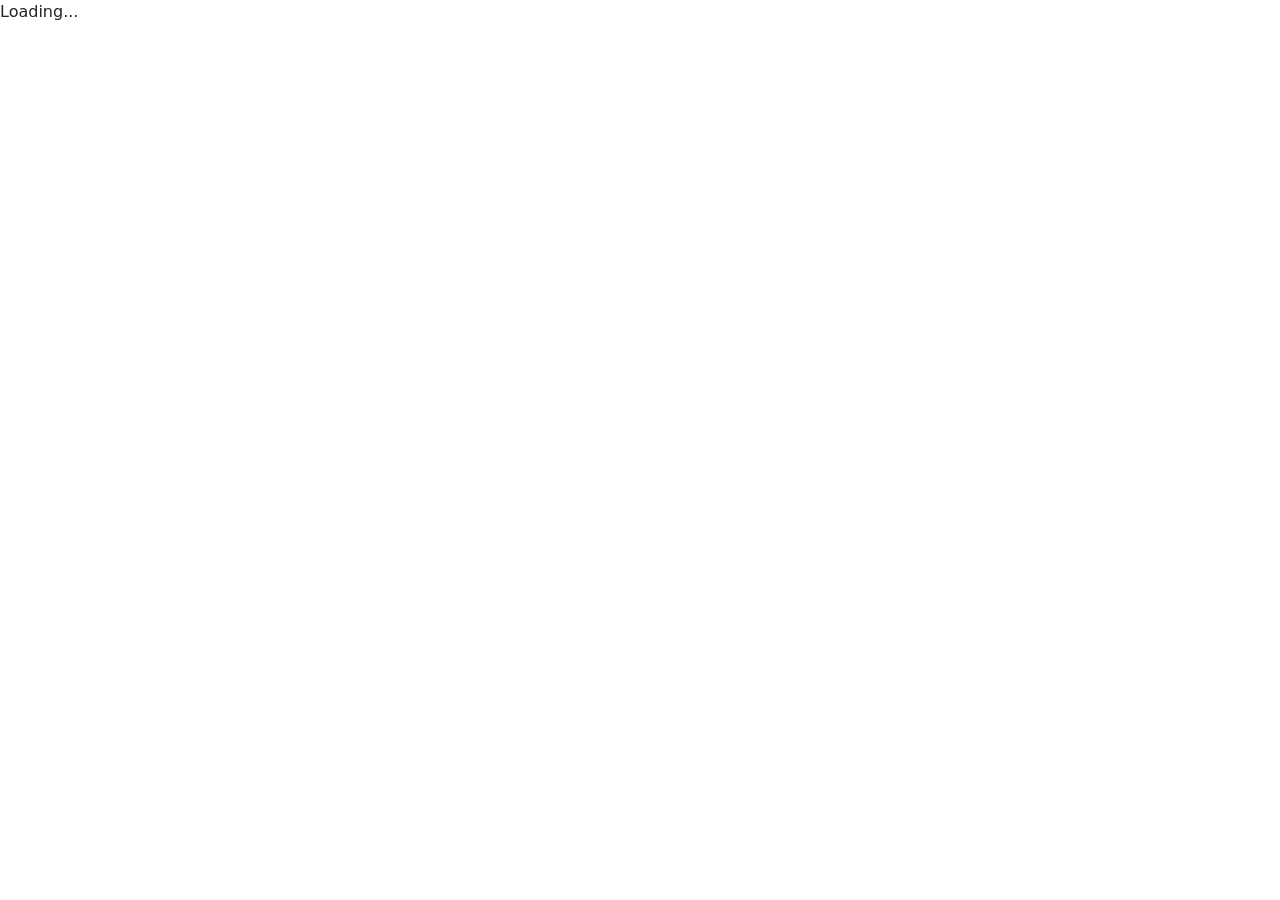
==== admin/index.html @ ad16d54c "Change base href to '/admin' in index.html" ====
<!doctype html>
<html lang="en" data-beasties-container>
<head>
  <!-- Basic document metadata -->
  <meta charset="utf-8">
  <title>Travlr Getaways Admin</title>
  <base href="/admin">

  <!-- Responsive layout support -->
  <meta name="viewport" content="width=device-width, initial-scale=1">

  <!-- Application favicon -->
  <link rel="icon" type="image/x-icon" href="favicon.ico">

  <!-- Bootstrap CSS for layout and styling -->
  <link href="https://cdn.jsdelivr.net/npm/bootstrap@5.3.2/dist/css/bootstrap.min.css" rel="stylesheet" crossorigin="anonymous">
<style>body{background-color:#f5f7fa;font-family:Segoe UI,Roboto,sans-serif;color:#343a40}:root{--bs-blue:#0d6efd;--bs-indigo:#6610f2;--bs-purple:#6f42c1;--bs-pink:#d63384;--bs-red:#dc3545;--bs-orange:#fd7e14;--bs-yellow:#ffc107;--bs-green:#198754;--bs-teal:#20c997;--bs-cyan:#0dcaf0;--bs-black:#000;--bs-white:#fff;--bs-gray:#6c757d;--bs-gray-dark:#343a40;--bs-gray-100:#f8f9fa;--bs-gray-200:#e9ecef;--bs-gray-300:#dee2e6;--bs-gray-400:#ced4da;--bs-gray-500:#adb5bd;--bs-gray-600:#6c757d;--bs-gray-700:#495057;--bs-gray-800:#343a40;--bs-gray-900:#212529;--bs-primary:#0d6efd;--bs-secondary:#6c757d;--bs-success:#198754;--bs-info:#0dcaf0;--bs-warning:#ffc107;--bs-danger:#dc3545;--bs-light:#f8f9fa;--bs-dark:#212529;--bs-primary-rgb:13,110,253;--bs-secondary-rgb:108,117,125;--bs-success-rgb:25,135,84;--bs-info-rgb:13,202,240;--bs-warning-rgb:255,193,7;--bs-danger-rgb:220,53,69;--bs-light-rgb:248,249,250;--bs-dark-rgb:33,37,41;--bs-primary-text-emphasis:#052c65;--bs-secondary-text-emphasis:#2b2f32;--bs-success-text-emphasis:#0a3622;--bs-info-text-emphasis:#055160;--bs-warning-text-emphasis:#664d03;--bs-danger-text-emphasis:#58151c;--bs-light-text-emphasis:#495057;--bs-dark-text-emphasis:#495057;--bs-primary-bg-subtle:#cfe2ff;--bs-secondary-bg-subtle:#e2e3e5;--bs-success-bg-subtle:#d1e7dd;--bs-info-bg-subtle:#cff4fc;--bs-warning-bg-subtle:#fff3cd;--bs-danger-bg-subtle:#f8d7da;--bs-light-bg-subtle:#fcfcfd;--bs-dark-bg-subtle:#ced4da;--bs-primary-border-subtle:#9ec5fe;--bs-secondary-border-subtle:#c4c8cb;--bs-success-border-subtle:#a3cfbb;--bs-info-border-subtle:#9eeaf9;--bs-warning-border-subtle:#ffe69c;--bs-danger-border-subtle:#f1aeb5;--bs-light-border-subtle:#e9ecef;--bs-dark-border-subtle:#adb5bd;--bs-white-rgb:255,255,255;--bs-black-rgb:0,0,0;--bs-font-sans-serif:system-ui,-apple-system,"Segoe UI",Roboto,"Helvetica Neue","Noto Sans","Liberation Sans",Arial,sans-serif,"Apple Color Emoji","Segoe UI Emoji","Segoe UI Symbol","Noto Color Emoji";--bs-font-monospace:SFMono-Regular,Menlo,Monaco,Consolas,"Liberation Mono","Courier New",monospace;--bs-gradient:linear-gradient(180deg, rgba(255, 255, 255, .15), rgba(255, 255, 255, 0));--bs-body-font-family:var(--bs-font-sans-serif);--bs-body-font-size:1rem;--bs-body-font-weight:400;--bs-body-line-height:1.5;--bs-body-color:#212529;--bs-body-color-rgb:33,37,41;--bs-body-bg:#fff;--bs-body-bg-rgb:255,255,255;--bs-emphasis-color:#000;--bs-emphasis-color-rgb:0,0,0;--bs-secondary-color:rgba(33, 37, 41, .75);--bs-secondary-color-rgb:33,37,41;--bs-secondary-bg:#e9ecef;--bs-secondary-bg-rgb:233,236,239;--bs-tertiary-color:rgba(33, 37, 41, .5);--bs-tertiary-color-rgb:33,37,41;--bs-tertiary-bg:#f8f9fa;--bs-tertiary-bg-rgb:248,249,250;--bs-heading-color:inherit;--bs-link-color:#0d6efd;--bs-link-color-rgb:13,110,253;--bs-link-decoration:underline;--bs-link-hover-color:#0a58ca;--bs-link-hover-color-rgb:10,88,202;--bs-code-color:#d63384;--bs-highlight-color:#212529;--bs-highlight-bg:#fff3cd;--bs-border-width:1px;--bs-border-style:solid;--bs-border-color:#dee2e6;--bs-border-color-translucent:rgba(0, 0, 0, .175);--bs-border-radius:.375rem;--bs-border-radius-sm:.25rem;--bs-border-radius-lg:.5rem;--bs-border-radius-xl:1rem;--bs-border-radius-xxl:2rem;--bs-border-radius-2xl:var(--bs-border-radius-xxl);--bs-border-radius-pill:50rem;--bs-box-shadow:0 .5rem 1rem rgba(0, 0, 0, .15);--bs-box-shadow-sm:0 .125rem .25rem rgba(0, 0, 0, .075);--bs-box-shadow-lg:0 1rem 3rem rgba(0, 0, 0, .175);--bs-box-shadow-inset:inset 0 1px 2px rgba(0, 0, 0, .075);--bs-focus-ring-width:.25rem;--bs-focus-ring-opacity:.25;--bs-focus-ring-color:rgba(13, 110, 253, .25);--bs-form-valid-color:#198754;--bs-form-valid-border-color:#198754;--bs-form-invalid-color:#dc3545;--bs-form-invalid-border-color:#dc3545}*,:after,:before{box-sizing:border-box}@media(prefers-reduced-motion:no-preference){:root{scroll-behavior:smooth}}body{margin:0;font-family:var(--bs-body-font-family);font-size:var(--bs-body-font-size);font-weight:var(--bs-body-font-weight);line-height:var(--bs-body-line-height);color:var(--bs-body-color);text-align:var(--bs-body-text-align);background-color:var(--bs-body-bg);-webkit-text-size-adjust:100%;-webkit-tap-highlight-color:transparent}:root{--bs-breakpoint-xs:0;--bs-breakpoint-sm:576px;--bs-breakpoint-md:768px;--bs-breakpoint-lg:992px;--bs-breakpoint-xl:1200px;--bs-breakpoint-xxl:1400px}:root{--bs-btn-close-filter: }:root{--bs-carousel-indicator-active-bg:#fff;--bs-carousel-caption-color:#fff;--bs-carousel-control-icon-filter: }</style><link rel="stylesheet" href="styles-5HKARJGB.css" media="print" onload="this.media='all'"><noscript><link rel="stylesheet" href="styles-5HKARJGB.css"></noscript></head>

<body>
  <!-- Angular root component -->
  <app-root>Loading...</app-root>
<script src="main-IMTOXYMF.js" type="module"></script></body>
</html>
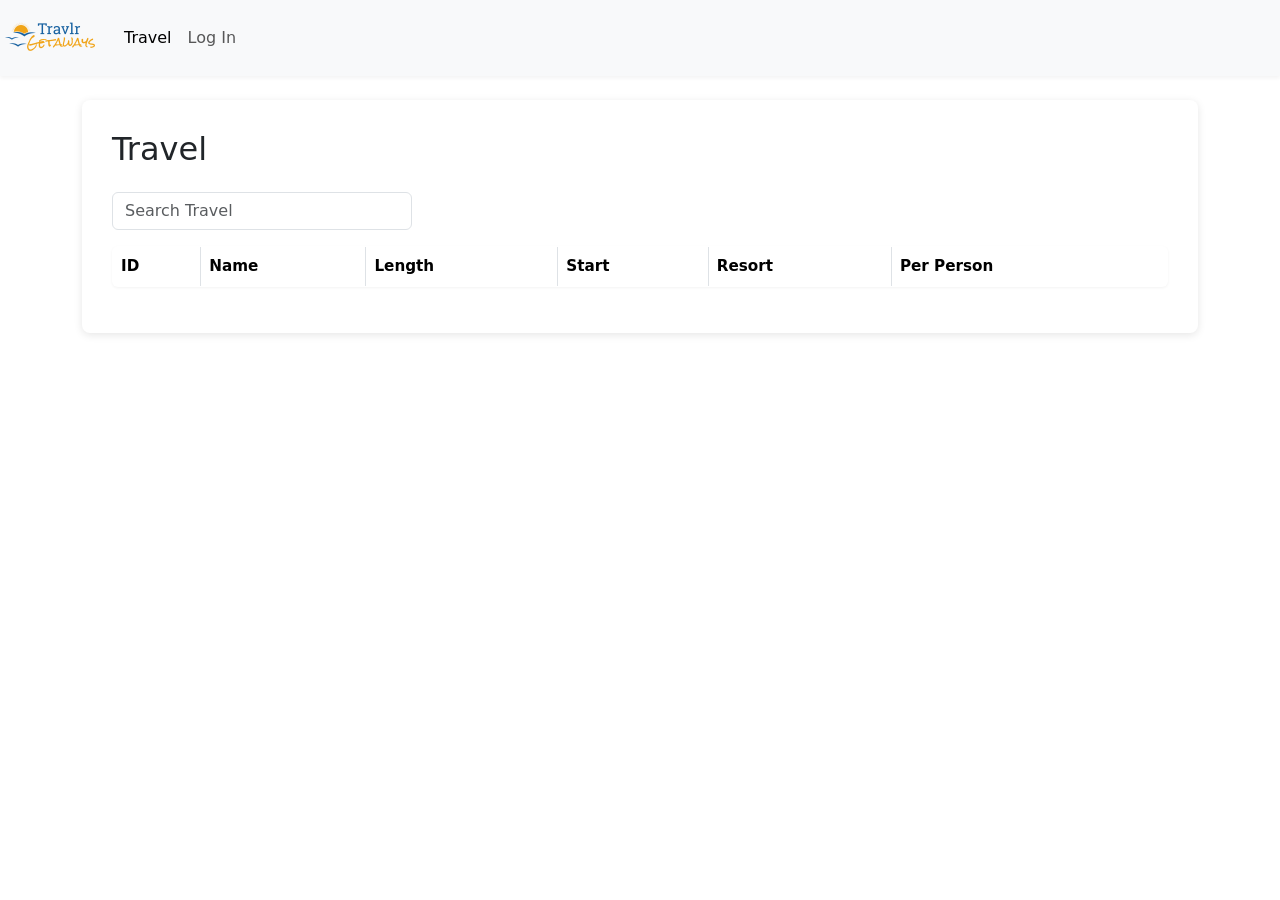
==== commit 1be5f0b5: "Change base href to '/admin/' in index.html" ====
--- a/admin/index.html
+++ b/admin/index.html
@@ -4,7 +4,7 @@
   <!-- Basic document metadata -->
   <meta charset="utf-8">
   <title>Travlr Getaways Admin</title>
-  <base href="/admin">
+  <base href="/admin/">
 
   <!-- Responsive layout support -->
   <meta name="viewport" content="width=device-width, initial-scale=1">
@@ -19,5 +19,5 @@
 <body>
   <!-- Angular root component -->
   <app-root>Loading...</app-root>
-<script src="main-IMTOXYMF.js" type="module"></script></body>
+<script src="main-Q3MGOJSD.js" type="module"></script></body>
 </html>
--- a/admin/styles-5HKARJGB.css
+++ b/admin/styles-5HKARJGB.css
@@ -0,0 +1 @@
+@charset "UTF-8";body{background-color:#f5f7fa;font-family:Segoe UI,Roboto,sans-serif;color:#343a40}app-trip-listing .container,app-add-trip .container,app-edit-trip .container,app-login .container{background:#fff;border-radius:8px;box-shadow:0 2px 8px #0000001a;padding:30px;margin-top:30px}h2{font-weight:600;margin-bottom:20px;color:#212529}table{font-size:.95rem;border-collapse:separate;border-spacing:0;box-shadow:0 1px 3px #0000000d}thead th{background-color:#e9ecef;font-weight:600;border-bottom:2px solid #dee2e6}td,th{vertical-align:middle}tbody tr:hover{background-color:#f1f3f5;transition:background-color .2s ease}.btn-info{padding:3px 10px;background-color:#17a2b8;border:none;border-radius:4px}.btn-danger{padding:3px 10px;background-color:#dc3545;border:none;border-radius:4px}.btn-primary{background-color:#007bff;border:none;border-radius:4px}.btn:hover{opacity:.9}input.form-control{max-width:300px}.navbar{box-shadow:0 2px 4px #0000000d;padding:10px 20px;background-color:#fff}.navbar-brand img{height:50px}.nav-link{font-size:1rem;padding-right:1rem;color:#343a40}.navbar-nav.ml-auto .nav-link{font-weight:500}.nav-link:hover{color:#007bff;text-decoration:none}form .form-group label{font-weight:500}form .form-control{padding:10px}form button{margin-top:10px}.invalid-feedback{font-size:.85rem;color:#d9534f}form{background-color:#fff;border-radius:8px;box-shadow:0 2px 6px #00000014;padding:20px}app-login .login-container{max-width:400px;margin:50px auto;background:#fff;border-radius:8px;box-shadow:0 2px 8px #0000001a;padding:30px}app-login h2{text-align:center;margin-bottom:20px;font-weight:600}app-login form .form-group label{display:block;margin-bottom:6px;font-weight:500}app-login form .form-control{padding:10px;height:42px;border:1px solid #ced4da;border-radius:4px;box-shadow:none}app-login form .form-group{margin-bottom:16px}app-login button.btn-primary{width:100%;height:42px;font-weight:500}button,input,.nav-link{transition:all .2s ease-in-out}table,th,td{border:1px solid #dee2e6}table{border-radius:6px;overflow:hidden}.btn-primary{background-color:#007bff;color:#fff;font-weight:500}.btn-primary:hover{box-shadow:0 0 6px #007bff66}:root,[data-bs-theme=light]{--bs-blue:#0d6efd;--bs-indigo:#6610f2;--bs-purple:#6f42c1;--bs-pink:#d63384;--bs-red:#dc3545;--bs-orange:#fd7e14;--bs-yellow:#ffc107;--bs-green:#198754;--bs-teal:#20c997;--bs-cyan:#0dcaf0;--bs-black:#000;--bs-white:#fff;--bs-gray:#6c757d;--bs-gray-dark:#343a40;--bs-gray-100:#f8f9fa;--bs-gray-200:#e9ecef;--bs-gray-300:#dee2e6;--bs-gray-400:#ced4da;--bs-gray-500:#adb5bd;--bs-gray-600:#6c757d;--bs-gray-700:#495057;--bs-gray-800:#343a40;--bs-gray-900:#212529;--bs-primary:#0d6efd;--bs-secondary:#6c757d;--bs-success:#198754;--bs-info:#0dcaf0;--bs-warning:#ffc107;--bs-danger:#dc3545;--bs-light:#f8f9fa;--bs-dark:#212529;--bs-primary-rgb:13,110,253;--bs-secondary-rgb:108,117,125;--bs-success-rgb:25,135,84;--bs-info-rgb:13,202,240;--bs-warning-rgb:255,193,7;--bs-danger-rgb:220,53,69;--bs-light-rgb:248,249,250;--bs-dark-rgb:33,37,41;--bs-primary-text-emphasis:#052c65;--bs-secondary-text-emphasis:#2b2f32;--bs-success-text-emphasis:#0a3622;--bs-info-text-emphasis:#055160;--bs-warning-text-emphasis:#664d03;--bs-danger-text-emphasis:#58151c;--bs-light-text-emphasis:#495057;--bs-dark-text-emphasis:#495057;--bs-primary-bg-subtle:#cfe2ff;--bs-secondary-bg-subtle:#e2e3e5;--bs-success-bg-subtle:#d1e7dd;--bs-info-bg-subtle:#cff4fc;--bs-warning-bg-subtle:#fff3cd;--bs-danger-bg-subtle:#f8d7da;--bs-light-bg-subtle:#fcfcfd;--bs-dark-bg-subtle:#ced4da;--bs-primary-border-subtle:#9ec5fe;--bs-secondary-border-subtle:#c4c8cb;--bs-success-border-subtle:#a3cfbb;--bs-info-border-subtle:#9eeaf9;--bs-warning-border-subtle:#ffe69c;--bs-danger-border-subtle:#f1aeb5;--bs-light-border-subtle:#e9ecef;--bs-dark-border-subtle:#adb5bd;--bs-white-rgb:255,255,255;--bs-black-rgb:0,0,0;--bs-font-sans-serif:system-ui,-apple-system,"Segoe UI",Roboto,"Helvetica Neue","Noto Sans","Liberation Sans",Arial,sans-serif,"Apple Color Emoji","Segoe UI Emoji","Segoe UI Symbol","Noto Color Emoji";--bs-font-monospace:SFMono-Regular,Menlo,Monaco,Consolas,"Liberation Mono","Courier New",monospace;--bs-gradient:linear-gradient(180deg, rgba(255, 255, 255, .15), rgba(255, 255, 255, 0));--bs-body-font-family:var(--bs-font-sans-serif);--bs-body-font-size:1rem;--bs-body-font-weight:400;--bs-body-line-height:1.5;--bs-body-color:#212529;--bs-body-color-rgb:33,37,41;--bs-body-bg:#fff;--bs-body-bg-rgb:255,255,255;--bs-emphasis-color:#000;--bs-emphasis-color-rgb:0,0,0;--bs-secondary-color:rgba(33, 37, 41, .75);--bs-secondary-color-rgb:33,37,41;--bs-secondary-bg:#e9ecef;--bs-secondary-bg-rgb:233,236,239;--bs-tertiary-color:rgba(33, 37, 41, .5);--bs-tertiary-color-rgb:33,37,41;--bs-tertiary-bg:#f8f9fa;--bs-tertiary-bg-rgb:248,249,250;--bs-heading-color:inherit;--bs-link-color:#0d6efd;--bs-link-color-rgb:13,110,253;--bs-link-decoration:underline;--bs-link-hover-color:#0a58ca;--bs-link-hover-color-rgb:10,88,202;--bs-code-color:#d63384;--bs-highlight-color:#212529;--bs-highlight-bg:#fff3cd;--bs-border-width:1px;--bs-border-style:solid;--bs-border-color:#dee2e6;--bs-border-color-translucent:rgba(0, 0, 0, .175);--bs-border-radius:.375rem;--bs-border-radius-sm:.25rem;--bs-border-radius-lg:.5rem;--bs-border-radius-xl:1rem;--bs-border-radius-xxl:2rem;--bs-border-radius-2xl:var(--bs-border-radius-xxl);--bs-border-radius-pill:50rem;--bs-box-shadow:0 .5rem 1rem rgba(0, 0, 0, .15);--bs-box-shadow-sm:0 .125rem .25rem rgba(0, 0, 0, .075);--bs-box-shadow-lg:0 1rem 3rem rgba(0, 0, 0, .175);--bs-box-shadow-inset:inset 0 1px 2px rgba(0, 0, 0, .075);--bs-focus-ring-width:.25rem;--bs-focus-ring-opacity:.25;--bs-focus-ring-color:rgba(13, 110, 253, .25);--bs-form-valid-color:#198754;--bs-form-valid-border-color:#198754;--bs-form-invalid-color:#dc3545;--bs-form-invalid-border-color:#dc3545}[data-bs-theme=dark]{color-scheme:dark;--bs-body-color:#dee2e6;--bs-body-color-rgb:222,226,230;--bs-body-bg:#212529;--bs-body-bg-rgb:33,37,41;--bs-emphasis-color:#fff;--bs-emphasis-color-rgb:255,255,255;--bs-secondary-color:rgba(222, 226, 230, .75);--bs-secondary-color-rgb:222,226,230;--bs-secondary-bg:#343a40;--bs-secondary-bg-rgb:52,58,64;--bs-tertiary-color:rgba(222, 226, 230, .5);--bs-tertiary-color-rgb:222,226,230;--bs-tertiary-bg:#2b3035;--bs-tertiary-bg-rgb:43,48,53;--bs-primary-text-emphasis:#6ea8fe;--bs-secondary-text-emphasis:#a7acb1;--bs-success-text-emphasis:#75b798;--bs-info-text-emphasis:#6edff6;--bs-warning-text-emphasis:#ffda6a;--bs-danger-text-emphasis:#ea868f;--bs-light-text-emphasis:#f8f9fa;--bs-dark-text-emphasis:#dee2e6;--bs-primary-bg-subtle:#031633;--bs-secondary-bg-subtle:#161719;--bs-success-bg-subtle:#051b11;--bs-info-bg-subtle:#032830;--bs-warning-bg-subtle:#332701;--bs-danger-bg-subtle:#2c0b0e;--bs-light-bg-subtle:#343a40;--bs-dark-bg-subtle:#1a1d20;--bs-primary-border-subtle:#084298;--bs-secondary-border-subtle:#41464b;--bs-success-border-subtle:#0f5132;--bs-info-border-subtle:#087990;--bs-warning-border-subtle:#997404;--bs-danger-border-subtle:#842029;--bs-light-border-subtle:#495057;--bs-dark-border-subtle:#343a40;--bs-heading-color:inherit;--bs-link-color:#6ea8fe;--bs-link-hover-color:#8bb9fe;--bs-link-color-rgb:110,168,254;--bs-link-hover-color-rgb:139,185,254;--bs-code-color:#e685b5;--bs-highlight-color:#dee2e6;--bs-highlight-bg:#664d03;--bs-border-color:#495057;--bs-border-color-translucent:rgba(255, 255, 255, .15);--bs-form-valid-color:#75b798;--bs-form-valid-border-color:#75b798;--bs-form-invalid-color:#ea868f;--bs-form-invalid-border-color:#ea868f}*,:after,:before{box-sizing:border-box}@media(prefers-reduced-motion:no-preference){:root{scroll-behavior:smooth}}body{margin:0;font-family:var(--bs-body-font-family);font-size:var(--bs-body-font-size);font-weight:var(--bs-body-font-weight);line-height:var(--bs-body-line-height);color:var(--bs-body-color);text-align:var(--bs-body-text-align);background-color:var(--bs-body-bg);-webkit-text-size-adjust:100%;-webkit-tap-highlight-color:transparent}hr{margin:1rem 0;color:inherit;border:0;border-top:var(--bs-border-width) solid;opacity:.25}.h1,.h2,.h3,.h4,.h5,.h6,h1,h2,h3,h4,h5,h6{margin-top:0;margin-bottom:.5rem;font-weight:500;line-height:1.2;color:var(--bs-heading-color)}.h1,h1{font-size:calc(1.375rem + 1.5vw)}@media(min-width:1200px){.h1,h1{font-size:2.5rem}}.h2,h2{font-size:calc(1.325rem + .9vw)}@media(min-width:1200px){.h2,h2{font-size:2rem}}.h3,h3{font-size:calc(1.3rem + .6vw)}@media(min-width:1200px){.h3,h3{font-size:1.75rem}}.h4,h4{font-size:calc(1.275rem + .3vw)}@media(min-width:1200px){.h4,h4{font-size:1.5rem}}.h5,h5{font-size:1.25rem}.h6,h6{font-size:1rem}p{margin-top:0;margin-bottom:1rem}abbr[title]{-webkit-text-decoration:underline dotted;text-decoration:underline dotted;cursor:help;-webkit-text-decoration-skip-ink:none;text-decoration-skip-ink:none}address{margin-bottom:1rem;font-style:normal;line-height:inherit}ol,ul{padding-left:2rem}dl,ol,ul{margin-top:0;margin-bottom:1rem}ol ol,ol ul,ul ol,ul ul{margin-bottom:0}dt{font-weight:700}dd{margin-bottom:.5rem;margin-left:0}blockquote{margin:0 0 1rem}b,strong{font-weight:bolder}.small,small{font-size:.875em}.mark,mark{padding:.1875em;color:var(--bs-highlight-color);background-color:var(--bs-highlight-bg)}sub,sup{position:relative;font-size:.75em;line-height:0;vertical-align:baseline}sub{bottom:-.25em}sup{top:-.5em}a{color:rgba(var(--bs-link-color-rgb),var(--bs-link-opacity,1));text-decoration:underline}a:hover{--bs-link-color-rgb:var(--bs-link-hover-color-rgb)}a:not([href]):not([class]),a:not([href]):not([class]):hover{color:inherit;text-decoration:none}code,kbd,pre,samp{font-family:var(--bs-font-monospace);font-size:1em}pre{display:block;margin-top:0;margin-bottom:1rem;overflow:auto;font-size:.875em}pre code{font-size:inherit;color:inherit;word-break:normal}code{font-size:.875em;color:var(--bs-code-color);word-wrap:break-word}a>code{color:inherit}kbd{padding:.1875rem .375rem;font-size:.875em;color:var(--bs-body-bg);background-color:var(--bs-body-color);border-radius:.25rem}kbd kbd{padding:0;font-size:1em}figure{margin:0 0 1rem}img,svg{vertical-align:middle}table{caption-side:bottom;border-collapse:collapse}caption{padding-top:.5rem;padding-bottom:.5rem;color:var(--bs-secondary-color);text-align:left}th{text-align:inherit;text-align:-webkit-match-parent}tbody,td,tfoot,th,thead,tr{border-color:inherit;border-style:solid;border-width:0}label{display:inline-block}button{border-radius:0}button:focus:not(:focus-visible){outline:0}button,input,optgroup,select,textarea{margin:0;font-family:inherit;font-size:inherit;line-height:inherit}button,select{text-transform:none}[role=button]{cursor:pointer}select{word-wrap:normal}select:disabled{opacity:1}[list]:not([type=date]):not([type=datetime-local]):not([type=month]):not([type=week]):not([type=time])::-webkit-calendar-picker-indicator{display:none!important}[type=button],[type=reset],[type=submit],button{-webkit-appearance:button}[type=button]:not(:disabled),[type=reset]:not(:disabled),[type=submit]:not(:disabled),button:not(:disabled){cursor:pointer}::-moz-focus-inner{padding:0;border-style:none}textarea{resize:vertical}fieldset{min-width:0;padding:0;margin:0;border:0}legend{float:left;width:100%;padding:0;margin-bottom:.5rem;line-height:inherit;font-size:calc(1.275rem + .3vw)}@media(min-width:1200px){legend{font-size:1.5rem}}legend+*{clear:left}::-webkit-datetime-edit-day-field,::-webkit-datetime-edit-fields-wrapper,::-webkit-datetime-edit-hour-field,::-webkit-datetime-edit-minute,::-webkit-datetime-edit-month-field,::-webkit-datetime-edit-text,::-webkit-datetime-edit-year-field{padding:0}::-webkit-inner-spin-button{height:auto}[type=search]{-webkit-appearance:textfield;outline-offset:-2px}[type=search]::-webkit-search-cancel-button{cursor:pointer;filter:grayscale(1)}::-webkit-search-decoration{-webkit-appearance:none}::-webkit-color-swatch-wrapper{padding:0}::-webkit-file-upload-button{font:inherit;-webkit-appearance:button}::file-selector-button{font:inherit;-webkit-appearance:button}output{display:inline-block}iframe{border:0}summary{display:list-item;cursor:pointer}progress{vertical-align:baseline}[hidden]{display:none!important}.lead{font-size:1.25rem;font-weight:300}.display-1{font-weight:300;line-height:1.2;font-size:calc(1.625rem + 4.5vw)}@media(min-width:1200px){.display-1{font-size:5rem}}.display-2{font-weight:300;line-height:1.2;font-size:calc(1.575rem + 3.9vw)}@media(min-width:1200px){.display-2{font-size:4.5rem}}.display-3{font-weight:300;line-height:1.2;font-size:calc(1.525rem + 3.3vw)}@media(min-width:1200px){.display-3{font-size:4rem}}.display-4{font-weight:300;line-height:1.2;font-size:calc(1.475rem + 2.7vw)}@media(min-width:1200px){.display-4{font-size:3.5rem}}.display-5{font-weight:300;line-height:1.2;font-size:calc(1.425rem + 2.1vw)}@media(min-width:1200px){.display-5{font-size:3rem}}.display-6{font-weight:300;line-height:1.2;font-size:calc(1.375rem + 1.5vw)}@media(min-width:1200px){.display-6{font-size:2.5rem}}.list-unstyled,.list-inline{padding-left:0;list-style:none}.list-inline-item{display:inline-block}.list-inline-item:not(:last-child){margin-right:.5rem}.initialism{font-size:.875em;text-transform:uppercase}.blockquote{margin-bottom:1rem;font-size:1.25rem}.blockquote>:last-child{margin-bottom:0}.blockquote-footer{margin-top:-1rem;margin-bottom:1rem;font-size:.875em;color:#6c757d}.blockquote-footer:before{content:"\2014\a0"}.img-fluid{max-width:100%;height:auto}.img-thumbnail{padding:.25rem;background-color:var(--bs-body-bg);border:var(--bs-border-width) solid var(--bs-border-color);border-radius:var(--bs-border-radius);max-width:100%;height:auto}.figure{display:inline-block}.figure-img{margin-bottom:.5rem;line-height:1}.figure-caption{font-size:.875em;color:var(--bs-secondary-color)}.container,.container-fluid,.container-lg,.container-md,.container-sm,.container-xl,.container-xxl{--bs-gutter-x:1.5rem;--bs-gutter-y:0;width:100%;padding-right:calc(var(--bs-gutter-x) * .5);padding-left:calc(var(--bs-gutter-x) * .5);margin-right:auto;margin-left:auto}@media(min-width:576px){.container,.container-sm{max-width:540px}}@media(min-width:768px){.container,.container-md,.container-sm{max-width:720px}}@media(min-width:992px){.container,.container-lg,.container-md,.container-sm{max-width:960px}}@media(min-width:1200px){.container,.container-lg,.container-md,.container-sm,.container-xl{max-width:1140px}}@media(min-width:1400px){.container,.container-lg,.container-md,.container-sm,.container-xl,.container-xxl{max-width:1320px}}:root{--bs-breakpoint-xs:0;--bs-breakpoint-sm:576px;--bs-breakpoint-md:768px;--bs-breakpoint-lg:992px;--bs-breakpoint-xl:1200px;--bs-breakpoint-xxl:1400px}.row{--bs-gutter-x:1.5rem;--bs-gutter-y:0;display:flex;flex-wrap:wrap;margin-top:calc(-1 * var(--bs-gutter-y));margin-right:calc(-.5 * var(--bs-gutter-x));margin-left:calc(-.5 * var(--bs-gutter-x))}.row>*{flex-shrink:0;width:100%;max-width:100%;padding-right:calc(var(--bs-gutter-x) * .5);padding-left:calc(var(--bs-gutter-x) * .5);margin-top:var(--bs-gutter-y)}.col{flex:1 0 0}.row-cols-auto>*{flex:0 0 auto;width:auto}.row-cols-1>*{flex:0 0 auto;width:100%}.row-cols-2>*{flex:0 0 auto;width:50%}.row-cols-3>*{flex:0 0 auto;width:33.33333333%}.row-cols-4>*{flex:0 0 auto;width:25%}.row-cols-5>*{flex:0 0 auto;width:20%}.row-cols-6>*{flex:0 0 auto;width:16.66666667%}.col-auto{flex:0 0 auto;width:auto}.col-1{flex:0 0 auto;width:8.33333333%}.col-2{flex:0 0 auto;width:16.66666667%}.col-3{flex:0 0 auto;width:25%}.col-4{flex:0 0 auto;width:33.33333333%}.col-5{flex:0 0 auto;width:41.66666667%}.col-6{flex:0 0 auto;width:50%}.col-7{flex:0 0 auto;width:58.33333333%}.col-8{flex:0 0 auto;width:66.66666667%}.col-9{flex:0 0 auto;width:75%}.col-10{flex:0 0 auto;width:83.33333333%}.col-11{flex:0 0 auto;width:91.66666667%}.col-12{flex:0 0 auto;width:100%}.offset-1{margin-left:8.33333333%}.offset-2{margin-left:16.66666667%}.offset-3{margin-left:25%}.offset-4{margin-left:33.33333333%}.offset-5{margin-left:41.66666667%}.offset-6{margin-left:50%}.offset-7{margin-left:58.33333333%}.offset-8{margin-left:66.66666667%}.offset-9{margin-left:75%}.offset-10{margin-left:83.33333333%}.offset-11{margin-left:91.66666667%}.g-0,.gx-0{--bs-gutter-x:0}.g-0,.gy-0{--bs-gutter-y:0}.g-1,.gx-1{--bs-gutter-x:.25rem}.g-1,.gy-1{--bs-gutter-y:.25rem}.g-2,.gx-2{--bs-gutter-x:.5rem}.g-2,.gy-2{--bs-gutter-y:.5rem}.g-3,.gx-3{--bs-gutter-x:1rem}.g-3,.gy-3{--bs-gutter-y:1rem}.g-4,.gx-4{--bs-gutter-x:1.5rem}.g-4,.gy-4{--bs-gutter-y:1.5rem}.g-5,.gx-5{--bs-gutter-x:3rem}.g-5,.gy-5{--bs-gutter-y:3rem}@media(min-width:576px){.col-sm{flex:1 0 0}.row-cols-sm-auto>*{flex:0 0 auto;width:auto}.row-cols-sm-1>*{flex:0 0 auto;width:100%}.row-cols-sm-2>*{flex:0 0 auto;width:50%}.row-cols-sm-3>*{flex:0 0 auto;width:33.33333333%}.row-cols-sm-4>*{flex:0 0 auto;width:25%}.row-cols-sm-5>*{flex:0 0 auto;width:20%}.row-cols-sm-6>*{flex:0 0 auto;width:16.66666667%}.col-sm-auto{flex:0 0 auto;width:auto}.col-sm-1{flex:0 0 auto;width:8.33333333%}.col-sm-2{flex:0 0 auto;width:16.66666667%}.col-sm-3{flex:0 0 auto;width:25%}.col-sm-4{flex:0 0 auto;width:33.33333333%}.col-sm-5{flex:0 0 auto;width:41.66666667%}.col-sm-6{flex:0 0 auto;width:50%}.col-sm-7{flex:0 0 auto;width:58.33333333%}.col-sm-8{flex:0 0 auto;width:66.66666667%}.col-sm-9{flex:0 0 auto;width:75%}.col-sm-10{flex:0 0 auto;width:83.33333333%}.col-sm-11{flex:0 0 auto;width:91.66666667%}.col-sm-12{flex:0 0 auto;width:100%}.offset-sm-0{margin-left:0}.offset-sm-1{margin-left:8.33333333%}.offset-sm-2{margin-left:16.66666667%}.offset-sm-3{margin-left:25%}.offset-sm-4{margin-left:33.33333333%}.offset-sm-5{margin-left:41.66666667%}.offset-sm-6{margin-left:50%}.offset-sm-7{margin-left:58.33333333%}.offset-sm-8{margin-left:66.66666667%}.offset-sm-9{margin-left:75%}.offset-sm-10{margin-left:83.33333333%}.offset-sm-11{margin-left:91.66666667%}.g-sm-0,.gx-sm-0{--bs-gutter-x:0}.g-sm-0,.gy-sm-0{--bs-gutter-y:0}.g-sm-1,.gx-sm-1{--bs-gutter-x:.25rem}.g-sm-1,.gy-sm-1{--bs-gutter-y:.25rem}.g-sm-2,.gx-sm-2{--bs-gutter-x:.5rem}.g-sm-2,.gy-sm-2{--bs-gutter-y:.5rem}.g-sm-3,.gx-sm-3{--bs-gutter-x:1rem}.g-sm-3,.gy-sm-3{--bs-gutter-y:1rem}.g-sm-4,.gx-sm-4{--bs-gutter-x:1.5rem}.g-sm-4,.gy-sm-4{--bs-gutter-y:1.5rem}.g-sm-5,.gx-sm-5{--bs-gutter-x:3rem}.g-sm-5,.gy-sm-5{--bs-gutter-y:3rem}}@media(min-width:768px){.col-md{flex:1 0 0}.row-cols-md-auto>*{flex:0 0 auto;width:auto}.row-cols-md-1>*{flex:0 0 auto;width:100%}.row-cols-md-2>*{flex:0 0 auto;width:50%}.row-cols-md-3>*{flex:0 0 auto;width:33.33333333%}.row-cols-md-4>*{flex:0 0 auto;width:25%}.row-cols-md-5>*{flex:0 0 auto;width:20%}.row-cols-md-6>*{flex:0 0 auto;width:16.66666667%}.col-md-auto{flex:0 0 auto;width:auto}.col-md-1{flex:0 0 auto;width:8.33333333%}.col-md-2{flex:0 0 auto;width:16.66666667%}.col-md-3{flex:0 0 auto;width:25%}.col-md-4{flex:0 0 auto;width:33.33333333%}.col-md-5{flex:0 0 auto;width:41.66666667%}.col-md-6{flex:0 0 auto;width:50%}.col-md-7{flex:0 0 auto;width:58.33333333%}.col-md-8{flex:0 0 auto;width:66.66666667%}.col-md-9{flex:0 0 auto;width:75%}.col-md-10{flex:0 0 auto;width:83.33333333%}.col-md-11{flex:0 0 auto;width:91.66666667%}.col-md-12{flex:0 0 auto;width:100%}.offset-md-0{margin-left:0}.offset-md-1{margin-left:8.33333333%}.offset-md-2{margin-left:16.66666667%}.offset-md-3{margin-left:25%}.offset-md-4{margin-left:33.33333333%}.offset-md-5{margin-left:41.66666667%}.offset-md-6{margin-left:50%}.offset-md-7{margin-left:58.33333333%}.offset-md-8{margin-left:66.66666667%}.offset-md-9{margin-left:75%}.offset-md-10{margin-left:83.33333333%}.offset-md-11{margin-left:91.66666667%}.g-md-0,.gx-md-0{--bs-gutter-x:0}.g-md-0,.gy-md-0{--bs-gutter-y:0}.g-md-1,.gx-md-1{--bs-gutter-x:.25rem}.g-md-1,.gy-md-1{--bs-gutter-y:.25rem}.g-md-2,.gx-md-2{--bs-gutter-x:.5rem}.g-md-2,.gy-md-2{--bs-gutter-y:.5rem}.g-md-3,.gx-md-3{--bs-gutter-x:1rem}.g-md-3,.gy-md-3{--bs-gutter-y:1rem}.g-md-4,.gx-md-4{--bs-gutter-x:1.5rem}.g-md-4,.gy-md-4{--bs-gutter-y:1.5rem}.g-md-5,.gx-md-5{--bs-gutter-x:3rem}.g-md-5,.gy-md-5{--bs-gutter-y:3rem}}@media(min-width:992px){.col-lg{flex:1 0 0}.row-cols-lg-auto>*{flex:0 0 auto;width:auto}.row-cols-lg-1>*{flex:0 0 auto;width:100%}.row-cols-lg-2>*{flex:0 0 auto;width:50%}.row-cols-lg-3>*{flex:0 0 auto;width:33.33333333%}.row-cols-lg-4>*{flex:0 0 auto;width:25%}.row-cols-lg-5>*{flex:0 0 auto;width:20%}.row-cols-lg-6>*{flex:0 0 auto;width:16.66666667%}.col-lg-auto{flex:0 0 auto;width:auto}.col-lg-1{flex:0 0 auto;width:8.33333333%}.col-lg-2{flex:0 0 auto;width:16.66666667%}.col-lg-3{flex:0 0 auto;width:25%}.col-lg-4{flex:0 0 auto;width:33.33333333%}.col-lg-5{flex:0 0 auto;width:41.66666667%}.col-lg-6{flex:0 0 auto;width:50%}.col-lg-7{flex:0 0 auto;width:58.33333333%}.col-lg-8{flex:0 0 auto;width:66.66666667%}.col-lg-9{flex:0 0 auto;width:75%}.col-lg-10{flex:0 0 auto;width:83.33333333%}.col-lg-11{flex:0 0 auto;width:91.66666667%}.col-lg-12{flex:0 0 auto;width:100%}.offset-lg-0{margin-left:0}.offset-lg-1{margin-left:8.33333333%}.offset-lg-2{margin-left:16.66666667%}.offset-lg-3{margin-left:25%}.offset-lg-4{margin-left:33.33333333%}.offset-lg-5{margin-left:41.66666667%}.offset-lg-6{margin-left:50%}.offset-lg-7{margin-left:58.33333333%}.offset-lg-8{margin-left:66.66666667%}.offset-lg-9{margin-left:75%}.offset-lg-10{margin-left:83.33333333%}.offset-lg-11{margin-left:91.66666667%}.g-lg-0,.gx-lg-0{--bs-gutter-x:0}.g-lg-0,.gy-lg-0{--bs-gutter-y:0}.g-lg-1,.gx-lg-1{--bs-gutter-x:.25rem}.g-lg-1,.gy-lg-1{--bs-gutter-y:.25rem}.g-lg-2,.gx-lg-2{--bs-gutter-x:.5rem}.g-lg-2,.gy-lg-2{--bs-gutter-y:.5rem}.g-lg-3,.gx-lg-3{--bs-gutter-x:1rem}.g-lg-3,.gy-lg-3{--bs-gutter-y:1rem}.g-lg-4,.gx-lg-4{--bs-gutter-x:1.5rem}.g-lg-4,.gy-lg-4{--bs-gutter-y:1.5rem}.g-lg-5,.gx-lg-5{--bs-gutter-x:3rem}.g-lg-5,.gy-lg-5{--bs-gutter-y:3rem}}@media(min-width:1200px){.col-xl{flex:1 0 0}.row-cols-xl-auto>*{flex:0 0 auto;width:auto}.row-cols-xl-1>*{flex:0 0 auto;width:100%}.row-cols-xl-2>*{flex:0 0 auto;width:50%}.row-cols-xl-3>*{flex:0 0 auto;width:33.33333333%}.row-cols-xl-4>*{flex:0 0 auto;width:25%}.row-cols-xl-5>*{flex:0 0 auto;width:20%}.row-cols-xl-6>*{flex:0 0 auto;width:16.66666667%}.col-xl-auto{flex:0 0 auto;width:auto}.col-xl-1{flex:0 0 auto;width:8.33333333%}.col-xl-2{flex:0 0 auto;width:16.66666667%}.col-xl-3{flex:0 0 auto;width:25%}.col-xl-4{flex:0 0 auto;width:33.33333333%}.col-xl-5{flex:0 0 auto;width:41.66666667%}.col-xl-6{flex:0 0 auto;width:50%}.col-xl-7{flex:0 0 auto;width:58.33333333%}.col-xl-8{flex:0 0 auto;width:66.66666667%}.col-xl-9{flex:0 0 auto;width:75%}.col-xl-10{flex:0 0 auto;width:83.33333333%}.col-xl-11{flex:0 0 auto;width:91.66666667%}.col-xl-12{flex:0 0 auto;width:100%}.offset-xl-0{margin-left:0}.offset-xl-1{margin-left:8.33333333%}.offset-xl-2{margin-left:16.66666667%}.offset-xl-3{margin-left:25%}.offset-xl-4{margin-left:33.33333333%}.offset-xl-5{margin-left:41.66666667%}.offset-xl-6{margin-left:50%}.offset-xl-7{margin-left:58.33333333%}.offset-xl-8{margin-left:66.66666667%}.offset-xl-9{margin-left:75%}.offset-xl-10{margin-left:83.33333333%}.offset-xl-11{margin-left:91.66666667%}.g-xl-0,.gx-xl-0{--bs-gutter-x:0}.g-xl-0,.gy-xl-0{--bs-gutter-y:0}.g-xl-1,.gx-xl-1{--bs-gutter-x:.25rem}.g-xl-1,.gy-xl-1{--bs-gutter-y:.25rem}.g-xl-2,.gx-xl-2{--bs-gutter-x:.5rem}.g-xl-2,.gy-xl-2{--bs-gutter-y:.5rem}.g-xl-3,.gx-xl-3{--bs-gutter-x:1rem}.g-xl-3,.gy-xl-3{--bs-gutter-y:1rem}.g-xl-4,.gx-xl-4{--bs-gutter-x:1.5rem}.g-xl-4,.gy-xl-4{--bs-gutter-y:1.5rem}.g-xl-5,.gx-xl-5{--bs-gutter-x:3rem}.g-xl-5,.gy-xl-5{--bs-gutter-y:3rem}}@media(min-width:1400px){.col-xxl{flex:1 0 0}.row-cols-xxl-auto>*{flex:0 0 auto;width:auto}.row-cols-xxl-1>*{flex:0 0 auto;width:100%}.row-cols-xxl-2>*{flex:0 0 auto;width:50%}.row-cols-xxl-3>*{flex:0 0 auto;width:33.33333333%}.row-cols-xxl-4>*{flex:0 0 auto;width:25%}.row-cols-xxl-5>*{flex:0 0 auto;width:20%}.row-cols-xxl-6>*{flex:0 0 auto;width:16.66666667%}.col-xxl-auto{flex:0 0 auto;width:auto}.col-xxl-1{flex:0 0 auto;width:8.33333333%}.col-xxl-2{flex:0 0 auto;width:16.66666667%}.col-xxl-3{flex:0 0 auto;width:25%}.col-xxl-4{flex:0 0 auto;width:33.33333333%}.col-xxl-5{flex:0 0 auto;width:41.66666667%}.col-xxl-6{flex:0 0 auto;width:50%}.col-xxl-7{flex:0 0 auto;width:58.33333333%}.col-xxl-8{flex:0 0 auto;width:66.66666667%}.col-xxl-9{flex:0 0 auto;width:75%}.col-xxl-10{flex:0 0 auto;width:83.33333333%}.col-xxl-11{flex:0 0 auto;width:91.66666667%}.col-xxl-12{flex:0 0 auto;width:100%}.offset-xxl-0{margin-left:0}.offset-xxl-1{margin-left:8.33333333%}.offset-xxl-2{margin-left:16.66666667%}.offset-xxl-3{margin-left:25%}.offset-xxl-4{margin-left:33.33333333%}.offset-xxl-5{margin-left:41.66666667%}.offset-xxl-6{margin-left:50%}.offset-xxl-7{margin-left:58.33333333%}.offset-xxl-8{margin-left:66.66666667%}.offset-xxl-9{margin-left:75%}.offset-xxl-10{margin-left:83.33333333%}.offset-xxl-11{margin-left:91.66666667%}.g-xxl-0,.gx-xxl-0{--bs-gutter-x:0}.g-xxl-0,.gy-xxl-0{--bs-gutter-y:0}.g-xxl-1,.gx-xxl-1{--bs-gutter-x:.25rem}.g-xxl-1,.gy-xxl-1{--bs-gutter-y:.25rem}.g-xxl-2,.gx-xxl-2{--bs-gutter-x:.5rem}.g-xxl-2,.gy-xxl-2{--bs-gutter-y:.5rem}.g-xxl-3,.gx-xxl-3{--bs-gutter-x:1rem}.g-xxl-3,.gy-xxl-3{--bs-gutter-y:1rem}.g-xxl-4,.gx-xxl-4{--bs-gutter-x:1.5rem}.g-xxl-4,.gy-xxl-4{--bs-gutter-y:1.5rem}.g-xxl-5,.gx-xxl-5{--bs-gutter-x:3rem}.g-xxl-5,.gy-xxl-5{--bs-gutter-y:3rem}}.table{--bs-table-color-type:initial;--bs-table-bg-type:initial;--bs-table-color-state:initial;--bs-table-bg-state:initial;--bs-table-color:var(--bs-emphasis-color);--bs-table-bg:var(--bs-body-bg);--bs-table-border-color:var(--bs-border-color);--bs-table-accent-bg:transparent;--bs-table-striped-color:var(--bs-emphasis-color);--bs-table-striped-bg:rgba(var(--bs-emphasis-color-rgb), .05);--bs-table-active-color:var(--bs-emphasis-color);--bs-table-active-bg:rgba(var(--bs-emphasis-color-rgb), .1);--bs-table-hover-color:var(--bs-emphasis-color);--bs-table-hover-bg:rgba(var(--bs-emphasis-color-rgb), .075);width:100%;margin-bottom:1rem;vertical-align:top;border-color:var(--bs-table-border-color)}.table>:not(caption)>*>*{padding:.5rem;color:var(--bs-table-color-state,var(--bs-table-color-type,var(--bs-table-color)));background-color:var(--bs-table-bg);border-bottom-width:var(--bs-border-width);box-shadow:inset 0 0 0 9999px var(--bs-table-bg-state,var(--bs-table-bg-type,var(--bs-table-accent-bg)))}.table>tbody{vertical-align:inherit}.table>thead{vertical-align:bottom}.table-group-divider{border-top:calc(var(--bs-border-width) * 2) solid currentcolor}.caption-top{caption-side:top}.table-sm>:not(caption)>*>*{padding:.25rem}.table-bordered>:not(caption)>*{border-width:var(--bs-border-width) 0}.table-bordered>:not(caption)>*>*{border-width:0 var(--bs-border-width)}.table-borderless>:not(caption)>*>*{border-bottom-width:0}.table-borderless>:not(:first-child){border-top-width:0}.table-striped>tbody>tr:nth-of-type(odd)>*{--bs-table-color-type:var(--bs-table-striped-color);--bs-table-bg-type:var(--bs-table-striped-bg)}.table-striped-columns>:not(caption)>tr>:nth-child(2n){--bs-table-color-type:var(--bs-table-striped-color);--bs-table-bg-type:var(--bs-table-striped-bg)}.table-active{--bs-table-color-state:var(--bs-table-active-color);--bs-table-bg-state:var(--bs-table-active-bg)}.table-hover>tbody>tr:hover>*{--bs-table-color-state:var(--bs-table-hover-color);--bs-table-bg-state:var(--bs-table-hover-bg)}.table-primary{--bs-table-color:#000;--bs-table-bg:#cfe2ff;--bs-table-border-color:#a6b5cc;--bs-table-striped-bg:#c5d7f2;--bs-table-striped-color:#000;--bs-table-active-bg:#bacbe6;--bs-table-active-color:#000;--bs-table-hover-bg:#bfd1ec;--bs-table-hover-color:#000;color:var(--bs-table-color);border-color:var(--bs-table-border-color)}.table-secondary{--bs-table-color:#000;--bs-table-bg:#e2e3e5;--bs-table-border-color:#b5b6b7;--bs-table-striped-bg:#d7d8da;--bs-table-striped-color:#000;--bs-table-active-bg:#cbccce;--bs-table-active-color:#000;--bs-table-hover-bg:#d1d2d4;--bs-table-hover-color:#000;color:var(--bs-table-color);border-color:var(--bs-table-border-color)}.table-success{--bs-table-color:#000;--bs-table-bg:#d1e7dd;--bs-table-border-color:#a7b9b1;--bs-table-striped-bg:#c7dbd2;--bs-table-striped-color:#000;--bs-table-active-bg:#bcd0c7;--bs-table-active-color:#000;--bs-table-hover-bg:#c1d6cc;--bs-table-hover-color:#000;color:var(--bs-table-color);border-color:var(--bs-table-border-color)}.table-info{--bs-table-color:#000;--bs-table-bg:#cff4fc;--bs-table-border-color:#a6c3ca;--bs-table-striped-bg:#c5e8ef;--bs-table-striped-color:#000;--bs-table-active-bg:#badce3;--bs-table-active-color:#000;--bs-table-hover-bg:#bfe2e9;--bs-table-hover-color:#000;color:var(--bs-table-color);border-color:var(--bs-table-border-color)}.table-warning{--bs-table-color:#000;--bs-table-bg:#fff3cd;--bs-table-border-color:#ccc2a4;--bs-table-striped-bg:#f2e7c3;--bs-table-striped-color:#000;--bs-table-active-bg:#e6dbb9;--bs-table-active-color:#000;--bs-table-hover-bg:#ece1be;--bs-table-hover-color:#000;color:var(--bs-table-color);border-color:var(--bs-table-border-color)}.table-danger{--bs-table-color:#000;--bs-table-bg:#f8d7da;--bs-table-border-color:#c6acae;--bs-table-striped-bg:#eccccf;--bs-table-striped-color:#000;--bs-table-active-bg:#dfc2c4;--bs-table-active-color:#000;--bs-table-hover-bg:#e5c7ca;--bs-table-hover-color:#000;color:var(--bs-table-color);border-color:var(--bs-table-border-color)}.table-light{--bs-table-color:#000;--bs-table-bg:#f8f9fa;--bs-table-border-color:#c6c7c8;--bs-table-striped-bg:#ecedee;--bs-table-striped-color:#000;--bs-table-active-bg:#dfe0e1;--bs-table-active-color:#000;--bs-table-hover-bg:#e5e6e7;--bs-table-hover-color:#000;color:var(--bs-table-color);border-color:var(--bs-table-border-color)}.table-dark{--bs-table-color:#fff;--bs-table-bg:#212529;--bs-table-border-color:#4d5154;--bs-table-striped-bg:#2c3034;--bs-table-striped-color:#fff;--bs-table-active-bg:#373b3e;--bs-table-active-color:#fff;--bs-table-hover-bg:#323539;--bs-table-hover-color:#fff;color:var(--bs-table-color);border-color:var(--bs-table-border-color)}.table-responsive{overflow-x:auto;-webkit-overflow-scrolling:touch}@media(max-width:575.98px){.table-responsive-sm{overflow-x:auto;-webkit-overflow-scrolling:touch}}@media(max-width:767.98px){.table-responsive-md{overflow-x:auto;-webkit-overflow-scrolling:touch}}@media(max-width:991.98px){.table-responsive-lg{overflow-x:auto;-webkit-overflow-scrolling:touch}}@media(max-width:1199.98px){.table-responsive-xl{overflow-x:auto;-webkit-overflow-scrolling:touch}}@media(max-width:1399.98px){.table-responsive-xxl{overflow-x:auto;-webkit-overflow-scrolling:touch}}.form-label{margin-bottom:.5rem}.col-form-label{padding-top:calc(.375rem + var(--bs-border-width));padding-bottom:calc(.375rem + var(--bs-border-width));margin-bottom:0;font-size:inherit;line-height:1.5}.col-form-label-lg{padding-top:calc(.5rem + var(--bs-border-width));padding-bottom:calc(.5rem + var(--bs-border-width));font-size:1.25rem}.col-form-label-sm{padding-top:calc(.25rem + var(--bs-border-width));padding-bottom:calc(.25rem + var(--bs-border-width));font-size:.875rem}.form-text{margin-top:.25rem;font-size:.875em;color:var(--bs-secondary-color)}.form-control{display:block;width:100%;padding:.375rem .75rem;font-size:1rem;font-weight:400;line-height:1.5;color:var(--bs-body-color);-webkit-appearance:none;-moz-appearance:none;appearance:none;background-color:var(--bs-body-bg);background-clip:padding-box;border:var(--bs-border-width) solid var(--bs-border-color);border-radius:var(--bs-border-radius);transition:border-color .15s ease-in-out,box-shadow .15s ease-in-out}@media(prefers-reduced-motion:reduce){.form-control{transition:none}}.form-control[type=file]{overflow:hidden}.form-control[type=file]:not(:disabled):not([readonly]){cursor:pointer}.form-control:focus{color:var(--bs-body-color);background-color:var(--bs-body-bg);border-color:#86b7fe;outline:0;box-shadow:0 0 0 .25rem #0d6efd40}.form-control::-webkit-date-and-time-value{min-width:85px;height:1.5em;margin:0}.form-control::-webkit-datetime-edit{display:block;padding:0}.form-control::placeholder{color:var(--bs-secondary-color);opacity:1}.form-control:disabled{background-color:var(--bs-secondary-bg);opacity:1}.form-control::-webkit-file-upload-button{padding:.375rem .75rem;margin:-.375rem -.75rem;-webkit-margin-end:.75rem;margin-inline-end:.75rem;color:var(--bs-body-color);background-color:var(--bs-tertiary-bg);pointer-events:none;border-color:inherit;border-style:solid;border-width:0;border-inline-end-width:var(--bs-border-width);border-radius:0;-webkit-transition:color .15s ease-in-out,background-color .15s ease-in-out,border-color .15s ease-in-out,box-shadow .15s ease-in-out;transition:color .15s ease-in-out,background-color .15s ease-in-out,border-color .15s ease-in-out,box-shadow .15s ease-in-out}.form-control::file-selector-button{padding:.375rem .75rem;margin:-.375rem -.75rem;-webkit-margin-end:.75rem;margin-inline-end:.75rem;color:var(--bs-body-color);background-color:var(--bs-tertiary-bg);pointer-events:none;border-color:inherit;border-style:solid;border-width:0;border-inline-end-width:var(--bs-border-width);border-radius:0;transition:color .15s ease-in-out,background-color .15s ease-in-out,border-color .15s ease-in-out,box-shadow .15s ease-in-out}@media(prefers-reduced-motion:reduce){.form-control::-webkit-file-upload-button{-webkit-transition:none;transition:none}.form-control::file-selector-button{transition:none}}.form-control:hover:not(:disabled):not([readonly])::-webkit-file-upload-button{background-color:var(--bs-secondary-bg)}.form-control:hover:not(:disabled):not([readonly])::file-selector-button{background-color:var(--bs-secondary-bg)}.form-control-plaintext{display:block;width:100%;padding:.375rem 0;margin-bottom:0;line-height:1.5;color:var(--bs-body-color);background-color:transparent;border:solid transparent;border-width:var(--bs-border-width) 0}.form-control-plaintext:focus{outline:0}.form-control-plaintext.form-control-lg,.form-control-plaintext.form-control-sm{padding-right:0;padding-left:0}.form-control-sm{min-height:calc(1.5em + .5rem + calc(var(--bs-border-width) * 2));padding:.25rem .5rem;font-size:.875rem;border-radius:var(--bs-border-radius-sm)}.form-control-sm::-webkit-file-upload-button{padding:.25rem .5rem;margin:-.25rem -.5rem;-webkit-margin-end:.5rem;margin-inline-end:.5rem}.form-control-sm::file-selector-button{padding:.25rem .5rem;margin:-.25rem -.5rem;-webkit-margin-end:.5rem;margin-inline-end:.5rem}.form-control-lg{min-height:calc(1.5em + 1rem + calc(var(--bs-border-width) * 2));padding:.5rem 1rem;font-size:1.25rem;border-radius:var(--bs-border-radius-lg)}.form-control-lg::-webkit-file-upload-button{padding:.5rem 1rem;margin:-.5rem -1rem;-webkit-margin-end:1rem;margin-inline-end:1rem}.form-control-lg::file-selector-button{padding:.5rem 1rem;margin:-.5rem -1rem;-webkit-margin-end:1rem;margin-inline-end:1rem}textarea.form-control{min-height:calc(1.5em + .75rem + calc(var(--bs-border-width) * 2))}textarea.form-control-sm{min-height:calc(1.5em + .5rem + calc(var(--bs-border-width) * 2))}textarea.form-control-lg{min-height:calc(1.5em + 1rem + calc(var(--bs-border-width) * 2))}.form-control-color{width:3rem;height:calc(1.5em + .75rem + calc(var(--bs-border-width) * 2));padding:.375rem}.form-control-color:not(:disabled):not([readonly]){cursor:pointer}.form-control-color::-moz-color-swatch{border:0!important;border-radius:var(--bs-border-radius)}.form-control-color::-webkit-color-swatch{border:0!important;border-radius:var(--bs-border-radius)}.form-control-color.form-control-sm{height:calc(1.5em + .5rem + calc(var(--bs-border-width) * 2))}.form-control-color.form-control-lg{height:calc(1.5em + 1rem + calc(var(--bs-border-width) * 2))}.form-select{--bs-form-select-bg-img:url("data:image/svg+xml,%3csvg xmlns='http://www.w3.org/2000/svg' viewBox='0 0 16 16'%3e%3cpath fill='none' stroke='%23343a40' stroke-linecap='round' stroke-linejoin='round' stroke-width='2' d='m2 5 6 6 6-6'/%3e%3c/svg%3e");display:block;width:100%;padding:.375rem 2.25rem .375rem .75rem;font-size:1rem;font-weight:400;line-height:1.5;color:var(--bs-body-color);-webkit-appearance:none;-moz-appearance:none;appearance:none;background-color:var(--bs-body-bg);background-image:var(--bs-form-select-bg-img),var(--bs-form-select-bg-icon,none);background-repeat:no-repeat;background-position:right .75rem center;background-size:16px 12px;border:var(--bs-border-width) solid var(--bs-border-color);border-radius:var(--bs-border-radius);transition:border-color .15s ease-in-out,box-shadow .15s ease-in-out}@media(prefers-reduced-motion:reduce){.form-select{transition:none}}.form-select:focus{border-color:#86b7fe;outline:0;box-shadow:0 0 0 .25rem #0d6efd40}.form-select[multiple],.form-select[size]:not([size="1"]){padding-right:.75rem;background-image:none}.form-select:disabled{background-color:var(--bs-secondary-bg)}.form-select:-moz-focusring{color:transparent;text-shadow:0 0 0 var(--bs-body-color)}.form-select-sm{padding-top:.25rem;padding-bottom:.25rem;padding-left:.5rem;font-size:.875rem;border-radius:var(--bs-border-radius-sm)}.form-select-lg{padding-top:.5rem;padding-bottom:.5rem;padding-left:1rem;font-size:1.25rem;border-radius:var(--bs-border-radius-lg)}[data-bs-theme=dark] .form-select{--bs-form-select-bg-img:url("data:image/svg+xml,%3csvg xmlns='http://www.w3.org/2000/svg' viewBox='0 0 16 16'%3e%3cpath fill='none' stroke='%23dee2e6' stroke-linecap='round' stroke-linejoin='round' stroke-width='2' d='m2 5 6 6 6-6'/%3e%3c/svg%3e")}.form-check{display:block;min-height:1.5rem;padding-left:1.5em;margin-bottom:.125rem}.form-check .form-check-input{float:left;margin-left:-1.5em}.form-check-reverse{padding-right:1.5em;padding-left:0;text-align:right}.form-check-reverse .form-check-input{float:right;margin-right:-1.5em;margin-left:0}.form-check-input{--bs-form-check-bg:var(--bs-body-bg);flex-shrink:0;width:1em;height:1em;margin-top:.25em;vertical-align:top;-webkit-appearance:none;-moz-appearance:none;appearance:none;background-color:var(--bs-form-check-bg);background-image:var(--bs-form-check-bg-image);background-repeat:no-repeat;background-position:center;background-size:contain;border:var(--bs-border-width) solid var(--bs-border-color);-webkit-print-color-adjust:exact;color-adjust:exact;print-color-adjust:exact}.form-check-input[type=checkbox]{border-radius:.25em}.form-check-input[type=radio]{border-radius:50%}.form-check-input:active{filter:brightness(90%)}.form-check-input:focus{border-color:#86b7fe;outline:0;box-shadow:0 0 0 .25rem #0d6efd40}.form-check-input:checked{background-color:#0d6efd;border-color:#0d6efd}.form-check-input:checked[type=checkbox]{--bs-form-check-bg-image:url("data:image/svg+xml,%3csvg xmlns='http://www.w3.org/2000/svg' viewBox='0 0 20 20'%3e%3cpath fill='none' stroke='%23fff' stroke-linecap='round' stroke-linejoin='round' stroke-width='3' d='m6 10 3 3 6-6'/%3e%3c/svg%3e")}.form-check-input:checked[type=radio]{--bs-form-check-bg-image:url("data:image/svg+xml,%3csvg xmlns='http://www.w3.org/2000/svg' viewBox='-4 -4 8 8'%3e%3ccircle r='2' fill='%23fff'/%3e%3c/svg%3e")}.form-check-input[type=checkbox]:indeterminate{background-color:#0d6efd;border-color:#0d6efd;--bs-form-check-bg-image:url("data:image/svg+xml,%3csvg xmlns='http://www.w3.org/2000/svg' viewBox='0 0 20 20'%3e%3cpath fill='none' stroke='%23fff' stroke-linecap='round' stroke-linejoin='round' stroke-width='3' d='M6 10h8'/%3e%3c/svg%3e")}.form-check-input:disabled{pointer-events:none;filter:none;opacity:.5}.form-check-input:disabled~.form-check-label,.form-check-input[disabled]~.form-check-label{cursor:default;opacity:.5}.form-switch{padding-left:2.5em}.form-switch .form-check-input{--bs-form-switch-bg:url("data:image/svg+xml,%3csvg xmlns='http://www.w3.org/2000/svg' viewBox='-4 -4 8 8'%3e%3ccircle r='3' fill='rgba%280, 0, 0, 0.25%29'/%3e%3c/svg%3e");width:2em;margin-left:-2.5em;background-image:var(--bs-form-switch-bg);background-position:left center;border-radius:2em;transition:background-position .15s ease-in-out}@media(prefers-reduced-motion:reduce){.form-switch .form-check-input{transition:none}}.form-switch .form-check-input:focus{--bs-form-switch-bg:url("data:image/svg+xml,%3csvg xmlns='http://www.w3.org/2000/svg' viewBox='-4 -4 8 8'%3e%3ccircle r='3' fill='%2386b7fe'/%3e%3c/svg%3e")}.form-switch .form-check-input:checked{background-position:right center;--bs-form-switch-bg:url("data:image/svg+xml,%3csvg xmlns='http://www.w3.org/2000/svg' viewBox='-4 -4 8 8'%3e%3ccircle r='3' fill='%23fff'/%3e%3c/svg%3e")}.form-switch.form-check-reverse{padding-right:2.5em;padding-left:0}.form-switch.form-check-reverse .form-check-input{margin-right:-2.5em;margin-left:0}.form-check-inline{display:inline-block;margin-right:1rem}.btn-check{position:absolute;clip:rect(0,0,0,0);pointer-events:none}.btn-check:disabled+.btn,.btn-check[disabled]+.btn{pointer-events:none;filter:none;opacity:.65}[data-bs-theme=dark] .form-switch .form-check-input:not(:checked):not(:focus){--bs-form-switch-bg:url("data:image/svg+xml,%3csvg xmlns='http://www.w3.org/2000/svg' viewBox='-4 -4 8 8'%3e%3ccircle r='3' fill='rgba%28255, 255, 255, 0.25%29'/%3e%3c/svg%3e")}.form-range{width:100%;height:1.5rem;padding:0;-webkit-appearance:none;-moz-appearance:none;appearance:none;background-color:transparent}.form-range:focus{outline:0}.form-range:focus::-webkit-slider-thumb{box-shadow:0 0 0 1px #fff,0 0 0 .25rem #0d6efd40}.form-range:focus::-moz-range-thumb{box-shadow:0 0 0 1px #fff,0 0 0 .25rem #0d6efd40}.form-range::-moz-focus-outer{border:0}.form-range::-webkit-slider-thumb{width:1rem;height:1rem;margin-top:-.25rem;-webkit-appearance:none;appearance:none;background-color:#0d6efd;border:0;border-radius:1rem;-webkit-transition:background-color .15s ease-in-out,border-color .15s ease-in-out,box-shadow .15s ease-in-out;transition:background-color .15s ease-in-out,border-color .15s ease-in-out,box-shadow .15s ease-in-out}@media(prefers-reduced-motion:reduce){.form-range::-webkit-slider-thumb{-webkit-transition:none;transition:none}}.form-range::-webkit-slider-thumb:active{background-color:#b6d4fe}.form-range::-webkit-slider-runnable-track{width:100%;height:.5rem;color:transparent;cursor:pointer;background-color:var(--bs-secondary-bg);border-color:transparent;border-radius:1rem}.form-range::-moz-range-thumb{width:1rem;height:1rem;-moz-appearance:none;appearance:none;background-color:#0d6efd;border:0;border-radius:1rem;-moz-transition:background-color .15s ease-in-out,border-color .15s ease-in-out,box-shadow .15s ease-in-out;transition:background-color .15s ease-in-out,border-color .15s ease-in-out,box-shadow .15s ease-in-out}@media(prefers-reduced-motion:reduce){.form-range::-moz-range-thumb{-moz-transition:none;transition:none}}.form-range::-moz-range-thumb:active{background-color:#b6d4fe}.form-range::-moz-range-track{width:100%;height:.5rem;color:transparent;cursor:pointer;background-color:var(--bs-secondary-bg);border-color:transparent;border-radius:1rem}.form-range:disabled{pointer-events:none}.form-range:disabled::-webkit-slider-thumb{background-color:var(--bs-secondary-color)}.form-range:disabled::-moz-range-thumb{background-color:var(--bs-secondary-color)}.form-floating{position:relative}.form-floating>.form-control,.form-floating>.form-control-plaintext,.form-floating>.form-select{height:calc(3.5rem + calc(var(--bs-border-width) * 2));min-height:calc(3.5rem + calc(var(--bs-border-width) * 2));line-height:1.25}.form-floating>label{position:absolute;top:0;left:0;z-index:2;max-width:100%;height:100%;padding:1rem .75rem;overflow:hidden;color:rgba(var(--bs-body-color-rgb),.65);text-align:start;text-overflow:ellipsis;white-space:nowrap;pointer-events:none;border:var(--bs-border-width) solid transparent;transform-origin:0 0;transition:opacity .1s ease-in-out,transform .1s ease-in-out}@media(prefers-reduced-motion:reduce){.form-floating>label{transition:none}}.form-floating>.form-control,.form-floating>.form-control-plaintext{padding:1rem .75rem}.form-floating>.form-control-plaintext::placeholder,.form-floating>.form-control::placeholder{color:transparent}.form-floating>.form-control-plaintext:focus,.form-floating>.form-control-plaintext:not(:placeholder-shown),.form-floating>.form-control:focus,.form-floating>.form-control:not(:placeholder-shown){padding-top:1.625rem;padding-bottom:.625rem}.form-floating>.form-control-plaintext:-webkit-autofill,.form-floating>.form-control:-webkit-autofill{padding-top:1.625rem;padding-bottom:.625rem}.form-floating>.form-select{padding-top:1.625rem;padding-bottom:.625rem;padding-left:.75rem}.form-floating>.form-control-plaintext~label,.form-floating>.form-control:focus~label,.form-floating>.form-control:not(:placeholder-shown)~label,.form-floating>.form-select~label{transform:scale(.85) translateY(-.5rem) translate(.15rem)}.form-floating>.form-control:-webkit-autofill~label{transform:scale(.85) translateY(-.5rem) translate(.15rem)}.form-floating>textarea:focus~label:after,.form-floating>textarea:not(:placeholder-shown)~label:after{position:absolute;inset:1rem .375rem;z-index:-1;height:1.5em;content:"";background-color:var(--bs-body-bg);border-radius:var(--bs-border-radius)}.form-floating>textarea:disabled~label:after{background-color:var(--bs-secondary-bg)}.form-floating>.form-control-plaintext~label{border-width:var(--bs-border-width) 0}.form-floating>.form-control:disabled~label,.form-floating>:disabled~label{color:#6c757d}.input-group{position:relative;display:flex;flex-wrap:wrap;align-items:stretch;width:100%}.input-group>.form-control,.input-group>.form-floating,.input-group>.form-select{position:relative;flex:1 1 auto;width:1%;min-width:0}.input-group>.form-control:focus,.input-group>.form-floating:focus-within,.input-group>.form-select:focus{z-index:5}.input-group .btn{position:relative;z-index:2}.input-group .btn:focus{z-index:5}.input-group-text{display:flex;align-items:center;padding:.375rem .75rem;font-size:1rem;font-weight:400;line-height:1.5;color:var(--bs-body-color);text-align:center;white-space:nowrap;background-color:var(--bs-tertiary-bg);border:var(--bs-border-width) solid var(--bs-border-color);border-radius:var(--bs-border-radius)}.input-group-lg>.btn,.input-group-lg>.form-control,.input-group-lg>.form-select,.input-group-lg>.input-group-text{padding:.5rem 1rem;font-size:1.25rem;border-radius:var(--bs-border-radius-lg)}.input-group-sm>.btn,.input-group-sm>.form-control,.input-group-sm>.form-select,.input-group-sm>.input-group-text{padding:.25rem .5rem;font-size:.875rem;border-radius:var(--bs-border-radius-sm)}.input-group-lg>.form-select,.input-group-sm>.form-select{padding-right:3rem}.input-group:not(.has-validation)>.dropdown-toggle:nth-last-child(n+3),.input-group:not(.has-validation)>.form-floating:not(:last-child)>.form-control,.input-group:not(.has-validation)>.form-floating:not(:last-child)>.form-select,.input-group:not(.has-validation)>:not(:last-child):not(.dropdown-toggle):not(.dropdown-menu):not(.form-floating){border-top-right-radius:0;border-bottom-right-radius:0}.input-group.has-validation>.dropdown-toggle:nth-last-child(n+4),.input-group.has-validation>.form-floating:nth-last-child(n+3)>.form-control,.input-group.has-validation>.form-floating:nth-last-child(n+3)>.form-select,.input-group.has-validation>:nth-last-child(n+3):not(.dropdown-toggle):not(.dropdown-menu):not(.form-floating){border-top-right-radius:0;border-bottom-right-radius:0}.input-group>:not(:first-child):not(.dropdown-menu):not(.valid-tooltip):not(.valid-feedback):not(.invalid-tooltip):not(.invalid-feedback){margin-left:calc(-1 * var(--bs-border-width));border-top-left-radius:0;border-bottom-left-radius:0}.input-group>.form-floating:not(:first-child)>.form-control,.input-group>.form-floating:not(:first-child)>.form-select{border-top-left-radius:0;border-bottom-left-radius:0}.valid-feedback{display:none;width:100%;margin-top:.25rem;font-size:.875em;color:var(--bs-form-valid-color)}.valid-tooltip{position:absolute;top:100%;z-index:5;display:none;max-width:100%;padding:.25rem .5rem;margin-top:.1rem;font-size:.875rem;color:#fff;background-color:var(--bs-success);border-radius:var(--bs-border-radius)}.is-valid~.valid-feedback,.is-valid~.valid-tooltip,.was-validated :valid~.valid-feedback,.was-validated :valid~.valid-tooltip{display:block}.form-control.is-valid,.was-validated .form-control:valid{border-color:var(--bs-form-valid-border-color);padding-right:calc(1.5em + .75rem);background-image:url("data:image/svg+xml,%3csvg xmlns='http://www.w3.org/2000/svg' viewBox='0 0 8 8'%3e%3cpath fill='%23198754' d='M2.3 6.73.6 4.53c-.4-1.04.46-1.4 1.1-.8l1.1 1.4 3.4-3.8c.6-.63 1.6-.27 1.2.7l-4 4.6c-.43.5-.8.4-1.1.1'/%3e%3c/svg%3e");background-repeat:no-repeat;background-position:right calc(.375em + .1875rem) center;background-size:calc(.75em + .375rem) calc(.75em + .375rem)}.form-control.is-valid:focus,.was-validated .form-control:valid:focus{border-color:var(--bs-form-valid-border-color);box-shadow:0 0 0 .25rem rgba(var(--bs-success-rgb),.25)}.was-validated textarea.form-control:valid,textarea.form-control.is-valid{padding-right:calc(1.5em + .75rem);background-position:top calc(.375em + .1875rem) right calc(.375em + .1875rem)}.form-select.is-valid,.was-validated .form-select:valid{border-color:var(--bs-form-valid-border-color)}.form-select.is-valid:not([multiple]):not([size]),.form-select.is-valid:not([multiple])[size="1"],.was-validated .form-select:valid:not([multiple]):not([size]),.was-validated .form-select:valid:not([multiple])[size="1"]{--bs-form-select-bg-icon:url("data:image/svg+xml,%3csvg xmlns='http://www.w3.org/2000/svg' viewBox='0 0 8 8'%3e%3cpath fill='%23198754' d='M2.3 6.73.6 4.53c-.4-1.04.46-1.4 1.1-.8l1.1 1.4 3.4-3.8c.6-.63 1.6-.27 1.2.7l-4 4.6c-.43.5-.8.4-1.1.1'/%3e%3c/svg%3e");padding-right:4.125rem;background-position:right .75rem center,center right 2.25rem;background-size:16px 12px,calc(.75em + .375rem) calc(.75em + .375rem)}.form-select.is-valid:focus,.was-validated .form-select:valid:focus{border-color:var(--bs-form-valid-border-color);box-shadow:0 0 0 .25rem rgba(var(--bs-success-rgb),.25)}.form-control-color.is-valid,.was-validated .form-control-color:valid{width:calc(3.75rem + 1.5em)}.form-check-input.is-valid,.was-validated .form-check-input:valid{border-color:var(--bs-form-valid-border-color)}.form-check-input.is-valid:checked,.was-validated .form-check-input:valid:checked{background-color:var(--bs-form-valid-color)}.form-check-input.is-valid:focus,.was-validated .form-check-input:valid:focus{box-shadow:0 0 0 .25rem rgba(var(--bs-success-rgb),.25)}.form-check-input.is-valid~.form-check-label,.was-validated .form-check-input:valid~.form-check-label{color:var(--bs-form-valid-color)}.form-check-inline .form-check-input~.valid-feedback{margin-left:.5em}.input-group>.form-control:not(:focus).is-valid,.input-group>.form-floating:not(:focus-within).is-valid,.input-group>.form-select:not(:focus).is-valid,.was-validated .input-group>.form-control:not(:focus):valid,.was-validated .input-group>.form-floating:not(:focus-within):valid,.was-validated .input-group>.form-select:not(:focus):valid{z-index:3}.invalid-feedback{display:none;width:100%;margin-top:.25rem;font-size:.875em;color:var(--bs-form-invalid-color)}.invalid-tooltip{position:absolute;top:100%;z-index:5;display:none;max-width:100%;padding:.25rem .5rem;margin-top:.1rem;font-size:.875rem;color:#fff;background-color:var(--bs-danger);border-radius:var(--bs-border-radius)}.is-invalid~.invalid-feedback,.is-invalid~.invalid-tooltip,.was-validated :invalid~.invalid-feedback,.was-validated :invalid~.invalid-tooltip{display:block}.form-control.is-invalid,.was-validated .form-control:invalid{border-color:var(--bs-form-invalid-border-color);padding-right:calc(1.5em + .75rem);background-image:url("data:image/svg+xml,%3csvg xmlns='http://www.w3.org/2000/svg' viewBox='0 0 12 12' width='12' height='12' fill='none' stroke='%23dc3545'%3e%3ccircle cx='6' cy='6' r='4.5'/%3e%3cpath stroke-linejoin='round' d='M5.8 3.6h.4L6 6.5z'/%3e%3ccircle cx='6' cy='8.2' r='.6' fill='%23dc3545' stroke='none'/%3e%3c/svg%3e");background-repeat:no-repeat;background-position:right calc(.375em + .1875rem) center;background-size:calc(.75em + .375rem) calc(.75em + .375rem)}.form-control.is-invalid:focus,.was-validated .form-control:invalid:focus{border-color:var(--bs-form-invalid-border-color);box-shadow:0 0 0 .25rem rgba(var(--bs-danger-rgb),.25)}.was-validated textarea.form-control:invalid,textarea.form-control.is-invalid{padding-right:calc(1.5em + .75rem);background-position:top calc(.375em + .1875rem) right calc(.375em + .1875rem)}.form-select.is-invalid,.was-validated .form-select:invalid{border-color:var(--bs-form-invalid-border-color)}.form-select.is-invalid:not([multiple]):not([size]),.form-select.is-invalid:not([multiple])[size="1"],.was-validated .form-select:invalid:not([multiple]):not([size]),.was-validated .form-select:invalid:not([multiple])[size="1"]{--bs-form-select-bg-icon:url("data:image/svg+xml,%3csvg xmlns='http://www.w3.org/2000/svg' viewBox='0 0 12 12' width='12' height='12' fill='none' stroke='%23dc3545'%3e%3ccircle cx='6' cy='6' r='4.5'/%3e%3cpath stroke-linejoin='round' d='M5.8 3.6h.4L6 6.5z'/%3e%3ccircle cx='6' cy='8.2' r='.6' fill='%23dc3545' stroke='none'/%3e%3c/svg%3e");padding-right:4.125rem;background-position:right .75rem center,center right 2.25rem;background-size:16px 12px,calc(.75em + .375rem) calc(.75em + .375rem)}.form-select.is-invalid:focus,.was-validated .form-select:invalid:focus{border-color:var(--bs-form-invalid-border-color);box-shadow:0 0 0 .25rem rgba(var(--bs-danger-rgb),.25)}.form-control-color.is-invalid,.was-validated .form-control-color:invalid{width:calc(3.75rem + 1.5em)}.form-check-input.is-invalid,.was-validated .form-check-input:invalid{border-color:var(--bs-form-invalid-border-color)}.form-check-input.is-invalid:checked,.was-validated .form-check-input:invalid:checked{background-color:var(--bs-form-invalid-color)}.form-check-input.is-invalid:focus,.was-validated .form-check-input:invalid:focus{box-shadow:0 0 0 .25rem rgba(var(--bs-danger-rgb),.25)}.form-check-input.is-invalid~.form-check-label,.was-validated .form-check-input:invalid~.form-check-label{color:var(--bs-form-invalid-color)}.form-check-inline .form-check-input~.invalid-feedback{margin-left:.5em}.input-group>.form-control:not(:focus).is-invalid,.input-group>.form-floating:not(:focus-within).is-invalid,.input-group>.form-select:not(:focus).is-invalid,.was-validated .input-group>.form-control:not(:focus):invalid,.was-validated .input-group>.form-floating:not(:focus-within):invalid,.was-validated .input-group>.form-select:not(:focus):invalid{z-index:4}.btn{--bs-btn-padding-x:.75rem;--bs-btn-padding-y:.375rem;--bs-btn-font-family: ;--bs-btn-font-size:1rem;--bs-btn-font-weight:400;--bs-btn-line-height:1.5;--bs-btn-color:var(--bs-body-color);--bs-btn-bg:transparent;--bs-btn-border-width:var(--bs-border-width);--bs-btn-border-color:transparent;--bs-btn-border-radius:var(--bs-border-radius);--bs-btn-hover-border-color:transparent;--bs-btn-box-shadow:inset 0 1px 0 rgba(255, 255, 255, .15),0 1px 1px rgba(0, 0, 0, .075);--bs-btn-disabled-opacity:.65;--bs-btn-focus-box-shadow:0 0 0 .25rem rgba(var(--bs-btn-focus-shadow-rgb), .5);display:inline-block;padding:var(--bs-btn-padding-y) var(--bs-btn-padding-x);font-family:var(--bs-btn-font-family);font-size:var(--bs-btn-font-size);font-weight:var(--bs-btn-font-weight);line-height:var(--bs-btn-line-height);color:var(--bs-btn-color);text-align:center;text-decoration:none;vertical-align:middle;cursor:pointer;-webkit-user-select:none;-moz-user-select:none;user-select:none;border:var(--bs-btn-border-width) solid var(--bs-btn-border-color);border-radius:var(--bs-btn-border-radius);background-color:var(--bs-btn-bg);transition:color .15s ease-in-out,background-color .15s ease-in-out,border-color .15s ease-in-out,box-shadow .15s ease-in-out}@media(prefers-reduced-motion:reduce){.btn{transition:none}}.btn:hover{color:var(--bs-btn-hover-color);background-color:var(--bs-btn-hover-bg);border-color:var(--bs-btn-hover-border-color)}.btn-check+.btn:hover{color:var(--bs-btn-color);background-color:var(--bs-btn-bg);border-color:var(--bs-btn-border-color)}.btn:focus-visible{color:var(--bs-btn-hover-color);background-color:var(--bs-btn-hover-bg);border-color:var(--bs-btn-hover-border-color);outline:0;box-shadow:var(--bs-btn-focus-box-shadow)}.btn-check:focus-visible+.btn{border-color:var(--bs-btn-hover-border-color);outline:0;box-shadow:var(--bs-btn-focus-box-shadow)}.btn-check:checked+.btn,.btn.active,.btn.show,.btn:first-child:active,:not(.btn-check)+.btn:active{color:var(--bs-btn-active-color);background-color:var(--bs-btn-active-bg);border-color:var(--bs-btn-active-border-color)}.btn-check:checked+.btn:focus-visible,.btn.active:focus-visible,.btn.show:focus-visible,.btn:first-child:active:focus-visible,:not(.btn-check)+.btn:active:focus-visible{box-shadow:var(--bs-btn-focus-box-shadow)}.btn-check:checked:focus-visible+.btn{box-shadow:var(--bs-btn-focus-box-shadow)}.btn.disabled,.btn:disabled,fieldset:disabled .btn{color:var(--bs-btn-disabled-color);pointer-events:none;background-color:var(--bs-btn-disabled-bg);border-color:var(--bs-btn-disabled-border-color);opacity:var(--bs-btn-disabled-opacity)}.btn-primary{--bs-btn-color:#fff;--bs-btn-bg:#0d6efd;--bs-btn-border-color:#0d6efd;--bs-btn-hover-color:#fff;--bs-btn-hover-bg:#0b5ed7;--bs-btn-hover-border-color:#0a58ca;--bs-btn-focus-shadow-rgb:49,132,253;--bs-btn-active-color:#fff;--bs-btn-active-bg:#0a58ca;--bs-btn-active-border-color:#0a53be;--bs-btn-active-shadow:inset 0 3px 5px rgba(0, 0, 0, .125);--bs-btn-disabled-color:#fff;--bs-btn-disabled-bg:#0d6efd;--bs-btn-disabled-border-color:#0d6efd}.btn-secondary{--bs-btn-color:#fff;--bs-btn-bg:#6c757d;--bs-btn-border-color:#6c757d;--bs-btn-hover-color:#fff;--bs-btn-hover-bg:#5c636a;--bs-btn-hover-border-color:#565e64;--bs-btn-focus-shadow-rgb:130,138,145;--bs-btn-active-color:#fff;--bs-btn-active-bg:#565e64;--bs-btn-active-border-color:#51585e;--bs-btn-active-shadow:inset 0 3px 5px rgba(0, 0, 0, .125);--bs-btn-disabled-color:#fff;--bs-btn-disabled-bg:#6c757d;--bs-btn-disabled-border-color:#6c757d}.btn-success{--bs-btn-color:#fff;--bs-btn-bg:#198754;--bs-btn-border-color:#198754;--bs-btn-hover-color:#fff;--bs-btn-hover-bg:#157347;--bs-btn-hover-border-color:#146c43;--bs-btn-focus-shadow-rgb:60,153,110;--bs-btn-active-color:#fff;--bs-btn-active-bg:#146c43;--bs-btn-active-border-color:#13653f;--bs-btn-active-shadow:inset 0 3px 5px rgba(0, 0, 0, .125);--bs-btn-disabled-color:#fff;--bs-btn-disabled-bg:#198754;--bs-btn-disabled-border-color:#198754}.btn-info{--bs-btn-color:#000;--bs-btn-bg:#0dcaf0;--bs-btn-border-color:#0dcaf0;--bs-btn-hover-color:#000;--bs-btn-hover-bg:#31d2f2;--bs-btn-hover-border-color:#25cff2;--bs-btn-focus-shadow-rgb:11,172,204;--bs-btn-active-color:#000;--bs-btn-active-bg:#3dd5f3;--bs-btn-active-border-color:#25cff2;--bs-btn-active-shadow:inset 0 3px 5px rgba(0, 0, 0, .125);--bs-btn-disabled-color:#000;--bs-btn-disabled-bg:#0dcaf0;--bs-btn-disabled-border-color:#0dcaf0}.btn-warning{--bs-btn-color:#000;--bs-btn-bg:#ffc107;--bs-btn-border-color:#ffc107;--bs-btn-hover-color:#000;--bs-btn-hover-bg:#ffca2c;--bs-btn-hover-border-color:#ffc720;--bs-btn-focus-shadow-rgb:217,164,6;--bs-btn-active-color:#000;--bs-btn-active-bg:#ffcd39;--bs-btn-active-border-color:#ffc720;--bs-btn-active-shadow:inset 0 3px 5px rgba(0, 0, 0, .125);--bs-btn-disabled-color:#000;--bs-btn-disabled-bg:#ffc107;--bs-btn-disabled-border-color:#ffc107}.btn-danger{--bs-btn-color:#fff;--bs-btn-bg:#dc3545;--bs-btn-border-color:#dc3545;--bs-btn-hover-color:#fff;--bs-btn-hover-bg:#bb2d3b;--bs-btn-hover-border-color:#b02a37;--bs-btn-focus-shadow-rgb:225,83,97;--bs-btn-active-color:#fff;--bs-btn-active-bg:#b02a37;--bs-btn-active-border-color:#a52834;--bs-btn-active-shadow:inset 0 3px 5px rgba(0, 0, 0, .125);--bs-btn-disabled-color:#fff;--bs-btn-disabled-bg:#dc3545;--bs-btn-disabled-border-color:#dc3545}.btn-light{--bs-btn-color:#000;--bs-btn-bg:#f8f9fa;--bs-btn-border-color:#f8f9fa;--bs-btn-hover-color:#000;--bs-btn-hover-bg:#d3d4d5;--bs-btn-hover-border-color:#c6c7c8;--bs-btn-focus-shadow-rgb:211,212,213;--bs-btn-active-color:#000;--bs-btn-active-bg:#c6c7c8;--bs-btn-active-border-color:#babbbc;--bs-btn-active-shadow:inset 0 3px 5px rgba(0, 0, 0, .125);--bs-btn-disabled-color:#000;--bs-btn-disabled-bg:#f8f9fa;--bs-btn-disabled-border-color:#f8f9fa}.btn-dark{--bs-btn-color:#fff;--bs-btn-bg:#212529;--bs-btn-border-color:#212529;--bs-btn-hover-color:#fff;--bs-btn-hover-bg:#424649;--bs-btn-hover-border-color:#373b3e;--bs-btn-focus-shadow-rgb:66,70,73;--bs-btn-active-color:#fff;--bs-btn-active-bg:#4d5154;--bs-btn-active-border-color:#373b3e;--bs-btn-active-shadow:inset 0 3px 5px rgba(0, 0, 0, .125);--bs-btn-disabled-color:#fff;--bs-btn-disabled-bg:#212529;--bs-btn-disabled-border-color:#212529}.btn-outline-primary{--bs-btn-color:#0d6efd;--bs-btn-border-color:#0d6efd;--bs-btn-hover-color:#fff;--bs-btn-hover-bg:#0d6efd;--bs-btn-hover-border-color:#0d6efd;--bs-btn-focus-shadow-rgb:13,110,253;--bs-btn-active-color:#fff;--bs-btn-active-bg:#0d6efd;--bs-btn-active-border-color:#0d6efd;--bs-btn-active-shadow:inset 0 3px 5px rgba(0, 0, 0, .125);--bs-btn-disabled-color:#0d6efd;--bs-btn-disabled-bg:transparent;--bs-btn-disabled-border-color:#0d6efd;--bs-gradient:none}.btn-outline-secondary{--bs-btn-color:#6c757d;--bs-btn-border-color:#6c757d;--bs-btn-hover-color:#fff;--bs-btn-hover-bg:#6c757d;--bs-btn-hover-border-color:#6c757d;--bs-btn-focus-shadow-rgb:108,117,125;--bs-btn-active-color:#fff;--bs-btn-active-bg:#6c757d;--bs-btn-active-border-color:#6c757d;--bs-btn-active-shadow:inset 0 3px 5px rgba(0, 0, 0, .125);--bs-btn-disabled-color:#6c757d;--bs-btn-disabled-bg:transparent;--bs-btn-disabled-border-color:#6c757d;--bs-gradient:none}.btn-outline-success{--bs-btn-color:#198754;--bs-btn-border-color:#198754;--bs-btn-hover-color:#fff;--bs-btn-hover-bg:#198754;--bs-btn-hover-border-color:#198754;--bs-btn-focus-shadow-rgb:25,135,84;--bs-btn-active-color:#fff;--bs-btn-active-bg:#198754;--bs-btn-active-border-color:#198754;--bs-btn-active-shadow:inset 0 3px 5px rgba(0, 0, 0, .125);--bs-btn-disabled-color:#198754;--bs-btn-disabled-bg:transparent;--bs-btn-disabled-border-color:#198754;--bs-gradient:none}.btn-outline-info{--bs-btn-color:#0dcaf0;--bs-btn-border-color:#0dcaf0;--bs-btn-hover-color:#000;--bs-btn-hover-bg:#0dcaf0;--bs-btn-hover-border-color:#0dcaf0;--bs-btn-focus-shadow-rgb:13,202,240;--bs-btn-active-color:#000;--bs-btn-active-bg:#0dcaf0;--bs-btn-active-border-color:#0dcaf0;--bs-btn-active-shadow:inset 0 3px 5px rgba(0, 0, 0, .125);--bs-btn-disabled-color:#0dcaf0;--bs-btn-disabled-bg:transparent;--bs-btn-disabled-border-color:#0dcaf0;--bs-gradient:none}.btn-outline-warning{--bs-btn-color:#ffc107;--bs-btn-border-color:#ffc107;--bs-btn-hover-color:#000;--bs-btn-hover-bg:#ffc107;--bs-btn-hover-border-color:#ffc107;--bs-btn-focus-shadow-rgb:255,193,7;--bs-btn-active-color:#000;--bs-btn-active-bg:#ffc107;--bs-btn-active-border-color:#ffc107;--bs-btn-active-shadow:inset 0 3px 5px rgba(0, 0, 0, .125);--bs-btn-disabled-color:#ffc107;--bs-btn-disabled-bg:transparent;--bs-btn-disabled-border-color:#ffc107;--bs-gradient:none}.btn-outline-danger{--bs-btn-color:#dc3545;--bs-btn-border-color:#dc3545;--bs-btn-hover-color:#fff;--bs-btn-hover-bg:#dc3545;--bs-btn-hover-border-color:#dc3545;--bs-btn-focus-shadow-rgb:220,53,69;--bs-btn-active-color:#fff;--bs-btn-active-bg:#dc3545;--bs-btn-active-border-color:#dc3545;--bs-btn-active-shadow:inset 0 3px 5px rgba(0, 0, 0, .125);--bs-btn-disabled-color:#dc3545;--bs-btn-disabled-bg:transparent;--bs-btn-disabled-border-color:#dc3545;--bs-gradient:none}.btn-outline-light{--bs-btn-color:#f8f9fa;--bs-btn-border-color:#f8f9fa;--bs-btn-hover-color:#000;--bs-btn-hover-bg:#f8f9fa;--bs-btn-hover-border-color:#f8f9fa;--bs-btn-focus-shadow-rgb:248,249,250;--bs-btn-active-color:#000;--bs-btn-active-bg:#f8f9fa;--bs-btn-active-border-color:#f8f9fa;--bs-btn-active-shadow:inset 0 3px 5px rgba(0, 0, 0, .125);--bs-btn-disabled-color:#f8f9fa;--bs-btn-disabled-bg:transparent;--bs-btn-disabled-border-color:#f8f9fa;--bs-gradient:none}.btn-outline-dark{--bs-btn-color:#212529;--bs-btn-border-color:#212529;--bs-btn-hover-color:#fff;--bs-btn-hover-bg:#212529;--bs-btn-hover-border-color:#212529;--bs-btn-focus-shadow-rgb:33,37,41;--bs-btn-active-color:#fff;--bs-btn-active-bg:#212529;--bs-btn-active-border-color:#212529;--bs-btn-active-shadow:inset 0 3px 5px rgba(0, 0, 0, .125);--bs-btn-disabled-color:#212529;--bs-btn-disabled-bg:transparent;--bs-btn-disabled-border-color:#212529;--bs-gradient:none}.btn-link{--bs-btn-font-weight:400;--bs-btn-color:var(--bs-link-color);--bs-btn-bg:transparent;--bs-btn-border-color:transparent;--bs-btn-hover-color:var(--bs-link-hover-color);--bs-btn-hover-border-color:transparent;--bs-btn-active-color:var(--bs-link-hover-color);--bs-btn-active-border-color:transparent;--bs-btn-disabled-color:#6c757d;--bs-btn-disabled-border-color:transparent;--bs-btn-box-shadow:0 0 0 #000;--bs-btn-focus-shadow-rgb:49,132,253;text-decoration:underline}.btn-link:focus-visible{color:var(--bs-btn-color)}.btn-link:hover{color:var(--bs-btn-hover-color)}.btn-group-lg>.btn,.btn-lg{--bs-btn-padding-y:.5rem;--bs-btn-padding-x:1rem;--bs-btn-font-size:1.25rem;--bs-btn-border-radius:var(--bs-border-radius-lg)}.btn-group-sm>.btn,.btn-sm{--bs-btn-padding-y:.25rem;--bs-btn-padding-x:.5rem;--bs-btn-font-size:.875rem;--bs-btn-border-radius:var(--bs-border-radius-sm)}.fade{transition:opacity .15s linear}@media(prefers-reduced-motion:reduce){.fade{transition:none}}.fade:not(.show){opacity:0}.collapse:not(.show){display:none}.collapsing{height:0;overflow:hidden;transition:height .35s ease}@media(prefers-reduced-motion:reduce){.collapsing{transition:none}}.collapsing.collapse-horizontal{width:0;height:auto;transition:width .35s ease}@media(prefers-reduced-motion:reduce){.collapsing.collapse-horizontal{transition:none}}.dropdown,.dropdown-center,.dropend,.dropstart,.dropup,.dropup-center{position:relative}.dropdown-toggle{white-space:nowrap}.dropdown-toggle:after{display:inline-block;margin-left:.255em;vertical-align:.255em;content:"";border-top:.3em solid;border-right:.3em solid transparent;border-bottom:0;border-left:.3em solid transparent}.dropdown-toggle:empty:after{margin-left:0}.dropdown-menu{--bs-dropdown-zindex:1000;--bs-dropdown-min-width:10rem;--bs-dropdown-padding-x:0;--bs-dropdown-padding-y:.5rem;--bs-dropdown-spacer:.125rem;--bs-dropdown-font-size:1rem;--bs-dropdown-color:var(--bs-body-color);--bs-dropdown-bg:var(--bs-body-bg);--bs-dropdown-border-color:var(--bs-border-color-translucent);--bs-dropdown-border-radius:var(--bs-border-radius);--bs-dropdown-border-width:var(--bs-border-width);--bs-dropdown-inner-border-radius:calc(var(--bs-border-radius) - var(--bs-border-width));--bs-dropdown-divider-bg:var(--bs-border-color-translucent);--bs-dropdown-divider-margin-y:.5rem;--bs-dropdown-box-shadow:var(--bs-box-shadow);--bs-dropdown-link-color:var(--bs-body-color);--bs-dropdown-link-hover-color:var(--bs-body-color);--bs-dropdown-link-hover-bg:var(--bs-tertiary-bg);--bs-dropdown-link-active-color:#fff;--bs-dropdown-link-active-bg:#0d6efd;--bs-dropdown-link-disabled-color:var(--bs-tertiary-color);--bs-dropdown-item-padding-x:1rem;--bs-dropdown-item-padding-y:.25rem;--bs-dropdown-header-color:#6c757d;--bs-dropdown-header-padding-x:1rem;--bs-dropdown-header-padding-y:.5rem;position:absolute;z-index:var(--bs-dropdown-zindex);display:none;min-width:var(--bs-dropdown-min-width);padding:var(--bs-dropdown-padding-y) var(--bs-dropdown-padding-x);margin:0;font-size:var(--bs-dropdown-font-size);color:var(--bs-dropdown-color);text-align:left;list-style:none;background-color:var(--bs-dropdown-bg);background-clip:padding-box;border:var(--bs-dropdown-border-width) solid var(--bs-dropdown-border-color);border-radius:var(--bs-dropdown-border-radius)}.dropdown-menu[data-bs-popper]{top:100%;left:0;margin-top:var(--bs-dropdown-spacer)}.dropdown-menu-start{--bs-position:start}.dropdown-menu-start[data-bs-popper]{right:auto;left:0}.dropdown-menu-end{--bs-position:end}.dropdown-menu-end[data-bs-popper]{right:0;left:auto}@media(min-width:576px){.dropdown-menu-sm-start{--bs-position:start}.dropdown-menu-sm-start[data-bs-popper]{right:auto;left:0}.dropdown-menu-sm-end{--bs-position:end}.dropdown-menu-sm-end[data-bs-popper]{right:0;left:auto}}@media(min-width:768px){.dropdown-menu-md-start{--bs-position:start}.dropdown-menu-md-start[data-bs-popper]{right:auto;left:0}.dropdown-menu-md-end{--bs-position:end}.dropdown-menu-md-end[data-bs-popper]{right:0;left:auto}}@media(min-width:992px){.dropdown-menu-lg-start{--bs-position:start}.dropdown-menu-lg-start[data-bs-popper]{right:auto;left:0}.dropdown-menu-lg-end{--bs-position:end}.dropdown-menu-lg-end[data-bs-popper]{right:0;left:auto}}@media(min-width:1200px){.dropdown-menu-xl-start{--bs-position:start}.dropdown-menu-xl-start[data-bs-popper]{right:auto;left:0}.dropdown-menu-xl-end{--bs-position:end}.dropdown-menu-xl-end[data-bs-popper]{right:0;left:auto}}@media(min-width:1400px){.dropdown-menu-xxl-start{--bs-position:start}.dropdown-menu-xxl-start[data-bs-popper]{right:auto;left:0}.dropdown-menu-xxl-end{--bs-position:end}.dropdown-menu-xxl-end[data-bs-popper]{right:0;left:auto}}.dropup .dropdown-menu[data-bs-popper]{top:auto;bottom:100%;margin-top:0;margin-bottom:var(--bs-dropdown-spacer)}.dropup .dropdown-toggle:after{display:inline-block;margin-left:.255em;vertical-align:.255em;content:"";border-top:0;border-right:.3em solid transparent;border-bottom:.3em solid;border-left:.3em solid transparent}.dropup .dropdown-toggle:empty:after{margin-left:0}.dropend .dropdown-menu[data-bs-popper]{top:0;right:auto;left:100%;margin-top:0;margin-left:var(--bs-dropdown-spacer)}.dropend .dropdown-toggle:after{display:inline-block;margin-left:.255em;vertical-align:.255em;content:"";border-top:.3em solid transparent;border-right:0;border-bottom:.3em solid transparent;border-left:.3em solid}.dropend .dropdown-toggle:empty:after{margin-left:0}.dropend .dropdown-toggle:after{vertical-align:0}.dropstart .dropdown-menu[data-bs-popper]{top:0;right:100%;left:auto;margin-top:0;margin-right:var(--bs-dropdown-spacer)}.dropstart .dropdown-toggle:after{display:inline-block;margin-left:.255em;vertical-align:.255em;content:""}.dropstart .dropdown-toggle:after{display:none}.dropstart .dropdown-toggle:before{display:inline-block;margin-right:.255em;vertical-align:.255em;content:"";border-top:.3em solid transparent;border-right:.3em solid;border-bottom:.3em solid transparent}.dropstart .dropdown-toggle:empty:after{margin-left:0}.dropstart .dropdown-toggle:before{vertical-align:0}.dropdown-divider{height:0;margin:var(--bs-dropdown-divider-margin-y) 0;overflow:hidden;border-top:1px solid var(--bs-dropdown-divider-bg);opacity:1}.dropdown-item{display:block;width:100%;padding:var(--bs-dropdown-item-padding-y) var(--bs-dropdown-item-padding-x);clear:both;font-weight:400;color:var(--bs-dropdown-link-color);text-align:inherit;text-decoration:none;white-space:nowrap;background-color:transparent;border:0;border-radius:var(--bs-dropdown-item-border-radius,0)}.dropdown-item:focus,.dropdown-item:hover{color:var(--bs-dropdown-link-hover-color);background-color:var(--bs-dropdown-link-hover-bg)}.dropdown-item.active,.dropdown-item:active{color:var(--bs-dropdown-link-active-color);text-decoration:none;background-color:var(--bs-dropdown-link-active-bg)}.dropdown-item.disabled,.dropdown-item:disabled{color:var(--bs-dropdown-link-disabled-color);pointer-events:none;background-color:transparent}.dropdown-menu.show{display:block}.dropdown-header{display:block;padding:var(--bs-dropdown-header-padding-y) var(--bs-dropdown-header-padding-x);margin-bottom:0;font-size:.875rem;color:var(--bs-dropdown-header-color);white-space:nowrap}.dropdown-item-text{display:block;padding:var(--bs-dropdown-item-padding-y) var(--bs-dropdown-item-padding-x);color:var(--bs-dropdown-link-color)}.dropdown-menu-dark{--bs-dropdown-color:#dee2e6;--bs-dropdown-bg:#343a40;--bs-dropdown-border-color:var(--bs-border-color-translucent);--bs-dropdown-box-shadow: ;--bs-dropdown-link-color:#dee2e6;--bs-dropdown-link-hover-color:#fff;--bs-dropdown-divider-bg:var(--bs-border-color-translucent);--bs-dropdown-link-hover-bg:rgba(255, 255, 255, .15);--bs-dropdown-link-active-color:#fff;--bs-dropdown-link-active-bg:#0d6efd;--bs-dropdown-link-disabled-color:#adb5bd;--bs-dropdown-header-color:#adb5bd}.btn-group,.btn-group-vertical{position:relative;display:inline-flex;vertical-align:middle}.btn-group-vertical>.btn,.btn-group>.btn{position:relative;flex:1 1 auto}.btn-group-vertical>.btn-check:checked+.btn,.btn-group-vertical>.btn-check:focus+.btn,.btn-group-vertical>.btn.active,.btn-group-vertical>.btn:active,.btn-group-vertical>.btn:focus,.btn-group-vertical>.btn:hover,.btn-group>.btn-check:checked+.btn,.btn-group>.btn-check:focus+.btn,.btn-group>.btn.active,.btn-group>.btn:active,.btn-group>.btn:focus,.btn-group>.btn:hover{z-index:1}.btn-toolbar{display:flex;flex-wrap:wrap;justify-content:flex-start}.btn-toolbar .input-group{width:auto}.btn-group{border-radius:var(--bs-border-radius)}.btn-group>.btn-group:not(:first-child),.btn-group>:not(.btn-check:first-child)+.btn{margin-left:calc(-1 * var(--bs-border-width))}.btn-group>.btn-group:not(:last-child)>.btn,.btn-group>.btn.dropdown-toggle-split:first-child,.btn-group>.btn:not(:last-child):not(.dropdown-toggle){border-top-right-radius:0;border-bottom-right-radius:0}.btn-group>.btn-group:not(:first-child)>.btn,.btn-group>.btn:nth-child(n+3),.btn-group>:not(.btn-check)+.btn{border-top-left-radius:0;border-bottom-left-radius:0}.dropdown-toggle-split{padding-right:.5625rem;padding-left:.5625rem}.dropdown-toggle-split:after,.dropend .dropdown-toggle-split:after,.dropup .dropdown-toggle-split:after{margin-left:0}.dropstart .dropdown-toggle-split:before{margin-right:0}.btn-group-sm>.btn+.dropdown-toggle-split,.btn-sm+.dropdown-toggle-split{padding-right:.375rem;padding-left:.375rem}.btn-group-lg>.btn+.dropdown-toggle-split,.btn-lg+.dropdown-toggle-split{padding-right:.75rem;padding-left:.75rem}.btn-group-vertical{flex-direction:column;align-items:flex-start;justify-content:center}.btn-group-vertical>.btn,.btn-group-vertical>.btn-group{width:100%}.btn-group-vertical>.btn-group:not(:first-child),.btn-group-vertical>.btn:not(:first-child){margin-top:calc(-1 * var(--bs-border-width))}.btn-group-vertical>.btn-group:not(:last-child)>.btn,.btn-group-vertical>.btn:not(:last-child):not(.dropdown-toggle){border-bottom-right-radius:0;border-bottom-left-radius:0}.btn-group-vertical>.btn-group:not(:first-child)>.btn,.btn-group-vertical>.btn:nth-child(n+3),.btn-group-vertical>:not(.btn-check)+.btn{border-top-left-radius:0;border-top-right-radius:0}.nav{--bs-nav-link-padding-x:1rem;--bs-nav-link-padding-y:.5rem;--bs-nav-link-font-weight: ;--bs-nav-link-color:var(--bs-link-color);--bs-nav-link-hover-color:var(--bs-link-hover-color);--bs-nav-link-disabled-color:var(--bs-secondary-color);display:flex;flex-wrap:wrap;padding-left:0;margin-bottom:0;list-style:none}.nav-link{display:block;padding:var(--bs-nav-link-padding-y) var(--bs-nav-link-padding-x);font-size:var(--bs-nav-link-font-size);font-weight:var(--bs-nav-link-font-weight);color:var(--bs-nav-link-color);text-decoration:none;background:0 0;border:0;transition:color .15s ease-in-out,background-color .15s ease-in-out,border-color .15s ease-in-out}@media(prefers-reduced-motion:reduce){.nav-link{transition:none}}.nav-link:focus,.nav-link:hover{color:var(--bs-nav-link-hover-color)}.nav-link:focus-visible{outline:0;box-shadow:0 0 0 .25rem #0d6efd40}.nav-link.disabled,.nav-link:disabled{color:var(--bs-nav-link-disabled-color);pointer-events:none;cursor:default}.nav-tabs{--bs-nav-tabs-border-width:var(--bs-border-width);--bs-nav-tabs-border-color:var(--bs-border-color);--bs-nav-tabs-border-radius:var(--bs-border-radius);--bs-nav-tabs-link-hover-border-color:var(--bs-secondary-bg) var(--bs-secondary-bg) var(--bs-border-color);--bs-nav-tabs-link-active-color:var(--bs-emphasis-color);--bs-nav-tabs-link-active-bg:var(--bs-body-bg);--bs-nav-tabs-link-active-border-color:var(--bs-border-color) var(--bs-border-color) var(--bs-body-bg);border-bottom:var(--bs-nav-tabs-border-width) solid var(--bs-nav-tabs-border-color)}.nav-tabs .nav-link{margin-bottom:calc(-1 * var(--bs-nav-tabs-border-width));border:var(--bs-nav-tabs-border-width) solid transparent;border-top-left-radius:var(--bs-nav-tabs-border-radius);border-top-right-radius:var(--bs-nav-tabs-border-radius)}.nav-tabs .nav-link:focus,.nav-tabs .nav-link:hover{isolation:isolate;border-color:var(--bs-nav-tabs-link-hover-border-color)}.nav-tabs .nav-item.show .nav-link,.nav-tabs .nav-link.active{color:var(--bs-nav-tabs-link-active-color);background-color:var(--bs-nav-tabs-link-active-bg);border-color:var(--bs-nav-tabs-link-active-border-color)}.nav-tabs .dropdown-menu{margin-top:calc(-1 * var(--bs-nav-tabs-border-width));border-top-left-radius:0;border-top-right-radius:0}.nav-pills{--bs-nav-pills-border-radius:var(--bs-border-radius);--bs-nav-pills-link-active-color:#fff;--bs-nav-pills-link-active-bg:#0d6efd}.nav-pills .nav-link{border-radius:var(--bs-nav-pills-border-radius)}.nav-pills .nav-link.active,.nav-pills .show>.nav-link{color:var(--bs-nav-pills-link-active-color);background-color:var(--bs-nav-pills-link-active-bg)}.nav-underline{--bs-nav-underline-gap:1rem;--bs-nav-underline-border-width:.125rem;--bs-nav-underline-link-active-color:var(--bs-emphasis-color);gap:var(--bs-nav-underline-gap)}.nav-underline .nav-link{padding-right:0;padding-left:0;border-bottom:var(--bs-nav-underline-border-width) solid transparent}.nav-underline .nav-link:focus,.nav-underline .nav-link:hover{border-bottom-color:currentcolor}.nav-underline .nav-link.active,.nav-underline .show>.nav-link{font-weight:700;color:var(--bs-nav-underline-link-active-color);border-bottom-color:currentcolor}.nav-fill .nav-item,.nav-fill>.nav-link{flex:1 1 auto;text-align:center}.nav-justified .nav-item,.nav-justified>.nav-link{flex-grow:1;flex-basis:0;text-align:center}.nav-fill .nav-item .nav-link,.nav-justified .nav-item .nav-link{width:100%}.tab-content>.tab-pane{display:none}.tab-content>.active{display:block}.navbar{--bs-navbar-padding-x:0;--bs-navbar-padding-y:.5rem;--bs-navbar-color:rgba(var(--bs-emphasis-color-rgb), .65);--bs-navbar-hover-color:rgba(var(--bs-emphasis-color-rgb), .8);--bs-navbar-disabled-color:rgba(var(--bs-emphasis-color-rgb), .3);--bs-navbar-active-color:rgba(var(--bs-emphasis-color-rgb), 1);--bs-navbar-brand-padding-y:.3125rem;--bs-navbar-brand-margin-end:1rem;--bs-navbar-brand-font-size:1.25rem;--bs-navbar-brand-color:rgba(var(--bs-emphasis-color-rgb), 1);--bs-navbar-brand-hover-color:rgba(var(--bs-emphasis-color-rgb), 1);--bs-navbar-nav-link-padding-x:.5rem;--bs-navbar-toggler-padding-y:.25rem;--bs-navbar-toggler-padding-x:.75rem;--bs-navbar-toggler-font-size:1.25rem;--bs-navbar-toggler-icon-bg:url("data:image/svg+xml,%3csvg xmlns='http://www.w3.org/2000/svg' viewBox='0 0 30 30'%3e%3cpath stroke='rgba%2833, 37, 41, 0.75%29' stroke-linecap='round' stroke-miterlimit='10' stroke-width='2' d='M4 7h22M4 15h22M4 23h22'/%3e%3c/svg%3e");--bs-navbar-toggler-border-color:rgba(var(--bs-emphasis-color-rgb), .15);--bs-navbar-toggler-border-radius:var(--bs-border-radius);--bs-navbar-toggler-focus-width:.25rem;--bs-navbar-toggler-transition:box-shadow .15s ease-in-out;position:relative;display:flex;flex-wrap:wrap;align-items:center;justify-content:space-between;padding:var(--bs-navbar-padding-y) var(--bs-navbar-padding-x)}.navbar>.container,.navbar>.container-fluid,.navbar>.container-lg,.navbar>.container-md,.navbar>.container-sm,.navbar>.container-xl,.navbar>.container-xxl{display:flex;flex-wrap:inherit;align-items:center;justify-content:space-between}.navbar-brand{padding-top:var(--bs-navbar-brand-padding-y);padding-bottom:var(--bs-navbar-brand-padding-y);margin-right:var(--bs-navbar-brand-margin-end);font-size:var(--bs-navbar-brand-font-size);color:var(--bs-navbar-brand-color);text-decoration:none;white-space:nowrap}.navbar-brand:focus,.navbar-brand:hover{color:var(--bs-navbar-brand-hover-color)}.navbar-nav{--bs-nav-link-padding-x:0;--bs-nav-link-padding-y:.5rem;--bs-nav-link-font-weight: ;--bs-nav-link-color:var(--bs-navbar-color);--bs-nav-link-hover-color:var(--bs-navbar-hover-color);--bs-nav-link-disabled-color:var(--bs-navbar-disabled-color);display:flex;flex-direction:column;padding-left:0;margin-bottom:0;list-style:none}.navbar-nav .nav-link.active,.navbar-nav .nav-link.show{color:var(--bs-navbar-active-color)}.navbar-nav .dropdown-menu{position:static}.navbar-text{padding-top:.5rem;padding-bottom:.5rem;color:var(--bs-navbar-color)}.navbar-text a,.navbar-text a:focus,.navbar-text a:hover{color:var(--bs-navbar-active-color)}.navbar-collapse{flex-grow:1;flex-basis:100%;align-items:center}.navbar-toggler{padding:var(--bs-navbar-toggler-padding-y) var(--bs-navbar-toggler-padding-x);font-size:var(--bs-navbar-toggler-font-size);line-height:1;color:var(--bs-navbar-color);background-color:transparent;border:var(--bs-border-width) solid var(--bs-navbar-toggler-border-color);border-radius:var(--bs-navbar-toggler-border-radius);transition:var(--bs-navbar-toggler-transition)}@media(prefers-reduced-motion:reduce){.navbar-toggler{transition:none}}.navbar-toggler:hover{text-decoration:none}.navbar-toggler:focus{text-decoration:none;outline:0;box-shadow:0 0 0 var(--bs-navbar-toggler-focus-width)}.navbar-toggler-icon{display:inline-block;width:1.5em;height:1.5em;vertical-align:middle;background-image:var(--bs-navbar-toggler-icon-bg);background-repeat:no-repeat;background-position:center;background-size:100%}.navbar-nav-scroll{max-height:var(--bs-scroll-height,75vh);overflow-y:auto}@media(min-width:576px){.navbar-expand-sm{flex-wrap:nowrap;justify-content:flex-start}.navbar-expand-sm .navbar-nav{flex-direction:row}.navbar-expand-sm .navbar-nav .dropdown-menu{position:absolute}.navbar-expand-sm .navbar-nav .nav-link{padding-right:var(--bs-navbar-nav-link-padding-x);padding-left:var(--bs-navbar-nav-link-padding-x)}.navbar-expand-sm .navbar-nav-scroll{overflow:visible}.navbar-expand-sm .navbar-collapse{display:flex!important;flex-basis:auto}.navbar-expand-sm .navbar-toggler{display:none}.navbar-expand-sm .offcanvas{position:static;z-index:auto;flex-grow:1;width:auto!important;height:auto!important;visibility:visible!important;background-color:transparent!important;border:0!important;transform:none!important;transition:none}.navbar-expand-sm .offcanvas .offcanvas-header{display:none}.navbar-expand-sm .offcanvas .offcanvas-body{display:flex;flex-grow:0;padding:0;overflow-y:visible}}@media(min-width:768px){.navbar-expand-md{flex-wrap:nowrap;justify-content:flex-start}.navbar-expand-md .navbar-nav{flex-direction:row}.navbar-expand-md .navbar-nav .dropdown-menu{position:absolute}.navbar-expand-md .navbar-nav .nav-link{padding-right:var(--bs-navbar-nav-link-padding-x);padding-left:var(--bs-navbar-nav-link-padding-x)}.navbar-expand-md .navbar-nav-scroll{overflow:visible}.navbar-expand-md .navbar-collapse{display:flex!important;flex-basis:auto}.navbar-expand-md .navbar-toggler{display:none}.navbar-expand-md .offcanvas{position:static;z-index:auto;flex-grow:1;width:auto!important;height:auto!important;visibility:visible!important;background-color:transparent!important;border:0!important;transform:none!important;transition:none}.navbar-expand-md .offcanvas .offcanvas-header{display:none}.navbar-expand-md .offcanvas .offcanvas-body{display:flex;flex-grow:0;padding:0;overflow-y:visible}}@media(min-width:992px){.navbar-expand-lg{flex-wrap:nowrap;justify-content:flex-start}.navbar-expand-lg .navbar-nav{flex-direction:row}.navbar-expand-lg .navbar-nav .dropdown-menu{position:absolute}.navbar-expand-lg .navbar-nav .nav-link{padding-right:var(--bs-navbar-nav-link-padding-x);padding-left:var(--bs-navbar-nav-link-padding-x)}.navbar-expand-lg .navbar-nav-scroll{overflow:visible}.navbar-expand-lg .navbar-collapse{display:flex!important;flex-basis:auto}.navbar-expand-lg .navbar-toggler{display:none}.navbar-expand-lg .offcanvas{position:static;z-index:auto;flex-grow:1;width:auto!important;height:auto!important;visibility:visible!important;background-color:transparent!important;border:0!important;transform:none!important;transition:none}.navbar-expand-lg .offcanvas .offcanvas-header{display:none}.navbar-expand-lg .offcanvas .offcanvas-body{display:flex;flex-grow:0;padding:0;overflow-y:visible}}@media(min-width:1200px){.navbar-expand-xl{flex-wrap:nowrap;justify-content:flex-start}.navbar-expand-xl .navbar-nav{flex-direction:row}.navbar-expand-xl .navbar-nav .dropdown-menu{position:absolute}.navbar-expand-xl .navbar-nav .nav-link{padding-right:var(--bs-navbar-nav-link-padding-x);padding-left:var(--bs-navbar-nav-link-padding-x)}.navbar-expand-xl .navbar-nav-scroll{overflow:visible}.navbar-expand-xl .navbar-collapse{display:flex!important;flex-basis:auto}.navbar-expand-xl .navbar-toggler{display:none}.navbar-expand-xl .offcanvas{position:static;z-index:auto;flex-grow:1;width:auto!important;height:auto!important;visibility:visible!important;background-color:transparent!important;border:0!important;transform:none!important;transition:none}.navbar-expand-xl .offcanvas .offcanvas-header{display:none}.navbar-expand-xl .offcanvas .offcanvas-body{display:flex;flex-grow:0;padding:0;overflow-y:visible}}@media(min-width:1400px){.navbar-expand-xxl{flex-wrap:nowrap;justify-content:flex-start}.navbar-expand-xxl .navbar-nav{flex-direction:row}.navbar-expand-xxl .navbar-nav .dropdown-menu{position:absolute}.navbar-expand-xxl .navbar-nav .nav-link{padding-right:var(--bs-navbar-nav-link-padding-x);padding-left:var(--bs-navbar-nav-link-padding-x)}.navbar-expand-xxl .navbar-nav-scroll{overflow:visible}.navbar-expand-xxl .navbar-collapse{display:flex!important;flex-basis:auto}.navbar-expand-xxl .navbar-toggler{display:none}.navbar-expand-xxl .offcanvas{position:static;z-index:auto;flex-grow:1;width:auto!important;height:auto!important;visibility:visible!important;background-color:transparent!important;border:0!important;transform:none!important;transition:none}.navbar-expand-xxl .offcanvas .offcanvas-header{display:none}.navbar-expand-xxl .offcanvas .offcanvas-body{display:flex;flex-grow:0;padding:0;overflow-y:visible}}.navbar-expand{flex-wrap:nowrap;justify-content:flex-start}.navbar-expand .navbar-nav{flex-direction:row}.navbar-expand .navbar-nav .dropdown-menu{position:absolute}.navbar-expand .navbar-nav .nav-link{padding-right:var(--bs-navbar-nav-link-padding-x);padding-left:var(--bs-navbar-nav-link-padding-x)}.navbar-expand .navbar-nav-scroll{overflow:visible}.navbar-expand .navbar-collapse{display:flex!important;flex-basis:auto}.navbar-expand .navbar-toggler{display:none}.navbar-expand .offcanvas{position:static;z-index:auto;flex-grow:1;width:auto!important;height:auto!important;visibility:visible!important;background-color:transparent!important;border:0!important;transform:none!important;transition:none}.navbar-expand .offcanvas .offcanvas-header{display:none}.navbar-expand .offcanvas .offcanvas-body{display:flex;flex-grow:0;padding:0;overflow-y:visible}.navbar-dark,.navbar[data-bs-theme=dark]{--bs-navbar-color:rgba(255, 255, 255, .55);--bs-navbar-hover-color:rgba(255, 255, 255, .75);--bs-navbar-disabled-color:rgba(255, 255, 255, .25);--bs-navbar-active-color:#fff;--bs-navbar-brand-color:#fff;--bs-navbar-brand-hover-color:#fff;--bs-navbar-toggler-border-color:rgba(255, 255, 255, .1);--bs-navbar-toggler-icon-bg:url("data:image/svg+xml,%3csvg xmlns='http://www.w3.org/2000/svg' viewBox='0 0 30 30'%3e%3cpath stroke='rgba%28255, 255, 255, 0.55%29' stroke-linecap='round' stroke-miterlimit='10' stroke-width='2' d='M4 7h22M4 15h22M4 23h22'/%3e%3c/svg%3e")}[data-bs-theme=dark] .navbar-toggler-icon{--bs-navbar-toggler-icon-bg:url("data:image/svg+xml,%3csvg xmlns='http://www.w3.org/2000/svg' viewBox='0 0 30 30'%3e%3cpath stroke='rgba%28255, 255, 255, 0.55%29' stroke-linecap='round' stroke-miterlimit='10' stroke-width='2' d='M4 7h22M4 15h22M4 23h22'/%3e%3c/svg%3e")}.card{--bs-card-spacer-y:1rem;--bs-card-spacer-x:1rem;--bs-card-title-spacer-y:.5rem;--bs-card-title-color: ;--bs-card-subtitle-color: ;--bs-card-border-width:var(--bs-border-width);--bs-card-border-color:var(--bs-border-color-translucent);--bs-card-border-radius:var(--bs-border-radius);--bs-card-box-shadow: ;--bs-card-inner-border-radius:calc(var(--bs-border-radius) - (var(--bs-border-width)));--bs-card-cap-padding-y:.5rem;--bs-card-cap-padding-x:1rem;--bs-card-cap-bg:rgba(var(--bs-body-color-rgb), .03);--bs-card-cap-color: ;--bs-card-height: ;--bs-card-color: ;--bs-card-bg:var(--bs-body-bg);--bs-card-img-overlay-padding:1rem;--bs-card-group-margin:.75rem;position:relative;display:flex;flex-direction:column;min-width:0;height:var(--bs-card-height);color:var(--bs-body-color);word-wrap:break-word;background-color:var(--bs-card-bg);background-clip:border-box;border:var(--bs-card-border-width) solid var(--bs-card-border-color);border-radius:var(--bs-card-border-radius)}.card>hr{margin-right:0;margin-left:0}.card>.list-group{border-top:inherit;border-bottom:inherit}.card>.list-group:first-child{border-top-width:0;border-top-left-radius:var(--bs-card-inner-border-radius);border-top-right-radius:var(--bs-card-inner-border-radius)}.card>.list-group:last-child{border-bottom-width:0;border-bottom-right-radius:var(--bs-card-inner-border-radius);border-bottom-left-radius:var(--bs-card-inner-border-radius)}.card>.card-header+.list-group,.card>.list-group+.card-footer{border-top:0}.card-body{flex:1 1 auto;padding:var(--bs-card-spacer-y) var(--bs-card-spacer-x);color:var(--bs-card-color)}.card-title{margin-bottom:var(--bs-card-title-spacer-y);color:var(--bs-card-title-color)}.card-subtitle{margin-top:calc(-.5 * var(--bs-card-title-spacer-y));margin-bottom:0;color:var(--bs-card-subtitle-color)}.card-text:last-child{margin-bottom:0}.card-link+.card-link{margin-left:var(--bs-card-spacer-x)}.card-header{padding:var(--bs-card-cap-padding-y) var(--bs-card-cap-padding-x);margin-bottom:0;color:var(--bs-card-cap-color);background-color:var(--bs-card-cap-bg);border-bottom:var(--bs-card-border-width) solid var(--bs-card-border-color)}.card-header:first-child{border-radius:var(--bs-card-inner-border-radius) var(--bs-card-inner-border-radius) 0 0}.card-footer{padding:var(--bs-card-cap-padding-y) var(--bs-card-cap-padding-x);color:var(--bs-card-cap-color);background-color:var(--bs-card-cap-bg);border-top:var(--bs-card-border-width) solid var(--bs-card-border-color)}.card-footer:last-child{border-radius:0 0 var(--bs-card-inner-border-radius) var(--bs-card-inner-border-radius)}.card-header-tabs{margin-right:calc(-.5 * var(--bs-card-cap-padding-x));margin-bottom:calc(-1 * var(--bs-card-cap-padding-y));margin-left:calc(-.5 * var(--bs-card-cap-padding-x));border-bottom:0}.card-header-tabs .nav-link.active{background-color:var(--bs-card-bg);border-bottom-color:var(--bs-card-bg)}.card-header-pills{margin-right:calc(-.5 * var(--bs-card-cap-padding-x));margin-left:calc(-.5 * var(--bs-card-cap-padding-x))}.card-img-overlay{position:absolute;inset:0;padding:var(--bs-card-img-overlay-padding);border-radius:var(--bs-card-inner-border-radius)}.card-img,.card-img-bottom,.card-img-top{width:100%}.card-img,.card-img-top{border-top-left-radius:var(--bs-card-inner-border-radius);border-top-right-radius:var(--bs-card-inner-border-radius)}.card-img,.card-img-bottom{border-bottom-right-radius:var(--bs-card-inner-border-radius);border-bottom-left-radius:var(--bs-card-inner-border-radius)}.card-group>.card{margin-bottom:var(--bs-card-group-margin)}@media(min-width:576px){.card-group{display:flex;flex-flow:row wrap}.card-group>.card{flex:1 0 0;margin-bottom:0}.card-group>.card+.card{margin-left:0;border-left:0}.card-group>.card:not(:last-child){border-top-right-radius:0;border-bottom-right-radius:0}.card-group>.card:not(:last-child)>.card-header,.card-group>.card:not(:last-child)>.card-img-top{border-top-right-radius:0}.card-group>.card:not(:last-child)>.card-footer,.card-group>.card:not(:last-child)>.card-img-bottom{border-bottom-right-radius:0}.card-group>.card:not(:first-child){border-top-left-radius:0;border-bottom-left-radius:0}.card-group>.card:not(:first-child)>.card-header,.card-group>.card:not(:first-child)>.card-img-top{border-top-left-radius:0}.card-group>.card:not(:first-child)>.card-footer,.card-group>.card:not(:first-child)>.card-img-bottom{border-bottom-left-radius:0}}.accordion{--bs-accordion-color:var(--bs-body-color);--bs-accordion-bg:var(--bs-body-bg);--bs-accordion-transition:color .15s ease-in-out,background-color .15s ease-in-out,border-color .15s ease-in-out,box-shadow .15s ease-in-out,border-radius .15s ease;--bs-accordion-border-color:var(--bs-border-color);--bs-accordion-border-width:var(--bs-border-width);--bs-accordion-border-radius:var(--bs-border-radius);--bs-accordion-inner-border-radius:calc(var(--bs-border-radius) - (var(--bs-border-width)));--bs-accordion-btn-padding-x:1.25rem;--bs-accordion-btn-padding-y:1rem;--bs-accordion-btn-color:var(--bs-body-color);--bs-accordion-btn-bg:var(--bs-accordion-bg);--bs-accordion-btn-icon:url("data:image/svg+xml,%3csvg xmlns='http://www.w3.org/2000/svg' viewBox='0 0 16 16' fill='none' stroke='%23212529' stroke-linecap='round' stroke-linejoin='round'%3e%3cpath d='m2 5 6 6 6-6'/%3e%3c/svg%3e");--bs-accordion-btn-icon-width:1.25rem;--bs-accordion-btn-icon-transform:rotate(-180deg);--bs-accordion-btn-icon-transition:transform .2s ease-in-out;--bs-accordion-btn-active-icon:url("data:image/svg+xml,%3csvg xmlns='http://www.w3.org/2000/svg' viewBox='0 0 16 16' fill='none' stroke='%23052c65' stroke-linecap='round' stroke-linejoin='round'%3e%3cpath d='m2 5 6 6 6-6'/%3e%3c/svg%3e");--bs-accordion-btn-focus-box-shadow:0 0 0 .25rem rgba(13, 110, 253, .25);--bs-accordion-body-padding-x:1.25rem;--bs-accordion-body-padding-y:1rem;--bs-accordion-active-color:var(--bs-primary-text-emphasis);--bs-accordion-active-bg:var(--bs-primary-bg-subtle)}.accordion-button{position:relative;display:flex;align-items:center;width:100%;padding:var(--bs-accordion-btn-padding-y) var(--bs-accordion-btn-padding-x);font-size:1rem;color:var(--bs-accordion-btn-color);text-align:left;background-color:var(--bs-accordion-btn-bg);border:0;border-radius:0;overflow-anchor:none;transition:var(--bs-accordion-transition)}@media(prefers-reduced-motion:reduce){.accordion-button{transition:none}}.accordion-button:not(.collapsed){color:var(--bs-accordion-active-color);background-color:var(--bs-accordion-active-bg);box-shadow:inset 0 calc(-1 * var(--bs-accordion-border-width)) 0 var(--bs-accordion-border-color)}.accordion-button:not(.collapsed):after{background-image:var(--bs-accordion-btn-active-icon);transform:var(--bs-accordion-btn-icon-transform)}.accordion-button:after{flex-shrink:0;width:var(--bs-accordion-btn-icon-width);height:var(--bs-accordion-btn-icon-width);margin-left:auto;content:"";background-image:var(--bs-accordion-btn-icon);background-repeat:no-repeat;background-size:var(--bs-accordion-btn-icon-width);transition:var(--bs-accordion-btn-icon-transition)}@media(prefers-reduced-motion:reduce){.accordion-button:after{transition:none}}.accordion-button:hover{z-index:2}.accordion-button:focus{z-index:3;outline:0;box-shadow:var(--bs-accordion-btn-focus-box-shadow)}.accordion-header{margin-bottom:0}.accordion-item{color:var(--bs-accordion-color);background-color:var(--bs-accordion-bg);border:var(--bs-accordion-border-width) solid var(--bs-accordion-border-color)}.accordion-item:first-of-type{border-top-left-radius:var(--bs-accordion-border-radius);border-top-right-radius:var(--bs-accordion-border-radius)}.accordion-item:first-of-type>.accordion-header .accordion-button{border-top-left-radius:var(--bs-accordion-inner-border-radius);border-top-right-radius:var(--bs-accordion-inner-border-radius)}.accordion-item:not(:first-of-type){border-top:0}.accordion-item:last-of-type{border-bottom-right-radius:var(--bs-accordion-border-radius);border-bottom-left-radius:var(--bs-accordion-border-radius)}.accordion-item:last-of-type>.accordion-header .accordion-button.collapsed{border-bottom-right-radius:var(--bs-accordion-inner-border-radius);border-bottom-left-radius:var(--bs-accordion-inner-border-radius)}.accordion-item:last-of-type>.accordion-collapse{border-bottom-right-radius:var(--bs-accordion-border-radius);border-bottom-left-radius:var(--bs-accordion-border-radius)}.accordion-body{padding:var(--bs-accordion-body-padding-y) var(--bs-accordion-body-padding-x)}.accordion-flush>.accordion-item{border-right:0;border-left:0;border-radius:0}.accordion-flush>.accordion-item:first-child{border-top:0}.accordion-flush>.accordion-item:last-child{border-bottom:0}.accordion-flush>.accordion-item>.accordion-collapse,.accordion-flush>.accordion-item>.accordion-header .accordion-button,.accordion-flush>.accordion-item>.accordion-header .accordion-button.collapsed{border-radius:0}[data-bs-theme=dark] .accordion-button:after{--bs-accordion-btn-icon:url("data:image/svg+xml,%3csvg xmlns='http://www.w3.org/2000/svg' viewBox='0 0 16 16' fill='%236ea8fe'%3e%3cpath fill-rule='evenodd' d='M1.646 4.646a.5.5 0 0 1 .708 0L8 10.293l5.646-5.647a.5.5 0 0 1 .708.708l-6 6a.5.5 0 0 1-.708 0l-6-6a.5.5 0 0 1 0-.708'/%3e%3c/svg%3e");--bs-accordion-btn-active-icon:url("data:image/svg+xml,%3csvg xmlns='http://www.w3.org/2000/svg' viewBox='0 0 16 16' fill='%236ea8fe'%3e%3cpath fill-rule='evenodd' d='M1.646 4.646a.5.5 0 0 1 .708 0L8 10.293l5.646-5.647a.5.5 0 0 1 .708.708l-6 6a.5.5 0 0 1-.708 0l-6-6a.5.5 0 0 1 0-.708'/%3e%3c/svg%3e")}.breadcrumb{--bs-breadcrumb-padding-x:0;--bs-breadcrumb-padding-y:0;--bs-breadcrumb-margin-bottom:1rem;--bs-breadcrumb-bg: ;--bs-breadcrumb-border-radius: ;--bs-breadcrumb-divider-color:var(--bs-secondary-color);--bs-breadcrumb-item-padding-x:.5rem;--bs-breadcrumb-item-active-color:var(--bs-secondary-color);display:flex;flex-wrap:wrap;padding:var(--bs-breadcrumb-padding-y) var(--bs-breadcrumb-padding-x);margin-bottom:var(--bs-breadcrumb-margin-bottom);font-size:var(--bs-breadcrumb-font-size);list-style:none;background-color:var(--bs-breadcrumb-bg);border-radius:var(--bs-breadcrumb-border-radius)}.breadcrumb-item+.breadcrumb-item{padding-left:var(--bs-breadcrumb-item-padding-x)}.breadcrumb-item+.breadcrumb-item:before{float:left;padding-right:var(--bs-breadcrumb-item-padding-x);color:var(--bs-breadcrumb-divider-color);content:var(--bs-breadcrumb-divider, "/")}.breadcrumb-item.active{color:var(--bs-breadcrumb-item-active-color)}.pagination{--bs-pagination-padding-x:.75rem;--bs-pagination-padding-y:.375rem;--bs-pagination-font-size:1rem;--bs-pagination-color:var(--bs-link-color);--bs-pagination-bg:var(--bs-body-bg);--bs-pagination-border-width:var(--bs-border-width);--bs-pagination-border-color:var(--bs-border-color);--bs-pagination-border-radius:var(--bs-border-radius);--bs-pagination-hover-color:var(--bs-link-hover-color);--bs-pagination-hover-bg:var(--bs-tertiary-bg);--bs-pagination-hover-border-color:var(--bs-border-color);--bs-pagination-focus-color:var(--bs-link-hover-color);--bs-pagination-focus-bg:var(--bs-secondary-bg);--bs-pagination-focus-box-shadow:0 0 0 .25rem rgba(13, 110, 253, .25);--bs-pagination-active-color:#fff;--bs-pagination-active-bg:#0d6efd;--bs-pagination-active-border-color:#0d6efd;--bs-pagination-disabled-color:var(--bs-secondary-color);--bs-pagination-disabled-bg:var(--bs-secondary-bg);--bs-pagination-disabled-border-color:var(--bs-border-color);display:flex;padding-left:0;list-style:none}.page-link{position:relative;display:block;padding:var(--bs-pagination-padding-y) var(--bs-pagination-padding-x);font-size:var(--bs-pagination-font-size);color:var(--bs-pagination-color);text-decoration:none;background-color:var(--bs-pagination-bg);border:var(--bs-pagination-border-width) solid var(--bs-pagination-border-color);transition:color .15s ease-in-out,background-color .15s ease-in-out,border-color .15s ease-in-out,box-shadow .15s ease-in-out}@media(prefers-reduced-motion:reduce){.page-link{transition:none}}.page-link:hover{z-index:2;color:var(--bs-pagination-hover-color);background-color:var(--bs-pagination-hover-bg);border-color:var(--bs-pagination-hover-border-color)}.page-link:focus{z-index:3;color:var(--bs-pagination-focus-color);background-color:var(--bs-pagination-focus-bg);outline:0;box-shadow:var(--bs-pagination-focus-box-shadow)}.active>.page-link,.page-link.active{z-index:3;color:var(--bs-pagination-active-color);background-color:var(--bs-pagination-active-bg);border-color:var(--bs-pagination-active-border-color)}.disabled>.page-link,.page-link.disabled{color:var(--bs-pagination-disabled-color);pointer-events:none;background-color:var(--bs-pagination-disabled-bg);border-color:var(--bs-pagination-disabled-border-color)}.page-item:not(:first-child) .page-link{margin-left:calc(-1 * var(--bs-border-width))}.page-item:first-child .page-link{border-top-left-radius:var(--bs-pagination-border-radius);border-bottom-left-radius:var(--bs-pagination-border-radius)}.page-item:last-child .page-link{border-top-right-radius:var(--bs-pagination-border-radius);border-bottom-right-radius:var(--bs-pagination-border-radius)}.pagination-lg{--bs-pagination-padding-x:1.5rem;--bs-pagination-padding-y:.75rem;--bs-pagination-font-size:1.25rem;--bs-pagination-border-radius:var(--bs-border-radius-lg)}.pagination-sm{--bs-pagination-padding-x:.5rem;--bs-pagination-padding-y:.25rem;--bs-pagination-font-size:.875rem;--bs-pagination-border-radius:var(--bs-border-radius-sm)}.badge{--bs-badge-padding-x:.65em;--bs-badge-padding-y:.35em;--bs-badge-font-size:.75em;--bs-badge-font-weight:700;--bs-badge-color:#fff;--bs-badge-border-radius:var(--bs-border-radius);display:inline-block;padding:var(--bs-badge-padding-y) var(--bs-badge-padding-x);font-size:var(--bs-badge-font-size);font-weight:var(--bs-badge-font-weight);line-height:1;color:var(--bs-badge-color);text-align:center;white-space:nowrap;vertical-align:baseline;border-radius:var(--bs-badge-border-radius)}.badge:empty{display:none}.btn .badge{position:relative;top:-1px}.alert{--bs-alert-bg:transparent;--bs-alert-padding-x:1rem;--bs-alert-padding-y:1rem;--bs-alert-margin-bottom:1rem;--bs-alert-color:inherit;--bs-alert-border-color:transparent;--bs-alert-border:var(--bs-border-width) solid var(--bs-alert-border-color);--bs-alert-border-radius:var(--bs-border-radius);--bs-alert-link-color:inherit;position:relative;padding:var(--bs-alert-padding-y) var(--bs-alert-padding-x);margin-bottom:var(--bs-alert-margin-bottom);color:var(--bs-alert-color);background-color:var(--bs-alert-bg);border:var(--bs-alert-border);border-radius:var(--bs-alert-border-radius)}.alert-heading{color:inherit}.alert-link{font-weight:700;color:var(--bs-alert-link-color)}.alert-dismissible{padding-right:3rem}.alert-dismissible .btn-close{position:absolute;top:0;right:0;z-index:2;padding:1.25rem 1rem}.alert-primary{--bs-alert-color:var(--bs-primary-text-emphasis);--bs-alert-bg:var(--bs-primary-bg-subtle);--bs-alert-border-color:var(--bs-primary-border-subtle);--bs-alert-link-color:var(--bs-primary-text-emphasis)}.alert-secondary{--bs-alert-color:var(--bs-secondary-text-emphasis);--bs-alert-bg:var(--bs-secondary-bg-subtle);--bs-alert-border-color:var(--bs-secondary-border-subtle);--bs-alert-link-color:var(--bs-secondary-text-emphasis)}.alert-success{--bs-alert-color:var(--bs-success-text-emphasis);--bs-alert-bg:var(--bs-success-bg-subtle);--bs-alert-border-color:var(--bs-success-border-subtle);--bs-alert-link-color:var(--bs-success-text-emphasis)}.alert-info{--bs-alert-color:var(--bs-info-text-emphasis);--bs-alert-bg:var(--bs-info-bg-subtle);--bs-alert-border-color:var(--bs-info-border-subtle);--bs-alert-link-color:var(--bs-info-text-emphasis)}.alert-warning{--bs-alert-color:var(--bs-warning-text-emphasis);--bs-alert-bg:var(--bs-warning-bg-subtle);--bs-alert-border-color:var(--bs-warning-border-subtle);--bs-alert-link-color:var(--bs-warning-text-emphasis)}.alert-danger{--bs-alert-color:var(--bs-danger-text-emphasis);--bs-alert-bg:var(--bs-danger-bg-subtle);--bs-alert-border-color:var(--bs-danger-border-subtle);--bs-alert-link-color:var(--bs-danger-text-emphasis)}.alert-light{--bs-alert-color:var(--bs-light-text-emphasis);--bs-alert-bg:var(--bs-light-bg-subtle);--bs-alert-border-color:var(--bs-light-border-subtle);--bs-alert-link-color:var(--bs-light-text-emphasis)}.alert-dark{--bs-alert-color:var(--bs-dark-text-emphasis);--bs-alert-bg:var(--bs-dark-bg-subtle);--bs-alert-border-color:var(--bs-dark-border-subtle);--bs-alert-link-color:var(--bs-dark-text-emphasis)}@keyframes progress-bar-stripes{0%{background-position-x:var(--bs-progress-height)}}.progress,.progress-stacked{--bs-progress-height:1rem;--bs-progress-font-size:.75rem;--bs-progress-bg:var(--bs-secondary-bg);--bs-progress-border-radius:var(--bs-border-radius);--bs-progress-box-shadow:var(--bs-box-shadow-inset);--bs-progress-bar-color:#fff;--bs-progress-bar-bg:#0d6efd;--bs-progress-bar-transition:width .6s ease;display:flex;height:var(--bs-progress-height);overflow:hidden;font-size:var(--bs-progress-font-size);background-color:var(--bs-progress-bg);border-radius:var(--bs-progress-border-radius)}.progress-bar{display:flex;flex-direction:column;justify-content:center;overflow:hidden;color:var(--bs-progress-bar-color);text-align:center;white-space:nowrap;background-color:var(--bs-progress-bar-bg);transition:var(--bs-progress-bar-transition)}@media(prefers-reduced-motion:reduce){.progress-bar{transition:none}}.progress-bar-striped{background-image:linear-gradient(45deg,rgba(255,255,255,.15) 25%,transparent 25%,transparent 50%,rgba(255,255,255,.15) 50%,rgba(255,255,255,.15) 75%,transparent 75%,transparent);background-size:var(--bs-progress-height) var(--bs-progress-height)}.progress-stacked>.progress{overflow:visible}.progress-stacked>.progress>.progress-bar{width:100%}.progress-bar-animated{animation:1s linear infinite progress-bar-stripes}@media(prefers-reduced-motion:reduce){.progress-bar-animated{animation:none}}.list-group{--bs-list-group-color:var(--bs-body-color);--bs-list-group-bg:var(--bs-body-bg);--bs-list-group-border-color:var(--bs-border-color);--bs-list-group-border-width:var(--bs-border-width);--bs-list-group-border-radius:var(--bs-border-radius);--bs-list-group-item-padding-x:1rem;--bs-list-group-item-padding-y:.5rem;--bs-list-group-action-color:var(--bs-secondary-color);--bs-list-group-action-hover-color:var(--bs-emphasis-color);--bs-list-group-action-hover-bg:var(--bs-tertiary-bg);--bs-list-group-action-active-color:var(--bs-body-color);--bs-list-group-action-active-bg:var(--bs-secondary-bg);--bs-list-group-disabled-color:var(--bs-secondary-color);--bs-list-group-disabled-bg:var(--bs-body-bg);--bs-list-group-active-color:#fff;--bs-list-group-active-bg:#0d6efd;--bs-list-group-active-border-color:#0d6efd;display:flex;flex-direction:column;padding-left:0;margin-bottom:0;border-radius:var(--bs-list-group-border-radius)}.list-group-numbered{list-style-type:none;counter-reset:section}.list-group-numbered>.list-group-item:before{content:counters(section,".") ". ";counter-increment:section}.list-group-item{position:relative;display:block;padding:var(--bs-list-group-item-padding-y) var(--bs-list-group-item-padding-x);color:var(--bs-list-group-color);text-decoration:none;background-color:var(--bs-list-group-bg);border:var(--bs-list-group-border-width) solid var(--bs-list-group-border-color)}.list-group-item:first-child{border-top-left-radius:inherit;border-top-right-radius:inherit}.list-group-item:last-child{border-bottom-right-radius:inherit;border-bottom-left-radius:inherit}.list-group-item.disabled,.list-group-item:disabled{color:var(--bs-list-group-disabled-color);pointer-events:none;background-color:var(--bs-list-group-disabled-bg)}.list-group-item.active{z-index:2;color:var(--bs-list-group-active-color);background-color:var(--bs-list-group-active-bg);border-color:var(--bs-list-group-active-border-color)}.list-group-item+.list-group-item{border-top-width:0}.list-group-item+.list-group-item.active{margin-top:calc(-1 * var(--bs-list-group-border-width));border-top-width:var(--bs-list-group-border-width)}.list-group-item-action{width:100%;color:var(--bs-list-group-action-color);text-align:inherit}.list-group-item-action:not(.active):focus,.list-group-item-action:not(.active):hover{z-index:1;color:var(--bs-list-group-action-hover-color);text-decoration:none;background-color:var(--bs-list-group-action-hover-bg)}.list-group-item-action:not(.active):active{color:var(--bs-list-group-action-active-color);background-color:var(--bs-list-group-action-active-bg)}.list-group-horizontal{flex-direction:row}.list-group-horizontal>.list-group-item:first-child:not(:last-child){border-bottom-left-radius:var(--bs-list-group-border-radius);border-top-right-radius:0}.list-group-horizontal>.list-group-item:last-child:not(:first-child){border-top-right-radius:var(--bs-list-group-border-radius);border-bottom-left-radius:0}.list-group-horizontal>.list-group-item.active{margin-top:0}.list-group-horizontal>.list-group-item+.list-group-item{border-top-width:var(--bs-list-group-border-width);border-left-width:0}.list-group-horizontal>.list-group-item+.list-group-item.active{margin-left:calc(-1 * var(--bs-list-group-border-width));border-left-width:var(--bs-list-group-border-width)}@media(min-width:576px){.list-group-horizontal-sm{flex-direction:row}.list-group-horizontal-sm>.list-group-item:first-child:not(:last-child){border-bottom-left-radius:var(--bs-list-group-border-radius);border-top-right-radius:0}.list-group-horizontal-sm>.list-group-item:last-child:not(:first-child){border-top-right-radius:var(--bs-list-group-border-radius);border-bottom-left-radius:0}.list-group-horizontal-sm>.list-group-item.active{margin-top:0}.list-group-horizontal-sm>.list-group-item+.list-group-item{border-top-width:var(--bs-list-group-border-width);border-left-width:0}.list-group-horizontal-sm>.list-group-item+.list-group-item.active{margin-left:calc(-1 * var(--bs-list-group-border-width));border-left-width:var(--bs-list-group-border-width)}}@media(min-width:768px){.list-group-horizontal-md{flex-direction:row}.list-group-horizontal-md>.list-group-item:first-child:not(:last-child){border-bottom-left-radius:var(--bs-list-group-border-radius);border-top-right-radius:0}.list-group-horizontal-md>.list-group-item:last-child:not(:first-child){border-top-right-radius:var(--bs-list-group-border-radius);border-bottom-left-radius:0}.list-group-horizontal-md>.list-group-item.active{margin-top:0}.list-group-horizontal-md>.list-group-item+.list-group-item{border-top-width:var(--bs-list-group-border-width);border-left-width:0}.list-group-horizontal-md>.list-group-item+.list-group-item.active{margin-left:calc(-1 * var(--bs-list-group-border-width));border-left-width:var(--bs-list-group-border-width)}}@media(min-width:992px){.list-group-horizontal-lg{flex-direction:row}.list-group-horizontal-lg>.list-group-item:first-child:not(:last-child){border-bottom-left-radius:var(--bs-list-group-border-radius);border-top-right-radius:0}.list-group-horizontal-lg>.list-group-item:last-child:not(:first-child){border-top-right-radius:var(--bs-list-group-border-radius);border-bottom-left-radius:0}.list-group-horizontal-lg>.list-group-item.active{margin-top:0}.list-group-horizontal-lg>.list-group-item+.list-group-item{border-top-width:var(--bs-list-group-border-width);border-left-width:0}.list-group-horizontal-lg>.list-group-item+.list-group-item.active{margin-left:calc(-1 * var(--bs-list-group-border-width));border-left-width:var(--bs-list-group-border-width)}}@media(min-width:1200px){.list-group-horizontal-xl{flex-direction:row}.list-group-horizontal-xl>.list-group-item:first-child:not(:last-child){border-bottom-left-radius:var(--bs-list-group-border-radius);border-top-right-radius:0}.list-group-horizontal-xl>.list-group-item:last-child:not(:first-child){border-top-right-radius:var(--bs-list-group-border-radius);border-bottom-left-radius:0}.list-group-horizontal-xl>.list-group-item.active{margin-top:0}.list-group-horizontal-xl>.list-group-item+.list-group-item{border-top-width:var(--bs-list-group-border-width);border-left-width:0}.list-group-horizontal-xl>.list-group-item+.list-group-item.active{margin-left:calc(-1 * var(--bs-list-group-border-width));border-left-width:var(--bs-list-group-border-width)}}@media(min-width:1400px){.list-group-horizontal-xxl{flex-direction:row}.list-group-horizontal-xxl>.list-group-item:first-child:not(:last-child){border-bottom-left-radius:var(--bs-list-group-border-radius);border-top-right-radius:0}.list-group-horizontal-xxl>.list-group-item:last-child:not(:first-child){border-top-right-radius:var(--bs-list-group-border-radius);border-bottom-left-radius:0}.list-group-horizontal-xxl>.list-group-item.active{margin-top:0}.list-group-horizontal-xxl>.list-group-item+.list-group-item{border-top-width:var(--bs-list-group-border-width);border-left-width:0}.list-group-horizontal-xxl>.list-group-item+.list-group-item.active{margin-left:calc(-1 * var(--bs-list-group-border-width));border-left-width:var(--bs-list-group-border-width)}}.list-group-flush{border-radius:0}.list-group-flush>.list-group-item{border-width:0 0 var(--bs-list-group-border-width)}.list-group-flush>.list-group-item:last-child{border-bottom-width:0}.list-group-item-primary{--bs-list-group-color:var(--bs-primary-text-emphasis);--bs-list-group-bg:var(--bs-primary-bg-subtle);--bs-list-group-border-color:var(--bs-primary-border-subtle);--bs-list-group-action-hover-color:var(--bs-emphasis-color);--bs-list-group-action-hover-bg:var(--bs-primary-border-subtle);--bs-list-group-action-active-color:var(--bs-emphasis-color);--bs-list-group-action-active-bg:var(--bs-primary-border-subtle);--bs-list-group-active-color:var(--bs-primary-bg-subtle);--bs-list-group-active-bg:var(--bs-primary-text-emphasis);--bs-list-group-active-border-color:var(--bs-primary-text-emphasis)}.list-group-item-secondary{--bs-list-group-color:var(--bs-secondary-text-emphasis);--bs-list-group-bg:var(--bs-secondary-bg-subtle);--bs-list-group-border-color:var(--bs-secondary-border-subtle);--bs-list-group-action-hover-color:var(--bs-emphasis-color);--bs-list-group-action-hover-bg:var(--bs-secondary-border-subtle);--bs-list-group-action-active-color:var(--bs-emphasis-color);--bs-list-group-action-active-bg:var(--bs-secondary-border-subtle);--bs-list-group-active-color:var(--bs-secondary-bg-subtle);--bs-list-group-active-bg:var(--bs-secondary-text-emphasis);--bs-list-group-active-border-color:var(--bs-secondary-text-emphasis)}.list-group-item-success{--bs-list-group-color:var(--bs-success-text-emphasis);--bs-list-group-bg:var(--bs-success-bg-subtle);--bs-list-group-border-color:var(--bs-success-border-subtle);--bs-list-group-action-hover-color:var(--bs-emphasis-color);--bs-list-group-action-hover-bg:var(--bs-success-border-subtle);--bs-list-group-action-active-color:var(--bs-emphasis-color);--bs-list-group-action-active-bg:var(--bs-success-border-subtle);--bs-list-group-active-color:var(--bs-success-bg-subtle);--bs-list-group-active-bg:var(--bs-success-text-emphasis);--bs-list-group-active-border-color:var(--bs-success-text-emphasis)}.list-group-item-info{--bs-list-group-color:var(--bs-info-text-emphasis);--bs-list-group-bg:var(--bs-info-bg-subtle);--bs-list-group-border-color:var(--bs-info-border-subtle);--bs-list-group-action-hover-color:var(--bs-emphasis-color);--bs-list-group-action-hover-bg:var(--bs-info-border-subtle);--bs-list-group-action-active-color:var(--bs-emphasis-color);--bs-list-group-action-active-bg:var(--bs-info-border-subtle);--bs-list-group-active-color:var(--bs-info-bg-subtle);--bs-list-group-active-bg:var(--bs-info-text-emphasis);--bs-list-group-active-border-color:var(--bs-info-text-emphasis)}.list-group-item-warning{--bs-list-group-color:var(--bs-warning-text-emphasis);--bs-list-group-bg:var(--bs-warning-bg-subtle);--bs-list-group-border-color:var(--bs-warning-border-subtle);--bs-list-group-action-hover-color:var(--bs-emphasis-color);--bs-list-group-action-hover-bg:var(--bs-warning-border-subtle);--bs-list-group-action-active-color:var(--bs-emphasis-color);--bs-list-group-action-active-bg:var(--bs-warning-border-subtle);--bs-list-group-active-color:var(--bs-warning-bg-subtle);--bs-list-group-active-bg:var(--bs-warning-text-emphasis);--bs-list-group-active-border-color:var(--bs-warning-text-emphasis)}.list-group-item-danger{--bs-list-group-color:var(--bs-danger-text-emphasis);--bs-list-group-bg:var(--bs-danger-bg-subtle);--bs-list-group-border-color:var(--bs-danger-border-subtle);--bs-list-group-action-hover-color:var(--bs-emphasis-color);--bs-list-group-action-hover-bg:var(--bs-danger-border-subtle);--bs-list-group-action-active-color:var(--bs-emphasis-color);--bs-list-group-action-active-bg:var(--bs-danger-border-subtle);--bs-list-group-active-color:var(--bs-danger-bg-subtle);--bs-list-group-active-bg:var(--bs-danger-text-emphasis);--bs-list-group-active-border-color:var(--bs-danger-text-emphasis)}.list-group-item-light{--bs-list-group-color:var(--bs-light-text-emphasis);--bs-list-group-bg:var(--bs-light-bg-subtle);--bs-list-group-border-color:var(--bs-light-border-subtle);--bs-list-group-action-hover-color:var(--bs-emphasis-color);--bs-list-group-action-hover-bg:var(--bs-light-border-subtle);--bs-list-group-action-active-color:var(--bs-emphasis-color);--bs-list-group-action-active-bg:var(--bs-light-border-subtle);--bs-list-group-active-color:var(--bs-light-bg-subtle);--bs-list-group-active-bg:var(--bs-light-text-emphasis);--bs-list-group-active-border-color:var(--bs-light-text-emphasis)}.list-group-item-dark{--bs-list-group-color:var(--bs-dark-text-emphasis);--bs-list-group-bg:var(--bs-dark-bg-subtle);--bs-list-group-border-color:var(--bs-dark-border-subtle);--bs-list-group-action-hover-color:var(--bs-emphasis-color);--bs-list-group-action-hover-bg:var(--bs-dark-border-subtle);--bs-list-group-action-active-color:var(--bs-emphasis-color);--bs-list-group-action-active-bg:var(--bs-dark-border-subtle);--bs-list-group-active-color:var(--bs-dark-bg-subtle);--bs-list-group-active-bg:var(--bs-dark-text-emphasis);--bs-list-group-active-border-color:var(--bs-dark-text-emphasis)}.btn-close{--bs-btn-close-color:#000;--bs-btn-close-bg:url("data:image/svg+xml,%3csvg xmlns='http://www.w3.org/2000/svg' viewBox='0 0 16 16' fill='%23000'%3e%3cpath d='M.293.293a1 1 0 0 1 1.414 0L8 6.586 14.293.293a1 1 0 1 1 1.414 1.414L9.414 8l6.293 6.293a1 1 0 0 1-1.414 1.414L8 9.414l-6.293 6.293a1 1 0 0 1-1.414-1.414L6.586 8 .293 1.707a1 1 0 0 1 0-1.414'/%3e%3c/svg%3e");--bs-btn-close-opacity:.5;--bs-btn-close-hover-opacity:.75;--bs-btn-close-focus-shadow:0 0 0 .25rem rgba(13, 110, 253, .25);--bs-btn-close-focus-opacity:1;--bs-btn-close-disabled-opacity:.25;box-sizing:content-box;width:1em;height:1em;padding:.25em;color:var(--bs-btn-close-color);background:transparent var(--bs-btn-close-bg) center/1em auto no-repeat;filter:var(--bs-btn-close-filter);border:0;border-radius:.375rem;opacity:var(--bs-btn-close-opacity)}.btn-close:hover{color:var(--bs-btn-close-color);text-decoration:none;opacity:var(--bs-btn-close-hover-opacity)}.btn-close:focus{outline:0;box-shadow:var(--bs-btn-close-focus-shadow);opacity:var(--bs-btn-close-focus-opacity)}.btn-close.disabled,.btn-close:disabled{pointer-events:none;-webkit-user-select:none;-moz-user-select:none;user-select:none;opacity:var(--bs-btn-close-disabled-opacity)}.btn-close-white{--bs-btn-close-filter:invert(1) grayscale(100%) brightness(200%)}:root,[data-bs-theme=light]{--bs-btn-close-filter: }[data-bs-theme=dark]{--bs-btn-close-filter:invert(1) grayscale(100%) brightness(200%)}.toast{--bs-toast-zindex:1090;--bs-toast-padding-x:.75rem;--bs-toast-padding-y:.5rem;--bs-toast-spacing:1.5rem;--bs-toast-max-width:350px;--bs-toast-font-size:.875rem;--bs-toast-color: ;--bs-toast-bg:rgba(var(--bs-body-bg-rgb), .85);--bs-toast-border-width:var(--bs-border-width);--bs-toast-border-color:var(--bs-border-color-translucent);--bs-toast-border-radius:var(--bs-border-radius);--bs-toast-box-shadow:var(--bs-box-shadow);--bs-toast-header-color:var(--bs-secondary-color);--bs-toast-header-bg:rgba(var(--bs-body-bg-rgb), .85);--bs-toast-header-border-color:var(--bs-border-color-translucent);width:var(--bs-toast-max-width);max-width:100%;font-size:var(--bs-toast-font-size);color:var(--bs-toast-color);pointer-events:auto;background-color:var(--bs-toast-bg);background-clip:padding-box;border:var(--bs-toast-border-width) solid var(--bs-toast-border-color);box-shadow:var(--bs-toast-box-shadow);border-radius:var(--bs-toast-border-radius)}.toast.showing{opacity:0}.toast:not(.show){display:none}.toast-container{--bs-toast-zindex:1090;position:absolute;z-index:var(--bs-toast-zindex);width:-webkit-max-content;width:-moz-max-content;width:max-content;max-width:100%;pointer-events:none}.toast-container>:not(:last-child){margin-bottom:var(--bs-toast-spacing)}.toast-header{display:flex;align-items:center;padding:var(--bs-toast-padding-y) var(--bs-toast-padding-x);color:var(--bs-toast-header-color);background-color:var(--bs-toast-header-bg);background-clip:padding-box;border-bottom:var(--bs-toast-border-width) solid var(--bs-toast-header-border-color);border-top-left-radius:calc(var(--bs-toast-border-radius) - var(--bs-toast-border-width));border-top-right-radius:calc(var(--bs-toast-border-radius) - var(--bs-toast-border-width))}.toast-header .btn-close{margin-right:calc(-.5 * var(--bs-toast-padding-x));margin-left:var(--bs-toast-padding-x)}.toast-body{padding:var(--bs-toast-padding-x);word-wrap:break-word}.modal{--bs-modal-zindex:1055;--bs-modal-width:500px;--bs-modal-padding:1rem;--bs-modal-margin:.5rem;--bs-modal-color:var(--bs-body-color);--bs-modal-bg:var(--bs-body-bg);--bs-modal-border-color:var(--bs-border-color-translucent);--bs-modal-border-width:var(--bs-border-width);--bs-modal-border-radius:var(--bs-border-radius-lg);--bs-modal-box-shadow:var(--bs-box-shadow-sm);--bs-modal-inner-border-radius:calc(var(--bs-border-radius-lg) - (var(--bs-border-width)));--bs-modal-header-padding-x:1rem;--bs-modal-header-padding-y:1rem;--bs-modal-header-padding:1rem 1rem;--bs-modal-header-border-color:var(--bs-border-color);--bs-modal-header-border-width:var(--bs-border-width);--bs-modal-title-line-height:1.5;--bs-modal-footer-gap:.5rem;--bs-modal-footer-bg: ;--bs-modal-footer-border-color:var(--bs-border-color);--bs-modal-footer-border-width:var(--bs-border-width);position:fixed;top:0;left:0;z-index:var(--bs-modal-zindex);display:none;width:100%;height:100%;overflow-x:hidden;overflow-y:auto;outline:0}.modal-dialog{position:relative;width:auto;margin:var(--bs-modal-margin);pointer-events:none}.modal.fade .modal-dialog{transform:translateY(-50px);transition:transform .3s ease-out}@media(prefers-reduced-motion:reduce){.modal.fade .modal-dialog{transition:none}}.modal.show .modal-dialog{transform:none}.modal.modal-static .modal-dialog{transform:scale(1.02)}.modal-dialog-scrollable{height:calc(100% - var(--bs-modal-margin) * 2)}.modal-dialog-scrollable .modal-content{max-height:100%;overflow:hidden}.modal-dialog-scrollable .modal-body{overflow-y:auto}.modal-dialog-centered{display:flex;align-items:center;min-height:calc(100% - var(--bs-modal-margin) * 2)}.modal-content{position:relative;display:flex;flex-direction:column;width:100%;color:var(--bs-modal-color);pointer-events:auto;background-color:var(--bs-modal-bg);background-clip:padding-box;border:var(--bs-modal-border-width) solid var(--bs-modal-border-color);border-radius:var(--bs-modal-border-radius);outline:0}.modal-backdrop{--bs-backdrop-zindex:1050;--bs-backdrop-bg:#000;--bs-backdrop-opacity:.5;position:fixed;top:0;left:0;z-index:var(--bs-backdrop-zindex);width:100vw;height:100vh;background-color:var(--bs-backdrop-bg)}.modal-backdrop.fade{opacity:0}.modal-backdrop.show{opacity:var(--bs-backdrop-opacity)}.modal-header{display:flex;flex-shrink:0;align-items:center;padding:var(--bs-modal-header-padding);border-bottom:var(--bs-modal-header-border-width) solid var(--bs-modal-header-border-color);border-top-left-radius:var(--bs-modal-inner-border-radius);border-top-right-radius:var(--bs-modal-inner-border-radius)}.modal-header .btn-close{padding:calc(var(--bs-modal-header-padding-y) * .5) calc(var(--bs-modal-header-padding-x) * .5);margin-top:calc(-.5 * var(--bs-modal-header-padding-y));margin-right:calc(-.5 * var(--bs-modal-header-padding-x));margin-bottom:calc(-.5 * var(--bs-modal-header-padding-y));margin-left:auto}.modal-title{margin-bottom:0;line-height:var(--bs-modal-title-line-height)}.modal-body{position:relative;flex:1 1 auto;padding:var(--bs-modal-padding)}.modal-footer{display:flex;flex-shrink:0;flex-wrap:wrap;align-items:center;justify-content:flex-end;padding:calc(var(--bs-modal-padding) - var(--bs-modal-footer-gap) * .5);background-color:var(--bs-modal-footer-bg);border-top:var(--bs-modal-footer-border-width) solid var(--bs-modal-footer-border-color);border-bottom-right-radius:var(--bs-modal-inner-border-radius);border-bottom-left-radius:var(--bs-modal-inner-border-radius)}.modal-footer>*{margin:calc(var(--bs-modal-footer-gap) * .5)}@media(min-width:576px){.modal{--bs-modal-margin:1.75rem;--bs-modal-box-shadow:var(--bs-box-shadow)}.modal-dialog{max-width:var(--bs-modal-width);margin-right:auto;margin-left:auto}.modal-sm{--bs-modal-width:300px}}@media(min-width:992px){.modal-lg,.modal-xl{--bs-modal-width:800px}}@media(min-width:1200px){.modal-xl{--bs-modal-width:1140px}}.modal-fullscreen{width:100vw;max-width:none;height:100%;margin:0}.modal-fullscreen .modal-content{height:100%;border:0;border-radius:0}.modal-fullscreen .modal-footer,.modal-fullscreen .modal-header{border-radius:0}.modal-fullscreen .modal-body{overflow-y:auto}@media(max-width:575.98px){.modal-fullscreen-sm-down{width:100vw;max-width:none;height:100%;margin:0}.modal-fullscreen-sm-down .modal-content{height:100%;border:0;border-radius:0}.modal-fullscreen-sm-down .modal-footer,.modal-fullscreen-sm-down .modal-header{border-radius:0}.modal-fullscreen-sm-down .modal-body{overflow-y:auto}}@media(max-width:767.98px){.modal-fullscreen-md-down{width:100vw;max-width:none;height:100%;margin:0}.modal-fullscreen-md-down .modal-content{height:100%;border:0;border-radius:0}.modal-fullscreen-md-down .modal-footer,.modal-fullscreen-md-down .modal-header{border-radius:0}.modal-fullscreen-md-down .modal-body{overflow-y:auto}}@media(max-width:991.98px){.modal-fullscreen-lg-down{width:100vw;max-width:none;height:100%;margin:0}.modal-fullscreen-lg-down .modal-content{height:100%;border:0;border-radius:0}.modal-fullscreen-lg-down .modal-footer,.modal-fullscreen-lg-down .modal-header{border-radius:0}.modal-fullscreen-lg-down .modal-body{overflow-y:auto}}@media(max-width:1199.98px){.modal-fullscreen-xl-down{width:100vw;max-width:none;height:100%;margin:0}.modal-fullscreen-xl-down .modal-content{height:100%;border:0;border-radius:0}.modal-fullscreen-xl-down .modal-footer,.modal-fullscreen-xl-down .modal-header{border-radius:0}.modal-fullscreen-xl-down .modal-body{overflow-y:auto}}@media(max-width:1399.98px){.modal-fullscreen-xxl-down{width:100vw;max-width:none;height:100%;margin:0}.modal-fullscreen-xxl-down .modal-content{height:100%;border:0;border-radius:0}.modal-fullscreen-xxl-down .modal-footer,.modal-fullscreen-xxl-down .modal-header{border-radius:0}.modal-fullscreen-xxl-down .modal-body{overflow-y:auto}}.tooltip{--bs-tooltip-zindex:1080;--bs-tooltip-max-width:200px;--bs-tooltip-padding-x:.5rem;--bs-tooltip-padding-y:.25rem;--bs-tooltip-margin: ;--bs-tooltip-font-size:.875rem;--bs-tooltip-color:var(--bs-body-bg);--bs-tooltip-bg:var(--bs-emphasis-color);--bs-tooltip-border-radius:var(--bs-border-radius);--bs-tooltip-opacity:.9;--bs-tooltip-arrow-width:.8rem;--bs-tooltip-arrow-height:.4rem;z-index:var(--bs-tooltip-zindex);display:block;margin:var(--bs-tooltip-margin);font-family:var(--bs-font-sans-serif);font-style:normal;font-weight:400;line-height:1.5;text-align:left;text-align:start;text-decoration:none;text-shadow:none;text-transform:none;letter-spacing:normal;word-break:normal;white-space:normal;word-spacing:normal;line-break:auto;font-size:var(--bs-tooltip-font-size);word-wrap:break-word;opacity:0}.tooltip.show{opacity:var(--bs-tooltip-opacity)}.tooltip .tooltip-arrow{display:block;width:var(--bs-tooltip-arrow-width);height:var(--bs-tooltip-arrow-height)}.tooltip .tooltip-arrow:before{position:absolute;content:"";border-color:transparent;border-style:solid}.bs-tooltip-auto[data-popper-placement^=top] .tooltip-arrow,.bs-tooltip-top .tooltip-arrow{bottom:calc(-1 * var(--bs-tooltip-arrow-height))}.bs-tooltip-auto[data-popper-placement^=top] .tooltip-arrow:before,.bs-tooltip-top .tooltip-arrow:before{top:-1px;border-width:var(--bs-tooltip-arrow-height) calc(var(--bs-tooltip-arrow-width) * .5) 0;border-top-color:var(--bs-tooltip-bg)}.bs-tooltip-auto[data-popper-placement^=right] .tooltip-arrow,.bs-tooltip-end .tooltip-arrow{left:calc(-1 * var(--bs-tooltip-arrow-height));width:var(--bs-tooltip-arrow-height);height:var(--bs-tooltip-arrow-width)}.bs-tooltip-auto[data-popper-placement^=right] .tooltip-arrow:before,.bs-tooltip-end .tooltip-arrow:before{right:-1px;border-width:calc(var(--bs-tooltip-arrow-width) * .5) var(--bs-tooltip-arrow-height) calc(var(--bs-tooltip-arrow-width) * .5) 0;border-right-color:var(--bs-tooltip-bg)}.bs-tooltip-auto[data-popper-placement^=bottom] .tooltip-arrow,.bs-tooltip-bottom .tooltip-arrow{top:calc(-1 * var(--bs-tooltip-arrow-height))}.bs-tooltip-auto[data-popper-placement^=bottom] .tooltip-arrow:before,.bs-tooltip-bottom .tooltip-arrow:before{bottom:-1px;border-width:0 calc(var(--bs-tooltip-arrow-width) * .5) var(--bs-tooltip-arrow-height);border-bottom-color:var(--bs-tooltip-bg)}.bs-tooltip-auto[data-popper-placement^=left] .tooltip-arrow,.bs-tooltip-start .tooltip-arrow{right:calc(-1 * var(--bs-tooltip-arrow-height));width:var(--bs-tooltip-arrow-height);height:var(--bs-tooltip-arrow-width)}.bs-tooltip-auto[data-popper-placement^=left] .tooltip-arrow:before,.bs-tooltip-start .tooltip-arrow:before{left:-1px;border-width:calc(var(--bs-tooltip-arrow-width) * .5) 0 calc(var(--bs-tooltip-arrow-width) * .5) var(--bs-tooltip-arrow-height);border-left-color:var(--bs-tooltip-bg)}.tooltip-inner{max-width:var(--bs-tooltip-max-width);padding:var(--bs-tooltip-padding-y) var(--bs-tooltip-padding-x);color:var(--bs-tooltip-color);text-align:center;background-color:var(--bs-tooltip-bg);border-radius:var(--bs-tooltip-border-radius)}.popover{--bs-popover-zindex:1070;--bs-popover-max-width:276px;--bs-popover-font-size:.875rem;--bs-popover-bg:var(--bs-body-bg);--bs-popover-border-width:var(--bs-border-width);--bs-popover-border-color:var(--bs-border-color-translucent);--bs-popover-border-radius:var(--bs-border-radius-lg);--bs-popover-inner-border-radius:calc(var(--bs-border-radius-lg) - var(--bs-border-width));--bs-popover-box-shadow:var(--bs-box-shadow);--bs-popover-header-padding-x:1rem;--bs-popover-header-padding-y:.5rem;--bs-popover-header-font-size:1rem;--bs-popover-header-color:inherit;--bs-popover-header-bg:var(--bs-secondary-bg);--bs-popover-body-padding-x:1rem;--bs-popover-body-padding-y:1rem;--bs-popover-body-color:var(--bs-body-color);--bs-popover-arrow-width:1rem;--bs-popover-arrow-height:.5rem;--bs-popover-arrow-border:var(--bs-popover-border-color);z-index:var(--bs-popover-zindex);display:block;max-width:var(--bs-popover-max-width);font-family:var(--bs-font-sans-serif);font-style:normal;font-weight:400;line-height:1.5;text-align:left;text-align:start;text-decoration:none;text-shadow:none;text-transform:none;letter-spacing:normal;word-break:normal;white-space:normal;word-spacing:normal;line-break:auto;font-size:var(--bs-popover-font-size);word-wrap:break-word;background-color:var(--bs-popover-bg);background-clip:padding-box;border:var(--bs-popover-border-width) solid var(--bs-popover-border-color);border-radius:var(--bs-popover-border-radius)}.popover .popover-arrow{display:block;width:var(--bs-popover-arrow-width);height:var(--bs-popover-arrow-height)}.popover .popover-arrow:after,.popover .popover-arrow:before{position:absolute;display:block;content:"";border-color:transparent;border-style:solid;border-width:0}.bs-popover-auto[data-popper-placement^=top]>.popover-arrow,.bs-popover-top>.popover-arrow{bottom:calc(-1 * (var(--bs-popover-arrow-height)) - var(--bs-popover-border-width))}.bs-popover-auto[data-popper-placement^=top]>.popover-arrow:after,.bs-popover-auto[data-popper-placement^=top]>.popover-arrow:before,.bs-popover-top>.popover-arrow:after,.bs-popover-top>.popover-arrow:before{border-width:var(--bs-popover-arrow-height) calc(var(--bs-popover-arrow-width) * .5) 0}.bs-popover-auto[data-popper-placement^=top]>.popover-arrow:before,.bs-popover-top>.popover-arrow:before{bottom:0;border-top-color:var(--bs-popover-arrow-border)}.bs-popover-auto[data-popper-placement^=top]>.popover-arrow:after,.bs-popover-top>.popover-arrow:after{bottom:var(--bs-popover-border-width);border-top-color:var(--bs-popover-bg)}.bs-popover-auto[data-popper-placement^=right]>.popover-arrow,.bs-popover-end>.popover-arrow{left:calc(-1 * (var(--bs-popover-arrow-height)) - var(--bs-popover-border-width));width:var(--bs-popover-arrow-height);height:var(--bs-popover-arrow-width)}.bs-popover-auto[data-popper-placement^=right]>.popover-arrow:after,.bs-popover-auto[data-popper-placement^=right]>.popover-arrow:before,.bs-popover-end>.popover-arrow:after,.bs-popover-end>.popover-arrow:before{border-width:calc(var(--bs-popover-arrow-width) * .5) var(--bs-popover-arrow-height) calc(var(--bs-popover-arrow-width) * .5) 0}.bs-popover-auto[data-popper-placement^=right]>.popover-arrow:before,.bs-popover-end>.popover-arrow:before{left:0;border-right-color:var(--bs-popover-arrow-border)}.bs-popover-auto[data-popper-placement^=right]>.popover-arrow:after,.bs-popover-end>.popover-arrow:after{left:var(--bs-popover-border-width);border-right-color:var(--bs-popover-bg)}.bs-popover-auto[data-popper-placement^=bottom]>.popover-arrow,.bs-popover-bottom>.popover-arrow{top:calc(-1 * (var(--bs-popover-arrow-height)) - var(--bs-popover-border-width))}.bs-popover-auto[data-popper-placement^=bottom]>.popover-arrow:after,.bs-popover-auto[data-popper-placement^=bottom]>.popover-arrow:before,.bs-popover-bottom>.popover-arrow:after,.bs-popover-bottom>.popover-arrow:before{border-width:0 calc(var(--bs-popover-arrow-width) * .5) var(--bs-popover-arrow-height)}.bs-popover-auto[data-popper-placement^=bottom]>.popover-arrow:before,.bs-popover-bottom>.popover-arrow:before{top:0;border-bottom-color:var(--bs-popover-arrow-border)}.bs-popover-auto[data-popper-placement^=bottom]>.popover-arrow:after,.bs-popover-bottom>.popover-arrow:after{top:var(--bs-popover-border-width);border-bottom-color:var(--bs-popover-bg)}.bs-popover-auto[data-popper-placement^=bottom] .popover-header:before,.bs-popover-bottom .popover-header:before{position:absolute;top:0;left:50%;display:block;width:var(--bs-popover-arrow-width);margin-left:calc(-.5 * var(--bs-popover-arrow-width));content:"";border-bottom:var(--bs-popover-border-width) solid var(--bs-popover-header-bg)}.bs-popover-auto[data-popper-placement^=left]>.popover-arrow,.bs-popover-start>.popover-arrow{right:calc(-1 * (var(--bs-popover-arrow-height)) - var(--bs-popover-border-width));width:var(--bs-popover-arrow-height);height:var(--bs-popover-arrow-width)}.bs-popover-auto[data-popper-placement^=left]>.popover-arrow:after,.bs-popover-auto[data-popper-placement^=left]>.popover-arrow:before,.bs-popover-start>.popover-arrow:after,.bs-popover-start>.popover-arrow:before{border-width:calc(var(--bs-popover-arrow-width) * .5) 0 calc(var(--bs-popover-arrow-width) * .5) var(--bs-popover-arrow-height)}.bs-popover-auto[data-popper-placement^=left]>.popover-arrow:before,.bs-popover-start>.popover-arrow:before{right:0;border-left-color:var(--bs-popover-arrow-border)}.bs-popover-auto[data-popper-placement^=left]>.popover-arrow:after,.bs-popover-start>.popover-arrow:after{right:var(--bs-popover-border-width);border-left-color:var(--bs-popover-bg)}.popover-header{padding:var(--bs-popover-header-padding-y) var(--bs-popover-header-padding-x);margin-bottom:0;font-size:var(--bs-popover-header-font-size);color:var(--bs-popover-header-color);background-color:var(--bs-popover-header-bg);border-bottom:var(--bs-popover-border-width) solid var(--bs-popover-border-color);border-top-left-radius:var(--bs-popover-inner-border-radius);border-top-right-radius:var(--bs-popover-inner-border-radius)}.popover-header:empty{display:none}.popover-body{padding:var(--bs-popover-body-padding-y) var(--bs-popover-body-padding-x);color:var(--bs-popover-body-color)}.carousel{position:relative}.carousel.pointer-event{touch-action:pan-y}.carousel-inner{position:relative;width:100%;overflow:hidden}.carousel-inner:after{display:block;clear:both;content:""}.carousel-item{position:relative;display:none;float:left;width:100%;margin-right:-100%;-webkit-backface-visibility:hidden;backface-visibility:hidden;transition:transform .6s ease-in-out}@media(prefers-reduced-motion:reduce){.carousel-item{transition:none}}.carousel-item-next,.carousel-item-prev,.carousel-item.active{display:block}.active.carousel-item-end,.carousel-item-next:not(.carousel-item-start){transform:translate(100%)}.active.carousel-item-start,.carousel-item-prev:not(.carousel-item-end){transform:translate(-100%)}.carousel-fade .carousel-item{opacity:0;transition-property:opacity;transform:none}.carousel-fade .carousel-item-next.carousel-item-start,.carousel-fade .carousel-item-prev.carousel-item-end,.carousel-fade .carousel-item.active{z-index:1;opacity:1}.carousel-fade .active.carousel-item-end,.carousel-fade .active.carousel-item-start{z-index:0;opacity:0;transition:opacity 0s .6s}@media(prefers-reduced-motion:reduce){.carousel-fade .active.carousel-item-end,.carousel-fade .active.carousel-item-start{transition:none}}.carousel-control-next,.carousel-control-prev{position:absolute;top:0;bottom:0;z-index:1;display:flex;align-items:center;justify-content:center;width:15%;padding:0;color:#fff;text-align:center;background:0 0;filter:var(--bs-carousel-control-icon-filter);border:0;opacity:.5;transition:opacity .15s ease}@media(prefers-reduced-motion:reduce){.carousel-control-next,.carousel-control-prev{transition:none}}.carousel-control-next:focus,.carousel-control-next:hover,.carousel-control-prev:focus,.carousel-control-prev:hover{color:#fff;text-decoration:none;outline:0;opacity:.9}.carousel-control-prev{left:0}.carousel-control-next{right:0}.carousel-control-next-icon,.carousel-control-prev-icon{display:inline-block;width:2rem;height:2rem;background-repeat:no-repeat;background-position:50%;background-size:100% 100%}.carousel-control-prev-icon{background-image:url("data:image/svg+xml,%3csvg xmlns='http://www.w3.org/2000/svg' viewBox='0 0 16 16' fill='%23fff'%3e%3cpath d='M11.354 1.646a.5.5 0 0 1 0 .708L5.707 8l5.647 5.646a.5.5 0 0 1-.708.708l-6-6a.5.5 0 0 1 0-.708l6-6a.5.5 0 0 1 .708 0'/%3e%3c/svg%3e")}.carousel-control-next-icon{background-image:url("data:image/svg+xml,%3csvg xmlns='http://www.w3.org/2000/svg' viewBox='0 0 16 16' fill='%23fff'%3e%3cpath d='M4.646 1.646a.5.5 0 0 1 .708 0l6 6a.5.5 0 0 1 0 .708l-6 6a.5.5 0 0 1-.708-.708L10.293 8 4.646 2.354a.5.5 0 0 1 0-.708'/%3e%3c/svg%3e")}.carousel-indicators{position:absolute;right:0;bottom:0;left:0;z-index:2;display:flex;justify-content:center;padding:0;margin-right:15%;margin-bottom:1rem;margin-left:15%}.carousel-indicators [data-bs-target]{box-sizing:content-box;flex:0 1 auto;width:30px;height:3px;padding:0;margin-right:3px;margin-left:3px;text-indent:-999px;cursor:pointer;background-color:var(--bs-carousel-indicator-active-bg);background-clip:padding-box;border:0;border-top:10px solid transparent;border-bottom:10px solid transparent;opacity:.5;transition:opacity .6s ease}@media(prefers-reduced-motion:reduce){.carousel-indicators [data-bs-target]{transition:none}}.carousel-indicators .active{opacity:1}.carousel-caption{position:absolute;right:15%;bottom:1.25rem;left:15%;padding-top:1.25rem;padding-bottom:1.25rem;color:var(--bs-carousel-caption-color);text-align:center}.carousel-dark{--bs-carousel-indicator-active-bg:#000;--bs-carousel-caption-color:#000;--bs-carousel-control-icon-filter:invert(1) grayscale(100)}:root,[data-bs-theme=light]{--bs-carousel-indicator-active-bg:#fff;--bs-carousel-caption-color:#fff;--bs-carousel-control-icon-filter: }[data-bs-theme=dark]{--bs-carousel-indicator-active-bg:#000;--bs-carousel-caption-color:#000;--bs-carousel-control-icon-filter:invert(1) grayscale(100)}.spinner-border,.spinner-grow{display:inline-block;flex-shrink:0;width:var(--bs-spinner-width);height:var(--bs-spinner-height);vertical-align:var(--bs-spinner-vertical-align);border-radius:50%;animation:var(--bs-spinner-animation-speed) linear infinite var(--bs-spinner-animation-name)}@keyframes spinner-border{to{transform:rotate(360deg)}}.spinner-border{--bs-spinner-width:2rem;--bs-spinner-height:2rem;--bs-spinner-vertical-align:-.125em;--bs-spinner-border-width:.25em;--bs-spinner-animation-speed:.75s;--bs-spinner-animation-name:spinner-border;border:var(--bs-spinner-border-width) solid currentcolor;border-right-color:transparent}.spinner-border-sm{--bs-spinner-width:1rem;--bs-spinner-height:1rem;--bs-spinner-border-width:.2em}@keyframes spinner-grow{0%{transform:scale(0)}50%{opacity:1;transform:none}}.spinner-grow{--bs-spinner-width:2rem;--bs-spinner-height:2rem;--bs-spinner-vertical-align:-.125em;--bs-spinner-animation-speed:.75s;--bs-spinner-animation-name:spinner-grow;background-color:currentcolor;opacity:0}.spinner-grow-sm{--bs-spinner-width:1rem;--bs-spinner-height:1rem}@media(prefers-reduced-motion:reduce){.spinner-border,.spinner-grow{--bs-spinner-animation-speed:1.5s}}.offcanvas,.offcanvas-lg,.offcanvas-md,.offcanvas-sm,.offcanvas-xl,.offcanvas-xxl{--bs-offcanvas-zindex:1045;--bs-offcanvas-width:400px;--bs-offcanvas-height:30vh;--bs-offcanvas-padding-x:1rem;--bs-offcanvas-padding-y:1rem;--bs-offcanvas-color:var(--bs-body-color);--bs-offcanvas-bg:var(--bs-body-bg);--bs-offcanvas-border-width:var(--bs-border-width);--bs-offcanvas-border-color:var(--bs-border-color-translucent);--bs-offcanvas-box-shadow:var(--bs-box-shadow-sm);--bs-offcanvas-transition:transform .3s ease-in-out;--bs-offcanvas-title-line-height:1.5}@media(max-width:575.98px){.offcanvas-sm{position:fixed;bottom:0;z-index:var(--bs-offcanvas-zindex);display:flex;flex-direction:column;max-width:100%;color:var(--bs-offcanvas-color);visibility:hidden;background-color:var(--bs-offcanvas-bg);background-clip:padding-box;outline:0;transition:var(--bs-offcanvas-transition)}}@media(max-width:575.98px)and (prefers-reduced-motion:reduce){.offcanvas-sm{transition:none}}@media(max-width:575.98px){.offcanvas-sm.offcanvas-start{top:0;left:0;width:var(--bs-offcanvas-width);border-right:var(--bs-offcanvas-border-width) solid var(--bs-offcanvas-border-color);transform:translate(-100%)}.offcanvas-sm.offcanvas-end{top:0;right:0;width:var(--bs-offcanvas-width);border-left:var(--bs-offcanvas-border-width) solid var(--bs-offcanvas-border-color);transform:translate(100%)}.offcanvas-sm.offcanvas-top{top:0;right:0;left:0;height:var(--bs-offcanvas-height);max-height:100%;border-bottom:var(--bs-offcanvas-border-width) solid var(--bs-offcanvas-border-color);transform:translateY(-100%)}.offcanvas-sm.offcanvas-bottom{right:0;left:0;height:var(--bs-offcanvas-height);max-height:100%;border-top:var(--bs-offcanvas-border-width) solid var(--bs-offcanvas-border-color);transform:translateY(100%)}.offcanvas-sm.show:not(.hiding),.offcanvas-sm.showing{transform:none}.offcanvas-sm.hiding,.offcanvas-sm.show,.offcanvas-sm.showing{visibility:visible}}@media(min-width:576px){.offcanvas-sm{--bs-offcanvas-height:auto;--bs-offcanvas-border-width:0;background-color:transparent!important}.offcanvas-sm .offcanvas-header{display:none}.offcanvas-sm .offcanvas-body{display:flex;flex-grow:0;padding:0;overflow-y:visible;background-color:transparent!important}}@media(max-width:767.98px){.offcanvas-md{position:fixed;bottom:0;z-index:var(--bs-offcanvas-zindex);display:flex;flex-direction:column;max-width:100%;color:var(--bs-offcanvas-color);visibility:hidden;background-color:var(--bs-offcanvas-bg);background-clip:padding-box;outline:0;transition:var(--bs-offcanvas-transition)}}@media(max-width:767.98px)and (prefers-reduced-motion:reduce){.offcanvas-md{transition:none}}@media(max-width:767.98px){.offcanvas-md.offcanvas-start{top:0;left:0;width:var(--bs-offcanvas-width);border-right:var(--bs-offcanvas-border-width) solid var(--bs-offcanvas-border-color);transform:translate(-100%)}.offcanvas-md.offcanvas-end{top:0;right:0;width:var(--bs-offcanvas-width);border-left:var(--bs-offcanvas-border-width) solid var(--bs-offcanvas-border-color);transform:translate(100%)}.offcanvas-md.offcanvas-top{top:0;right:0;left:0;height:var(--bs-offcanvas-height);max-height:100%;border-bottom:var(--bs-offcanvas-border-width) solid var(--bs-offcanvas-border-color);transform:translateY(-100%)}.offcanvas-md.offcanvas-bottom{right:0;left:0;height:var(--bs-offcanvas-height);max-height:100%;border-top:var(--bs-offcanvas-border-width) solid var(--bs-offcanvas-border-color);transform:translateY(100%)}.offcanvas-md.show:not(.hiding),.offcanvas-md.showing{transform:none}.offcanvas-md.hiding,.offcanvas-md.show,.offcanvas-md.showing{visibility:visible}}@media(min-width:768px){.offcanvas-md{--bs-offcanvas-height:auto;--bs-offcanvas-border-width:0;background-color:transparent!important}.offcanvas-md .offcanvas-header{display:none}.offcanvas-md .offcanvas-body{display:flex;flex-grow:0;padding:0;overflow-y:visible;background-color:transparent!important}}@media(max-width:991.98px){.offcanvas-lg{position:fixed;bottom:0;z-index:var(--bs-offcanvas-zindex);display:flex;flex-direction:column;max-width:100%;color:var(--bs-offcanvas-color);visibility:hidden;background-color:var(--bs-offcanvas-bg);background-clip:padding-box;outline:0;transition:var(--bs-offcanvas-transition)}}@media(max-width:991.98px)and (prefers-reduced-motion:reduce){.offcanvas-lg{transition:none}}@media(max-width:991.98px){.offcanvas-lg.offcanvas-start{top:0;left:0;width:var(--bs-offcanvas-width);border-right:var(--bs-offcanvas-border-width) solid var(--bs-offcanvas-border-color);transform:translate(-100%)}.offcanvas-lg.offcanvas-end{top:0;right:0;width:var(--bs-offcanvas-width);border-left:var(--bs-offcanvas-border-width) solid var(--bs-offcanvas-border-color);transform:translate(100%)}.offcanvas-lg.offcanvas-top{top:0;right:0;left:0;height:var(--bs-offcanvas-height);max-height:100%;border-bottom:var(--bs-offcanvas-border-width) solid var(--bs-offcanvas-border-color);transform:translateY(-100%)}.offcanvas-lg.offcanvas-bottom{right:0;left:0;height:var(--bs-offcanvas-height);max-height:100%;border-top:var(--bs-offcanvas-border-width) solid var(--bs-offcanvas-border-color);transform:translateY(100%)}.offcanvas-lg.show:not(.hiding),.offcanvas-lg.showing{transform:none}.offcanvas-lg.hiding,.offcanvas-lg.show,.offcanvas-lg.showing{visibility:visible}}@media(min-width:992px){.offcanvas-lg{--bs-offcanvas-height:auto;--bs-offcanvas-border-width:0;background-color:transparent!important}.offcanvas-lg .offcanvas-header{display:none}.offcanvas-lg .offcanvas-body{display:flex;flex-grow:0;padding:0;overflow-y:visible;background-color:transparent!important}}@media(max-width:1199.98px){.offcanvas-xl{position:fixed;bottom:0;z-index:var(--bs-offcanvas-zindex);display:flex;flex-direction:column;max-width:100%;color:var(--bs-offcanvas-color);visibility:hidden;background-color:var(--bs-offcanvas-bg);background-clip:padding-box;outline:0;transition:var(--bs-offcanvas-transition)}}@media(max-width:1199.98px)and (prefers-reduced-motion:reduce){.offcanvas-xl{transition:none}}@media(max-width:1199.98px){.offcanvas-xl.offcanvas-start{top:0;left:0;width:var(--bs-offcanvas-width);border-right:var(--bs-offcanvas-border-width) solid var(--bs-offcanvas-border-color);transform:translate(-100%)}.offcanvas-xl.offcanvas-end{top:0;right:0;width:var(--bs-offcanvas-width);border-left:var(--bs-offcanvas-border-width) solid var(--bs-offcanvas-border-color);transform:translate(100%)}.offcanvas-xl.offcanvas-top{top:0;right:0;left:0;height:var(--bs-offcanvas-height);max-height:100%;border-bottom:var(--bs-offcanvas-border-width) solid var(--bs-offcanvas-border-color);transform:translateY(-100%)}.offcanvas-xl.offcanvas-bottom{right:0;left:0;height:var(--bs-offcanvas-height);max-height:100%;border-top:var(--bs-offcanvas-border-width) solid var(--bs-offcanvas-border-color);transform:translateY(100%)}.offcanvas-xl.show:not(.hiding),.offcanvas-xl.showing{transform:none}.offcanvas-xl.hiding,.offcanvas-xl.show,.offcanvas-xl.showing{visibility:visible}}@media(min-width:1200px){.offcanvas-xl{--bs-offcanvas-height:auto;--bs-offcanvas-border-width:0;background-color:transparent!important}.offcanvas-xl .offcanvas-header{display:none}.offcanvas-xl .offcanvas-body{display:flex;flex-grow:0;padding:0;overflow-y:visible;background-color:transparent!important}}@media(max-width:1399.98px){.offcanvas-xxl{position:fixed;bottom:0;z-index:var(--bs-offcanvas-zindex);display:flex;flex-direction:column;max-width:100%;color:var(--bs-offcanvas-color);visibility:hidden;background-color:var(--bs-offcanvas-bg);background-clip:padding-box;outline:0;transition:var(--bs-offcanvas-transition)}}@media(max-width:1399.98px)and (prefers-reduced-motion:reduce){.offcanvas-xxl{transition:none}}@media(max-width:1399.98px){.offcanvas-xxl.offcanvas-start{top:0;left:0;width:var(--bs-offcanvas-width);border-right:var(--bs-offcanvas-border-width) solid var(--bs-offcanvas-border-color);transform:translate(-100%)}.offcanvas-xxl.offcanvas-end{top:0;right:0;width:var(--bs-offcanvas-width);border-left:var(--bs-offcanvas-border-width) solid var(--bs-offcanvas-border-color);transform:translate(100%)}.offcanvas-xxl.offcanvas-top{top:0;right:0;left:0;height:var(--bs-offcanvas-height);max-height:100%;border-bottom:var(--bs-offcanvas-border-width) solid var(--bs-offcanvas-border-color);transform:translateY(-100%)}.offcanvas-xxl.offcanvas-bottom{right:0;left:0;height:var(--bs-offcanvas-height);max-height:100%;border-top:var(--bs-offcanvas-border-width) solid var(--bs-offcanvas-border-color);transform:translateY(100%)}.offcanvas-xxl.show:not(.hiding),.offcanvas-xxl.showing{transform:none}.offcanvas-xxl.hiding,.offcanvas-xxl.show,.offcanvas-xxl.showing{visibility:visible}}@media(min-width:1400px){.offcanvas-xxl{--bs-offcanvas-height:auto;--bs-offcanvas-border-width:0;background-color:transparent!important}.offcanvas-xxl .offcanvas-header{display:none}.offcanvas-xxl .offcanvas-body{display:flex;flex-grow:0;padding:0;overflow-y:visible;background-color:transparent!important}}.offcanvas{position:fixed;bottom:0;z-index:var(--bs-offcanvas-zindex);display:flex;flex-direction:column;max-width:100%;color:var(--bs-offcanvas-color);visibility:hidden;background-color:var(--bs-offcanvas-bg);background-clip:padding-box;outline:0;transition:var(--bs-offcanvas-transition)}@media(prefers-reduced-motion:reduce){.offcanvas{transition:none}}.offcanvas.offcanvas-start{top:0;left:0;width:var(--bs-offcanvas-width);border-right:var(--bs-offcanvas-border-width) solid var(--bs-offcanvas-border-color);transform:translate(-100%)}.offcanvas.offcanvas-end{top:0;right:0;width:var(--bs-offcanvas-width);border-left:var(--bs-offcanvas-border-width) solid var(--bs-offcanvas-border-color);transform:translate(100%)}.offcanvas.offcanvas-top{top:0;right:0;left:0;height:var(--bs-offcanvas-height);max-height:100%;border-bottom:var(--bs-offcanvas-border-width) solid var(--bs-offcanvas-border-color);transform:translateY(-100%)}.offcanvas.offcanvas-bottom{right:0;left:0;height:var(--bs-offcanvas-height);max-height:100%;border-top:var(--bs-offcanvas-border-width) solid var(--bs-offcanvas-border-color);transform:translateY(100%)}.offcanvas.show:not(.hiding),.offcanvas.showing{transform:none}.offcanvas.hiding,.offcanvas.show,.offcanvas.showing{visibility:visible}.offcanvas-backdrop{position:fixed;top:0;left:0;z-index:1040;width:100vw;height:100vh;background-color:#000}.offcanvas-backdrop.fade{opacity:0}.offcanvas-backdrop.show{opacity:.5}.offcanvas-header{display:flex;align-items:center;padding:var(--bs-offcanvas-padding-y) var(--bs-offcanvas-padding-x)}.offcanvas-header .btn-close{padding:calc(var(--bs-offcanvas-padding-y) * .5) calc(var(--bs-offcanvas-padding-x) * .5);margin-top:calc(-.5 * var(--bs-offcanvas-padding-y));margin-right:calc(-.5 * var(--bs-offcanvas-padding-x));margin-bottom:calc(-.5 * var(--bs-offcanvas-padding-y));margin-left:auto}.offcanvas-title{margin-bottom:0;line-height:var(--bs-offcanvas-title-line-height)}.offcanvas-body{flex-grow:1;padding:var(--bs-offcanvas-padding-y) var(--bs-offcanvas-padding-x);overflow-y:auto}.placeholder{display:inline-block;min-height:1em;vertical-align:middle;cursor:wait;background-color:currentcolor;opacity:.5}.placeholder.btn:before{display:inline-block;content:""}.placeholder-xs{min-height:.6em}.placeholder-sm{min-height:.8em}.placeholder-lg{min-height:1.2em}.placeholder-glow .placeholder{animation:placeholder-glow 2s ease-in-out infinite}@keyframes placeholder-glow{50%{opacity:.2}}.placeholder-wave{-webkit-mask-image:linear-gradient(130deg,#000 55%,rgba(0,0,0,.8) 75%,#000 95%);mask-image:linear-gradient(130deg,#000 55%,#000c,#000 95%);-webkit-mask-size:200% 100%;mask-size:200% 100%;animation:placeholder-wave 2s linear infinite}@keyframes placeholder-wave{to{-webkit-mask-position:-200% 0%;mask-position:-200% 0%}}.clearfix:after{display:block;clear:both;content:""}.text-bg-primary{color:#fff!important;background-color:RGBA(var(--bs-primary-rgb),var(--bs-bg-opacity,1))!important}.text-bg-secondary{color:#fff!important;background-color:RGBA(var(--bs-secondary-rgb),var(--bs-bg-opacity,1))!important}.text-bg-success{color:#fff!important;background-color:RGBA(var(--bs-success-rgb),var(--bs-bg-opacity,1))!important}.text-bg-info{color:#000!important;background-color:RGBA(var(--bs-info-rgb),var(--bs-bg-opacity,1))!important}.text-bg-warning{color:#000!important;background-color:RGBA(var(--bs-warning-rgb),var(--bs-bg-opacity,1))!important}.text-bg-danger{color:#fff!important;background-color:RGBA(var(--bs-danger-rgb),var(--bs-bg-opacity,1))!important}.text-bg-light{color:#000!important;background-color:RGBA(var(--bs-light-rgb),var(--bs-bg-opacity,1))!important}.text-bg-dark{color:#fff!important;background-color:RGBA(var(--bs-dark-rgb),var(--bs-bg-opacity,1))!important}.link-primary{color:RGBA(var(--bs-primary-rgb),var(--bs-link-opacity,1))!important;-webkit-text-decoration-color:RGBA(var(--bs-primary-rgb),var(--bs-link-underline-opacity,1))!important;text-decoration-color:RGBA(var(--bs-primary-rgb),var(--bs-link-underline-opacity,1))!important}.link-primary:focus,.link-primary:hover{color:RGBA(10,88,202,var(--bs-link-opacity,1))!important;-webkit-text-decoration-color:RGBA(10,88,202,var(--bs-link-underline-opacity,1))!important;text-decoration-color:RGBA(10,88,202,var(--bs-link-underline-opacity,1))!important}.link-secondary{color:RGBA(var(--bs-secondary-rgb),var(--bs-link-opacity,1))!important;-webkit-text-decoration-color:RGBA(var(--bs-secondary-rgb),var(--bs-link-underline-opacity,1))!important;text-decoration-color:RGBA(var(--bs-secondary-rgb),var(--bs-link-underline-opacity,1))!important}.link-secondary:focus,.link-secondary:hover{color:RGBA(86,94,100,var(--bs-link-opacity,1))!important;-webkit-text-decoration-color:RGBA(86,94,100,var(--bs-link-underline-opacity,1))!important;text-decoration-color:RGBA(86,94,100,var(--bs-link-underline-opacity,1))!important}.link-success{color:RGBA(var(--bs-success-rgb),var(--bs-link-opacity,1))!important;-webkit-text-decoration-color:RGBA(var(--bs-success-rgb),var(--bs-link-underline-opacity,1))!important;text-decoration-color:RGBA(var(--bs-success-rgb),var(--bs-link-underline-opacity,1))!important}.link-success:focus,.link-success:hover{color:RGBA(20,108,67,var(--bs-link-opacity,1))!important;-webkit-text-decoration-color:RGBA(20,108,67,var(--bs-link-underline-opacity,1))!important;text-decoration-color:RGBA(20,108,67,var(--bs-link-underline-opacity,1))!important}.link-info{color:RGBA(var(--bs-info-rgb),var(--bs-link-opacity,1))!important;-webkit-text-decoration-color:RGBA(var(--bs-info-rgb),var(--bs-link-underline-opacity,1))!important;text-decoration-color:RGBA(var(--bs-info-rgb),var(--bs-link-underline-opacity,1))!important}.link-info:focus,.link-info:hover{color:RGBA(61,213,243,var(--bs-link-opacity,1))!important;-webkit-text-decoration-color:RGBA(61,213,243,var(--bs-link-underline-opacity,1))!important;text-decoration-color:RGBA(61,213,243,var(--bs-link-underline-opacity,1))!important}.link-warning{color:RGBA(var(--bs-warning-rgb),var(--bs-link-opacity,1))!important;-webkit-text-decoration-color:RGBA(var(--bs-warning-rgb),var(--bs-link-underline-opacity,1))!important;text-decoration-color:RGBA(var(--bs-warning-rgb),var(--bs-link-underline-opacity,1))!important}.link-warning:focus,.link-warning:hover{color:RGBA(255,205,57,var(--bs-link-opacity,1))!important;-webkit-text-decoration-color:RGBA(255,205,57,var(--bs-link-underline-opacity,1))!important;text-decoration-color:RGBA(255,205,57,var(--bs-link-underline-opacity,1))!important}.link-danger{color:RGBA(var(--bs-danger-rgb),var(--bs-link-opacity,1))!important;-webkit-text-decoration-color:RGBA(var(--bs-danger-rgb),var(--bs-link-underline-opacity,1))!important;text-decoration-color:RGBA(var(--bs-danger-rgb),var(--bs-link-underline-opacity,1))!important}.link-danger:focus,.link-danger:hover{color:RGBA(176,42,55,var(--bs-link-opacity,1))!important;-webkit-text-decoration-color:RGBA(176,42,55,var(--bs-link-underline-opacity,1))!important;text-decoration-color:RGBA(176,42,55,var(--bs-link-underline-opacity,1))!important}.link-light{color:RGBA(var(--bs-light-rgb),var(--bs-link-opacity,1))!important;-webkit-text-decoration-color:RGBA(var(--bs-light-rgb),var(--bs-link-underline-opacity,1))!important;text-decoration-color:RGBA(var(--bs-light-rgb),var(--bs-link-underline-opacity,1))!important}.link-light:focus,.link-light:hover{color:RGBA(249,250,251,var(--bs-link-opacity,1))!important;-webkit-text-decoration-color:RGBA(249,250,251,var(--bs-link-underline-opacity,1))!important;text-decoration-color:RGBA(249,250,251,var(--bs-link-underline-opacity,1))!important}.link-dark{color:RGBA(var(--bs-dark-rgb),var(--bs-link-opacity,1))!important;-webkit-text-decoration-color:RGBA(var(--bs-dark-rgb),var(--bs-link-underline-opacity,1))!important;text-decoration-color:RGBA(var(--bs-dark-rgb),var(--bs-link-underline-opacity,1))!important}.link-dark:focus,.link-dark:hover{color:RGBA(26,30,33,var(--bs-link-opacity,1))!important;-webkit-text-decoration-color:RGBA(26,30,33,var(--bs-link-underline-opacity,1))!important;text-decoration-color:RGBA(26,30,33,var(--bs-link-underline-opacity,1))!important}.link-body-emphasis{color:RGBA(var(--bs-emphasis-color-rgb),var(--bs-link-opacity,1))!important;-webkit-text-decoration-color:RGBA(var(--bs-emphasis-color-rgb),var(--bs-link-underline-opacity,1))!important;text-decoration-color:RGBA(var(--bs-emphasis-color-rgb),var(--bs-link-underline-opacity,1))!important}.link-body-emphasis:focus,.link-body-emphasis:hover{color:RGBA(var(--bs-emphasis-color-rgb),var(--bs-link-opacity,.75))!important;-webkit-text-decoration-color:RGBA(var(--bs-emphasis-color-rgb),var(--bs-link-underline-opacity,.75))!important;text-decoration-color:RGBA(var(--bs-emphasis-color-rgb),var(--bs-link-underline-opacity,.75))!important}.focus-ring:focus{outline:0;box-shadow:var(--bs-focus-ring-x,0) var(--bs-focus-ring-y,0) var(--bs-focus-ring-blur,0) var(--bs-focus-ring-width) var(--bs-focus-ring-color)}.icon-link{display:inline-flex;gap:.375rem;align-items:center;-webkit-text-decoration-color:rgba(var(--bs-link-color-rgb),var(--bs-link-opacity,.5));text-decoration-color:rgba(var(--bs-link-color-rgb),var(--bs-link-opacity,.5));text-underline-offset:.25em;-webkit-backface-visibility:hidden;backface-visibility:hidden}.icon-link>.bi{flex-shrink:0;width:1em;height:1em;fill:currentcolor;transition:.2s ease-in-out transform}@media(prefers-reduced-motion:reduce){.icon-link>.bi{transition:none}}.icon-link-hover:focus-visible>.bi,.icon-link-hover:hover>.bi{transform:var(--bs-icon-link-transform,translate3d(.25em,0,0))}.ratio{position:relative;width:100%}.ratio:before{display:block;padding-top:var(--bs-aspect-ratio);content:""}.ratio>*{position:absolute;top:0;left:0;width:100%;height:100%}.ratio-1x1{--bs-aspect-ratio:100%}.ratio-4x3{--bs-aspect-ratio:75%}.ratio-16x9{--bs-aspect-ratio:56.25%}.ratio-21x9{--bs-aspect-ratio:42.8571428571%}.fixed-top{position:fixed;top:0;right:0;left:0;z-index:1030}.fixed-bottom{position:fixed;right:0;bottom:0;left:0;z-index:1030}.sticky-top{position:-webkit-sticky;position:sticky;top:0;z-index:1020}.sticky-bottom{position:-webkit-sticky;position:sticky;bottom:0;z-index:1020}@media(min-width:576px){.sticky-sm-top{position:-webkit-sticky;position:sticky;top:0;z-index:1020}.sticky-sm-bottom{position:-webkit-sticky;position:sticky;bottom:0;z-index:1020}}@media(min-width:768px){.sticky-md-top{position:-webkit-sticky;position:sticky;top:0;z-index:1020}.sticky-md-bottom{position:-webkit-sticky;position:sticky;bottom:0;z-index:1020}}@media(min-width:992px){.sticky-lg-top{position:-webkit-sticky;position:sticky;top:0;z-index:1020}.sticky-lg-bottom{position:-webkit-sticky;position:sticky;bottom:0;z-index:1020}}@media(min-width:1200px){.sticky-xl-top{position:-webkit-sticky;position:sticky;top:0;z-index:1020}.sticky-xl-bottom{position:-webkit-sticky;position:sticky;bottom:0;z-index:1020}}@media(min-width:1400px){.sticky-xxl-top{position:-webkit-sticky;position:sticky;top:0;z-index:1020}.sticky-xxl-bottom{position:-webkit-sticky;position:sticky;bottom:0;z-index:1020}}.hstack{display:flex;flex-direction:row;align-items:center;align-self:stretch}.vstack{display:flex;flex:1 1 auto;flex-direction:column;align-self:stretch}.visually-hidden,.visually-hidden-focusable:not(:focus):not(:focus-within){width:1px!important;height:1px!important;padding:0!important;margin:-1px!important;overflow:hidden!important;clip:rect(0,0,0,0)!important;white-space:nowrap!important;border:0!important}.visually-hidden-focusable:not(:focus):not(:focus-within):not(caption),.visually-hidden:not(caption){position:absolute!important}.visually-hidden *,.visually-hidden-focusable:not(:focus):not(:focus-within) *{overflow:hidden!important}.stretched-link:after{position:absolute;inset:0;z-index:1;content:""}.text-truncate{overflow:hidden;text-overflow:ellipsis;white-space:nowrap}.vr{display:inline-block;align-self:stretch;width:var(--bs-border-width);min-height:1em;background-color:currentcolor;opacity:.25}.align-baseline{vertical-align:baseline!important}.align-top{vertical-align:top!important}.align-middle{vertical-align:middle!important}.align-bottom{vertical-align:bottom!important}.align-text-bottom{vertical-align:text-bottom!important}.align-text-top{vertical-align:text-top!important}.float-start{float:left!important}.float-end{float:right!important}.float-none{float:none!important}.object-fit-contain{-o-object-fit:contain!important;object-fit:contain!important}.object-fit-cover{-o-object-fit:cover!important;object-fit:cover!important}.object-fit-fill{-o-object-fit:fill!important;object-fit:fill!important}.object-fit-scale{-o-object-fit:scale-down!important;object-fit:scale-down!important}.object-fit-none{-o-object-fit:none!important;object-fit:none!important}.opacity-0{opacity:0!important}.opacity-25{opacity:.25!important}.opacity-50{opacity:.5!important}.opacity-75{opacity:.75!important}.opacity-100{opacity:1!important}.overflow-auto{overflow:auto!important}.overflow-hidden{overflow:hidden!important}.overflow-visible{overflow:visible!important}.overflow-scroll{overflow:scroll!important}.overflow-x-auto{overflow-x:auto!important}.overflow-x-hidden{overflow-x:hidden!important}.overflow-x-visible{overflow-x:visible!important}.overflow-x-scroll{overflow-x:scroll!important}.overflow-y-auto{overflow-y:auto!important}.overflow-y-hidden{overflow-y:hidden!important}.overflow-y-visible{overflow-y:visible!important}.overflow-y-scroll{overflow-y:scroll!important}.d-inline{display:inline!important}.d-inline-block{display:inline-block!important}.d-block{display:block!important}.d-grid{display:grid!important}.d-inline-grid{display:inline-grid!important}.d-table{display:table!important}.d-table-row{display:table-row!important}.d-table-cell{display:table-cell!important}.d-flex{display:flex!important}.d-inline-flex{display:inline-flex!important}.d-none{display:none!important}.shadow{box-shadow:var(--bs-box-shadow)!important}.shadow-sm{box-shadow:var(--bs-box-shadow-sm)!important}.shadow-lg{box-shadow:var(--bs-box-shadow-lg)!important}.shadow-none{box-shadow:none!important}.focus-ring-primary{--bs-focus-ring-color:rgba(var(--bs-primary-rgb), var(--bs-focus-ring-opacity))}.focus-ring-secondary{--bs-focus-ring-color:rgba(var(--bs-secondary-rgb), var(--bs-focus-ring-opacity))}.focus-ring-success{--bs-focus-ring-color:rgba(var(--bs-success-rgb), var(--bs-focus-ring-opacity))}.focus-ring-info{--bs-focus-ring-color:rgba(var(--bs-info-rgb), var(--bs-focus-ring-opacity))}.focus-ring-warning{--bs-focus-ring-color:rgba(var(--bs-warning-rgb), var(--bs-focus-ring-opacity))}.focus-ring-danger{--bs-focus-ring-color:rgba(var(--bs-danger-rgb), var(--bs-focus-ring-opacity))}.focus-ring-light{--bs-focus-ring-color:rgba(var(--bs-light-rgb), var(--bs-focus-ring-opacity))}.focus-ring-dark{--bs-focus-ring-color:rgba(var(--bs-dark-rgb), var(--bs-focus-ring-opacity))}.position-static{position:static!important}.position-relative{position:relative!important}.position-absolute{position:absolute!important}.position-fixed{position:fixed!important}.position-sticky{position:-webkit-sticky!important;position:sticky!important}.top-0{top:0!important}.top-50{top:50%!important}.top-100{top:100%!important}.bottom-0{bottom:0!important}.bottom-50{bottom:50%!important}.bottom-100{bottom:100%!important}.start-0{left:0!important}.start-50{left:50%!important}.start-100{left:100%!important}.end-0{right:0!important}.end-50{right:50%!important}.end-100{right:100%!important}.translate-middle{transform:translate(-50%,-50%)!important}.translate-middle-x{transform:translate(-50%)!important}.translate-middle-y{transform:translateY(-50%)!important}.border{border:var(--bs-border-width) var(--bs-border-style) var(--bs-border-color)!important}.border-0{border:0!important}.border-top{border-top:var(--bs-border-width) var(--bs-border-style) var(--bs-border-color)!important}.border-top-0{border-top:0!important}.border-end{border-right:var(--bs-border-width) var(--bs-border-style) var(--bs-border-color)!important}.border-end-0{border-right:0!important}.border-bottom{border-bottom:var(--bs-border-width) var(--bs-border-style) var(--bs-border-color)!important}.border-bottom-0{border-bottom:0!important}.border-start{border-left:var(--bs-border-width) var(--bs-border-style) var(--bs-border-color)!important}.border-start-0{border-left:0!important}.border-primary{--bs-border-opacity:1;border-color:rgba(var(--bs-primary-rgb),var(--bs-border-opacity))!important}.border-secondary{--bs-border-opacity:1;border-color:rgba(var(--bs-secondary-rgb),var(--bs-border-opacity))!important}.border-success{--bs-border-opacity:1;border-color:rgba(var(--bs-success-rgb),var(--bs-border-opacity))!important}.border-info{--bs-border-opacity:1;border-color:rgba(var(--bs-info-rgb),var(--bs-border-opacity))!important}.border-warning{--bs-border-opacity:1;border-color:rgba(var(--bs-warning-rgb),var(--bs-border-opacity))!important}.border-danger{--bs-border-opacity:1;border-color:rgba(var(--bs-danger-rgb),var(--bs-border-opacity))!important}.border-light{--bs-border-opacity:1;border-color:rgba(var(--bs-light-rgb),var(--bs-border-opacity))!important}.border-dark{--bs-border-opacity:1;border-color:rgba(var(--bs-dark-rgb),var(--bs-border-opacity))!important}.border-black{--bs-border-opacity:1;border-color:rgba(var(--bs-black-rgb),var(--bs-border-opacity))!important}.border-white{--bs-border-opacity:1;border-color:rgba(var(--bs-white-rgb),var(--bs-border-opacity))!important}.border-primary-subtle{border-color:var(--bs-primary-border-subtle)!important}.border-secondary-subtle{border-color:var(--bs-secondary-border-subtle)!important}.border-success-subtle{border-color:var(--bs-success-border-subtle)!important}.border-info-subtle{border-color:var(--bs-info-border-subtle)!important}.border-warning-subtle{border-color:var(--bs-warning-border-subtle)!important}.border-danger-subtle{border-color:var(--bs-danger-border-subtle)!important}.border-light-subtle{border-color:var(--bs-light-border-subtle)!important}.border-dark-subtle{border-color:var(--bs-dark-border-subtle)!important}.border-1{border-width:1px!important}.border-2{border-width:2px!important}.border-3{border-width:3px!important}.border-4{border-width:4px!important}.border-5{border-width:5px!important}.border-opacity-10{--bs-border-opacity:.1}.border-opacity-25{--bs-border-opacity:.25}.border-opacity-50{--bs-border-opacity:.5}.border-opacity-75{--bs-border-opacity:.75}.border-opacity-100{--bs-border-opacity:1}.w-25{width:25%!important}.w-50{width:50%!important}.w-75{width:75%!important}.w-100{width:100%!important}.w-auto{width:auto!important}.mw-100{max-width:100%!important}.vw-100{width:100vw!important}.min-vw-100{min-width:100vw!important}.h-25{height:25%!important}.h-50{height:50%!important}.h-75{height:75%!important}.h-100{height:100%!important}.h-auto{height:auto!important}.mh-100{max-height:100%!important}.vh-100{height:100vh!important}.min-vh-100{min-height:100vh!important}.flex-fill{flex:1 1 auto!important}.flex-row{flex-direction:row!important}.flex-column{flex-direction:column!important}.flex-row-reverse{flex-direction:row-reverse!important}.flex-column-reverse{flex-direction:column-reverse!important}.flex-grow-0{flex-grow:0!important}.flex-grow-1{flex-grow:1!important}.flex-shrink-0{flex-shrink:0!important}.flex-shrink-1{flex-shrink:1!important}.flex-wrap{flex-wrap:wrap!important}.flex-nowrap{flex-wrap:nowrap!important}.flex-wrap-reverse{flex-wrap:wrap-reverse!important}.justify-content-start{justify-content:flex-start!important}.justify-content-end{justify-content:flex-end!important}.justify-content-center{justify-content:center!important}.justify-content-between{justify-content:space-between!important}.justify-content-around{justify-content:space-around!important}.justify-content-evenly{justify-content:space-evenly!important}.align-items-start{align-items:flex-start!important}.align-items-end{align-items:flex-end!important}.align-items-center{align-items:center!important}.align-items-baseline{align-items:baseline!important}.align-items-stretch{align-items:stretch!important}.align-content-start{align-content:flex-start!important}.align-content-end{align-content:flex-end!important}.align-content-center{align-content:center!important}.align-content-between{align-content:space-between!important}.align-content-around{align-content:space-around!important}.align-content-stretch{align-content:stretch!important}.align-self-auto{align-self:auto!important}.align-self-start{align-self:flex-start!important}.align-self-end{align-self:flex-end!important}.align-self-center{align-self:center!important}.align-self-baseline{align-self:baseline!important}.align-self-stretch{align-self:stretch!important}.order-first{order:-1!important}.order-0{order:0!important}.order-1{order:1!important}.order-2{order:2!important}.order-3{order:3!important}.order-4{order:4!important}.order-5{order:5!important}.order-last{order:6!important}.m-0{margin:0!important}.m-1{margin:.25rem!important}.m-2{margin:.5rem!important}.m-3{margin:1rem!important}.m-4{margin:1.5rem!important}.m-5{margin:3rem!important}.m-auto{margin:auto!important}.mx-0{margin-right:0!important;margin-left:0!important}.mx-1{margin-right:.25rem!important;margin-left:.25rem!important}.mx-2{margin-right:.5rem!important;margin-left:.5rem!important}.mx-3{margin-right:1rem!important;margin-left:1rem!important}.mx-4{margin-right:1.5rem!important;margin-left:1.5rem!important}.mx-5{margin-right:3rem!important;margin-left:3rem!important}.mx-auto{margin-right:auto!important;margin-left:auto!important}.my-0{margin-top:0!important;margin-bottom:0!important}.my-1{margin-top:.25rem!important;margin-bottom:.25rem!important}.my-2{margin-top:.5rem!important;margin-bottom:.5rem!important}.my-3{margin-top:1rem!important;margin-bottom:1rem!important}.my-4{margin-top:1.5rem!important;margin-bottom:1.5rem!important}.my-5{margin-top:3rem!important;margin-bottom:3rem!important}.my-auto{margin-top:auto!important;margin-bottom:auto!important}.mt-0{margin-top:0!important}.mt-1{margin-top:.25rem!important}.mt-2{margin-top:.5rem!important}.mt-3{margin-top:1rem!important}.mt-4{margin-top:1.5rem!important}.mt-5{margin-top:3rem!important}.mt-auto{margin-top:auto!important}.me-0{margin-right:0!important}.me-1{margin-right:.25rem!important}.me-2{margin-right:.5rem!important}.me-3{margin-right:1rem!important}.me-4{margin-right:1.5rem!important}.me-5{margin-right:3rem!important}.me-auto{margin-right:auto!important}.mb-0{margin-bottom:0!important}.mb-1{margin-bottom:.25rem!important}.mb-2{margin-bottom:.5rem!important}.mb-3{margin-bottom:1rem!important}.mb-4{margin-bottom:1.5rem!important}.mb-5{margin-bottom:3rem!important}.mb-auto{margin-bottom:auto!important}.ms-0{margin-left:0!important}.ms-1{margin-left:.25rem!important}.ms-2{margin-left:.5rem!important}.ms-3{margin-left:1rem!important}.ms-4{margin-left:1.5rem!important}.ms-5{margin-left:3rem!important}.ms-auto{margin-left:auto!important}.p-0{padding:0!important}.p-1{padding:.25rem!important}.p-2{padding:.5rem!important}.p-3{padding:1rem!important}.p-4{padding:1.5rem!important}.p-5{padding:3rem!important}.px-0{padding-right:0!important;padding-left:0!important}.px-1{padding-right:.25rem!important;padding-left:.25rem!important}.px-2{padding-right:.5rem!important;padding-left:.5rem!important}.px-3{padding-right:1rem!important;padding-left:1rem!important}.px-4{padding-right:1.5rem!important;padding-left:1.5rem!important}.px-5{padding-right:3rem!important;padding-left:3rem!important}.py-0{padding-top:0!important;padding-bottom:0!important}.py-1{padding-top:.25rem!important;padding-bottom:.25rem!important}.py-2{padding-top:.5rem!important;padding-bottom:.5rem!important}.py-3{padding-top:1rem!important;padding-bottom:1rem!important}.py-4{padding-top:1.5rem!important;padding-bottom:1.5rem!important}.py-5{padding-top:3rem!important;padding-bottom:3rem!important}.pt-0{padding-top:0!important}.pt-1{padding-top:.25rem!important}.pt-2{padding-top:.5rem!important}.pt-3{padding-top:1rem!important}.pt-4{padding-top:1.5rem!important}.pt-5{padding-top:3rem!important}.pe-0{padding-right:0!important}.pe-1{padding-right:.25rem!important}.pe-2{padding-right:.5rem!important}.pe-3{padding-right:1rem!important}.pe-4{padding-right:1.5rem!important}.pe-5{padding-right:3rem!important}.pb-0{padding-bottom:0!important}.pb-1{padding-bottom:.25rem!important}.pb-2{padding-bottom:.5rem!important}.pb-3{padding-bottom:1rem!important}.pb-4{padding-bottom:1.5rem!important}.pb-5{padding-bottom:3rem!important}.ps-0{padding-left:0!important}.ps-1{padding-left:.25rem!important}.ps-2{padding-left:.5rem!important}.ps-3{padding-left:1rem!important}.ps-4{padding-left:1.5rem!important}.ps-5{padding-left:3rem!important}.gap-0{gap:0!important}.gap-1{gap:.25rem!important}.gap-2{gap:.5rem!important}.gap-3{gap:1rem!important}.gap-4{gap:1.5rem!important}.gap-5{gap:3rem!important}.row-gap-0{row-gap:0!important}.row-gap-1{row-gap:.25rem!important}.row-gap-2{row-gap:.5rem!important}.row-gap-3{row-gap:1rem!important}.row-gap-4{row-gap:1.5rem!important}.row-gap-5{row-gap:3rem!important}.column-gap-0{-moz-column-gap:0!important;column-gap:0!important}.column-gap-1{-moz-column-gap:.25rem!important;column-gap:.25rem!important}.column-gap-2{-moz-column-gap:.5rem!important;column-gap:.5rem!important}.column-gap-3{-moz-column-gap:1rem!important;column-gap:1rem!important}.column-gap-4{-moz-column-gap:1.5rem!important;column-gap:1.5rem!important}.column-gap-5{-moz-column-gap:3rem!important;column-gap:3rem!important}.font-monospace{font-family:var(--bs-font-monospace)!important}.fs-1{font-size:calc(1.375rem + 1.5vw)!important}.fs-2{font-size:calc(1.325rem + .9vw)!important}.fs-3{font-size:calc(1.3rem + .6vw)!important}.fs-4{font-size:calc(1.275rem + .3vw)!important}.fs-5{font-size:1.25rem!important}.fs-6{font-size:1rem!important}.fst-italic{font-style:italic!important}.fst-normal{font-style:normal!important}.fw-lighter{font-weight:lighter!important}.fw-light{font-weight:300!important}.fw-normal{font-weight:400!important}.fw-medium{font-weight:500!important}.fw-semibold{font-weight:600!important}.fw-bold{font-weight:700!important}.fw-bolder{font-weight:bolder!important}.lh-1{line-height:1!important}.lh-sm{line-height:1.25!important}.lh-base{line-height:1.5!important}.lh-lg{line-height:2!important}.text-start{text-align:left!important}.text-end{text-align:right!important}.text-center{text-align:center!important}.text-decoration-none{text-decoration:none!important}.text-decoration-underline{text-decoration:underline!important}.text-decoration-line-through{text-decoration:line-through!important}.text-lowercase{text-transform:lowercase!important}.text-uppercase{text-transform:uppercase!important}.text-capitalize{text-transform:capitalize!important}.text-wrap{white-space:normal!important}.text-nowrap{white-space:nowrap!important}.text-break{word-wrap:break-word!important;word-break:break-word!important}.text-primary{--bs-text-opacity:1;color:rgba(var(--bs-primary-rgb),var(--bs-text-opacity))!important}.text-secondary{--bs-text-opacity:1;color:rgba(var(--bs-secondary-rgb),var(--bs-text-opacity))!important}.text-success{--bs-text-opacity:1;color:rgba(var(--bs-success-rgb),var(--bs-text-opacity))!important}.text-info{--bs-text-opacity:1;color:rgba(var(--bs-info-rgb),var(--bs-text-opacity))!important}.text-warning{--bs-text-opacity:1;color:rgba(var(--bs-warning-rgb),var(--bs-text-opacity))!important}.text-danger{--bs-text-opacity:1;color:rgba(var(--bs-danger-rgb),var(--bs-text-opacity))!important}.text-light{--bs-text-opacity:1;color:rgba(var(--bs-light-rgb),var(--bs-text-opacity))!important}.text-dark{--bs-text-opacity:1;color:rgba(var(--bs-dark-rgb),var(--bs-text-opacity))!important}.text-black{--bs-text-opacity:1;color:rgba(var(--bs-black-rgb),var(--bs-text-opacity))!important}.text-white{--bs-text-opacity:1;color:rgba(var(--bs-white-rgb),var(--bs-text-opacity))!important}.text-body{--bs-text-opacity:1;color:rgba(var(--bs-body-color-rgb),var(--bs-text-opacity))!important}.text-muted{--bs-text-opacity:1;color:var(--bs-secondary-color)!important}.text-black-50{--bs-text-opacity:1;color:#00000080!important}.text-white-50{--bs-text-opacity:1;color:#ffffff80!important}.text-body-secondary{--bs-text-opacity:1;color:var(--bs-secondary-color)!important}.text-body-tertiary{--bs-text-opacity:1;color:var(--bs-tertiary-color)!important}.text-body-emphasis{--bs-text-opacity:1;color:var(--bs-emphasis-color)!important}.text-reset{--bs-text-opacity:1;color:inherit!important}.text-opacity-25{--bs-text-opacity:.25}.text-opacity-50{--bs-text-opacity:.5}.text-opacity-75{--bs-text-opacity:.75}.text-opacity-100{--bs-text-opacity:1}.text-primary-emphasis{color:var(--bs-primary-text-emphasis)!important}.text-secondary-emphasis{color:var(--bs-secondary-text-emphasis)!important}.text-success-emphasis{color:var(--bs-success-text-emphasis)!important}.text-info-emphasis{color:var(--bs-info-text-emphasis)!important}.text-warning-emphasis{color:var(--bs-warning-text-emphasis)!important}.text-danger-emphasis{color:var(--bs-danger-text-emphasis)!important}.text-light-emphasis{color:var(--bs-light-text-emphasis)!important}.text-dark-emphasis{color:var(--bs-dark-text-emphasis)!important}.link-opacity-10,.link-opacity-10-hover:hover{--bs-link-opacity:.1}.link-opacity-25,.link-opacity-25-hover:hover{--bs-link-opacity:.25}.link-opacity-50,.link-opacity-50-hover:hover{--bs-link-opacity:.5}.link-opacity-75,.link-opacity-75-hover:hover{--bs-link-opacity:.75}.link-opacity-100,.link-opacity-100-hover:hover{--bs-link-opacity:1}.link-offset-1,.link-offset-1-hover:hover{text-underline-offset:.125em!important}.link-offset-2,.link-offset-2-hover:hover{text-underline-offset:.25em!important}.link-offset-3,.link-offset-3-hover:hover{text-underline-offset:.375em!important}.link-underline-primary{--bs-link-underline-opacity:1;-webkit-text-decoration-color:rgba(var(--bs-primary-rgb),var(--bs-link-underline-opacity))!important;text-decoration-color:rgba(var(--bs-primary-rgb),var(--bs-link-underline-opacity))!important}.link-underline-secondary{--bs-link-underline-opacity:1;-webkit-text-decoration-color:rgba(var(--bs-secondary-rgb),var(--bs-link-underline-opacity))!important;text-decoration-color:rgba(var(--bs-secondary-rgb),var(--bs-link-underline-opacity))!important}.link-underline-success{--bs-link-underline-opacity:1;-webkit-text-decoration-color:rgba(var(--bs-success-rgb),var(--bs-link-underline-opacity))!important;text-decoration-color:rgba(var(--bs-success-rgb),var(--bs-link-underline-opacity))!important}.link-underline-info{--bs-link-underline-opacity:1;-webkit-text-decoration-color:rgba(var(--bs-info-rgb),var(--bs-link-underline-opacity))!important;text-decoration-color:rgba(var(--bs-info-rgb),var(--bs-link-underline-opacity))!important}.link-underline-warning{--bs-link-underline-opacity:1;-webkit-text-decoration-color:rgba(var(--bs-warning-rgb),var(--bs-link-underline-opacity))!important;text-decoration-color:rgba(var(--bs-warning-rgb),var(--bs-link-underline-opacity))!important}.link-underline-danger{--bs-link-underline-opacity:1;-webkit-text-decoration-color:rgba(var(--bs-danger-rgb),var(--bs-link-underline-opacity))!important;text-decoration-color:rgba(var(--bs-danger-rgb),var(--bs-link-underline-opacity))!important}.link-underline-light{--bs-link-underline-opacity:1;-webkit-text-decoration-color:rgba(var(--bs-light-rgb),var(--bs-link-underline-opacity))!important;text-decoration-color:rgba(var(--bs-light-rgb),var(--bs-link-underline-opacity))!important}.link-underline-dark{--bs-link-underline-opacity:1;-webkit-text-decoration-color:rgba(var(--bs-dark-rgb),var(--bs-link-underline-opacity))!important;text-decoration-color:rgba(var(--bs-dark-rgb),var(--bs-link-underline-opacity))!important}.link-underline{--bs-link-underline-opacity:1;-webkit-text-decoration-color:rgba(var(--bs-link-color-rgb),var(--bs-link-underline-opacity,1))!important;text-decoration-color:rgba(var(--bs-link-color-rgb),var(--bs-link-underline-opacity,1))!important}.link-underline-opacity-0,.link-underline-opacity-0-hover:hover{--bs-link-underline-opacity:0}.link-underline-opacity-10,.link-underline-opacity-10-hover:hover{--bs-link-underline-opacity:.1}.link-underline-opacity-25,.link-underline-opacity-25-hover:hover{--bs-link-underline-opacity:.25}.link-underline-opacity-50,.link-underline-opacity-50-hover:hover{--bs-link-underline-opacity:.5}.link-underline-opacity-75,.link-underline-opacity-75-hover:hover{--bs-link-underline-opacity:.75}.link-underline-opacity-100,.link-underline-opacity-100-hover:hover{--bs-link-underline-opacity:1}.bg-primary{--bs-bg-opacity:1;background-color:rgba(var(--bs-primary-rgb),var(--bs-bg-opacity))!important}.bg-secondary{--bs-bg-opacity:1;background-color:rgba(var(--bs-secondary-rgb),var(--bs-bg-opacity))!important}.bg-success{--bs-bg-opacity:1;background-color:rgba(var(--bs-success-rgb),var(--bs-bg-opacity))!important}.bg-info{--bs-bg-opacity:1;background-color:rgba(var(--bs-info-rgb),var(--bs-bg-opacity))!important}.bg-warning{--bs-bg-opacity:1;background-color:rgba(var(--bs-warning-rgb),var(--bs-bg-opacity))!important}.bg-danger{--bs-bg-opacity:1;background-color:rgba(var(--bs-danger-rgb),var(--bs-bg-opacity))!important}.bg-light{--bs-bg-opacity:1;background-color:rgba(var(--bs-light-rgb),var(--bs-bg-opacity))!important}.bg-dark{--bs-bg-opacity:1;background-color:rgba(var(--bs-dark-rgb),var(--bs-bg-opacity))!important}.bg-black{--bs-bg-opacity:1;background-color:rgba(var(--bs-black-rgb),var(--bs-bg-opacity))!important}.bg-white{--bs-bg-opacity:1;background-color:rgba(var(--bs-white-rgb),var(--bs-bg-opacity))!important}.bg-body{--bs-bg-opacity:1;background-color:rgba(var(--bs-body-bg-rgb),var(--bs-bg-opacity))!important}.bg-transparent{--bs-bg-opacity:1;background-color:transparent!important}.bg-body-secondary{--bs-bg-opacity:1;background-color:rgba(var(--bs-secondary-bg-rgb),var(--bs-bg-opacity))!important}.bg-body-tertiary{--bs-bg-opacity:1;background-color:rgba(var(--bs-tertiary-bg-rgb),var(--bs-bg-opacity))!important}.bg-opacity-10{--bs-bg-opacity:.1}.bg-opacity-25{--bs-bg-opacity:.25}.bg-opacity-50{--bs-bg-opacity:.5}.bg-opacity-75{--bs-bg-opacity:.75}.bg-opacity-100{--bs-bg-opacity:1}.bg-primary-subtle{background-color:var(--bs-primary-bg-subtle)!important}.bg-secondary-subtle{background-color:var(--bs-secondary-bg-subtle)!important}.bg-success-subtle{background-color:var(--bs-success-bg-subtle)!important}.bg-info-subtle{background-color:var(--bs-info-bg-subtle)!important}.bg-warning-subtle{background-color:var(--bs-warning-bg-subtle)!important}.bg-danger-subtle{background-color:var(--bs-danger-bg-subtle)!important}.bg-light-subtle{background-color:var(--bs-light-bg-subtle)!important}.bg-dark-subtle{background-color:var(--bs-dark-bg-subtle)!important}.bg-gradient{background-image:var(--bs-gradient)!important}.user-select-all{-webkit-user-select:all!important;-moz-user-select:all!important;user-select:all!important}.user-select-auto{-webkit-user-select:auto!important;-moz-user-select:auto!important;user-select:auto!important}.user-select-none{-webkit-user-select:none!important;-moz-user-select:none!important;user-select:none!important}.pe-none{pointer-events:none!important}.pe-auto{pointer-events:auto!important}.rounded{border-radius:var(--bs-border-radius)!important}.rounded-0{border-radius:0!important}.rounded-1{border-radius:var(--bs-border-radius-sm)!important}.rounded-2{border-radius:var(--bs-border-radius)!important}.rounded-3{border-radius:var(--bs-border-radius-lg)!important}.rounded-4{border-radius:var(--bs-border-radius-xl)!important}.rounded-5{border-radius:var(--bs-border-radius-xxl)!important}.rounded-circle{border-radius:50%!important}.rounded-pill{border-radius:var(--bs-border-radius-pill)!important}.rounded-top{border-top-left-radius:var(--bs-border-radius)!important;border-top-right-radius:var(--bs-border-radius)!important}.rounded-top-0{border-top-left-radius:0!important;border-top-right-radius:0!important}.rounded-top-1{border-top-left-radius:var(--bs-border-radius-sm)!important;border-top-right-radius:var(--bs-border-radius-sm)!important}.rounded-top-2{border-top-left-radius:var(--bs-border-radius)!important;border-top-right-radius:var(--bs-border-radius)!important}.rounded-top-3{border-top-left-radius:var(--bs-border-radius-lg)!important;border-top-right-radius:var(--bs-border-radius-lg)!important}.rounded-top-4{border-top-left-radius:var(--bs-border-radius-xl)!important;border-top-right-radius:var(--bs-border-radius-xl)!important}.rounded-top-5{border-top-left-radius:var(--bs-border-radius-xxl)!important;border-top-right-radius:var(--bs-border-radius-xxl)!important}.rounded-top-circle{border-top-left-radius:50%!important;border-top-right-radius:50%!important}.rounded-top-pill{border-top-left-radius:var(--bs-border-radius-pill)!important;border-top-right-radius:var(--bs-border-radius-pill)!important}.rounded-end{border-top-right-radius:var(--bs-border-radius)!important;border-bottom-right-radius:var(--bs-border-radius)!important}.rounded-end-0{border-top-right-radius:0!important;border-bottom-right-radius:0!important}.rounded-end-1{border-top-right-radius:var(--bs-border-radius-sm)!important;border-bottom-right-radius:var(--bs-border-radius-sm)!important}.rounded-end-2{border-top-right-radius:var(--bs-border-radius)!important;border-bottom-right-radius:var(--bs-border-radius)!important}.rounded-end-3{border-top-right-radius:var(--bs-border-radius-lg)!important;border-bottom-right-radius:var(--bs-border-radius-lg)!important}.rounded-end-4{border-top-right-radius:var(--bs-border-radius-xl)!important;border-bottom-right-radius:var(--bs-border-radius-xl)!important}.rounded-end-5{border-top-right-radius:var(--bs-border-radius-xxl)!important;border-bottom-right-radius:var(--bs-border-radius-xxl)!important}.rounded-end-circle{border-top-right-radius:50%!important;border-bottom-right-radius:50%!important}.rounded-end-pill{border-top-right-radius:var(--bs-border-radius-pill)!important;border-bottom-right-radius:var(--bs-border-radius-pill)!important}.rounded-bottom{border-bottom-right-radius:var(--bs-border-radius)!important;border-bottom-left-radius:var(--bs-border-radius)!important}.rounded-bottom-0{border-bottom-right-radius:0!important;border-bottom-left-radius:0!important}.rounded-bottom-1{border-bottom-right-radius:var(--bs-border-radius-sm)!important;border-bottom-left-radius:var(--bs-border-radius-sm)!important}.rounded-bottom-2{border-bottom-right-radius:var(--bs-border-radius)!important;border-bottom-left-radius:var(--bs-border-radius)!important}.rounded-bottom-3{border-bottom-right-radius:var(--bs-border-radius-lg)!important;border-bottom-left-radius:var(--bs-border-radius-lg)!important}.rounded-bottom-4{border-bottom-right-radius:var(--bs-border-radius-xl)!important;border-bottom-left-radius:var(--bs-border-radius-xl)!important}.rounded-bottom-5{border-bottom-right-radius:var(--bs-border-radius-xxl)!important;border-bottom-left-radius:var(--bs-border-radius-xxl)!important}.rounded-bottom-circle{border-bottom-right-radius:50%!important;border-bottom-left-radius:50%!important}.rounded-bottom-pill{border-bottom-right-radius:var(--bs-border-radius-pill)!important;border-bottom-left-radius:var(--bs-border-radius-pill)!important}.rounded-start{border-bottom-left-radius:var(--bs-border-radius)!important;border-top-left-radius:var(--bs-border-radius)!important}.rounded-start-0{border-bottom-left-radius:0!important;border-top-left-radius:0!important}.rounded-start-1{border-bottom-left-radius:var(--bs-border-radius-sm)!important;border-top-left-radius:var(--bs-border-radius-sm)!important}.rounded-start-2{border-bottom-left-radius:var(--bs-border-radius)!important;border-top-left-radius:var(--bs-border-radius)!important}.rounded-start-3{border-bottom-left-radius:var(--bs-border-radius-lg)!important;border-top-left-radius:var(--bs-border-radius-lg)!important}.rounded-start-4{border-bottom-left-radius:var(--bs-border-radius-xl)!important;border-top-left-radius:var(--bs-border-radius-xl)!important}.rounded-start-5{border-bottom-left-radius:var(--bs-border-radius-xxl)!important;border-top-left-radius:var(--bs-border-radius-xxl)!important}.rounded-start-circle{border-bottom-left-radius:50%!important;border-top-left-radius:50%!important}.rounded-start-pill{border-bottom-left-radius:var(--bs-border-radius-pill)!important;border-top-left-radius:var(--bs-border-radius-pill)!important}.visible{visibility:visible!important}.invisible{visibility:hidden!important}.z-n1{z-index:-1!important}.z-0{z-index:0!important}.z-1{z-index:1!important}.z-2{z-index:2!important}.z-3{z-index:3!important}@media(min-width:576px){.float-sm-start{float:left!important}.float-sm-end{float:right!important}.float-sm-none{float:none!important}.object-fit-sm-contain{-o-object-fit:contain!important;object-fit:contain!important}.object-fit-sm-cover{-o-object-fit:cover!important;object-fit:cover!important}.object-fit-sm-fill{-o-object-fit:fill!important;object-fit:fill!important}.object-fit-sm-scale{-o-object-fit:scale-down!important;object-fit:scale-down!important}.object-fit-sm-none{-o-object-fit:none!important;object-fit:none!important}.d-sm-inline{display:inline!important}.d-sm-inline-block{display:inline-block!important}.d-sm-block{display:block!important}.d-sm-grid{display:grid!important}.d-sm-inline-grid{display:inline-grid!important}.d-sm-table{display:table!important}.d-sm-table-row{display:table-row!important}.d-sm-table-cell{display:table-cell!important}.d-sm-flex{display:flex!important}.d-sm-inline-flex{display:inline-flex!important}.d-sm-none{display:none!important}.flex-sm-fill{flex:1 1 auto!important}.flex-sm-row{flex-direction:row!important}.flex-sm-column{flex-direction:column!important}.flex-sm-row-reverse{flex-direction:row-reverse!important}.flex-sm-column-reverse{flex-direction:column-reverse!important}.flex-sm-grow-0{flex-grow:0!important}.flex-sm-grow-1{flex-grow:1!important}.flex-sm-shrink-0{flex-shrink:0!important}.flex-sm-shrink-1{flex-shrink:1!important}.flex-sm-wrap{flex-wrap:wrap!important}.flex-sm-nowrap{flex-wrap:nowrap!important}.flex-sm-wrap-reverse{flex-wrap:wrap-reverse!important}.justify-content-sm-start{justify-content:flex-start!important}.justify-content-sm-end{justify-content:flex-end!important}.justify-content-sm-center{justify-content:center!important}.justify-content-sm-between{justify-content:space-between!important}.justify-content-sm-around{justify-content:space-around!important}.justify-content-sm-evenly{justify-content:space-evenly!important}.align-items-sm-start{align-items:flex-start!important}.align-items-sm-end{align-items:flex-end!important}.align-items-sm-center{align-items:center!important}.align-items-sm-baseline{align-items:baseline!important}.align-items-sm-stretch{align-items:stretch!important}.align-content-sm-start{align-content:flex-start!important}.align-content-sm-end{align-content:flex-end!important}.align-content-sm-center{align-content:center!important}.align-content-sm-between{align-content:space-between!important}.align-content-sm-around{align-content:space-around!important}.align-content-sm-stretch{align-content:stretch!important}.align-self-sm-auto{align-self:auto!important}.align-self-sm-start{align-self:flex-start!important}.align-self-sm-end{align-self:flex-end!important}.align-self-sm-center{align-self:center!important}.align-self-sm-baseline{align-self:baseline!important}.align-self-sm-stretch{align-self:stretch!important}.order-sm-first{order:-1!important}.order-sm-0{order:0!important}.order-sm-1{order:1!important}.order-sm-2{order:2!important}.order-sm-3{order:3!important}.order-sm-4{order:4!important}.order-sm-5{order:5!important}.order-sm-last{order:6!important}.m-sm-0{margin:0!important}.m-sm-1{margin:.25rem!important}.m-sm-2{margin:.5rem!important}.m-sm-3{margin:1rem!important}.m-sm-4{margin:1.5rem!important}.m-sm-5{margin:3rem!important}.m-sm-auto{margin:auto!important}.mx-sm-0{margin-right:0!important;margin-left:0!important}.mx-sm-1{margin-right:.25rem!important;margin-left:.25rem!important}.mx-sm-2{margin-right:.5rem!important;margin-left:.5rem!important}.mx-sm-3{margin-right:1rem!important;margin-left:1rem!important}.mx-sm-4{margin-right:1.5rem!important;margin-left:1.5rem!important}.mx-sm-5{margin-right:3rem!important;margin-left:3rem!important}.mx-sm-auto{margin-right:auto!important;margin-left:auto!important}.my-sm-0{margin-top:0!important;margin-bottom:0!important}.my-sm-1{margin-top:.25rem!important;margin-bottom:.25rem!important}.my-sm-2{margin-top:.5rem!important;margin-bottom:.5rem!important}.my-sm-3{margin-top:1rem!important;margin-bottom:1rem!important}.my-sm-4{margin-top:1.5rem!important;margin-bottom:1.5rem!important}.my-sm-5{margin-top:3rem!important;margin-bottom:3rem!important}.my-sm-auto{margin-top:auto!important;margin-bottom:auto!important}.mt-sm-0{margin-top:0!important}.mt-sm-1{margin-top:.25rem!important}.mt-sm-2{margin-top:.5rem!important}.mt-sm-3{margin-top:1rem!important}.mt-sm-4{margin-top:1.5rem!important}.mt-sm-5{margin-top:3rem!important}.mt-sm-auto{margin-top:auto!important}.me-sm-0{margin-right:0!important}.me-sm-1{margin-right:.25rem!important}.me-sm-2{margin-right:.5rem!important}.me-sm-3{margin-right:1rem!important}.me-sm-4{margin-right:1.5rem!important}.me-sm-5{margin-right:3rem!important}.me-sm-auto{margin-right:auto!important}.mb-sm-0{margin-bottom:0!important}.mb-sm-1{margin-bottom:.25rem!important}.mb-sm-2{margin-bottom:.5rem!important}.mb-sm-3{margin-bottom:1rem!important}.mb-sm-4{margin-bottom:1.5rem!important}.mb-sm-5{margin-bottom:3rem!important}.mb-sm-auto{margin-bottom:auto!important}.ms-sm-0{margin-left:0!important}.ms-sm-1{margin-left:.25rem!important}.ms-sm-2{margin-left:.5rem!important}.ms-sm-3{margin-left:1rem!important}.ms-sm-4{margin-left:1.5rem!important}.ms-sm-5{margin-left:3rem!important}.ms-sm-auto{margin-left:auto!important}.p-sm-0{padding:0!important}.p-sm-1{padding:.25rem!important}.p-sm-2{padding:.5rem!important}.p-sm-3{padding:1rem!important}.p-sm-4{padding:1.5rem!important}.p-sm-5{padding:3rem!important}.px-sm-0{padding-right:0!important;padding-left:0!important}.px-sm-1{padding-right:.25rem!important;padding-left:.25rem!important}.px-sm-2{padding-right:.5rem!important;padding-left:.5rem!important}.px-sm-3{padding-right:1rem!important;padding-left:1rem!important}.px-sm-4{padding-right:1.5rem!important;padding-left:1.5rem!important}.px-sm-5{padding-right:3rem!important;padding-left:3rem!important}.py-sm-0{padding-top:0!important;padding-bottom:0!important}.py-sm-1{padding-top:.25rem!important;padding-bottom:.25rem!important}.py-sm-2{padding-top:.5rem!important;padding-bottom:.5rem!important}.py-sm-3{padding-top:1rem!important;padding-bottom:1rem!important}.py-sm-4{padding-top:1.5rem!important;padding-bottom:1.5rem!important}.py-sm-5{padding-top:3rem!important;padding-bottom:3rem!important}.pt-sm-0{padding-top:0!important}.pt-sm-1{padding-top:.25rem!important}.pt-sm-2{padding-top:.5rem!important}.pt-sm-3{padding-top:1rem!important}.pt-sm-4{padding-top:1.5rem!important}.pt-sm-5{padding-top:3rem!important}.pe-sm-0{padding-right:0!important}.pe-sm-1{padding-right:.25rem!important}.pe-sm-2{padding-right:.5rem!important}.pe-sm-3{padding-right:1rem!important}.pe-sm-4{padding-right:1.5rem!important}.pe-sm-5{padding-right:3rem!important}.pb-sm-0{padding-bottom:0!important}.pb-sm-1{padding-bottom:.25rem!important}.pb-sm-2{padding-bottom:.5rem!important}.pb-sm-3{padding-bottom:1rem!important}.pb-sm-4{padding-bottom:1.5rem!important}.pb-sm-5{padding-bottom:3rem!important}.ps-sm-0{padding-left:0!important}.ps-sm-1{padding-left:.25rem!important}.ps-sm-2{padding-left:.5rem!important}.ps-sm-3{padding-left:1rem!important}.ps-sm-4{padding-left:1.5rem!important}.ps-sm-5{padding-left:3rem!important}.gap-sm-0{gap:0!important}.gap-sm-1{gap:.25rem!important}.gap-sm-2{gap:.5rem!important}.gap-sm-3{gap:1rem!important}.gap-sm-4{gap:1.5rem!important}.gap-sm-5{gap:3rem!important}.row-gap-sm-0{row-gap:0!important}.row-gap-sm-1{row-gap:.25rem!important}.row-gap-sm-2{row-gap:.5rem!important}.row-gap-sm-3{row-gap:1rem!important}.row-gap-sm-4{row-gap:1.5rem!important}.row-gap-sm-5{row-gap:3rem!important}.column-gap-sm-0{-moz-column-gap:0!important;column-gap:0!important}.column-gap-sm-1{-moz-column-gap:.25rem!important;column-gap:.25rem!important}.column-gap-sm-2{-moz-column-gap:.5rem!important;column-gap:.5rem!important}.column-gap-sm-3{-moz-column-gap:1rem!important;column-gap:1rem!important}.column-gap-sm-4{-moz-column-gap:1.5rem!important;column-gap:1.5rem!important}.column-gap-sm-5{-moz-column-gap:3rem!important;column-gap:3rem!important}.text-sm-start{text-align:left!important}.text-sm-end{text-align:right!important}.text-sm-center{text-align:center!important}}@media(min-width:768px){.float-md-start{float:left!important}.float-md-end{float:right!important}.float-md-none{float:none!important}.object-fit-md-contain{-o-object-fit:contain!important;object-fit:contain!important}.object-fit-md-cover{-o-object-fit:cover!important;object-fit:cover!important}.object-fit-md-fill{-o-object-fit:fill!important;object-fit:fill!important}.object-fit-md-scale{-o-object-fit:scale-down!important;object-fit:scale-down!important}.object-fit-md-none{-o-object-fit:none!important;object-fit:none!important}.d-md-inline{display:inline!important}.d-md-inline-block{display:inline-block!important}.d-md-block{display:block!important}.d-md-grid{display:grid!important}.d-md-inline-grid{display:inline-grid!important}.d-md-table{display:table!important}.d-md-table-row{display:table-row!important}.d-md-table-cell{display:table-cell!important}.d-md-flex{display:flex!important}.d-md-inline-flex{display:inline-flex!important}.d-md-none{display:none!important}.flex-md-fill{flex:1 1 auto!important}.flex-md-row{flex-direction:row!important}.flex-md-column{flex-direction:column!important}.flex-md-row-reverse{flex-direction:row-reverse!important}.flex-md-column-reverse{flex-direction:column-reverse!important}.flex-md-grow-0{flex-grow:0!important}.flex-md-grow-1{flex-grow:1!important}.flex-md-shrink-0{flex-shrink:0!important}.flex-md-shrink-1{flex-shrink:1!important}.flex-md-wrap{flex-wrap:wrap!important}.flex-md-nowrap{flex-wrap:nowrap!important}.flex-md-wrap-reverse{flex-wrap:wrap-reverse!important}.justify-content-md-start{justify-content:flex-start!important}.justify-content-md-end{justify-content:flex-end!important}.justify-content-md-center{justify-content:center!important}.justify-content-md-between{justify-content:space-between!important}.justify-content-md-around{justify-content:space-around!important}.justify-content-md-evenly{justify-content:space-evenly!important}.align-items-md-start{align-items:flex-start!important}.align-items-md-end{align-items:flex-end!important}.align-items-md-center{align-items:center!important}.align-items-md-baseline{align-items:baseline!important}.align-items-md-stretch{align-items:stretch!important}.align-content-md-start{align-content:flex-start!important}.align-content-md-end{align-content:flex-end!important}.align-content-md-center{align-content:center!important}.align-content-md-between{align-content:space-between!important}.align-content-md-around{align-content:space-around!important}.align-content-md-stretch{align-content:stretch!important}.align-self-md-auto{align-self:auto!important}.align-self-md-start{align-self:flex-start!important}.align-self-md-end{align-self:flex-end!important}.align-self-md-center{align-self:center!important}.align-self-md-baseline{align-self:baseline!important}.align-self-md-stretch{align-self:stretch!important}.order-md-first{order:-1!important}.order-md-0{order:0!important}.order-md-1{order:1!important}.order-md-2{order:2!important}.order-md-3{order:3!important}.order-md-4{order:4!important}.order-md-5{order:5!important}.order-md-last{order:6!important}.m-md-0{margin:0!important}.m-md-1{margin:.25rem!important}.m-md-2{margin:.5rem!important}.m-md-3{margin:1rem!important}.m-md-4{margin:1.5rem!important}.m-md-5{margin:3rem!important}.m-md-auto{margin:auto!important}.mx-md-0{margin-right:0!important;margin-left:0!important}.mx-md-1{margin-right:.25rem!important;margin-left:.25rem!important}.mx-md-2{margin-right:.5rem!important;margin-left:.5rem!important}.mx-md-3{margin-right:1rem!important;margin-left:1rem!important}.mx-md-4{margin-right:1.5rem!important;margin-left:1.5rem!important}.mx-md-5{margin-right:3rem!important;margin-left:3rem!important}.mx-md-auto{margin-right:auto!important;margin-left:auto!important}.my-md-0{margin-top:0!important;margin-bottom:0!important}.my-md-1{margin-top:.25rem!important;margin-bottom:.25rem!important}.my-md-2{margin-top:.5rem!important;margin-bottom:.5rem!important}.my-md-3{margin-top:1rem!important;margin-bottom:1rem!important}.my-md-4{margin-top:1.5rem!important;margin-bottom:1.5rem!important}.my-md-5{margin-top:3rem!important;margin-bottom:3rem!important}.my-md-auto{margin-top:auto!important;margin-bottom:auto!important}.mt-md-0{margin-top:0!important}.mt-md-1{margin-top:.25rem!important}.mt-md-2{margin-top:.5rem!important}.mt-md-3{margin-top:1rem!important}.mt-md-4{margin-top:1.5rem!important}.mt-md-5{margin-top:3rem!important}.mt-md-auto{margin-top:auto!important}.me-md-0{margin-right:0!important}.me-md-1{margin-right:.25rem!important}.me-md-2{margin-right:.5rem!important}.me-md-3{margin-right:1rem!important}.me-md-4{margin-right:1.5rem!important}.me-md-5{margin-right:3rem!important}.me-md-auto{margin-right:auto!important}.mb-md-0{margin-bottom:0!important}.mb-md-1{margin-bottom:.25rem!important}.mb-md-2{margin-bottom:.5rem!important}.mb-md-3{margin-bottom:1rem!important}.mb-md-4{margin-bottom:1.5rem!important}.mb-md-5{margin-bottom:3rem!important}.mb-md-auto{margin-bottom:auto!important}.ms-md-0{margin-left:0!important}.ms-md-1{margin-left:.25rem!important}.ms-md-2{margin-left:.5rem!important}.ms-md-3{margin-left:1rem!important}.ms-md-4{margin-left:1.5rem!important}.ms-md-5{margin-left:3rem!important}.ms-md-auto{margin-left:auto!important}.p-md-0{padding:0!important}.p-md-1{padding:.25rem!important}.p-md-2{padding:.5rem!important}.p-md-3{padding:1rem!important}.p-md-4{padding:1.5rem!important}.p-md-5{padding:3rem!important}.px-md-0{padding-right:0!important;padding-left:0!important}.px-md-1{padding-right:.25rem!important;padding-left:.25rem!important}.px-md-2{padding-right:.5rem!important;padding-left:.5rem!important}.px-md-3{padding-right:1rem!important;padding-left:1rem!important}.px-md-4{padding-right:1.5rem!important;padding-left:1.5rem!important}.px-md-5{padding-right:3rem!important;padding-left:3rem!important}.py-md-0{padding-top:0!important;padding-bottom:0!important}.py-md-1{padding-top:.25rem!important;padding-bottom:.25rem!important}.py-md-2{padding-top:.5rem!important;padding-bottom:.5rem!important}.py-md-3{padding-top:1rem!important;padding-bottom:1rem!important}.py-md-4{padding-top:1.5rem!important;padding-bottom:1.5rem!important}.py-md-5{padding-top:3rem!important;padding-bottom:3rem!important}.pt-md-0{padding-top:0!important}.pt-md-1{padding-top:.25rem!important}.pt-md-2{padding-top:.5rem!important}.pt-md-3{padding-top:1rem!important}.pt-md-4{padding-top:1.5rem!important}.pt-md-5{padding-top:3rem!important}.pe-md-0{padding-right:0!important}.pe-md-1{padding-right:.25rem!important}.pe-md-2{padding-right:.5rem!important}.pe-md-3{padding-right:1rem!important}.pe-md-4{padding-right:1.5rem!important}.pe-md-5{padding-right:3rem!important}.pb-md-0{padding-bottom:0!important}.pb-md-1{padding-bottom:.25rem!important}.pb-md-2{padding-bottom:.5rem!important}.pb-md-3{padding-bottom:1rem!important}.pb-md-4{padding-bottom:1.5rem!important}.pb-md-5{padding-bottom:3rem!important}.ps-md-0{padding-left:0!important}.ps-md-1{padding-left:.25rem!important}.ps-md-2{padding-left:.5rem!important}.ps-md-3{padding-left:1rem!important}.ps-md-4{padding-left:1.5rem!important}.ps-md-5{padding-left:3rem!important}.gap-md-0{gap:0!important}.gap-md-1{gap:.25rem!important}.gap-md-2{gap:.5rem!important}.gap-md-3{gap:1rem!important}.gap-md-4{gap:1.5rem!important}.gap-md-5{gap:3rem!important}.row-gap-md-0{row-gap:0!important}.row-gap-md-1{row-gap:.25rem!important}.row-gap-md-2{row-gap:.5rem!important}.row-gap-md-3{row-gap:1rem!important}.row-gap-md-4{row-gap:1.5rem!important}.row-gap-md-5{row-gap:3rem!important}.column-gap-md-0{-moz-column-gap:0!important;column-gap:0!important}.column-gap-md-1{-moz-column-gap:.25rem!important;column-gap:.25rem!important}.column-gap-md-2{-moz-column-gap:.5rem!important;column-gap:.5rem!important}.column-gap-md-3{-moz-column-gap:1rem!important;column-gap:1rem!important}.column-gap-md-4{-moz-column-gap:1.5rem!important;column-gap:1.5rem!important}.column-gap-md-5{-moz-column-gap:3rem!important;column-gap:3rem!important}.text-md-start{text-align:left!important}.text-md-end{text-align:right!important}.text-md-center{text-align:center!important}}@media(min-width:992px){.float-lg-start{float:left!important}.float-lg-end{float:right!important}.float-lg-none{float:none!important}.object-fit-lg-contain{-o-object-fit:contain!important;object-fit:contain!important}.object-fit-lg-cover{-o-object-fit:cover!important;object-fit:cover!important}.object-fit-lg-fill{-o-object-fit:fill!important;object-fit:fill!important}.object-fit-lg-scale{-o-object-fit:scale-down!important;object-fit:scale-down!important}.object-fit-lg-none{-o-object-fit:none!important;object-fit:none!important}.d-lg-inline{display:inline!important}.d-lg-inline-block{display:inline-block!important}.d-lg-block{display:block!important}.d-lg-grid{display:grid!important}.d-lg-inline-grid{display:inline-grid!important}.d-lg-table{display:table!important}.d-lg-table-row{display:table-row!important}.d-lg-table-cell{display:table-cell!important}.d-lg-flex{display:flex!important}.d-lg-inline-flex{display:inline-flex!important}.d-lg-none{display:none!important}.flex-lg-fill{flex:1 1 auto!important}.flex-lg-row{flex-direction:row!important}.flex-lg-column{flex-direction:column!important}.flex-lg-row-reverse{flex-direction:row-reverse!important}.flex-lg-column-reverse{flex-direction:column-reverse!important}.flex-lg-grow-0{flex-grow:0!important}.flex-lg-grow-1{flex-grow:1!important}.flex-lg-shrink-0{flex-shrink:0!important}.flex-lg-shrink-1{flex-shrink:1!important}.flex-lg-wrap{flex-wrap:wrap!important}.flex-lg-nowrap{flex-wrap:nowrap!important}.flex-lg-wrap-reverse{flex-wrap:wrap-reverse!important}.justify-content-lg-start{justify-content:flex-start!important}.justify-content-lg-end{justify-content:flex-end!important}.justify-content-lg-center{justify-content:center!important}.justify-content-lg-between{justify-content:space-between!important}.justify-content-lg-around{justify-content:space-around!important}.justify-content-lg-evenly{justify-content:space-evenly!important}.align-items-lg-start{align-items:flex-start!important}.align-items-lg-end{align-items:flex-end!important}.align-items-lg-center{align-items:center!important}.align-items-lg-baseline{align-items:baseline!important}.align-items-lg-stretch{align-items:stretch!important}.align-content-lg-start{align-content:flex-start!important}.align-content-lg-end{align-content:flex-end!important}.align-content-lg-center{align-content:center!important}.align-content-lg-between{align-content:space-between!important}.align-content-lg-around{align-content:space-around!important}.align-content-lg-stretch{align-content:stretch!important}.align-self-lg-auto{align-self:auto!important}.align-self-lg-start{align-self:flex-start!important}.align-self-lg-end{align-self:flex-end!important}.align-self-lg-center{align-self:center!important}.align-self-lg-baseline{align-self:baseline!important}.align-self-lg-stretch{align-self:stretch!important}.order-lg-first{order:-1!important}.order-lg-0{order:0!important}.order-lg-1{order:1!important}.order-lg-2{order:2!important}.order-lg-3{order:3!important}.order-lg-4{order:4!important}.order-lg-5{order:5!important}.order-lg-last{order:6!important}.m-lg-0{margin:0!important}.m-lg-1{margin:.25rem!important}.m-lg-2{margin:.5rem!important}.m-lg-3{margin:1rem!important}.m-lg-4{margin:1.5rem!important}.m-lg-5{margin:3rem!important}.m-lg-auto{margin:auto!important}.mx-lg-0{margin-right:0!important;margin-left:0!important}.mx-lg-1{margin-right:.25rem!important;margin-left:.25rem!important}.mx-lg-2{margin-right:.5rem!important;margin-left:.5rem!important}.mx-lg-3{margin-right:1rem!important;margin-left:1rem!important}.mx-lg-4{margin-right:1.5rem!important;margin-left:1.5rem!important}.mx-lg-5{margin-right:3rem!important;margin-left:3rem!important}.mx-lg-auto{margin-right:auto!important;margin-left:auto!important}.my-lg-0{margin-top:0!important;margin-bottom:0!important}.my-lg-1{margin-top:.25rem!important;margin-bottom:.25rem!important}.my-lg-2{margin-top:.5rem!important;margin-bottom:.5rem!important}.my-lg-3{margin-top:1rem!important;margin-bottom:1rem!important}.my-lg-4{margin-top:1.5rem!important;margin-bottom:1.5rem!important}.my-lg-5{margin-top:3rem!important;margin-bottom:3rem!important}.my-lg-auto{margin-top:auto!important;margin-bottom:auto!important}.mt-lg-0{margin-top:0!important}.mt-lg-1{margin-top:.25rem!important}.mt-lg-2{margin-top:.5rem!important}.mt-lg-3{margin-top:1rem!important}.mt-lg-4{margin-top:1.5rem!important}.mt-lg-5{margin-top:3rem!important}.mt-lg-auto{margin-top:auto!important}.me-lg-0{margin-right:0!important}.me-lg-1{margin-right:.25rem!important}.me-lg-2{margin-right:.5rem!important}.me-lg-3{margin-right:1rem!important}.me-lg-4{margin-right:1.5rem!important}.me-lg-5{margin-right:3rem!important}.me-lg-auto{margin-right:auto!important}.mb-lg-0{margin-bottom:0!important}.mb-lg-1{margin-bottom:.25rem!important}.mb-lg-2{margin-bottom:.5rem!important}.mb-lg-3{margin-bottom:1rem!important}.mb-lg-4{margin-bottom:1.5rem!important}.mb-lg-5{margin-bottom:3rem!important}.mb-lg-auto{margin-bottom:auto!important}.ms-lg-0{margin-left:0!important}.ms-lg-1{margin-left:.25rem!important}.ms-lg-2{margin-left:.5rem!important}.ms-lg-3{margin-left:1rem!important}.ms-lg-4{margin-left:1.5rem!important}.ms-lg-5{margin-left:3rem!important}.ms-lg-auto{margin-left:auto!important}.p-lg-0{padding:0!important}.p-lg-1{padding:.25rem!important}.p-lg-2{padding:.5rem!important}.p-lg-3{padding:1rem!important}.p-lg-4{padding:1.5rem!important}.p-lg-5{padding:3rem!important}.px-lg-0{padding-right:0!important;padding-left:0!important}.px-lg-1{padding-right:.25rem!important;padding-left:.25rem!important}.px-lg-2{padding-right:.5rem!important;padding-left:.5rem!important}.px-lg-3{padding-right:1rem!important;padding-left:1rem!important}.px-lg-4{padding-right:1.5rem!important;padding-left:1.5rem!important}.px-lg-5{padding-right:3rem!important;padding-left:3rem!important}.py-lg-0{padding-top:0!important;padding-bottom:0!important}.py-lg-1{padding-top:.25rem!important;padding-bottom:.25rem!important}.py-lg-2{padding-top:.5rem!important;padding-bottom:.5rem!important}.py-lg-3{padding-top:1rem!important;padding-bottom:1rem!important}.py-lg-4{padding-top:1.5rem!important;padding-bottom:1.5rem!important}.py-lg-5{padding-top:3rem!important;padding-bottom:3rem!important}.pt-lg-0{padding-top:0!important}.pt-lg-1{padding-top:.25rem!important}.pt-lg-2{padding-top:.5rem!important}.pt-lg-3{padding-top:1rem!important}.pt-lg-4{padding-top:1.5rem!important}.pt-lg-5{padding-top:3rem!important}.pe-lg-0{padding-right:0!important}.pe-lg-1{padding-right:.25rem!important}.pe-lg-2{padding-right:.5rem!important}.pe-lg-3{padding-right:1rem!important}.pe-lg-4{padding-right:1.5rem!important}.pe-lg-5{padding-right:3rem!important}.pb-lg-0{padding-bottom:0!important}.pb-lg-1{padding-bottom:.25rem!important}.pb-lg-2{padding-bottom:.5rem!important}.pb-lg-3{padding-bottom:1rem!important}.pb-lg-4{padding-bottom:1.5rem!important}.pb-lg-5{padding-bottom:3rem!important}.ps-lg-0{padding-left:0!important}.ps-lg-1{padding-left:.25rem!important}.ps-lg-2{padding-left:.5rem!important}.ps-lg-3{padding-left:1rem!important}.ps-lg-4{padding-left:1.5rem!important}.ps-lg-5{padding-left:3rem!important}.gap-lg-0{gap:0!important}.gap-lg-1{gap:.25rem!important}.gap-lg-2{gap:.5rem!important}.gap-lg-3{gap:1rem!important}.gap-lg-4{gap:1.5rem!important}.gap-lg-5{gap:3rem!important}.row-gap-lg-0{row-gap:0!important}.row-gap-lg-1{row-gap:.25rem!important}.row-gap-lg-2{row-gap:.5rem!important}.row-gap-lg-3{row-gap:1rem!important}.row-gap-lg-4{row-gap:1.5rem!important}.row-gap-lg-5{row-gap:3rem!important}.column-gap-lg-0{-moz-column-gap:0!important;column-gap:0!important}.column-gap-lg-1{-moz-column-gap:.25rem!important;column-gap:.25rem!important}.column-gap-lg-2{-moz-column-gap:.5rem!important;column-gap:.5rem!important}.column-gap-lg-3{-moz-column-gap:1rem!important;column-gap:1rem!important}.column-gap-lg-4{-moz-column-gap:1.5rem!important;column-gap:1.5rem!important}.column-gap-lg-5{-moz-column-gap:3rem!important;column-gap:3rem!important}.text-lg-start{text-align:left!important}.text-lg-end{text-align:right!important}.text-lg-center{text-align:center!important}}@media(min-width:1200px){.float-xl-start{float:left!important}.float-xl-end{float:right!important}.float-xl-none{float:none!important}.object-fit-xl-contain{-o-object-fit:contain!important;object-fit:contain!important}.object-fit-xl-cover{-o-object-fit:cover!important;object-fit:cover!important}.object-fit-xl-fill{-o-object-fit:fill!important;object-fit:fill!important}.object-fit-xl-scale{-o-object-fit:scale-down!important;object-fit:scale-down!important}.object-fit-xl-none{-o-object-fit:none!important;object-fit:none!important}.d-xl-inline{display:inline!important}.d-xl-inline-block{display:inline-block!important}.d-xl-block{display:block!important}.d-xl-grid{display:grid!important}.d-xl-inline-grid{display:inline-grid!important}.d-xl-table{display:table!important}.d-xl-table-row{display:table-row!important}.d-xl-table-cell{display:table-cell!important}.d-xl-flex{display:flex!important}.d-xl-inline-flex{display:inline-flex!important}.d-xl-none{display:none!important}.flex-xl-fill{flex:1 1 auto!important}.flex-xl-row{flex-direction:row!important}.flex-xl-column{flex-direction:column!important}.flex-xl-row-reverse{flex-direction:row-reverse!important}.flex-xl-column-reverse{flex-direction:column-reverse!important}.flex-xl-grow-0{flex-grow:0!important}.flex-xl-grow-1{flex-grow:1!important}.flex-xl-shrink-0{flex-shrink:0!important}.flex-xl-shrink-1{flex-shrink:1!important}.flex-xl-wrap{flex-wrap:wrap!important}.flex-xl-nowrap{flex-wrap:nowrap!important}.flex-xl-wrap-reverse{flex-wrap:wrap-reverse!important}.justify-content-xl-start{justify-content:flex-start!important}.justify-content-xl-end{justify-content:flex-end!important}.justify-content-xl-center{justify-content:center!important}.justify-content-xl-between{justify-content:space-between!important}.justify-content-xl-around{justify-content:space-around!important}.justify-content-xl-evenly{justify-content:space-evenly!important}.align-items-xl-start{align-items:flex-start!important}.align-items-xl-end{align-items:flex-end!important}.align-items-xl-center{align-items:center!important}.align-items-xl-baseline{align-items:baseline!important}.align-items-xl-stretch{align-items:stretch!important}.align-content-xl-start{align-content:flex-start!important}.align-content-xl-end{align-content:flex-end!important}.align-content-xl-center{align-content:center!important}.align-content-xl-between{align-content:space-between!important}.align-content-xl-around{align-content:space-around!important}.align-content-xl-stretch{align-content:stretch!important}.align-self-xl-auto{align-self:auto!important}.align-self-xl-start{align-self:flex-start!important}.align-self-xl-end{align-self:flex-end!important}.align-self-xl-center{align-self:center!important}.align-self-xl-baseline{align-self:baseline!important}.align-self-xl-stretch{align-self:stretch!important}.order-xl-first{order:-1!important}.order-xl-0{order:0!important}.order-xl-1{order:1!important}.order-xl-2{order:2!important}.order-xl-3{order:3!important}.order-xl-4{order:4!important}.order-xl-5{order:5!important}.order-xl-last{order:6!important}.m-xl-0{margin:0!important}.m-xl-1{margin:.25rem!important}.m-xl-2{margin:.5rem!important}.m-xl-3{margin:1rem!important}.m-xl-4{margin:1.5rem!important}.m-xl-5{margin:3rem!important}.m-xl-auto{margin:auto!important}.mx-xl-0{margin-right:0!important;margin-left:0!important}.mx-xl-1{margin-right:.25rem!important;margin-left:.25rem!important}.mx-xl-2{margin-right:.5rem!important;margin-left:.5rem!important}.mx-xl-3{margin-right:1rem!important;margin-left:1rem!important}.mx-xl-4{margin-right:1.5rem!important;margin-left:1.5rem!important}.mx-xl-5{margin-right:3rem!important;margin-left:3rem!important}.mx-xl-auto{margin-right:auto!important;margin-left:auto!important}.my-xl-0{margin-top:0!important;margin-bottom:0!important}.my-xl-1{margin-top:.25rem!important;margin-bottom:.25rem!important}.my-xl-2{margin-top:.5rem!important;margin-bottom:.5rem!important}.my-xl-3{margin-top:1rem!important;margin-bottom:1rem!important}.my-xl-4{margin-top:1.5rem!important;margin-bottom:1.5rem!important}.my-xl-5{margin-top:3rem!important;margin-bottom:3rem!important}.my-xl-auto{margin-top:auto!important;margin-bottom:auto!important}.mt-xl-0{margin-top:0!important}.mt-xl-1{margin-top:.25rem!important}.mt-xl-2{margin-top:.5rem!important}.mt-xl-3{margin-top:1rem!important}.mt-xl-4{margin-top:1.5rem!important}.mt-xl-5{margin-top:3rem!important}.mt-xl-auto{margin-top:auto!important}.me-xl-0{margin-right:0!important}.me-xl-1{margin-right:.25rem!important}.me-xl-2{margin-right:.5rem!important}.me-xl-3{margin-right:1rem!important}.me-xl-4{margin-right:1.5rem!important}.me-xl-5{margin-right:3rem!important}.me-xl-auto{margin-right:auto!important}.mb-xl-0{margin-bottom:0!important}.mb-xl-1{margin-bottom:.25rem!important}.mb-xl-2{margin-bottom:.5rem!important}.mb-xl-3{margin-bottom:1rem!important}.mb-xl-4{margin-bottom:1.5rem!important}.mb-xl-5{margin-bottom:3rem!important}.mb-xl-auto{margin-bottom:auto!important}.ms-xl-0{margin-left:0!important}.ms-xl-1{margin-left:.25rem!important}.ms-xl-2{margin-left:.5rem!important}.ms-xl-3{margin-left:1rem!important}.ms-xl-4{margin-left:1.5rem!important}.ms-xl-5{margin-left:3rem!important}.ms-xl-auto{margin-left:auto!important}.p-xl-0{padding:0!important}.p-xl-1{padding:.25rem!important}.p-xl-2{padding:.5rem!important}.p-xl-3{padding:1rem!important}.p-xl-4{padding:1.5rem!important}.p-xl-5{padding:3rem!important}.px-xl-0{padding-right:0!important;padding-left:0!important}.px-xl-1{padding-right:.25rem!important;padding-left:.25rem!important}.px-xl-2{padding-right:.5rem!important;padding-left:.5rem!important}.px-xl-3{padding-right:1rem!important;padding-left:1rem!important}.px-xl-4{padding-right:1.5rem!important;padding-left:1.5rem!important}.px-xl-5{padding-right:3rem!important;padding-left:3rem!important}.py-xl-0{padding-top:0!important;padding-bottom:0!important}.py-xl-1{padding-top:.25rem!important;padding-bottom:.25rem!important}.py-xl-2{padding-top:.5rem!important;padding-bottom:.5rem!important}.py-xl-3{padding-top:1rem!important;padding-bottom:1rem!important}.py-xl-4{padding-top:1.5rem!important;padding-bottom:1.5rem!important}.py-xl-5{padding-top:3rem!important;padding-bottom:3rem!important}.pt-xl-0{padding-top:0!important}.pt-xl-1{padding-top:.25rem!important}.pt-xl-2{padding-top:.5rem!important}.pt-xl-3{padding-top:1rem!important}.pt-xl-4{padding-top:1.5rem!important}.pt-xl-5{padding-top:3rem!important}.pe-xl-0{padding-right:0!important}.pe-xl-1{padding-right:.25rem!important}.pe-xl-2{padding-right:.5rem!important}.pe-xl-3{padding-right:1rem!important}.pe-xl-4{padding-right:1.5rem!important}.pe-xl-5{padding-right:3rem!important}.pb-xl-0{padding-bottom:0!important}.pb-xl-1{padding-bottom:.25rem!important}.pb-xl-2{padding-bottom:.5rem!important}.pb-xl-3{padding-bottom:1rem!important}.pb-xl-4{padding-bottom:1.5rem!important}.pb-xl-5{padding-bottom:3rem!important}.ps-xl-0{padding-left:0!important}.ps-xl-1{padding-left:.25rem!important}.ps-xl-2{padding-left:.5rem!important}.ps-xl-3{padding-left:1rem!important}.ps-xl-4{padding-left:1.5rem!important}.ps-xl-5{padding-left:3rem!important}.gap-xl-0{gap:0!important}.gap-xl-1{gap:.25rem!important}.gap-xl-2{gap:.5rem!important}.gap-xl-3{gap:1rem!important}.gap-xl-4{gap:1.5rem!important}.gap-xl-5{gap:3rem!important}.row-gap-xl-0{row-gap:0!important}.row-gap-xl-1{row-gap:.25rem!important}.row-gap-xl-2{row-gap:.5rem!important}.row-gap-xl-3{row-gap:1rem!important}.row-gap-xl-4{row-gap:1.5rem!important}.row-gap-xl-5{row-gap:3rem!important}.column-gap-xl-0{-moz-column-gap:0!important;column-gap:0!important}.column-gap-xl-1{-moz-column-gap:.25rem!important;column-gap:.25rem!important}.column-gap-xl-2{-moz-column-gap:.5rem!important;column-gap:.5rem!important}.column-gap-xl-3{-moz-column-gap:1rem!important;column-gap:1rem!important}.column-gap-xl-4{-moz-column-gap:1.5rem!important;column-gap:1.5rem!important}.column-gap-xl-5{-moz-column-gap:3rem!important;column-gap:3rem!important}.text-xl-start{text-align:left!important}.text-xl-end{text-align:right!important}.text-xl-center{text-align:center!important}}@media(min-width:1400px){.float-xxl-start{float:left!important}.float-xxl-end{float:right!important}.float-xxl-none{float:none!important}.object-fit-xxl-contain{-o-object-fit:contain!important;object-fit:contain!important}.object-fit-xxl-cover{-o-object-fit:cover!important;object-fit:cover!important}.object-fit-xxl-fill{-o-object-fit:fill!important;object-fit:fill!important}.object-fit-xxl-scale{-o-object-fit:scale-down!important;object-fit:scale-down!important}.object-fit-xxl-none{-o-object-fit:none!important;object-fit:none!important}.d-xxl-inline{display:inline!important}.d-xxl-inline-block{display:inline-block!important}.d-xxl-block{display:block!important}.d-xxl-grid{display:grid!important}.d-xxl-inline-grid{display:inline-grid!important}.d-xxl-table{display:table!important}.d-xxl-table-row{display:table-row!important}.d-xxl-table-cell{display:table-cell!important}.d-xxl-flex{display:flex!important}.d-xxl-inline-flex{display:inline-flex!important}.d-xxl-none{display:none!important}.flex-xxl-fill{flex:1 1 auto!important}.flex-xxl-row{flex-direction:row!important}.flex-xxl-column{flex-direction:column!important}.flex-xxl-row-reverse{flex-direction:row-reverse!important}.flex-xxl-column-reverse{flex-direction:column-reverse!important}.flex-xxl-grow-0{flex-grow:0!important}.flex-xxl-grow-1{flex-grow:1!important}.flex-xxl-shrink-0{flex-shrink:0!important}.flex-xxl-shrink-1{flex-shrink:1!important}.flex-xxl-wrap{flex-wrap:wrap!important}.flex-xxl-nowrap{flex-wrap:nowrap!important}.flex-xxl-wrap-reverse{flex-wrap:wrap-reverse!important}.justify-content-xxl-start{justify-content:flex-start!important}.justify-content-xxl-end{justify-content:flex-end!important}.justify-content-xxl-center{justify-content:center!important}.justify-content-xxl-between{justify-content:space-between!important}.justify-content-xxl-around{justify-content:space-around!important}.justify-content-xxl-evenly{justify-content:space-evenly!important}.align-items-xxl-start{align-items:flex-start!important}.align-items-xxl-end{align-items:flex-end!important}.align-items-xxl-center{align-items:center!important}.align-items-xxl-baseline{align-items:baseline!important}.align-items-xxl-stretch{align-items:stretch!important}.align-content-xxl-start{align-content:flex-start!important}.align-content-xxl-end{align-content:flex-end!important}.align-content-xxl-center{align-content:center!important}.align-content-xxl-between{align-content:space-between!important}.align-content-xxl-around{align-content:space-around!important}.align-content-xxl-stretch{align-content:stretch!important}.align-self-xxl-auto{align-self:auto!important}.align-self-xxl-start{align-self:flex-start!important}.align-self-xxl-end{align-self:flex-end!important}.align-self-xxl-center{align-self:center!important}.align-self-xxl-baseline{align-self:baseline!important}.align-self-xxl-stretch{align-self:stretch!important}.order-xxl-first{order:-1!important}.order-xxl-0{order:0!important}.order-xxl-1{order:1!important}.order-xxl-2{order:2!important}.order-xxl-3{order:3!important}.order-xxl-4{order:4!important}.order-xxl-5{order:5!important}.order-xxl-last{order:6!important}.m-xxl-0{margin:0!important}.m-xxl-1{margin:.25rem!important}.m-xxl-2{margin:.5rem!important}.m-xxl-3{margin:1rem!important}.m-xxl-4{margin:1.5rem!important}.m-xxl-5{margin:3rem!important}.m-xxl-auto{margin:auto!important}.mx-xxl-0{margin-right:0!important;margin-left:0!important}.mx-xxl-1{margin-right:.25rem!important;margin-left:.25rem!important}.mx-xxl-2{margin-right:.5rem!important;margin-left:.5rem!important}.mx-xxl-3{margin-right:1rem!important;margin-left:1rem!important}.mx-xxl-4{margin-right:1.5rem!important;margin-left:1.5rem!important}.mx-xxl-5{margin-right:3rem!important;margin-left:3rem!important}.mx-xxl-auto{margin-right:auto!important;margin-left:auto!important}.my-xxl-0{margin-top:0!important;margin-bottom:0!important}.my-xxl-1{margin-top:.25rem!important;margin-bottom:.25rem!important}.my-xxl-2{margin-top:.5rem!important;margin-bottom:.5rem!important}.my-xxl-3{margin-top:1rem!important;margin-bottom:1rem!important}.my-xxl-4{margin-top:1.5rem!important;margin-bottom:1.5rem!important}.my-xxl-5{margin-top:3rem!important;margin-bottom:3rem!important}.my-xxl-auto{margin-top:auto!important;margin-bottom:auto!important}.mt-xxl-0{margin-top:0!important}.mt-xxl-1{margin-top:.25rem!important}.mt-xxl-2{margin-top:.5rem!important}.mt-xxl-3{margin-top:1rem!important}.mt-xxl-4{margin-top:1.5rem!important}.mt-xxl-5{margin-top:3rem!important}.mt-xxl-auto{margin-top:auto!important}.me-xxl-0{margin-right:0!important}.me-xxl-1{margin-right:.25rem!important}.me-xxl-2{margin-right:.5rem!important}.me-xxl-3{margin-right:1rem!important}.me-xxl-4{margin-right:1.5rem!important}.me-xxl-5{margin-right:3rem!important}.me-xxl-auto{margin-right:auto!important}.mb-xxl-0{margin-bottom:0!important}.mb-xxl-1{margin-bottom:.25rem!important}.mb-xxl-2{margin-bottom:.5rem!important}.mb-xxl-3{margin-bottom:1rem!important}.mb-xxl-4{margin-bottom:1.5rem!important}.mb-xxl-5{margin-bottom:3rem!important}.mb-xxl-auto{margin-bottom:auto!important}.ms-xxl-0{margin-left:0!important}.ms-xxl-1{margin-left:.25rem!important}.ms-xxl-2{margin-left:.5rem!important}.ms-xxl-3{margin-left:1rem!important}.ms-xxl-4{margin-left:1.5rem!important}.ms-xxl-5{margin-left:3rem!important}.ms-xxl-auto{margin-left:auto!important}.p-xxl-0{padding:0!important}.p-xxl-1{padding:.25rem!important}.p-xxl-2{padding:.5rem!important}.p-xxl-3{padding:1rem!important}.p-xxl-4{padding:1.5rem!important}.p-xxl-5{padding:3rem!important}.px-xxl-0{padding-right:0!important;padding-left:0!important}.px-xxl-1{padding-right:.25rem!important;padding-left:.25rem!important}.px-xxl-2{padding-right:.5rem!important;padding-left:.5rem!important}.px-xxl-3{padding-right:1rem!important;padding-left:1rem!important}.px-xxl-4{padding-right:1.5rem!important;padding-left:1.5rem!important}.px-xxl-5{padding-right:3rem!important;padding-left:3rem!important}.py-xxl-0{padding-top:0!important;padding-bottom:0!important}.py-xxl-1{padding-top:.25rem!important;padding-bottom:.25rem!important}.py-xxl-2{padding-top:.5rem!important;padding-bottom:.5rem!important}.py-xxl-3{padding-top:1rem!important;padding-bottom:1rem!important}.py-xxl-4{padding-top:1.5rem!important;padding-bottom:1.5rem!important}.py-xxl-5{padding-top:3rem!important;padding-bottom:3rem!important}.pt-xxl-0{padding-top:0!important}.pt-xxl-1{padding-top:.25rem!important}.pt-xxl-2{padding-top:.5rem!important}.pt-xxl-3{padding-top:1rem!important}.pt-xxl-4{padding-top:1.5rem!important}.pt-xxl-5{padding-top:3rem!important}.pe-xxl-0{padding-right:0!important}.pe-xxl-1{padding-right:.25rem!important}.pe-xxl-2{padding-right:.5rem!important}.pe-xxl-3{padding-right:1rem!important}.pe-xxl-4{padding-right:1.5rem!important}.pe-xxl-5{padding-right:3rem!important}.pb-xxl-0{padding-bottom:0!important}.pb-xxl-1{padding-bottom:.25rem!important}.pb-xxl-2{padding-bottom:.5rem!important}.pb-xxl-3{padding-bottom:1rem!important}.pb-xxl-4{padding-bottom:1.5rem!important}.pb-xxl-5{padding-bottom:3rem!important}.ps-xxl-0{padding-left:0!important}.ps-xxl-1{padding-left:.25rem!important}.ps-xxl-2{padding-left:.5rem!important}.ps-xxl-3{padding-left:1rem!important}.ps-xxl-4{padding-left:1.5rem!important}.ps-xxl-5{padding-left:3rem!important}.gap-xxl-0{gap:0!important}.gap-xxl-1{gap:.25rem!important}.gap-xxl-2{gap:.5rem!important}.gap-xxl-3{gap:1rem!important}.gap-xxl-4{gap:1.5rem!important}.gap-xxl-5{gap:3rem!important}.row-gap-xxl-0{row-gap:0!important}.row-gap-xxl-1{row-gap:.25rem!important}.row-gap-xxl-2{row-gap:.5rem!important}.row-gap-xxl-3{row-gap:1rem!important}.row-gap-xxl-4{row-gap:1.5rem!important}.row-gap-xxl-5{row-gap:3rem!important}.column-gap-xxl-0{-moz-column-gap:0!important;column-gap:0!important}.column-gap-xxl-1{-moz-column-gap:.25rem!important;column-gap:.25rem!important}.column-gap-xxl-2{-moz-column-gap:.5rem!important;column-gap:.5rem!important}.column-gap-xxl-3{-moz-column-gap:1rem!important;column-gap:1rem!important}.column-gap-xxl-4{-moz-column-gap:1.5rem!important;column-gap:1.5rem!important}.column-gap-xxl-5{-moz-column-gap:3rem!important;column-gap:3rem!important}.text-xxl-start{text-align:left!important}.text-xxl-end{text-align:right!important}.text-xxl-center{text-align:center!important}}@media(min-width:1200px){.fs-1{font-size:2.5rem!important}.fs-2{font-size:2rem!important}.fs-3{font-size:1.75rem!important}.fs-4{font-size:1.5rem!important}}@media print{.d-print-inline{display:inline!important}.d-print-inline-block{display:inline-block!important}.d-print-block{display:block!important}.d-print-grid{display:grid!important}.d-print-inline-grid{display:inline-grid!important}.d-print-table{display:table!important}.d-print-table-row{display:table-row!important}.d-print-table-cell{display:table-cell!important}.d-print-flex{display:flex!important}.d-print-inline-flex{display:inline-flex!important}.d-print-none{display:none!important}}
--- a/admin/styles-5HKARJGB.css
+++ b/admin/styles-5HKARJGB.css
@@ -0,0 +1 @@
+@charset "UTF-8";body{background-color:#f5f7fa;font-family:Segoe UI,Roboto,sans-serif;color:#343a40}app-trip-listing .container,app-add-trip .container,app-edit-trip .container,app-login .container{background:#fff;border-radius:8px;box-shadow:0 2px 8px #0000001a;padding:30px;margin-top:30px}h2{font-weight:600;margin-bottom:20px;color:#212529}table{font-size:.95rem;border-collapse:separate;border-spacing:0;box-shadow:0 1px 3px #0000000d}thead th{background-color:#e9ecef;font-weight:600;border-bottom:2px solid #dee2e6}td,th{vertical-align:middle}tbody tr:hover{background-color:#f1f3f5;transition:background-color .2s ease}.btn-info{padding:3px 10px;background-color:#17a2b8;border:none;border-radius:4px}.btn-danger{padding:3px 10px;background-color:#dc3545;border:none;border-radius:4px}.btn-primary{background-color:#007bff;border:none;border-radius:4px}.btn:hover{opacity:.9}input.form-control{max-width:300px}.navbar{box-shadow:0 2px 4px #0000000d;padding:10px 20px;background-color:#fff}.navbar-brand img{height:50px}.nav-link{font-size:1rem;padding-right:1rem;color:#343a40}.navbar-nav.ml-auto .nav-link{font-weight:500}.nav-link:hover{color:#007bff;text-decoration:none}form .form-group label{font-weight:500}form .form-control{padding:10px}form button{margin-top:10px}.invalid-feedback{font-size:.85rem;color:#d9534f}form{background-color:#fff;border-radius:8px;box-shadow:0 2px 6px #00000014;padding:20px}app-login .login-container{max-width:400px;margin:50px auto;background:#fff;border-radius:8px;box-shadow:0 2px 8px #0000001a;padding:30px}app-login h2{text-align:center;margin-bottom:20px;font-weight:600}app-login form .form-group label{display:block;margin-bottom:6px;font-weight:500}app-login form .form-control{padding:10px;height:42px;border:1px solid #ced4da;border-radius:4px;box-shadow:none}app-login form .form-group{margin-bottom:16px}app-login button.btn-primary{width:100%;height:42px;font-weight:500}button,input,.nav-link{transition:all .2s ease-in-out}table,th,td{border:1px solid #dee2e6}table{border-radius:6px;overflow:hidden}.btn-primary{background-color:#007bff;color:#fff;font-weight:500}.btn-primary:hover{box-shadow:0 0 6px #007bff66}:root,[data-bs-theme=light]{--bs-blue:#0d6efd;--bs-indigo:#6610f2;--bs-purple:#6f42c1;--bs-pink:#d63384;--bs-red:#dc3545;--bs-orange:#fd7e14;--bs-yellow:#ffc107;--bs-green:#198754;--bs-teal:#20c997;--bs-cyan:#0dcaf0;--bs-black:#000;--bs-white:#fff;--bs-gray:#6c757d;--bs-gray-dark:#343a40;--bs-gray-100:#f8f9fa;--bs-gray-200:#e9ecef;--bs-gray-300:#dee2e6;--bs-gray-400:#ced4da;--bs-gray-500:#adb5bd;--bs-gray-600:#6c757d;--bs-gray-700:#495057;--bs-gray-800:#343a40;--bs-gray-900:#212529;--bs-primary:#0d6efd;--bs-secondary:#6c757d;--bs-success:#198754;--bs-info:#0dcaf0;--bs-warning:#ffc107;--bs-danger:#dc3545;--bs-light:#f8f9fa;--bs-dark:#212529;--bs-primary-rgb:13,110,253;--bs-secondary-rgb:108,117,125;--bs-success-rgb:25,135,84;--bs-info-rgb:13,202,240;--bs-warning-rgb:255,193,7;--bs-danger-rgb:220,53,69;--bs-light-rgb:248,249,250;--bs-dark-rgb:33,37,41;--bs-primary-text-emphasis:#052c65;--bs-secondary-text-emphasis:#2b2f32;--bs-success-text-emphasis:#0a3622;--bs-info-text-emphasis:#055160;--bs-warning-text-emphasis:#664d03;--bs-danger-text-emphasis:#58151c;--bs-light-text-emphasis:#495057;--bs-dark-text-emphasis:#495057;--bs-primary-bg-subtle:#cfe2ff;--bs-secondary-bg-subtle:#e2e3e5;--bs-success-bg-subtle:#d1e7dd;--bs-info-bg-subtle:#cff4fc;--bs-warning-bg-subtle:#fff3cd;--bs-danger-bg-subtle:#f8d7da;--bs-light-bg-subtle:#fcfcfd;--bs-dark-bg-subtle:#ced4da;--bs-primary-border-subtle:#9ec5fe;--bs-secondary-border-subtle:#c4c8cb;--bs-success-border-subtle:#a3cfbb;--bs-info-border-subtle:#9eeaf9;--bs-warning-border-subtle:#ffe69c;--bs-danger-border-subtle:#f1aeb5;--bs-light-border-subtle:#e9ecef;--bs-dark-border-subtle:#adb5bd;--bs-white-rgb:255,255,255;--bs-black-rgb:0,0,0;--bs-font-sans-serif:system-ui,-apple-system,"Segoe UI",Roboto,"Helvetica Neue","Noto Sans","Liberation Sans",Arial,sans-serif,"Apple Color Emoji","Segoe UI Emoji","Segoe UI Symbol","Noto Color Emoji";--bs-font-monospace:SFMono-Regular,Menlo,Monaco,Consolas,"Liberation Mono","Courier New",monospace;--bs-gradient:linear-gradient(180deg, rgba(255, 255, 255, .15), rgba(255, 255, 255, 0));--bs-body-font-family:var(--bs-font-sans-serif);--bs-body-font-size:1rem;--bs-body-font-weight:400;--bs-body-line-height:1.5;--bs-body-color:#212529;--bs-body-color-rgb:33,37,41;--bs-body-bg:#fff;--bs-body-bg-rgb:255,255,255;--bs-emphasis-color:#000;--bs-emphasis-color-rgb:0,0,0;--bs-secondary-color:rgba(33, 37, 41, .75);--bs-secondary-color-rgb:33,37,41;--bs-secondary-bg:#e9ecef;--bs-secondary-bg-rgb:233,236,239;--bs-tertiary-color:rgba(33, 37, 41, .5);--bs-tertiary-color-rgb:33,37,41;--bs-tertiary-bg:#f8f9fa;--bs-tertiary-bg-rgb:248,249,250;--bs-heading-color:inherit;--bs-link-color:#0d6efd;--bs-link-color-rgb:13,110,253;--bs-link-decoration:underline;--bs-link-hover-color:#0a58ca;--bs-link-hover-color-rgb:10,88,202;--bs-code-color:#d63384;--bs-highlight-color:#212529;--bs-highlight-bg:#fff3cd;--bs-border-width:1px;--bs-border-style:solid;--bs-border-color:#dee2e6;--bs-border-color-translucent:rgba(0, 0, 0, .175);--bs-border-radius:.375rem;--bs-border-radius-sm:.25rem;--bs-border-radius-lg:.5rem;--bs-border-radius-xl:1rem;--bs-border-radius-xxl:2rem;--bs-border-radius-2xl:var(--bs-border-radius-xxl);--bs-border-radius-pill:50rem;--bs-box-shadow:0 .5rem 1rem rgba(0, 0, 0, .15);--bs-box-shadow-sm:0 .125rem .25rem rgba(0, 0, 0, .075);--bs-box-shadow-lg:0 1rem 3rem rgba(0, 0, 0, .175);--bs-box-shadow-inset:inset 0 1px 2px rgba(0, 0, 0, .075);--bs-focus-ring-width:.25rem;--bs-focus-ring-opacity:.25;--bs-focus-ring-color:rgba(13, 110, 253, .25);--bs-form-valid-color:#198754;--bs-form-valid-border-color:#198754;--bs-form-invalid-color:#dc3545;--bs-form-invalid-border-color:#dc3545}[data-bs-theme=dark]{color-scheme:dark;--bs-body-color:#dee2e6;--bs-body-color-rgb:222,226,230;--bs-body-bg:#212529;--bs-body-bg-rgb:33,37,41;--bs-emphasis-color:#fff;--bs-emphasis-color-rgb:255,255,255;--bs-secondary-color:rgba(222, 226, 230, .75);--bs-secondary-color-rgb:222,226,230;--bs-secondary-bg:#343a40;--bs-secondary-bg-rgb:52,58,64;--bs-tertiary-color:rgba(222, 226, 230, .5);--bs-tertiary-color-rgb:222,226,230;--bs-tertiary-bg:#2b3035;--bs-tertiary-bg-rgb:43,48,53;--bs-primary-text-emphasis:#6ea8fe;--bs-secondary-text-emphasis:#a7acb1;--bs-success-text-emphasis:#75b798;--bs-info-text-emphasis:#6edff6;--bs-warning-text-emphasis:#ffda6a;--bs-danger-text-emphasis:#ea868f;--bs-light-text-emphasis:#f8f9fa;--bs-dark-text-emphasis:#dee2e6;--bs-primary-bg-subtle:#031633;--bs-secondary-bg-subtle:#161719;--bs-success-bg-subtle:#051b11;--bs-info-bg-subtle:#032830;--bs-warning-bg-subtle:#332701;--bs-danger-bg-subtle:#2c0b0e;--bs-light-bg-subtle:#343a40;--bs-dark-bg-subtle:#1a1d20;--bs-primary-border-subtle:#084298;--bs-secondary-border-subtle:#41464b;--bs-success-border-subtle:#0f5132;--bs-info-border-subtle:#087990;--bs-warning-border-subtle:#997404;--bs-danger-border-subtle:#842029;--bs-light-border-subtle:#495057;--bs-dark-border-subtle:#343a40;--bs-heading-color:inherit;--bs-link-color:#6ea8fe;--bs-link-hover-color:#8bb9fe;--bs-link-color-rgb:110,168,254;--bs-link-hover-color-rgb:139,185,254;--bs-code-color:#e685b5;--bs-highlight-color:#dee2e6;--bs-highlight-bg:#664d03;--bs-border-color:#495057;--bs-border-color-translucent:rgba(255, 255, 255, .15);--bs-form-valid-color:#75b798;--bs-form-valid-border-color:#75b798;--bs-form-invalid-color:#ea868f;--bs-form-invalid-border-color:#ea868f}*,:after,:before{box-sizing:border-box}@media(prefers-reduced-motion:no-preference){:root{scroll-behavior:smooth}}body{margin:0;font-family:var(--bs-body-font-family);font-size:var(--bs-body-font-size);font-weight:var(--bs-body-font-weight);line-height:var(--bs-body-line-height);color:var(--bs-body-color);text-align:var(--bs-body-text-align);background-color:var(--bs-body-bg);-webkit-text-size-adjust:100%;-webkit-tap-highlight-color:transparent}hr{margin:1rem 0;color:inherit;border:0;border-top:var(--bs-border-width) solid;opacity:.25}.h1,.h2,.h3,.h4,.h5,.h6,h1,h2,h3,h4,h5,h6{margin-top:0;margin-bottom:.5rem;font-weight:500;line-height:1.2;color:var(--bs-heading-color)}.h1,h1{font-size:calc(1.375rem + 1.5vw)}@media(min-width:1200px){.h1,h1{font-size:2.5rem}}.h2,h2{font-size:calc(1.325rem + .9vw)}@media(min-width:1200px){.h2,h2{font-size:2rem}}.h3,h3{font-size:calc(1.3rem + .6vw)}@media(min-width:1200px){.h3,h3{font-size:1.75rem}}.h4,h4{font-size:calc(1.275rem + .3vw)}@media(min-width:1200px){.h4,h4{font-size:1.5rem}}.h5,h5{font-size:1.25rem}.h6,h6{font-size:1rem}p{margin-top:0;margin-bottom:1rem}abbr[title]{-webkit-text-decoration:underline dotted;text-decoration:underline dotted;cursor:help;-webkit-text-decoration-skip-ink:none;text-decoration-skip-ink:none}address{margin-bottom:1rem;font-style:normal;line-height:inherit}ol,ul{padding-left:2rem}dl,ol,ul{margin-top:0;margin-bottom:1rem}ol ol,ol ul,ul ol,ul ul{margin-bottom:0}dt{font-weight:700}dd{margin-bottom:.5rem;margin-left:0}blockquote{margin:0 0 1rem}b,strong{font-weight:bolder}.small,small{font-size:.875em}.mark,mark{padding:.1875em;color:var(--bs-highlight-color);background-color:var(--bs-highlight-bg)}sub,sup{position:relative;font-size:.75em;line-height:0;vertical-align:baseline}sub{bottom:-.25em}sup{top:-.5em}a{color:rgba(var(--bs-link-color-rgb),var(--bs-link-opacity,1));text-decoration:underline}a:hover{--bs-link-color-rgb:var(--bs-link-hover-color-rgb)}a:not([href]):not([class]),a:not([href]):not([class]):hover{color:inherit;text-decoration:none}code,kbd,pre,samp{font-family:var(--bs-font-monospace);font-size:1em}pre{display:block;margin-top:0;margin-bottom:1rem;overflow:auto;font-size:.875em}pre code{font-size:inherit;color:inherit;word-break:normal}code{font-size:.875em;color:var(--bs-code-color);word-wrap:break-word}a>code{color:inherit}kbd{padding:.1875rem .375rem;font-size:.875em;color:var(--bs-body-bg);background-color:var(--bs-body-color);border-radius:.25rem}kbd kbd{padding:0;font-size:1em}figure{margin:0 0 1rem}img,svg{vertical-align:middle}table{caption-side:bottom;border-collapse:collapse}caption{padding-top:.5rem;padding-bottom:.5rem;color:var(--bs-secondary-color);text-align:left}th{text-align:inherit;text-align:-webkit-match-parent}tbody,td,tfoot,th,thead,tr{border-color:inherit;border-style:solid;border-width:0}label{display:inline-block}button{border-radius:0}button:focus:not(:focus-visible){outline:0}button,input,optgroup,select,textarea{margin:0;font-family:inherit;font-size:inherit;line-height:inherit}button,select{text-transform:none}[role=button]{cursor:pointer}select{word-wrap:normal}select:disabled{opacity:1}[list]:not([type=date]):not([type=datetime-local]):not([type=month]):not([type=week]):not([type=time])::-webkit-calendar-picker-indicator{display:none!important}[type=button],[type=reset],[type=submit],button{-webkit-appearance:button}[type=button]:not(:disabled),[type=reset]:not(:disabled),[type=submit]:not(:disabled),button:not(:disabled){cursor:pointer}::-moz-focus-inner{padding:0;border-style:none}textarea{resize:vertical}fieldset{min-width:0;padding:0;margin:0;border:0}legend{float:left;width:100%;padding:0;margin-bottom:.5rem;line-height:inherit;font-size:calc(1.275rem + .3vw)}@media(min-width:1200px){legend{font-size:1.5rem}}legend+*{clear:left}::-webkit-datetime-edit-day-field,::-webkit-datetime-edit-fields-wrapper,::-webkit-datetime-edit-hour-field,::-webkit-datetime-edit-minute,::-webkit-datetime-edit-month-field,::-webkit-datetime-edit-text,::-webkit-datetime-edit-year-field{padding:0}::-webkit-inner-spin-button{height:auto}[type=search]{-webkit-appearance:textfield;outline-offset:-2px}[type=search]::-webkit-search-cancel-button{cursor:pointer;filter:grayscale(1)}::-webkit-search-decoration{-webkit-appearance:none}::-webkit-color-swatch-wrapper{padding:0}::-webkit-file-upload-button{font:inherit;-webkit-appearance:button}::file-selector-button{font:inherit;-webkit-appearance:button}output{display:inline-block}iframe{border:0}summary{display:list-item;cursor:pointer}progress{vertical-align:baseline}[hidden]{display:none!important}.lead{font-size:1.25rem;font-weight:300}.display-1{font-weight:300;line-height:1.2;font-size:calc(1.625rem + 4.5vw)}@media(min-width:1200px){.display-1{font-size:5rem}}.display-2{font-weight:300;line-height:1.2;font-size:calc(1.575rem + 3.9vw)}@media(min-width:1200px){.display-2{font-size:4.5rem}}.display-3{font-weight:300;line-height:1.2;font-size:calc(1.525rem + 3.3vw)}@media(min-width:1200px){.display-3{font-size:4rem}}.display-4{font-weight:300;line-height:1.2;font-size:calc(1.475rem + 2.7vw)}@media(min-width:1200px){.display-4{font-size:3.5rem}}.display-5{font-weight:300;line-height:1.2;font-size:calc(1.425rem + 2.1vw)}@media(min-width:1200px){.display-5{font-size:3rem}}.display-6{font-weight:300;line-height:1.2;font-size:calc(1.375rem + 1.5vw)}@media(min-width:1200px){.display-6{font-size:2.5rem}}.list-unstyled,.list-inline{padding-left:0;list-style:none}.list-inline-item{display:inline-block}.list-inline-item:not(:last-child){margin-right:.5rem}.initialism{font-size:.875em;text-transform:uppercase}.blockquote{margin-bottom:1rem;font-size:1.25rem}.blockquote>:last-child{margin-bottom:0}.blockquote-footer{margin-top:-1rem;margin-bottom:1rem;font-size:.875em;color:#6c757d}.blockquote-footer:before{content:"\2014\a0"}.img-fluid{max-width:100%;height:auto}.img-thumbnail{padding:.25rem;background-color:var(--bs-body-bg);border:var(--bs-border-width) solid var(--bs-border-color);border-radius:var(--bs-border-radius);max-width:100%;height:auto}.figure{display:inline-block}.figure-img{margin-bottom:.5rem;line-height:1}.figure-caption{font-size:.875em;color:var(--bs-secondary-color)}.container,.container-fluid,.container-lg,.container-md,.container-sm,.container-xl,.container-xxl{--bs-gutter-x:1.5rem;--bs-gutter-y:0;width:100%;padding-right:calc(var(--bs-gutter-x) * .5);padding-left:calc(var(--bs-gutter-x) * .5);margin-right:auto;margin-left:auto}@media(min-width:576px){.container,.container-sm{max-width:540px}}@media(min-width:768px){.container,.container-md,.container-sm{max-width:720px}}@media(min-width:992px){.container,.container-lg,.container-md,.container-sm{max-width:960px}}@media(min-width:1200px){.container,.container-lg,.container-md,.container-sm,.container-xl{max-width:1140px}}@media(min-width:1400px){.container,.container-lg,.container-md,.container-sm,.container-xl,.container-xxl{max-width:1320px}}:root{--bs-breakpoint-xs:0;--bs-breakpoint-sm:576px;--bs-breakpoint-md:768px;--bs-breakpoint-lg:992px;--bs-breakpoint-xl:1200px;--bs-breakpoint-xxl:1400px}.row{--bs-gutter-x:1.5rem;--bs-gutter-y:0;display:flex;flex-wrap:wrap;margin-top:calc(-1 * var(--bs-gutter-y));margin-right:calc(-.5 * var(--bs-gutter-x));margin-left:calc(-.5 * var(--bs-gutter-x))}.row>*{flex-shrink:0;width:100%;max-width:100%;padding-right:calc(var(--bs-gutter-x) * .5);padding-left:calc(var(--bs-gutter-x) * .5);margin-top:var(--bs-gutter-y)}.col{flex:1 0 0}.row-cols-auto>*{flex:0 0 auto;width:auto}.row-cols-1>*{flex:0 0 auto;width:100%}.row-cols-2>*{flex:0 0 auto;width:50%}.row-cols-3>*{flex:0 0 auto;width:33.33333333%}.row-cols-4>*{flex:0 0 auto;width:25%}.row-cols-5>*{flex:0 0 auto;width:20%}.row-cols-6>*{flex:0 0 auto;width:16.66666667%}.col-auto{flex:0 0 auto;width:auto}.col-1{flex:0 0 auto;width:8.33333333%}.col-2{flex:0 0 auto;width:16.66666667%}.col-3{flex:0 0 auto;width:25%}.col-4{flex:0 0 auto;width:33.33333333%}.col-5{flex:0 0 auto;width:41.66666667%}.col-6{flex:0 0 auto;width:50%}.col-7{flex:0 0 auto;width:58.33333333%}.col-8{flex:0 0 auto;width:66.66666667%}.col-9{flex:0 0 auto;width:75%}.col-10{flex:0 0 auto;width:83.33333333%}.col-11{flex:0 0 auto;width:91.66666667%}.col-12{flex:0 0 auto;width:100%}.offset-1{margin-left:8.33333333%}.offset-2{margin-left:16.66666667%}.offset-3{margin-left:25%}.offset-4{margin-left:33.33333333%}.offset-5{margin-left:41.66666667%}.offset-6{margin-left:50%}.offset-7{margin-left:58.33333333%}.offset-8{margin-left:66.66666667%}.offset-9{margin-left:75%}.offset-10{margin-left:83.33333333%}.offset-11{margin-left:91.66666667%}.g-0,.gx-0{--bs-gutter-x:0}.g-0,.gy-0{--bs-gutter-y:0}.g-1,.gx-1{--bs-gutter-x:.25rem}.g-1,.gy-1{--bs-gutter-y:.25rem}.g-2,.gx-2{--bs-gutter-x:.5rem}.g-2,.gy-2{--bs-gutter-y:.5rem}.g-3,.gx-3{--bs-gutter-x:1rem}.g-3,.gy-3{--bs-gutter-y:1rem}.g-4,.gx-4{--bs-gutter-x:1.5rem}.g-4,.gy-4{--bs-gutter-y:1.5rem}.g-5,.gx-5{--bs-gutter-x:3rem}.g-5,.gy-5{--bs-gutter-y:3rem}@media(min-width:576px){.col-sm{flex:1 0 0}.row-cols-sm-auto>*{flex:0 0 auto;width:auto}.row-cols-sm-1>*{flex:0 0 auto;width:100%}.row-cols-sm-2>*{flex:0 0 auto;width:50%}.row-cols-sm-3>*{flex:0 0 auto;width:33.33333333%}.row-cols-sm-4>*{flex:0 0 auto;width:25%}.row-cols-sm-5>*{flex:0 0 auto;width:20%}.row-cols-sm-6>*{flex:0 0 auto;width:16.66666667%}.col-sm-auto{flex:0 0 auto;width:auto}.col-sm-1{flex:0 0 auto;width:8.33333333%}.col-sm-2{flex:0 0 auto;width:16.66666667%}.col-sm-3{flex:0 0 auto;width:25%}.col-sm-4{flex:0 0 auto;width:33.33333333%}.col-sm-5{flex:0 0 auto;width:41.66666667%}.col-sm-6{flex:0 0 auto;width:50%}.col-sm-7{flex:0 0 auto;width:58.33333333%}.col-sm-8{flex:0 0 auto;width:66.66666667%}.col-sm-9{flex:0 0 auto;width:75%}.col-sm-10{flex:0 0 auto;width:83.33333333%}.col-sm-11{flex:0 0 auto;width:91.66666667%}.col-sm-12{flex:0 0 auto;width:100%}.offset-sm-0{margin-left:0}.offset-sm-1{margin-left:8.33333333%}.offset-sm-2{margin-left:16.66666667%}.offset-sm-3{margin-left:25%}.offset-sm-4{margin-left:33.33333333%}.offset-sm-5{margin-left:41.66666667%}.offset-sm-6{margin-left:50%}.offset-sm-7{margin-left:58.33333333%}.offset-sm-8{margin-left:66.66666667%}.offset-sm-9{margin-left:75%}.offset-sm-10{margin-left:83.33333333%}.offset-sm-11{margin-left:91.66666667%}.g-sm-0,.gx-sm-0{--bs-gutter-x:0}.g-sm-0,.gy-sm-0{--bs-gutter-y:0}.g-sm-1,.gx-sm-1{--bs-gutter-x:.25rem}.g-sm-1,.gy-sm-1{--bs-gutter-y:.25rem}.g-sm-2,.gx-sm-2{--bs-gutter-x:.5rem}.g-sm-2,.gy-sm-2{--bs-gutter-y:.5rem}.g-sm-3,.gx-sm-3{--bs-gutter-x:1rem}.g-sm-3,.gy-sm-3{--bs-gutter-y:1rem}.g-sm-4,.gx-sm-4{--bs-gutter-x:1.5rem}.g-sm-4,.gy-sm-4{--bs-gutter-y:1.5rem}.g-sm-5,.gx-sm-5{--bs-gutter-x:3rem}.g-sm-5,.gy-sm-5{--bs-gutter-y:3rem}}@media(min-width:768px){.col-md{flex:1 0 0}.row-cols-md-auto>*{flex:0 0 auto;width:auto}.row-cols-md-1>*{flex:0 0 auto;width:100%}.row-cols-md-2>*{flex:0 0 auto;width:50%}.row-cols-md-3>*{flex:0 0 auto;width:33.33333333%}.row-cols-md-4>*{flex:0 0 auto;width:25%}.row-cols-md-5>*{flex:0 0 auto;width:20%}.row-cols-md-6>*{flex:0 0 auto;width:16.66666667%}.col-md-auto{flex:0 0 auto;width:auto}.col-md-1{flex:0 0 auto;width:8.33333333%}.col-md-2{flex:0 0 auto;width:16.66666667%}.col-md-3{flex:0 0 auto;width:25%}.col-md-4{flex:0 0 auto;width:33.33333333%}.col-md-5{flex:0 0 auto;width:41.66666667%}.col-md-6{flex:0 0 auto;width:50%}.col-md-7{flex:0 0 auto;width:58.33333333%}.col-md-8{flex:0 0 auto;width:66.66666667%}.col-md-9{flex:0 0 auto;width:75%}.col-md-10{flex:0 0 auto;width:83.33333333%}.col-md-11{flex:0 0 auto;width:91.66666667%}.col-md-12{flex:0 0 auto;width:100%}.offset-md-0{margin-left:0}.offset-md-1{margin-left:8.33333333%}.offset-md-2{margin-left:16.66666667%}.offset-md-3{margin-left:25%}.offset-md-4{margin-left:33.33333333%}.offset-md-5{margin-left:41.66666667%}.offset-md-6{margin-left:50%}.offset-md-7{margin-left:58.33333333%}.offset-md-8{margin-left:66.66666667%}.offset-md-9{margin-left:75%}.offset-md-10{margin-left:83.33333333%}.offset-md-11{margin-left:91.66666667%}.g-md-0,.gx-md-0{--bs-gutter-x:0}.g-md-0,.gy-md-0{--bs-gutter-y:0}.g-md-1,.gx-md-1{--bs-gutter-x:.25rem}.g-md-1,.gy-md-1{--bs-gutter-y:.25rem}.g-md-2,.gx-md-2{--bs-gutter-x:.5rem}.g-md-2,.gy-md-2{--bs-gutter-y:.5rem}.g-md-3,.gx-md-3{--bs-gutter-x:1rem}.g-md-3,.gy-md-3{--bs-gutter-y:1rem}.g-md-4,.gx-md-4{--bs-gutter-x:1.5rem}.g-md-4,.gy-md-4{--bs-gutter-y:1.5rem}.g-md-5,.gx-md-5{--bs-gutter-x:3rem}.g-md-5,.gy-md-5{--bs-gutter-y:3rem}}@media(min-width:992px){.col-lg{flex:1 0 0}.row-cols-lg-auto>*{flex:0 0 auto;width:auto}.row-cols-lg-1>*{flex:0 0 auto;width:100%}.row-cols-lg-2>*{flex:0 0 auto;width:50%}.row-cols-lg-3>*{flex:0 0 auto;width:33.33333333%}.row-cols-lg-4>*{flex:0 0 auto;width:25%}.row-cols-lg-5>*{flex:0 0 auto;width:20%}.row-cols-lg-6>*{flex:0 0 auto;width:16.66666667%}.col-lg-auto{flex:0 0 auto;width:auto}.col-lg-1{flex:0 0 auto;width:8.33333333%}.col-lg-2{flex:0 0 auto;width:16.66666667%}.col-lg-3{flex:0 0 auto;width:25%}.col-lg-4{flex:0 0 auto;width:33.33333333%}.col-lg-5{flex:0 0 auto;width:41.66666667%}.col-lg-6{flex:0 0 auto;width:50%}.col-lg-7{flex:0 0 auto;width:58.33333333%}.col-lg-8{flex:0 0 auto;width:66.66666667%}.col-lg-9{flex:0 0 auto;width:75%}.col-lg-10{flex:0 0 auto;width:83.33333333%}.col-lg-11{flex:0 0 auto;width:91.66666667%}.col-lg-12{flex:0 0 auto;width:100%}.offset-lg-0{margin-left:0}.offset-lg-1{margin-left:8.33333333%}.offset-lg-2{margin-left:16.66666667%}.offset-lg-3{margin-left:25%}.offset-lg-4{margin-left:33.33333333%}.offset-lg-5{margin-left:41.66666667%}.offset-lg-6{margin-left:50%}.offset-lg-7{margin-left:58.33333333%}.offset-lg-8{margin-left:66.66666667%}.offset-lg-9{margin-left:75%}.offset-lg-10{margin-left:83.33333333%}.offset-lg-11{margin-left:91.66666667%}.g-lg-0,.gx-lg-0{--bs-gutter-x:0}.g-lg-0,.gy-lg-0{--bs-gutter-y:0}.g-lg-1,.gx-lg-1{--bs-gutter-x:.25rem}.g-lg-1,.gy-lg-1{--bs-gutter-y:.25rem}.g-lg-2,.gx-lg-2{--bs-gutter-x:.5rem}.g-lg-2,.gy-lg-2{--bs-gutter-y:.5rem}.g-lg-3,.gx-lg-3{--bs-gutter-x:1rem}.g-lg-3,.gy-lg-3{--bs-gutter-y:1rem}.g-lg-4,.gx-lg-4{--bs-gutter-x:1.5rem}.g-lg-4,.gy-lg-4{--bs-gutter-y:1.5rem}.g-lg-5,.gx-lg-5{--bs-gutter-x:3rem}.g-lg-5,.gy-lg-5{--bs-gutter-y:3rem}}@media(min-width:1200px){.col-xl{flex:1 0 0}.row-cols-xl-auto>*{flex:0 0 auto;width:auto}.row-cols-xl-1>*{flex:0 0 auto;width:100%}.row-cols-xl-2>*{flex:0 0 auto;width:50%}.row-cols-xl-3>*{flex:0 0 auto;width:33.33333333%}.row-cols-xl-4>*{flex:0 0 auto;width:25%}.row-cols-xl-5>*{flex:0 0 auto;width:20%}.row-cols-xl-6>*{flex:0 0 auto;width:16.66666667%}.col-xl-auto{flex:0 0 auto;width:auto}.col-xl-1{flex:0 0 auto;width:8.33333333%}.col-xl-2{flex:0 0 auto;width:16.66666667%}.col-xl-3{flex:0 0 auto;width:25%}.col-xl-4{flex:0 0 auto;width:33.33333333%}.col-xl-5{flex:0 0 auto;width:41.66666667%}.col-xl-6{flex:0 0 auto;width:50%}.col-xl-7{flex:0 0 auto;width:58.33333333%}.col-xl-8{flex:0 0 auto;width:66.66666667%}.col-xl-9{flex:0 0 auto;width:75%}.col-xl-10{flex:0 0 auto;width:83.33333333%}.col-xl-11{flex:0 0 auto;width:91.66666667%}.col-xl-12{flex:0 0 auto;width:100%}.offset-xl-0{margin-left:0}.offset-xl-1{margin-left:8.33333333%}.offset-xl-2{margin-left:16.66666667%}.offset-xl-3{margin-left:25%}.offset-xl-4{margin-left:33.33333333%}.offset-xl-5{margin-left:41.66666667%}.offset-xl-6{margin-left:50%}.offset-xl-7{margin-left:58.33333333%}.offset-xl-8{margin-left:66.66666667%}.offset-xl-9{margin-left:75%}.offset-xl-10{margin-left:83.33333333%}.offset-xl-11{margin-left:91.66666667%}.g-xl-0,.gx-xl-0{--bs-gutter-x:0}.g-xl-0,.gy-xl-0{--bs-gutter-y:0}.g-xl-1,.gx-xl-1{--bs-gutter-x:.25rem}.g-xl-1,.gy-xl-1{--bs-gutter-y:.25rem}.g-xl-2,.gx-xl-2{--bs-gutter-x:.5rem}.g-xl-2,.gy-xl-2{--bs-gutter-y:.5rem}.g-xl-3,.gx-xl-3{--bs-gutter-x:1rem}.g-xl-3,.gy-xl-3{--bs-gutter-y:1rem}.g-xl-4,.gx-xl-4{--bs-gutter-x:1.5rem}.g-xl-4,.gy-xl-4{--bs-gutter-y:1.5rem}.g-xl-5,.gx-xl-5{--bs-gutter-x:3rem}.g-xl-5,.gy-xl-5{--bs-gutter-y:3rem}}@media(min-width:1400px){.col-xxl{flex:1 0 0}.row-cols-xxl-auto>*{flex:0 0 auto;width:auto}.row-cols-xxl-1>*{flex:0 0 auto;width:100%}.row-cols-xxl-2>*{flex:0 0 auto;width:50%}.row-cols-xxl-3>*{flex:0 0 auto;width:33.33333333%}.row-cols-xxl-4>*{flex:0 0 auto;width:25%}.row-cols-xxl-5>*{flex:0 0 auto;width:20%}.row-cols-xxl-6>*{flex:0 0 auto;width:16.66666667%}.col-xxl-auto{flex:0 0 auto;width:auto}.col-xxl-1{flex:0 0 auto;width:8.33333333%}.col-xxl-2{flex:0 0 auto;width:16.66666667%}.col-xxl-3{flex:0 0 auto;width:25%}.col-xxl-4{flex:0 0 auto;width:33.33333333%}.col-xxl-5{flex:0 0 auto;width:41.66666667%}.col-xxl-6{flex:0 0 auto;width:50%}.col-xxl-7{flex:0 0 auto;width:58.33333333%}.col-xxl-8{flex:0 0 auto;width:66.66666667%}.col-xxl-9{flex:0 0 auto;width:75%}.col-xxl-10{flex:0 0 auto;width:83.33333333%}.col-xxl-11{flex:0 0 auto;width:91.66666667%}.col-xxl-12{flex:0 0 auto;width:100%}.offset-xxl-0{margin-left:0}.offset-xxl-1{margin-left:8.33333333%}.offset-xxl-2{margin-left:16.66666667%}.offset-xxl-3{margin-left:25%}.offset-xxl-4{margin-left:33.33333333%}.offset-xxl-5{margin-left:41.66666667%}.offset-xxl-6{margin-left:50%}.offset-xxl-7{margin-left:58.33333333%}.offset-xxl-8{margin-left:66.66666667%}.offset-xxl-9{margin-left:75%}.offset-xxl-10{margin-left:83.33333333%}.offset-xxl-11{margin-left:91.66666667%}.g-xxl-0,.gx-xxl-0{--bs-gutter-x:0}.g-xxl-0,.gy-xxl-0{--bs-gutter-y:0}.g-xxl-1,.gx-xxl-1{--bs-gutter-x:.25rem}.g-xxl-1,.gy-xxl-1{--bs-gutter-y:.25rem}.g-xxl-2,.gx-xxl-2{--bs-gutter-x:.5rem}.g-xxl-2,.gy-xxl-2{--bs-gutter-y:.5rem}.g-xxl-3,.gx-xxl-3{--bs-gutter-x:1rem}.g-xxl-3,.gy-xxl-3{--bs-gutter-y:1rem}.g-xxl-4,.gx-xxl-4{--bs-gutter-x:1.5rem}.g-xxl-4,.gy-xxl-4{--bs-gutter-y:1.5rem}.g-xxl-5,.gx-xxl-5{--bs-gutter-x:3rem}.g-xxl-5,.gy-xxl-5{--bs-gutter-y:3rem}}.table{--bs-table-color-type:initial;--bs-table-bg-type:initial;--bs-table-color-state:initial;--bs-table-bg-state:initial;--bs-table-color:var(--bs-emphasis-color);--bs-table-bg:var(--bs-body-bg);--bs-table-border-color:var(--bs-border-color);--bs-table-accent-bg:transparent;--bs-table-striped-color:var(--bs-emphasis-color);--bs-table-striped-bg:rgba(var(--bs-emphasis-color-rgb), .05);--bs-table-active-color:var(--bs-emphasis-color);--bs-table-active-bg:rgba(var(--bs-emphasis-color-rgb), .1);--bs-table-hover-color:var(--bs-emphasis-color);--bs-table-hover-bg:rgba(var(--bs-emphasis-color-rgb), .075);width:100%;margin-bottom:1rem;vertical-align:top;border-color:var(--bs-table-border-color)}.table>:not(caption)>*>*{padding:.5rem;color:var(--bs-table-color-state,var(--bs-table-color-type,var(--bs-table-color)));background-color:var(--bs-table-bg);border-bottom-width:var(--bs-border-width);box-shadow:inset 0 0 0 9999px var(--bs-table-bg-state,var(--bs-table-bg-type,var(--bs-table-accent-bg)))}.table>tbody{vertical-align:inherit}.table>thead{vertical-align:bottom}.table-group-divider{border-top:calc(var(--bs-border-width) * 2) solid currentcolor}.caption-top{caption-side:top}.table-sm>:not(caption)>*>*{padding:.25rem}.table-bordered>:not(caption)>*{border-width:var(--bs-border-width) 0}.table-bordered>:not(caption)>*>*{border-width:0 var(--bs-border-width)}.table-borderless>:not(caption)>*>*{border-bottom-width:0}.table-borderless>:not(:first-child){border-top-width:0}.table-striped>tbody>tr:nth-of-type(odd)>*{--bs-table-color-type:var(--bs-table-striped-color);--bs-table-bg-type:var(--bs-table-striped-bg)}.table-striped-columns>:not(caption)>tr>:nth-child(2n){--bs-table-color-type:var(--bs-table-striped-color);--bs-table-bg-type:var(--bs-table-striped-bg)}.table-active{--bs-table-color-state:var(--bs-table-active-color);--bs-table-bg-state:var(--bs-table-active-bg)}.table-hover>tbody>tr:hover>*{--bs-table-color-state:var(--bs-table-hover-color);--bs-table-bg-state:var(--bs-table-hover-bg)}.table-primary{--bs-table-color:#000;--bs-table-bg:#cfe2ff;--bs-table-border-color:#a6b5cc;--bs-table-striped-bg:#c5d7f2;--bs-table-striped-color:#000;--bs-table-active-bg:#bacbe6;--bs-table-active-color:#000;--bs-table-hover-bg:#bfd1ec;--bs-table-hover-color:#000;color:var(--bs-table-color);border-color:var(--bs-table-border-color)}.table-secondary{--bs-table-color:#000;--bs-table-bg:#e2e3e5;--bs-table-border-color:#b5b6b7;--bs-table-striped-bg:#d7d8da;--bs-table-striped-color:#000;--bs-table-active-bg:#cbccce;--bs-table-active-color:#000;--bs-table-hover-bg:#d1d2d4;--bs-table-hover-color:#000;color:var(--bs-table-color);border-color:var(--bs-table-border-color)}.table-success{--bs-table-color:#000;--bs-table-bg:#d1e7dd;--bs-table-border-color:#a7b9b1;--bs-table-striped-bg:#c7dbd2;--bs-table-striped-color:#000;--bs-table-active-bg:#bcd0c7;--bs-table-active-color:#000;--bs-table-hover-bg:#c1d6cc;--bs-table-hover-color:#000;color:var(--bs-table-color);border-color:var(--bs-table-border-color)}.table-info{--bs-table-color:#000;--bs-table-bg:#cff4fc;--bs-table-border-color:#a6c3ca;--bs-table-striped-bg:#c5e8ef;--bs-table-striped-color:#000;--bs-table-active-bg:#badce3;--bs-table-active-color:#000;--bs-table-hover-bg:#bfe2e9;--bs-table-hover-color:#000;color:var(--bs-table-color);border-color:var(--bs-table-border-color)}.table-warning{--bs-table-color:#000;--bs-table-bg:#fff3cd;--bs-table-border-color:#ccc2a4;--bs-table-striped-bg:#f2e7c3;--bs-table-striped-color:#000;--bs-table-active-bg:#e6dbb9;--bs-table-active-color:#000;--bs-table-hover-bg:#ece1be;--bs-table-hover-color:#000;color:var(--bs-table-color);border-color:var(--bs-table-border-color)}.table-danger{--bs-table-color:#000;--bs-table-bg:#f8d7da;--bs-table-border-color:#c6acae;--bs-table-striped-bg:#eccccf;--bs-table-striped-color:#000;--bs-table-active-bg:#dfc2c4;--bs-table-active-color:#000;--bs-table-hover-bg:#e5c7ca;--bs-table-hover-color:#000;color:var(--bs-table-color);border-color:var(--bs-table-border-color)}.table-light{--bs-table-color:#000;--bs-table-bg:#f8f9fa;--bs-table-border-color:#c6c7c8;--bs-table-striped-bg:#ecedee;--bs-table-striped-color:#000;--bs-table-active-bg:#dfe0e1;--bs-table-active-color:#000;--bs-table-hover-bg:#e5e6e7;--bs-table-hover-color:#000;color:var(--bs-table-color);border-color:var(--bs-table-border-color)}.table-dark{--bs-table-color:#fff;--bs-table-bg:#212529;--bs-table-border-color:#4d5154;--bs-table-striped-bg:#2c3034;--bs-table-striped-color:#fff;--bs-table-active-bg:#373b3e;--bs-table-active-color:#fff;--bs-table-hover-bg:#323539;--bs-table-hover-color:#fff;color:var(--bs-table-color);border-color:var(--bs-table-border-color)}.table-responsive{overflow-x:auto;-webkit-overflow-scrolling:touch}@media(max-width:575.98px){.table-responsive-sm{overflow-x:auto;-webkit-overflow-scrolling:touch}}@media(max-width:767.98px){.table-responsive-md{overflow-x:auto;-webkit-overflow-scrolling:touch}}@media(max-width:991.98px){.table-responsive-lg{overflow-x:auto;-webkit-overflow-scrolling:touch}}@media(max-width:1199.98px){.table-responsive-xl{overflow-x:auto;-webkit-overflow-scrolling:touch}}@media(max-width:1399.98px){.table-responsive-xxl{overflow-x:auto;-webkit-overflow-scrolling:touch}}.form-label{margin-bottom:.5rem}.col-form-label{padding-top:calc(.375rem + var(--bs-border-width));padding-bottom:calc(.375rem + var(--bs-border-width));margin-bottom:0;font-size:inherit;line-height:1.5}.col-form-label-lg{padding-top:calc(.5rem + var(--bs-border-width));padding-bottom:calc(.5rem + var(--bs-border-width));font-size:1.25rem}.col-form-label-sm{padding-top:calc(.25rem + var(--bs-border-width));padding-bottom:calc(.25rem + var(--bs-border-width));font-size:.875rem}.form-text{margin-top:.25rem;font-size:.875em;color:var(--bs-secondary-color)}.form-control{display:block;width:100%;padding:.375rem .75rem;font-size:1rem;font-weight:400;line-height:1.5;color:var(--bs-body-color);-webkit-appearance:none;-moz-appearance:none;appearance:none;background-color:var(--bs-body-bg);background-clip:padding-box;border:var(--bs-border-width) solid var(--bs-border-color);border-radius:var(--bs-border-radius);transition:border-color .15s ease-in-out,box-shadow .15s ease-in-out}@media(prefers-reduced-motion:reduce){.form-control{transition:none}}.form-control[type=file]{overflow:hidden}.form-control[type=file]:not(:disabled):not([readonly]){cursor:pointer}.form-control:focus{color:var(--bs-body-color);background-color:var(--bs-body-bg);border-color:#86b7fe;outline:0;box-shadow:0 0 0 .25rem #0d6efd40}.form-control::-webkit-date-and-time-value{min-width:85px;height:1.5em;margin:0}.form-control::-webkit-datetime-edit{display:block;padding:0}.form-control::placeholder{color:var(--bs-secondary-color);opacity:1}.form-control:disabled{background-color:var(--bs-secondary-bg);opacity:1}.form-control::-webkit-file-upload-button{padding:.375rem .75rem;margin:-.375rem -.75rem;-webkit-margin-end:.75rem;margin-inline-end:.75rem;color:var(--bs-body-color);background-color:var(--bs-tertiary-bg);pointer-events:none;border-color:inherit;border-style:solid;border-width:0;border-inline-end-width:var(--bs-border-width);border-radius:0;-webkit-transition:color .15s ease-in-out,background-color .15s ease-in-out,border-color .15s ease-in-out,box-shadow .15s ease-in-out;transition:color .15s ease-in-out,background-color .15s ease-in-out,border-color .15s ease-in-out,box-shadow .15s ease-in-out}.form-control::file-selector-button{padding:.375rem .75rem;margin:-.375rem -.75rem;-webkit-margin-end:.75rem;margin-inline-end:.75rem;color:var(--bs-body-color);background-color:var(--bs-tertiary-bg);pointer-events:none;border-color:inherit;border-style:solid;border-width:0;border-inline-end-width:var(--bs-border-width);border-radius:0;transition:color .15s ease-in-out,background-color .15s ease-in-out,border-color .15s ease-in-out,box-shadow .15s ease-in-out}@media(prefers-reduced-motion:reduce){.form-control::-webkit-file-upload-button{-webkit-transition:none;transition:none}.form-control::file-selector-button{transition:none}}.form-control:hover:not(:disabled):not([readonly])::-webkit-file-upload-button{background-color:var(--bs-secondary-bg)}.form-control:hover:not(:disabled):not([readonly])::file-selector-button{background-color:var(--bs-secondary-bg)}.form-control-plaintext{display:block;width:100%;padding:.375rem 0;margin-bottom:0;line-height:1.5;color:var(--bs-body-color);background-color:transparent;border:solid transparent;border-width:var(--bs-border-width) 0}.form-control-plaintext:focus{outline:0}.form-control-plaintext.form-control-lg,.form-control-plaintext.form-control-sm{padding-right:0;padding-left:0}.form-control-sm{min-height:calc(1.5em + .5rem + calc(var(--bs-border-width) * 2));padding:.25rem .5rem;font-size:.875rem;border-radius:var(--bs-border-radius-sm)}.form-control-sm::-webkit-file-upload-button{padding:.25rem .5rem;margin:-.25rem -.5rem;-webkit-margin-end:.5rem;margin-inline-end:.5rem}.form-control-sm::file-selector-button{padding:.25rem .5rem;margin:-.25rem -.5rem;-webkit-margin-end:.5rem;margin-inline-end:.5rem}.form-control-lg{min-height:calc(1.5em + 1rem + calc(var(--bs-border-width) * 2));padding:.5rem 1rem;font-size:1.25rem;border-radius:var(--bs-border-radius-lg)}.form-control-lg::-webkit-file-upload-button{padding:.5rem 1rem;margin:-.5rem -1rem;-webkit-margin-end:1rem;margin-inline-end:1rem}.form-control-lg::file-selector-button{padding:.5rem 1rem;margin:-.5rem -1rem;-webkit-margin-end:1rem;margin-inline-end:1rem}textarea.form-control{min-height:calc(1.5em + .75rem + calc(var(--bs-border-width) * 2))}textarea.form-control-sm{min-height:calc(1.5em + .5rem + calc(var(--bs-border-width) * 2))}textarea.form-control-lg{min-height:calc(1.5em + 1rem + calc(var(--bs-border-width) * 2))}.form-control-color{width:3rem;height:calc(1.5em + .75rem + calc(var(--bs-border-width) * 2));padding:.375rem}.form-control-color:not(:disabled):not([readonly]){cursor:pointer}.form-control-color::-moz-color-swatch{border:0!important;border-radius:var(--bs-border-radius)}.form-control-color::-webkit-color-swatch{border:0!important;border-radius:var(--bs-border-radius)}.form-control-color.form-control-sm{height:calc(1.5em + .5rem + calc(var(--bs-border-width) * 2))}.form-control-color.form-control-lg{height:calc(1.5em + 1rem + calc(var(--bs-border-width) * 2))}.form-select{--bs-form-select-bg-img:url("data:image/svg+xml,%3csvg xmlns='http://www.w3.org/2000/svg' viewBox='0 0 16 16'%3e%3cpath fill='none' stroke='%23343a40' stroke-linecap='round' stroke-linejoin='round' stroke-width='2' d='m2 5 6 6 6-6'/%3e%3c/svg%3e");display:block;width:100%;padding:.375rem 2.25rem .375rem .75rem;font-size:1rem;font-weight:400;line-height:1.5;color:var(--bs-body-color);-webkit-appearance:none;-moz-appearance:none;appearance:none;background-color:var(--bs-body-bg);background-image:var(--bs-form-select-bg-img),var(--bs-form-select-bg-icon,none);background-repeat:no-repeat;background-position:right .75rem center;background-size:16px 12px;border:var(--bs-border-width) solid var(--bs-border-color);border-radius:var(--bs-border-radius);transition:border-color .15s ease-in-out,box-shadow .15s ease-in-out}@media(prefers-reduced-motion:reduce){.form-select{transition:none}}.form-select:focus{border-color:#86b7fe;outline:0;box-shadow:0 0 0 .25rem #0d6efd40}.form-select[multiple],.form-select[size]:not([size="1"]){padding-right:.75rem;background-image:none}.form-select:disabled{background-color:var(--bs-secondary-bg)}.form-select:-moz-focusring{color:transparent;text-shadow:0 0 0 var(--bs-body-color)}.form-select-sm{padding-top:.25rem;padding-bottom:.25rem;padding-left:.5rem;font-size:.875rem;border-radius:var(--bs-border-radius-sm)}.form-select-lg{padding-top:.5rem;padding-bottom:.5rem;padding-left:1rem;font-size:1.25rem;border-radius:var(--bs-border-radius-lg)}[data-bs-theme=dark] .form-select{--bs-form-select-bg-img:url("data:image/svg+xml,%3csvg xmlns='http://www.w3.org/2000/svg' viewBox='0 0 16 16'%3e%3cpath fill='none' stroke='%23dee2e6' stroke-linecap='round' stroke-linejoin='round' stroke-width='2' d='m2 5 6 6 6-6'/%3e%3c/svg%3e")}.form-check{display:block;min-height:1.5rem;padding-left:1.5em;margin-bottom:.125rem}.form-check .form-check-input{float:left;margin-left:-1.5em}.form-check-reverse{padding-right:1.5em;padding-left:0;text-align:right}.form-check-reverse .form-check-input{float:right;margin-right:-1.5em;margin-left:0}.form-check-input{--bs-form-check-bg:var(--bs-body-bg);flex-shrink:0;width:1em;height:1em;margin-top:.25em;vertical-align:top;-webkit-appearance:none;-moz-appearance:none;appearance:none;background-color:var(--bs-form-check-bg);background-image:var(--bs-form-check-bg-image);background-repeat:no-repeat;background-position:center;background-size:contain;border:var(--bs-border-width) solid var(--bs-border-color);-webkit-print-color-adjust:exact;color-adjust:exact;print-color-adjust:exact}.form-check-input[type=checkbox]{border-radius:.25em}.form-check-input[type=radio]{border-radius:50%}.form-check-input:active{filter:brightness(90%)}.form-check-input:focus{border-color:#86b7fe;outline:0;box-shadow:0 0 0 .25rem #0d6efd40}.form-check-input:checked{background-color:#0d6efd;border-color:#0d6efd}.form-check-input:checked[type=checkbox]{--bs-form-check-bg-image:url("data:image/svg+xml,%3csvg xmlns='http://www.w3.org/2000/svg' viewBox='0 0 20 20'%3e%3cpath fill='none' stroke='%23fff' stroke-linecap='round' stroke-linejoin='round' stroke-width='3' d='m6 10 3 3 6-6'/%3e%3c/svg%3e")}.form-check-input:checked[type=radio]{--bs-form-check-bg-image:url("data:image/svg+xml,%3csvg xmlns='http://www.w3.org/2000/svg' viewBox='-4 -4 8 8'%3e%3ccircle r='2' fill='%23fff'/%3e%3c/svg%3e")}.form-check-input[type=checkbox]:indeterminate{background-color:#0d6efd;border-color:#0d6efd;--bs-form-check-bg-image:url("data:image/svg+xml,%3csvg xmlns='http://www.w3.org/2000/svg' viewBox='0 0 20 20'%3e%3cpath fill='none' stroke='%23fff' stroke-linecap='round' stroke-linejoin='round' stroke-width='3' d='M6 10h8'/%3e%3c/svg%3e")}.form-check-input:disabled{pointer-events:none;filter:none;opacity:.5}.form-check-input:disabled~.form-check-label,.form-check-input[disabled]~.form-check-label{cursor:default;opacity:.5}.form-switch{padding-left:2.5em}.form-switch .form-check-input{--bs-form-switch-bg:url("data:image/svg+xml,%3csvg xmlns='http://www.w3.org/2000/svg' viewBox='-4 -4 8 8'%3e%3ccircle r='3' fill='rgba%280, 0, 0, 0.25%29'/%3e%3c/svg%3e");width:2em;margin-left:-2.5em;background-image:var(--bs-form-switch-bg);background-position:left center;border-radius:2em;transition:background-position .15s ease-in-out}@media(prefers-reduced-motion:reduce){.form-switch .form-check-input{transition:none}}.form-switch .form-check-input:focus{--bs-form-switch-bg:url("data:image/svg+xml,%3csvg xmlns='http://www.w3.org/2000/svg' viewBox='-4 -4 8 8'%3e%3ccircle r='3' fill='%2386b7fe'/%3e%3c/svg%3e")}.form-switch .form-check-input:checked{background-position:right center;--bs-form-switch-bg:url("data:image/svg+xml,%3csvg xmlns='http://www.w3.org/2000/svg' viewBox='-4 -4 8 8'%3e%3ccircle r='3' fill='%23fff'/%3e%3c/svg%3e")}.form-switch.form-check-reverse{padding-right:2.5em;padding-left:0}.form-switch.form-check-reverse .form-check-input{margin-right:-2.5em;margin-left:0}.form-check-inline{display:inline-block;margin-right:1rem}.btn-check{position:absolute;clip:rect(0,0,0,0);pointer-events:none}.btn-check:disabled+.btn,.btn-check[disabled]+.btn{pointer-events:none;filter:none;opacity:.65}[data-bs-theme=dark] .form-switch .form-check-input:not(:checked):not(:focus){--bs-form-switch-bg:url("data:image/svg+xml,%3csvg xmlns='http://www.w3.org/2000/svg' viewBox='-4 -4 8 8'%3e%3ccircle r='3' fill='rgba%28255, 255, 255, 0.25%29'/%3e%3c/svg%3e")}.form-range{width:100%;height:1.5rem;padding:0;-webkit-appearance:none;-moz-appearance:none;appearance:none;background-color:transparent}.form-range:focus{outline:0}.form-range:focus::-webkit-slider-thumb{box-shadow:0 0 0 1px #fff,0 0 0 .25rem #0d6efd40}.form-range:focus::-moz-range-thumb{box-shadow:0 0 0 1px #fff,0 0 0 .25rem #0d6efd40}.form-range::-moz-focus-outer{border:0}.form-range::-webkit-slider-thumb{width:1rem;height:1rem;margin-top:-.25rem;-webkit-appearance:none;appearance:none;background-color:#0d6efd;border:0;border-radius:1rem;-webkit-transition:background-color .15s ease-in-out,border-color .15s ease-in-out,box-shadow .15s ease-in-out;transition:background-color .15s ease-in-out,border-color .15s ease-in-out,box-shadow .15s ease-in-out}@media(prefers-reduced-motion:reduce){.form-range::-webkit-slider-thumb{-webkit-transition:none;transition:none}}.form-range::-webkit-slider-thumb:active{background-color:#b6d4fe}.form-range::-webkit-slider-runnable-track{width:100%;height:.5rem;color:transparent;cursor:pointer;background-color:var(--bs-secondary-bg);border-color:transparent;border-radius:1rem}.form-range::-moz-range-thumb{width:1rem;height:1rem;-moz-appearance:none;appearance:none;background-color:#0d6efd;border:0;border-radius:1rem;-moz-transition:background-color .15s ease-in-out,border-color .15s ease-in-out,box-shadow .15s ease-in-out;transition:background-color .15s ease-in-out,border-color .15s ease-in-out,box-shadow .15s ease-in-out}@media(prefers-reduced-motion:reduce){.form-range::-moz-range-thumb{-moz-transition:none;transition:none}}.form-range::-moz-range-thumb:active{background-color:#b6d4fe}.form-range::-moz-range-track{width:100%;height:.5rem;color:transparent;cursor:pointer;background-color:var(--bs-secondary-bg);border-color:transparent;border-radius:1rem}.form-range:disabled{pointer-events:none}.form-range:disabled::-webkit-slider-thumb{background-color:var(--bs-secondary-color)}.form-range:disabled::-moz-range-thumb{background-color:var(--bs-secondary-color)}.form-floating{position:relative}.form-floating>.form-control,.form-floating>.form-control-plaintext,.form-floating>.form-select{height:calc(3.5rem + calc(var(--bs-border-width) * 2));min-height:calc(3.5rem + calc(var(--bs-border-width) * 2));line-height:1.25}.form-floating>label{position:absolute;top:0;left:0;z-index:2;max-width:100%;height:100%;padding:1rem .75rem;overflow:hidden;color:rgba(var(--bs-body-color-rgb),.65);text-align:start;text-overflow:ellipsis;white-space:nowrap;pointer-events:none;border:var(--bs-border-width) solid transparent;transform-origin:0 0;transition:opacity .1s ease-in-out,transform .1s ease-in-out}@media(prefers-reduced-motion:reduce){.form-floating>label{transition:none}}.form-floating>.form-control,.form-floating>.form-control-plaintext{padding:1rem .75rem}.form-floating>.form-control-plaintext::placeholder,.form-floating>.form-control::placeholder{color:transparent}.form-floating>.form-control-plaintext:focus,.form-floating>.form-control-plaintext:not(:placeholder-shown),.form-floating>.form-control:focus,.form-floating>.form-control:not(:placeholder-shown){padding-top:1.625rem;padding-bottom:.625rem}.form-floating>.form-control-plaintext:-webkit-autofill,.form-floating>.form-control:-webkit-autofill{padding-top:1.625rem;padding-bottom:.625rem}.form-floating>.form-select{padding-top:1.625rem;padding-bottom:.625rem;padding-left:.75rem}.form-floating>.form-control-plaintext~label,.form-floating>.form-control:focus~label,.form-floating>.form-control:not(:placeholder-shown)~label,.form-floating>.form-select~label{transform:scale(.85) translateY(-.5rem) translate(.15rem)}.form-floating>.form-control:-webkit-autofill~label{transform:scale(.85) translateY(-.5rem) translate(.15rem)}.form-floating>textarea:focus~label:after,.form-floating>textarea:not(:placeholder-shown)~label:after{position:absolute;inset:1rem .375rem;z-index:-1;height:1.5em;content:"";background-color:var(--bs-body-bg);border-radius:var(--bs-border-radius)}.form-floating>textarea:disabled~label:after{background-color:var(--bs-secondary-bg)}.form-floating>.form-control-plaintext~label{border-width:var(--bs-border-width) 0}.form-floating>.form-control:disabled~label,.form-floating>:disabled~label{color:#6c757d}.input-group{position:relative;display:flex;flex-wrap:wrap;align-items:stretch;width:100%}.input-group>.form-control,.input-group>.form-floating,.input-group>.form-select{position:relative;flex:1 1 auto;width:1%;min-width:0}.input-group>.form-control:focus,.input-group>.form-floating:focus-within,.input-group>.form-select:focus{z-index:5}.input-group .btn{position:relative;z-index:2}.input-group .btn:focus{z-index:5}.input-group-text{display:flex;align-items:center;padding:.375rem .75rem;font-size:1rem;font-weight:400;line-height:1.5;color:var(--bs-body-color);text-align:center;white-space:nowrap;background-color:var(--bs-tertiary-bg);border:var(--bs-border-width) solid var(--bs-border-color);border-radius:var(--bs-border-radius)}.input-group-lg>.btn,.input-group-lg>.form-control,.input-group-lg>.form-select,.input-group-lg>.input-group-text{padding:.5rem 1rem;font-size:1.25rem;border-radius:var(--bs-border-radius-lg)}.input-group-sm>.btn,.input-group-sm>.form-control,.input-group-sm>.form-select,.input-group-sm>.input-group-text{padding:.25rem .5rem;font-size:.875rem;border-radius:var(--bs-border-radius-sm)}.input-group-lg>.form-select,.input-group-sm>.form-select{padding-right:3rem}.input-group:not(.has-validation)>.dropdown-toggle:nth-last-child(n+3),.input-group:not(.has-validation)>.form-floating:not(:last-child)>.form-control,.input-group:not(.has-validation)>.form-floating:not(:last-child)>.form-select,.input-group:not(.has-validation)>:not(:last-child):not(.dropdown-toggle):not(.dropdown-menu):not(.form-floating){border-top-right-radius:0;border-bottom-right-radius:0}.input-group.has-validation>.dropdown-toggle:nth-last-child(n+4),.input-group.has-validation>.form-floating:nth-last-child(n+3)>.form-control,.input-group.has-validation>.form-floating:nth-last-child(n+3)>.form-select,.input-group.has-validation>:nth-last-child(n+3):not(.dropdown-toggle):not(.dropdown-menu):not(.form-floating){border-top-right-radius:0;border-bottom-right-radius:0}.input-group>:not(:first-child):not(.dropdown-menu):not(.valid-tooltip):not(.valid-feedback):not(.invalid-tooltip):not(.invalid-feedback){margin-left:calc(-1 * var(--bs-border-width));border-top-left-radius:0;border-bottom-left-radius:0}.input-group>.form-floating:not(:first-child)>.form-control,.input-group>.form-floating:not(:first-child)>.form-select{border-top-left-radius:0;border-bottom-left-radius:0}.valid-feedback{display:none;width:100%;margin-top:.25rem;font-size:.875em;color:var(--bs-form-valid-color)}.valid-tooltip{position:absolute;top:100%;z-index:5;display:none;max-width:100%;padding:.25rem .5rem;margin-top:.1rem;font-size:.875rem;color:#fff;background-color:var(--bs-success);border-radius:var(--bs-border-radius)}.is-valid~.valid-feedback,.is-valid~.valid-tooltip,.was-validated :valid~.valid-feedback,.was-validated :valid~.valid-tooltip{display:block}.form-control.is-valid,.was-validated .form-control:valid{border-color:var(--bs-form-valid-border-color);padding-right:calc(1.5em + .75rem);background-image:url("data:image/svg+xml,%3csvg xmlns='http://www.w3.org/2000/svg' viewBox='0 0 8 8'%3e%3cpath fill='%23198754' d='M2.3 6.73.6 4.53c-.4-1.04.46-1.4 1.1-.8l1.1 1.4 3.4-3.8c.6-.63 1.6-.27 1.2.7l-4 4.6c-.43.5-.8.4-1.1.1'/%3e%3c/svg%3e");background-repeat:no-repeat;background-position:right calc(.375em + .1875rem) center;background-size:calc(.75em + .375rem) calc(.75em + .375rem)}.form-control.is-valid:focus,.was-validated .form-control:valid:focus{border-color:var(--bs-form-valid-border-color);box-shadow:0 0 0 .25rem rgba(var(--bs-success-rgb),.25)}.was-validated textarea.form-control:valid,textarea.form-control.is-valid{padding-right:calc(1.5em + .75rem);background-position:top calc(.375em + .1875rem) right calc(.375em + .1875rem)}.form-select.is-valid,.was-validated .form-select:valid{border-color:var(--bs-form-valid-border-color)}.form-select.is-valid:not([multiple]):not([size]),.form-select.is-valid:not([multiple])[size="1"],.was-validated .form-select:valid:not([multiple]):not([size]),.was-validated .form-select:valid:not([multiple])[size="1"]{--bs-form-select-bg-icon:url("data:image/svg+xml,%3csvg xmlns='http://www.w3.org/2000/svg' viewBox='0 0 8 8'%3e%3cpath fill='%23198754' d='M2.3 6.73.6 4.53c-.4-1.04.46-1.4 1.1-.8l1.1 1.4 3.4-3.8c.6-.63 1.6-.27 1.2.7l-4 4.6c-.43.5-.8.4-1.1.1'/%3e%3c/svg%3e");padding-right:4.125rem;background-position:right .75rem center,center right 2.25rem;background-size:16px 12px,calc(.75em + .375rem) calc(.75em + .375rem)}.form-select.is-valid:focus,.was-validated .form-select:valid:focus{border-color:var(--bs-form-valid-border-color);box-shadow:0 0 0 .25rem rgba(var(--bs-success-rgb),.25)}.form-control-color.is-valid,.was-validated .form-control-color:valid{width:calc(3.75rem + 1.5em)}.form-check-input.is-valid,.was-validated .form-check-input:valid{border-color:var(--bs-form-valid-border-color)}.form-check-input.is-valid:checked,.was-validated .form-check-input:valid:checked{background-color:var(--bs-form-valid-color)}.form-check-input.is-valid:focus,.was-validated .form-check-input:valid:focus{box-shadow:0 0 0 .25rem rgba(var(--bs-success-rgb),.25)}.form-check-input.is-valid~.form-check-label,.was-validated .form-check-input:valid~.form-check-label{color:var(--bs-form-valid-color)}.form-check-inline .form-check-input~.valid-feedback{margin-left:.5em}.input-group>.form-control:not(:focus).is-valid,.input-group>.form-floating:not(:focus-within).is-valid,.input-group>.form-select:not(:focus).is-valid,.was-validated .input-group>.form-control:not(:focus):valid,.was-validated .input-group>.form-floating:not(:focus-within):valid,.was-validated .input-group>.form-select:not(:focus):valid{z-index:3}.invalid-feedback{display:none;width:100%;margin-top:.25rem;font-size:.875em;color:var(--bs-form-invalid-color)}.invalid-tooltip{position:absolute;top:100%;z-index:5;display:none;max-width:100%;padding:.25rem .5rem;margin-top:.1rem;font-size:.875rem;color:#fff;background-color:var(--bs-danger);border-radius:var(--bs-border-radius)}.is-invalid~.invalid-feedback,.is-invalid~.invalid-tooltip,.was-validated :invalid~.invalid-feedback,.was-validated :invalid~.invalid-tooltip{display:block}.form-control.is-invalid,.was-validated .form-control:invalid{border-color:var(--bs-form-invalid-border-color);padding-right:calc(1.5em + .75rem);background-image:url("data:image/svg+xml,%3csvg xmlns='http://www.w3.org/2000/svg' viewBox='0 0 12 12' width='12' height='12' fill='none' stroke='%23dc3545'%3e%3ccircle cx='6' cy='6' r='4.5'/%3e%3cpath stroke-linejoin='round' d='M5.8 3.6h.4L6 6.5z'/%3e%3ccircle cx='6' cy='8.2' r='.6' fill='%23dc3545' stroke='none'/%3e%3c/svg%3e");background-repeat:no-repeat;background-position:right calc(.375em + .1875rem) center;background-size:calc(.75em + .375rem) calc(.75em + .375rem)}.form-control.is-invalid:focus,.was-validated .form-control:invalid:focus{border-color:var(--bs-form-invalid-border-color);box-shadow:0 0 0 .25rem rgba(var(--bs-danger-rgb),.25)}.was-validated textarea.form-control:invalid,textarea.form-control.is-invalid{padding-right:calc(1.5em + .75rem);background-position:top calc(.375em + .1875rem) right calc(.375em + .1875rem)}.form-select.is-invalid,.was-validated .form-select:invalid{border-color:var(--bs-form-invalid-border-color)}.form-select.is-invalid:not([multiple]):not([size]),.form-select.is-invalid:not([multiple])[size="1"],.was-validated .form-select:invalid:not([multiple]):not([size]),.was-validated .form-select:invalid:not([multiple])[size="1"]{--bs-form-select-bg-icon:url("data:image/svg+xml,%3csvg xmlns='http://www.w3.org/2000/svg' viewBox='0 0 12 12' width='12' height='12' fill='none' stroke='%23dc3545'%3e%3ccircle cx='6' cy='6' r='4.5'/%3e%3cpath stroke-linejoin='round' d='M5.8 3.6h.4L6 6.5z'/%3e%3ccircle cx='6' cy='8.2' r='.6' fill='%23dc3545' stroke='none'/%3e%3c/svg%3e");padding-right:4.125rem;background-position:right .75rem center,center right 2.25rem;background-size:16px 12px,calc(.75em + .375rem) calc(.75em + .375rem)}.form-select.is-invalid:focus,.was-validated .form-select:invalid:focus{border-color:var(--bs-form-invalid-border-color);box-shadow:0 0 0 .25rem rgba(var(--bs-danger-rgb),.25)}.form-control-color.is-invalid,.was-validated .form-control-color:invalid{width:calc(3.75rem + 1.5em)}.form-check-input.is-invalid,.was-validated .form-check-input:invalid{border-color:var(--bs-form-invalid-border-color)}.form-check-input.is-invalid:checked,.was-validated .form-check-input:invalid:checked{background-color:var(--bs-form-invalid-color)}.form-check-input.is-invalid:focus,.was-validated .form-check-input:invalid:focus{box-shadow:0 0 0 .25rem rgba(var(--bs-danger-rgb),.25)}.form-check-input.is-invalid~.form-check-label,.was-validated .form-check-input:invalid~.form-check-label{color:var(--bs-form-invalid-color)}.form-check-inline .form-check-input~.invalid-feedback{margin-left:.5em}.input-group>.form-control:not(:focus).is-invalid,.input-group>.form-floating:not(:focus-within).is-invalid,.input-group>.form-select:not(:focus).is-invalid,.was-validated .input-group>.form-control:not(:focus):invalid,.was-validated .input-group>.form-floating:not(:focus-within):invalid,.was-validated .input-group>.form-select:not(:focus):invalid{z-index:4}.btn{--bs-btn-padding-x:.75rem;--bs-btn-padding-y:.375rem;--bs-btn-font-family: ;--bs-btn-font-size:1rem;--bs-btn-font-weight:400;--bs-btn-line-height:1.5;--bs-btn-color:var(--bs-body-color);--bs-btn-bg:transparent;--bs-btn-border-width:var(--bs-border-width);--bs-btn-border-color:transparent;--bs-btn-border-radius:var(--bs-border-radius);--bs-btn-hover-border-color:transparent;--bs-btn-box-shadow:inset 0 1px 0 rgba(255, 255, 255, .15),0 1px 1px rgba(0, 0, 0, .075);--bs-btn-disabled-opacity:.65;--bs-btn-focus-box-shadow:0 0 0 .25rem rgba(var(--bs-btn-focus-shadow-rgb), .5);display:inline-block;padding:var(--bs-btn-padding-y) var(--bs-btn-padding-x);font-family:var(--bs-btn-font-family);font-size:var(--bs-btn-font-size);font-weight:var(--bs-btn-font-weight);line-height:var(--bs-btn-line-height);color:var(--bs-btn-color);text-align:center;text-decoration:none;vertical-align:middle;cursor:pointer;-webkit-user-select:none;-moz-user-select:none;user-select:none;border:var(--bs-btn-border-width) solid var(--bs-btn-border-color);border-radius:var(--bs-btn-border-radius);background-color:var(--bs-btn-bg);transition:color .15s ease-in-out,background-color .15s ease-in-out,border-color .15s ease-in-out,box-shadow .15s ease-in-out}@media(prefers-reduced-motion:reduce){.btn{transition:none}}.btn:hover{color:var(--bs-btn-hover-color);background-color:var(--bs-btn-hover-bg);border-color:var(--bs-btn-hover-border-color)}.btn-check+.btn:hover{color:var(--bs-btn-color);background-color:var(--bs-btn-bg);border-color:var(--bs-btn-border-color)}.btn:focus-visible{color:var(--bs-btn-hover-color);background-color:var(--bs-btn-hover-bg);border-color:var(--bs-btn-hover-border-color);outline:0;box-shadow:var(--bs-btn-focus-box-shadow)}.btn-check:focus-visible+.btn{border-color:var(--bs-btn-hover-border-color);outline:0;box-shadow:var(--bs-btn-focus-box-shadow)}.btn-check:checked+.btn,.btn.active,.btn.show,.btn:first-child:active,:not(.btn-check)+.btn:active{color:var(--bs-btn-active-color);background-color:var(--bs-btn-active-bg);border-color:var(--bs-btn-active-border-color)}.btn-check:checked+.btn:focus-visible,.btn.active:focus-visible,.btn.show:focus-visible,.btn:first-child:active:focus-visible,:not(.btn-check)+.btn:active:focus-visible{box-shadow:var(--bs-btn-focus-box-shadow)}.btn-check:checked:focus-visible+.btn{box-shadow:var(--bs-btn-focus-box-shadow)}.btn.disabled,.btn:disabled,fieldset:disabled .btn{color:var(--bs-btn-disabled-color);pointer-events:none;background-color:var(--bs-btn-disabled-bg);border-color:var(--bs-btn-disabled-border-color);opacity:var(--bs-btn-disabled-opacity)}.btn-primary{--bs-btn-color:#fff;--bs-btn-bg:#0d6efd;--bs-btn-border-color:#0d6efd;--bs-btn-hover-color:#fff;--bs-btn-hover-bg:#0b5ed7;--bs-btn-hover-border-color:#0a58ca;--bs-btn-focus-shadow-rgb:49,132,253;--bs-btn-active-color:#fff;--bs-btn-active-bg:#0a58ca;--bs-btn-active-border-color:#0a53be;--bs-btn-active-shadow:inset 0 3px 5px rgba(0, 0, 0, .125);--bs-btn-disabled-color:#fff;--bs-btn-disabled-bg:#0d6efd;--bs-btn-disabled-border-color:#0d6efd}.btn-secondary{--bs-btn-color:#fff;--bs-btn-bg:#6c757d;--bs-btn-border-color:#6c757d;--bs-btn-hover-color:#fff;--bs-btn-hover-bg:#5c636a;--bs-btn-hover-border-color:#565e64;--bs-btn-focus-shadow-rgb:130,138,145;--bs-btn-active-color:#fff;--bs-btn-active-bg:#565e64;--bs-btn-active-border-color:#51585e;--bs-btn-active-shadow:inset 0 3px 5px rgba(0, 0, 0, .125);--bs-btn-disabled-color:#fff;--bs-btn-disabled-bg:#6c757d;--bs-btn-disabled-border-color:#6c757d}.btn-success{--bs-btn-color:#fff;--bs-btn-bg:#198754;--bs-btn-border-color:#198754;--bs-btn-hover-color:#fff;--bs-btn-hover-bg:#157347;--bs-btn-hover-border-color:#146c43;--bs-btn-focus-shadow-rgb:60,153,110;--bs-btn-active-color:#fff;--bs-btn-active-bg:#146c43;--bs-btn-active-border-color:#13653f;--bs-btn-active-shadow:inset 0 3px 5px rgba(0, 0, 0, .125);--bs-btn-disabled-color:#fff;--bs-btn-disabled-bg:#198754;--bs-btn-disabled-border-color:#198754}.btn-info{--bs-btn-color:#000;--bs-btn-bg:#0dcaf0;--bs-btn-border-color:#0dcaf0;--bs-btn-hover-color:#000;--bs-btn-hover-bg:#31d2f2;--bs-btn-hover-border-color:#25cff2;--bs-btn-focus-shadow-rgb:11,172,204;--bs-btn-active-color:#000;--bs-btn-active-bg:#3dd5f3;--bs-btn-active-border-color:#25cff2;--bs-btn-active-shadow:inset 0 3px 5px rgba(0, 0, 0, .125);--bs-btn-disabled-color:#000;--bs-btn-disabled-bg:#0dcaf0;--bs-btn-disabled-border-color:#0dcaf0}.btn-warning{--bs-btn-color:#000;--bs-btn-bg:#ffc107;--bs-btn-border-color:#ffc107;--bs-btn-hover-color:#000;--bs-btn-hover-bg:#ffca2c;--bs-btn-hover-border-color:#ffc720;--bs-btn-focus-shadow-rgb:217,164,6;--bs-btn-active-color:#000;--bs-btn-active-bg:#ffcd39;--bs-btn-active-border-color:#ffc720;--bs-btn-active-shadow:inset 0 3px 5px rgba(0, 0, 0, .125);--bs-btn-disabled-color:#000;--bs-btn-disabled-bg:#ffc107;--bs-btn-disabled-border-color:#ffc107}.btn-danger{--bs-btn-color:#fff;--bs-btn-bg:#dc3545;--bs-btn-border-color:#dc3545;--bs-btn-hover-color:#fff;--bs-btn-hover-bg:#bb2d3b;--bs-btn-hover-border-color:#b02a37;--bs-btn-focus-shadow-rgb:225,83,97;--bs-btn-active-color:#fff;--bs-btn-active-bg:#b02a37;--bs-btn-active-border-color:#a52834;--bs-btn-active-shadow:inset 0 3px 5px rgba(0, 0, 0, .125);--bs-btn-disabled-color:#fff;--bs-btn-disabled-bg:#dc3545;--bs-btn-disabled-border-color:#dc3545}.btn-light{--bs-btn-color:#000;--bs-btn-bg:#f8f9fa;--bs-btn-border-color:#f8f9fa;--bs-btn-hover-color:#000;--bs-btn-hover-bg:#d3d4d5;--bs-btn-hover-border-color:#c6c7c8;--bs-btn-focus-shadow-rgb:211,212,213;--bs-btn-active-color:#000;--bs-btn-active-bg:#c6c7c8;--bs-btn-active-border-color:#babbbc;--bs-btn-active-shadow:inset 0 3px 5px rgba(0, 0, 0, .125);--bs-btn-disabled-color:#000;--bs-btn-disabled-bg:#f8f9fa;--bs-btn-disabled-border-color:#f8f9fa}.btn-dark{--bs-btn-color:#fff;--bs-btn-bg:#212529;--bs-btn-border-color:#212529;--bs-btn-hover-color:#fff;--bs-btn-hover-bg:#424649;--bs-btn-hover-border-color:#373b3e;--bs-btn-focus-shadow-rgb:66,70,73;--bs-btn-active-color:#fff;--bs-btn-active-bg:#4d5154;--bs-btn-active-border-color:#373b3e;--bs-btn-active-shadow:inset 0 3px 5px rgba(0, 0, 0, .125);--bs-btn-disabled-color:#fff;--bs-btn-disabled-bg:#212529;--bs-btn-disabled-border-color:#212529}.btn-outline-primary{--bs-btn-color:#0d6efd;--bs-btn-border-color:#0d6efd;--bs-btn-hover-color:#fff;--bs-btn-hover-bg:#0d6efd;--bs-btn-hover-border-color:#0d6efd;--bs-btn-focus-shadow-rgb:13,110,253;--bs-btn-active-color:#fff;--bs-btn-active-bg:#0d6efd;--bs-btn-active-border-color:#0d6efd;--bs-btn-active-shadow:inset 0 3px 5px rgba(0, 0, 0, .125);--bs-btn-disabled-color:#0d6efd;--bs-btn-disabled-bg:transparent;--bs-btn-disabled-border-color:#0d6efd;--bs-gradient:none}.btn-outline-secondary{--bs-btn-color:#6c757d;--bs-btn-border-color:#6c757d;--bs-btn-hover-color:#fff;--bs-btn-hover-bg:#6c757d;--bs-btn-hover-border-color:#6c757d;--bs-btn-focus-shadow-rgb:108,117,125;--bs-btn-active-color:#fff;--bs-btn-active-bg:#6c757d;--bs-btn-active-border-color:#6c757d;--bs-btn-active-shadow:inset 0 3px 5px rgba(0, 0, 0, .125);--bs-btn-disabled-color:#6c757d;--bs-btn-disabled-bg:transparent;--bs-btn-disabled-border-color:#6c757d;--bs-gradient:none}.btn-outline-success{--bs-btn-color:#198754;--bs-btn-border-color:#198754;--bs-btn-hover-color:#fff;--bs-btn-hover-bg:#198754;--bs-btn-hover-border-color:#198754;--bs-btn-focus-shadow-rgb:25,135,84;--bs-btn-active-color:#fff;--bs-btn-active-bg:#198754;--bs-btn-active-border-color:#198754;--bs-btn-active-shadow:inset 0 3px 5px rgba(0, 0, 0, .125);--bs-btn-disabled-color:#198754;--bs-btn-disabled-bg:transparent;--bs-btn-disabled-border-color:#198754;--bs-gradient:none}.btn-outline-info{--bs-btn-color:#0dcaf0;--bs-btn-border-color:#0dcaf0;--bs-btn-hover-color:#000;--bs-btn-hover-bg:#0dcaf0;--bs-btn-hover-border-color:#0dcaf0;--bs-btn-focus-shadow-rgb:13,202,240;--bs-btn-active-color:#000;--bs-btn-active-bg:#0dcaf0;--bs-btn-active-border-color:#0dcaf0;--bs-btn-active-shadow:inset 0 3px 5px rgba(0, 0, 0, .125);--bs-btn-disabled-color:#0dcaf0;--bs-btn-disabled-bg:transparent;--bs-btn-disabled-border-color:#0dcaf0;--bs-gradient:none}.btn-outline-warning{--bs-btn-color:#ffc107;--bs-btn-border-color:#ffc107;--bs-btn-hover-color:#000;--bs-btn-hover-bg:#ffc107;--bs-btn-hover-border-color:#ffc107;--bs-btn-focus-shadow-rgb:255,193,7;--bs-btn-active-color:#000;--bs-btn-active-bg:#ffc107;--bs-btn-active-border-color:#ffc107;--bs-btn-active-shadow:inset 0 3px 5px rgba(0, 0, 0, .125);--bs-btn-disabled-color:#ffc107;--bs-btn-disabled-bg:transparent;--bs-btn-disabled-border-color:#ffc107;--bs-gradient:none}.btn-outline-danger{--bs-btn-color:#dc3545;--bs-btn-border-color:#dc3545;--bs-btn-hover-color:#fff;--bs-btn-hover-bg:#dc3545;--bs-btn-hover-border-color:#dc3545;--bs-btn-focus-shadow-rgb:220,53,69;--bs-btn-active-color:#fff;--bs-btn-active-bg:#dc3545;--bs-btn-active-border-color:#dc3545;--bs-btn-active-shadow:inset 0 3px 5px rgba(0, 0, 0, .125);--bs-btn-disabled-color:#dc3545;--bs-btn-disabled-bg:transparent;--bs-btn-disabled-border-color:#dc3545;--bs-gradient:none}.btn-outline-light{--bs-btn-color:#f8f9fa;--bs-btn-border-color:#f8f9fa;--bs-btn-hover-color:#000;--bs-btn-hover-bg:#f8f9fa;--bs-btn-hover-border-color:#f8f9fa;--bs-btn-focus-shadow-rgb:248,249,250;--bs-btn-active-color:#000;--bs-btn-active-bg:#f8f9fa;--bs-btn-active-border-color:#f8f9fa;--bs-btn-active-shadow:inset 0 3px 5px rgba(0, 0, 0, .125);--bs-btn-disabled-color:#f8f9fa;--bs-btn-disabled-bg:transparent;--bs-btn-disabled-border-color:#f8f9fa;--bs-gradient:none}.btn-outline-dark{--bs-btn-color:#212529;--bs-btn-border-color:#212529;--bs-btn-hover-color:#fff;--bs-btn-hover-bg:#212529;--bs-btn-hover-border-color:#212529;--bs-btn-focus-shadow-rgb:33,37,41;--bs-btn-active-color:#fff;--bs-btn-active-bg:#212529;--bs-btn-active-border-color:#212529;--bs-btn-active-shadow:inset 0 3px 5px rgba(0, 0, 0, .125);--bs-btn-disabled-color:#212529;--bs-btn-disabled-bg:transparent;--bs-btn-disabled-border-color:#212529;--bs-gradient:none}.btn-link{--bs-btn-font-weight:400;--bs-btn-color:var(--bs-link-color);--bs-btn-bg:transparent;--bs-btn-border-color:transparent;--bs-btn-hover-color:var(--bs-link-hover-color);--bs-btn-hover-border-color:transparent;--bs-btn-active-color:var(--bs-link-hover-color);--bs-btn-active-border-color:transparent;--bs-btn-disabled-color:#6c757d;--bs-btn-disabled-border-color:transparent;--bs-btn-box-shadow:0 0 0 #000;--bs-btn-focus-shadow-rgb:49,132,253;text-decoration:underline}.btn-link:focus-visible{color:var(--bs-btn-color)}.btn-link:hover{color:var(--bs-btn-hover-color)}.btn-group-lg>.btn,.btn-lg{--bs-btn-padding-y:.5rem;--bs-btn-padding-x:1rem;--bs-btn-font-size:1.25rem;--bs-btn-border-radius:var(--bs-border-radius-lg)}.btn-group-sm>.btn,.btn-sm{--bs-btn-padding-y:.25rem;--bs-btn-padding-x:.5rem;--bs-btn-font-size:.875rem;--bs-btn-border-radius:var(--bs-border-radius-sm)}.fade{transition:opacity .15s linear}@media(prefers-reduced-motion:reduce){.fade{transition:none}}.fade:not(.show){opacity:0}.collapse:not(.show){display:none}.collapsing{height:0;overflow:hidden;transition:height .35s ease}@media(prefers-reduced-motion:reduce){.collapsing{transition:none}}.collapsing.collapse-horizontal{width:0;height:auto;transition:width .35s ease}@media(prefers-reduced-motion:reduce){.collapsing.collapse-horizontal{transition:none}}.dropdown,.dropdown-center,.dropend,.dropstart,.dropup,.dropup-center{position:relative}.dropdown-toggle{white-space:nowrap}.dropdown-toggle:after{display:inline-block;margin-left:.255em;vertical-align:.255em;content:"";border-top:.3em solid;border-right:.3em solid transparent;border-bottom:0;border-left:.3em solid transparent}.dropdo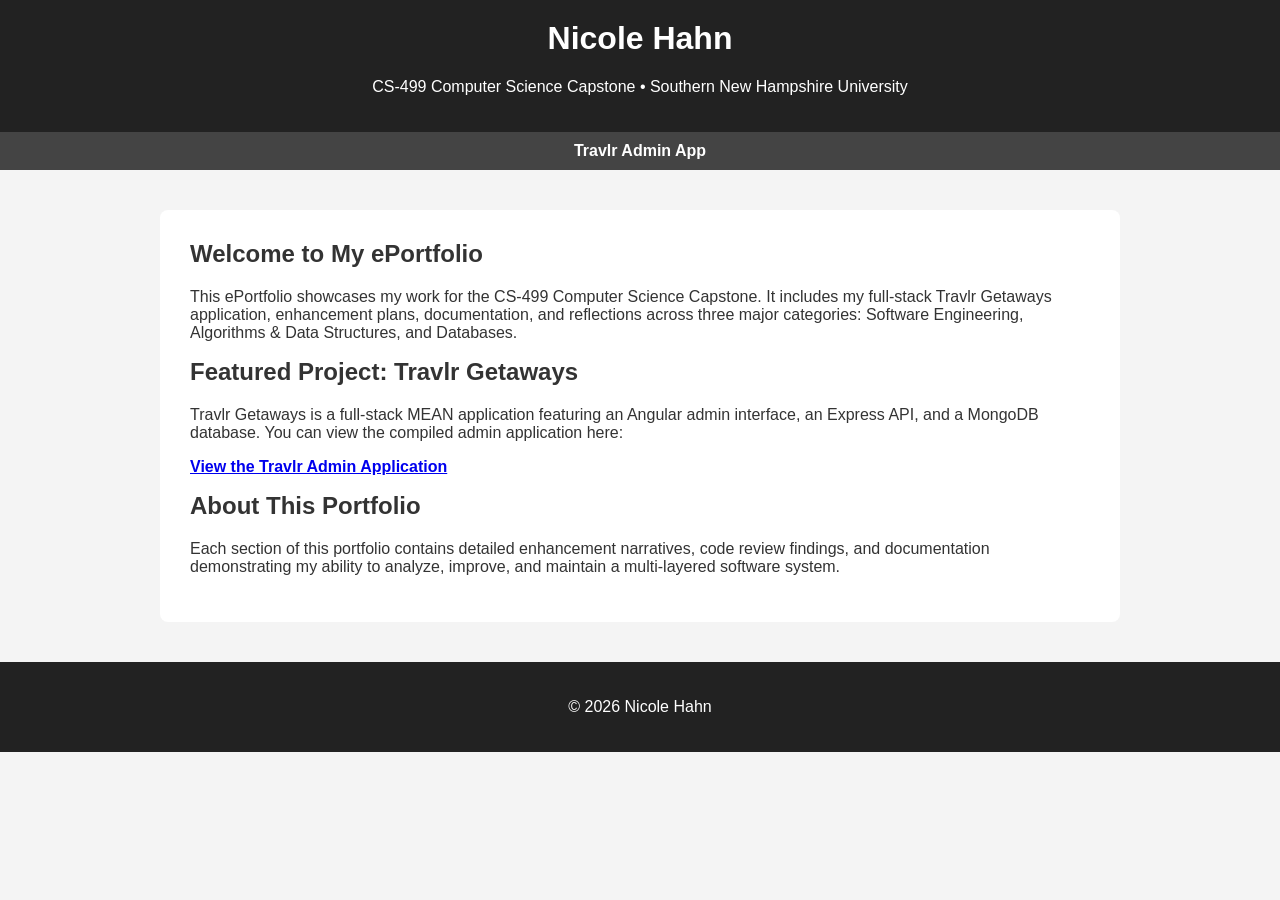
==== commit 5d5b4685: "Updated admin build with reactive auth, pagination, and UI fixes" ====
--- a/admin/index.html
+++ b/admin/index.html
@@ -1,23 +1,95 @@
-<!doctype html>
-<html lang="en" data-beasties-container>
+<!DOCTYPE html>
+<html lang="en">
 <head>
-  <!-- Basic document metadata -->
-  <meta charset="utf-8">
-  <title>Travlr Getaways Admin</title>
-  <base href="/admin/">
-
-  <!-- Responsive layout support -->
-  <meta name="viewport" content="width=device-width, initial-scale=1">
-
-  <!-- Application favicon -->
-  <link rel="icon" type="image/x-icon" href="favicon.ico">
-
-  <!-- Bootstrap CSS for layout and styling -->
-  <link href="https://cdn.jsdelivr.net/npm/bootstrap@5.3.2/dist/css/bootstrap.min.css" rel="stylesheet" crossorigin="anonymous">
-<style>body{background-color:#f5f7fa;font-family:Segoe UI,Roboto,sans-serif;color:#343a40}:root{--bs-blue:#0d6efd;--bs-indigo:#6610f2;--bs-purple:#6f42c1;--bs-pink:#d63384;--bs-red:#dc3545;--bs-orange:#fd7e14;--bs-yellow:#ffc107;--bs-green:#198754;--bs-teal:#20c997;--bs-cyan:#0dcaf0;--bs-black:#000;--bs-white:#fff;--bs-gray:#6c757d;--bs-gray-dark:#343a40;--bs-gray-100:#f8f9fa;--bs-gray-200:#e9ecef;--bs-gray-300:#dee2e6;--bs-gray-400:#ced4da;--bs-gray-500:#adb5bd;--bs-gray-600:#6c757d;--bs-gray-700:#495057;--bs-gray-800:#343a40;--bs-gray-900:#212529;--bs-primary:#0d6efd;--bs-secondary:#6c757d;--bs-success:#198754;--bs-info:#0dcaf0;--bs-warning:#ffc107;--bs-danger:#dc3545;--bs-light:#f8f9fa;--bs-dark:#212529;--bs-primary-rgb:13,110,253;--bs-secondary-rgb:108,117,125;--bs-success-rgb:25,135,84;--bs-info-rgb:13,202,240;--bs-warning-rgb:255,193,7;--bs-danger-rgb:220,53,69;--bs-light-rgb:248,249,250;--bs-dark-rgb:33,37,41;--bs-primary-text-emphasis:#052c65;--bs-secondary-text-emphasis:#2b2f32;--bs-success-text-emphasis:#0a3622;--bs-info-text-emphasis:#055160;--bs-warning-text-emphasis:#664d03;--bs-danger-text-emphasis:#58151c;--bs-light-text-emphasis:#495057;--bs-dark-text-emphasis:#495057;--bs-primary-bg-subtle:#cfe2ff;--bs-secondary-bg-subtle:#e2e3e5;--bs-success-bg-subtle:#d1e7dd;--bs-info-bg-subtle:#cff4fc;--bs-warning-bg-subtle:#fff3cd;--bs-danger-bg-subtle:#f8d7da;--bs-light-bg-subtle:#fcfcfd;--bs-dark-bg-subtle:#ced4da;--bs-primary-border-subtle:#9ec5fe;--bs-secondary-border-subtle:#c4c8cb;--bs-success-border-subtle:#a3cfbb;--bs-info-border-subtle:#9eeaf9;--bs-warning-border-subtle:#ffe69c;--bs-danger-border-subtle:#f1aeb5;--bs-light-border-subtle:#e9ecef;--bs-dark-border-subtle:#adb5bd;--bs-white-rgb:255,255,255;--bs-black-rgb:0,0,0;--bs-font-sans-serif:system-ui,-apple-system,"Segoe UI",Roboto,"Helvetica Neue","Noto Sans","Liberation Sans",Arial,sans-serif,"Apple Color Emoji","Segoe UI Emoji","Segoe UI Symbol","Noto Color Emoji";--bs-font-monospace:SFMono-Regular,Menlo,Monaco,Consolas,"Liberation Mono","Courier New",monospace;--bs-gradient:linear-gradient(180deg, rgba(255, 255, 255, .15), rgba(255, 255, 255, 0));--bs-body-font-family:var(--bs-font-sans-serif);--bs-body-font-size:1rem;--bs-body-font-weight:400;--bs-body-line-height:1.5;--bs-body-color:#212529;--bs-body-color-rgb:33,37,41;--bs-body-bg:#fff;--bs-body-bg-rgb:255,255,255;--bs-emphasis-color:#000;--bs-emphasis-color-rgb:0,0,0;--bs-secondary-color:rgba(33, 37, 41, .75);--bs-secondary-color-rgb:33,37,41;--bs-secondary-bg:#e9ecef;--bs-secondary-bg-rgb:233,236,239;--bs-tertiary-color:rgba(33, 37, 41, .5);--bs-tertiary-color-rgb:33,37,41;--bs-tertiary-bg:#f8f9fa;--bs-tertiary-bg-rgb:248,249,250;--bs-heading-color:inherit;--bs-link-color:#0d6efd;--bs-link-color-rgb:13,110,253;--bs-link-decoration:underline;--bs-link-hover-color:#0a58ca;--bs-link-hover-color-rgb:10,88,202;--bs-code-color:#d63384;--bs-highlight-color:#212529;--bs-highlight-bg:#fff3cd;--bs-border-width:1px;--bs-border-style:solid;--bs-border-color:#dee2e6;--bs-border-color-translucent:rgba(0, 0, 0, .175);--bs-border-radius:.375rem;--bs-border-radius-sm:.25rem;--bs-border-radius-lg:.5rem;--bs-border-radius-xl:1rem;--bs-border-radius-xxl:2rem;--bs-border-radius-2xl:var(--bs-border-radius-xxl);--bs-border-radius-pill:50rem;--bs-box-shadow:0 .5rem 1rem rgba(0, 0, 0, .15);--bs-box-shadow-sm:0 .125rem .25rem rgba(0, 0, 0, .075);--bs-box-shadow-lg:0 1rem 3rem rgba(0, 0, 0, .175);--bs-box-shadow-inset:inset 0 1px 2px rgba(0, 0, 0, .075);--bs-focus-ring-width:.25rem;--bs-focus-ring-opacity:.25;--bs-focus-ring-color:rgba(13, 110, 253, .25);--bs-form-valid-color:#198754;--bs-form-valid-border-color:#198754;--bs-form-invalid-color:#dc3545;--bs-form-invalid-border-color:#dc3545}*,:after,:before{box-sizing:border-box}@media(prefers-reduced-motion:no-preference){:root{scroll-behavior:smooth}}body{margin:0;font-family:var(--bs-body-font-family);font-size:var(--bs-body-font-size);font-weight:var(--bs-body-font-weight);line-height:var(--bs-body-line-height);color:var(--bs-body-color);text-align:var(--bs-body-text-align);background-color:var(--bs-body-bg);-webkit-text-size-adjust:100%;-webkit-tap-highlight-color:transparent}:root{--bs-breakpoint-xs:0;--bs-breakpoint-sm:576px;--bs-breakpoint-md:768px;--bs-breakpoint-lg:992px;--bs-breakpoint-xl:1200px;--bs-breakpoint-xxl:1400px}:root{--bs-btn-close-filter: }:root{--bs-carousel-indicator-active-bg:#fff;--bs-carousel-caption-color:#fff;--bs-carousel-control-icon-filter: }</style><link rel="stylesheet" href="styles-5HKARJGB.css" media="print" onload="this.media='all'"><noscript><link rel="stylesheet" href="styles-5HKARJGB.css"></noscript></head>
+    <meta charset="UTF-8">
+    <title>Nicole Hahn – CS‑499 ePortfolio</title>
+    <style>
+        body {
+            font-family: Arial, sans-serif;
+            margin: 0;
+            padding: 0;
+            background: #f4f4f4;
+            color: #333;
+        }
+        header {
+            background: #222;
+            color: #fff;
+            padding: 20px;
+            text-align: center;
+        }
+        nav {
+            background: #444;
+            padding: 10px;
+            text-align: center;
+        }
+        nav a {
+            color: #fff;
+            margin: 0 15px;
+            text-decoration: none;
+            font-weight: bold;
+        }
+        nav a:hover {
+            text-decoration: underline;
+        }
+        .container {
+            max-width: 900px;
+            margin: 40px auto;
+            background: #fff;
+            padding: 30px;
+            border-radius: 8px;
+        }
+        h1, h2 {
+            margin-top: 0;
+        }
+        footer {
+            text-align: center;
+            padding: 20px;
+            margin-top: 40px;
+            background: #222;
+            color: #fff;
+        }
+    </style>
+</head>
 
 <body>
-  <!-- Angular root component -->
-  <app-root>Loading...</app-root>
-<script src="main-Q3MGOJSD.js" type="module"></script></body>
-</html>
+
+<header>
+    <h1>Nicole Hahn</h1>
+    <p>CS‑499 Computer Science Capstone • Southern New Hampshire University</p>
+</header>
+
+<nav>
+    <a href="admin/index.html">Travlr Admin App</a>
+</nav>
+
+<div class="container">
+    <h2>Welcome to My ePortfolio</h2>
+    <p>
+        This ePortfolio showcases my work for the CS‑499 Computer Science Capstone. 
+        It includes my full‑stack Travlr Getaways application, enhancement plans, 
+        documentation, and reflections across three major categories: Software Engineering, 
+        Algorithms & Data Structures, and Databases.
+    </p>
+
+    <h2>Featured Project: Travlr Getaways</h2>
+    <p>
+        Travlr Getaways is a full‑stack MEAN application featuring an Angular admin interface, 
+        an Express API, and a MongoDB database. You can view the compiled admin application here:
+    </p>
+
+    <p><strong><a href="admin/index.html">View the Travlr Admin Application</a></strong></p>
+
+    <h2>About This Portfolio</h2>
+    <p>
+        Each section of this portfolio contains detailed enhancement narratives, 
+        code review findings, and documentation demonstrating my ability to analyze, 
+        improve, and maintain a multi‑layered software system.
+    </p>
+</div>
+
+<footer>
+    <p>© 2026 Nicole Hahn</p>
+</footer>
+
+</body>
+</html>
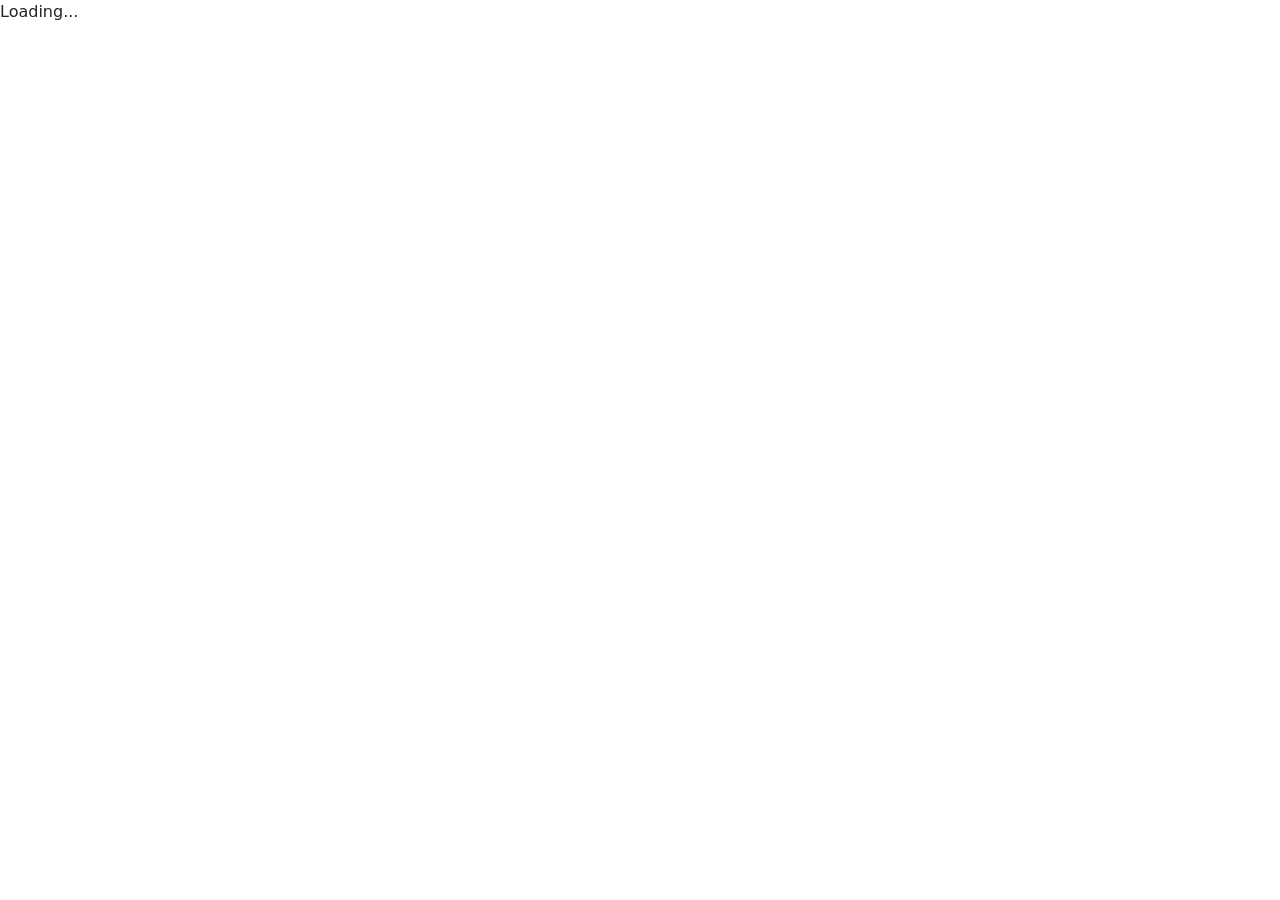
==== commit e2d701f7: "Restore Angular admin build and correct index.html" ====
--- a/admin/index.html
+++ b/admin/index.html
@@ -1,95 +1,23 @@
-<!DOCTYPE html>
-<html lang="en">
+<!doctype html>
+<html lang="en" data-beasties-container>
 <head>
-    <meta charset="UTF-8">
-    <title>Nicole Hahn – CS‑499 ePortfolio</title>
-    <style>
-        body {
-            font-family: Arial, sans-serif;
-            margin: 0;
-            padding: 0;
-            background: #f4f4f4;
-            color: #333;
-        }
-        header {
-            background: #222;
-            color: #fff;
-            padding: 20px;
-            text-align: center;
-        }
-        nav {
-            background: #444;
-            padding: 10px;
-            text-align: center;
-        }
-        nav a {
-            color: #fff;
-            margin: 0 15px;
-            text-decoration: none;
-            font-weight: bold;
-        }
-        nav a:hover {
-            text-decoration: underline;
-        }
-        .container {
-            max-width: 900px;
-            margin: 40px auto;
-            background: #fff;
-            padding: 30px;
-            border-radius: 8px;
-        }
-        h1, h2 {
-            margin-top: 0;
-        }
-        footer {
-            text-align: center;
-            padding: 20px;
-            margin-top: 40px;
-            background: #222;
-            color: #fff;
-        }
-    </style>
-</head>
+  <!-- Basic document metadata -->
+  <meta charset="utf-8">
+  <title>Travlr Getaways Admin</title>
+  <base href="/">
+
+  <!-- Responsive layout support -->
+  <meta name="viewport" content="width=device-width, initial-scale=1">
+
+  <!-- Application favicon -->
+  <link rel="icon" type="image/x-icon" href="favicon.ico">
+
+  <!-- Bootstrap CSS for layout and styling -->
+  <link href="https://cdn.jsdelivr.net/npm/bootstrap@5.3.2/dist/css/bootstrap.min.css" rel="stylesheet" crossorigin="anonymous">
+<style>body{background-color:#f5f7fa;font-family:Segoe UI,Roboto,sans-serif;color:#343a40}:root{--bs-blue:#0d6efd;--bs-indigo:#6610f2;--bs-purple:#6f42c1;--bs-pink:#d63384;--bs-red:#dc3545;--bs-orange:#fd7e14;--bs-yellow:#ffc107;--bs-green:#198754;--bs-teal:#20c997;--bs-cyan:#0dcaf0;--bs-black:#000;--bs-white:#fff;--bs-gray:#6c757d;--bs-gray-dark:#343a40;--bs-gray-100:#f8f9fa;--bs-gray-200:#e9ecef;--bs-gray-300:#dee2e6;--bs-gray-400:#ced4da;--bs-gray-500:#adb5bd;--bs-gray-600:#6c757d;--bs-gray-700:#495057;--bs-gray-800:#343a40;--bs-gray-900:#212529;--bs-primary:#0d6efd;--bs-secondary:#6c757d;--bs-success:#198754;--bs-info:#0dcaf0;--bs-warning:#ffc107;--bs-danger:#dc3545;--bs-light:#f8f9fa;--bs-dark:#212529;--bs-primary-rgb:13,110,253;--bs-secondary-rgb:108,117,125;--bs-success-rgb:25,135,84;--bs-info-rgb:13,202,240;--bs-warning-rgb:255,193,7;--bs-danger-rgb:220,53,69;--bs-light-rgb:248,249,250;--bs-dark-rgb:33,37,41;--bs-primary-text-emphasis:#052c65;--bs-secondary-text-emphasis:#2b2f32;--bs-success-text-emphasis:#0a3622;--bs-info-text-emphasis:#055160;--bs-warning-text-emphasis:#664d03;--bs-danger-text-emphasis:#58151c;--bs-light-text-emphasis:#495057;--bs-dark-text-emphasis:#495057;--bs-primary-bg-subtle:#cfe2ff;--bs-secondary-bg-subtle:#e2e3e5;--bs-success-bg-subtle:#d1e7dd;--bs-info-bg-subtle:#cff4fc;--bs-warning-bg-subtle:#fff3cd;--bs-danger-bg-subtle:#f8d7da;--bs-light-bg-subtle:#fcfcfd;--bs-dark-bg-subtle:#ced4da;--bs-primary-border-subtle:#9ec5fe;--bs-secondary-border-subtle:#c4c8cb;--bs-success-border-subtle:#a3cfbb;--bs-info-border-subtle:#9eeaf9;--bs-warning-border-subtle:#ffe69c;--bs-danger-border-subtle:#f1aeb5;--bs-light-border-subtle:#e9ecef;--bs-dark-border-subtle:#adb5bd;--bs-white-rgb:255,255,255;--bs-black-rgb:0,0,0;--bs-font-sans-serif:system-ui,-apple-system,"Segoe UI",Roboto,"Helvetica Neue","Noto Sans","Liberation Sans",Arial,sans-serif,"Apple Color Emoji","Segoe UI Emoji","Segoe UI Symbol","Noto Color Emoji";--bs-font-monospace:SFMono-Regular,Menlo,Monaco,Consolas,"Liberation Mono","Courier New",monospace;--bs-gradient:linear-gradient(180deg, rgba(255, 255, 255, .15), rgba(255, 255, 255, 0));--bs-body-font-family:var(--bs-font-sans-serif);--bs-body-font-size:1rem;--bs-body-font-weight:400;--bs-body-line-height:1.5;--bs-body-color:#212529;--bs-body-color-rgb:33,37,41;--bs-body-bg:#fff;--bs-body-bg-rgb:255,255,255;--bs-emphasis-color:#000;--bs-emphasis-color-rgb:0,0,0;--bs-secondary-color:rgba(33, 37, 41, .75);--bs-secondary-color-rgb:33,37,41;--bs-secondary-bg:#e9ecef;--bs-secondary-bg-rgb:233,236,239;--bs-tertiary-color:rgba(33, 37, 41, .5);--bs-tertiary-color-rgb:33,37,41;--bs-tertiary-bg:#f8f9fa;--bs-tertiary-bg-rgb:248,249,250;--bs-heading-color:inherit;--bs-link-color:#0d6efd;--bs-link-color-rgb:13,110,253;--bs-link-decoration:underline;--bs-link-hover-color:#0a58ca;--bs-link-hover-color-rgb:10,88,202;--bs-code-color:#d63384;--bs-highlight-color:#212529;--bs-highlight-bg:#fff3cd;--bs-border-width:1px;--bs-border-style:solid;--bs-border-color:#dee2e6;--bs-border-color-translucent:rgba(0, 0, 0, .175);--bs-border-radius:.375rem;--bs-border-radius-sm:.25rem;--bs-border-radius-lg:.5rem;--bs-border-radius-xl:1rem;--bs-border-radius-xxl:2rem;--bs-border-radius-2xl:var(--bs-border-radius-xxl);--bs-border-radius-pill:50rem;--bs-box-shadow:0 .5rem 1rem rgba(0, 0, 0, .15);--bs-box-shadow-sm:0 .125rem .25rem rgba(0, 0, 0, .075);--bs-box-shadow-lg:0 1rem 3rem rgba(0, 0, 0, .175);--bs-box-shadow-inset:inset 0 1px 2px rgba(0, 0, 0, .075);--bs-focus-ring-width:.25rem;--bs-focus-ring-opacity:.25;--bs-focus-ring-color:rgba(13, 110, 253, .25);--bs-form-valid-color:#198754;--bs-form-valid-border-color:#198754;--bs-form-invalid-color:#dc3545;--bs-form-invalid-border-color:#dc3545}*,:after,:before{box-sizing:border-box}@media(prefers-reduced-motion:no-preference){:root{scroll-behavior:smooth}}body{margin:0;font-family:var(--bs-body-font-family);font-size:var(--bs-body-font-size);font-weight:var(--bs-body-font-weight);line-height:var(--bs-body-line-height);color:var(--bs-body-color);text-align:var(--bs-body-text-align);background-color:var(--bs-body-bg);-webkit-text-size-adjust:100%;-webkit-tap-highlight-color:transparent}:root{--bs-breakpoint-xs:0;--bs-breakpoint-sm:576px;--bs-breakpoint-md:768px;--bs-breakpoint-lg:992px;--bs-breakpoint-xl:1200px;--bs-breakpoint-xxl:1400px}:root{--bs-btn-close-filter: }:root{--bs-carousel-indicator-active-bg:#fff;--bs-carousel-caption-color:#fff;--bs-carousel-control-icon-filter: }</style><link rel="stylesheet" href="styles-5HKARJGB.css" media="print" onload="this.media='all'"><noscript><link rel="stylesheet" href="styles-5HKARJGB.css"></noscript></head>
 
 <body>
-
-<header>
-    <h1>Nicole Hahn</h1>
-    <p>CS‑499 Computer Science Capstone • Southern New Hampshire University</p>
-</header>
-
-<nav>
-    <a href="admin/index.html">Travlr Admin App</a>
-</nav>
-
-<div class="container">
-    <h2>Welcome to My ePortfolio</h2>
-    <p>
-        This ePortfolio showcases my work for the CS‑499 Computer Science Capstone. 
-        It includes my full‑stack Travlr Getaways application, enhancement plans, 
-        documentation, and reflections across three major categories: Software Engineering, 
-        Algorithms & Data Structures, and Databases.
-    </p>
-
-    <h2>Featured Project: Travlr Getaways</h2>
-    <p>
-        Travlr Getaways is a full‑stack MEAN application featuring an Angular admin interface, 
-        an Express API, and a MongoDB database. You can view the compiled admin application here:
-    </p>
-
-    <p><strong><a href="admin/index.html">View the Travlr Admin Application</a></strong></p>
-
-    <h2>About This Portfolio</h2>
-    <p>
-        Each section of this portfolio contains detailed enhancement narratives, 
-        code review findings, and documentation demonstrating my ability to analyze, 
-        improve, and maintain a multi‑layered software system.
-    </p>
-</div>
-
-<footer>
-    <p>© 2026 Nicole Hahn</p>
-</footer>
-
-</body>
+  <!-- Angular root component -->
+  <app-root>Loading...</app-root>
+<script src="main-6JW7RVEH.js" type="module"></script></body>
 </html>
--- a/admin/styles-5HKARJGB.css
+++ b/admin/styles-5HKARJGB.css
@@ -0,0 +1 @@
+@charset "UTF-8";body{background-color:#f5f7fa;font-family:Segoe UI,Roboto,sans-serif;color:#343a40}app-trip-listing .container,app-add-trip .container,app-edit-trip .container,app-login .container{background:#fff;border-radius:8px;box-shadow:0 2px 8px #0000001a;padding:30px;margin-top:30px}h2{font-weight:600;margin-bottom:20px;color:#212529}table{font-size:.95rem;border-collapse:separate;border-spacing:0;box-shadow:0 1px 3px #0000000d}thead th{background-color:#e9ecef;font-weight:600;border-bottom:2px solid #dee2e6}td,th{vertical-align:middle}tbody tr:hover{background-color:#f1f3f5;transition:background-color .2s ease}.btn-info{padding:3px 10px;background-color:#17a2b8;border:none;border-radius:4px}.btn-danger{padding:3px 10px;background-color:#dc3545;border:none;border-radius:4px}.btn-primary{background-color:#007bff;border:none;border-radius:4px}.btn:hover{opacity:.9}input.form-control{max-width:300px}.navbar{box-shadow:0 2px 4px #0000000d;padding:10px 20px;background-color:#fff}.navbar-brand img{height:50px}.nav-link{font-size:1rem;padding-right:1rem;color:#343a40}.navbar-nav.ml-auto .nav-link{font-weight:500}.nav-link:hover{color:#007bff;text-decoration:none}form .form-group label{font-weight:500}form .form-control{padding:10px}form button{margin-top:10px}.invalid-feedback{font-size:.85rem;color:#d9534f}form{background-color:#fff;border-radius:8px;box-shadow:0 2px 6px #00000014;padding:20px}app-login .login-container{max-width:400px;margin:50px auto;background:#fff;border-radius:8px;box-shadow:0 2px 8px #0000001a;padding:30px}app-login h2{text-align:center;margin-bottom:20px;font-weight:600}app-login form .form-group label{display:block;margin-bottom:6px;font-weight:500}app-login form .form-control{padding:10px;height:42px;border:1px solid #ced4da;border-radius:4px;box-shadow:none}app-login form .form-group{margin-bottom:16px}app-login button.btn-primary{width:100%;height:42px;font-weight:500}button,input,.nav-link{transition:all .2s ease-in-out}table,th,td{border:1px solid #dee2e6}table{border-radius:6px;overflow:hidden}.btn-primary{background-color:#007bff;color:#fff;font-weight:500}.btn-primary:hover{box-shadow:0 0 6px #007bff66}:root,[data-bs-theme=light]{--bs-blue:#0d6efd;--bs-indigo:#6610f2;--bs-purple:#6f42c1;--bs-pink:#d63384;--bs-red:#dc3545;--bs-orange:#fd7e14;--bs-yellow:#ffc107;--bs-green:#198754;--bs-teal:#20c997;--bs-cyan:#0dcaf0;--bs-black:#000;--bs-white:#fff;--bs-gray:#6c757d;--bs-gray-dark:#343a40;--bs-gray-100:#f8f9fa;--bs-gray-200:#e9ecef;--bs-gray-300:#dee2e6;--bs-gray-400:#ced4da;--bs-gray-500:#adb5bd;--bs-gray-600:#6c757d;--bs-gray-700:#495057;--bs-gray-800:#343a40;--bs-gray-900:#212529;--bs-primary:#0d6efd;--bs-secondary:#6c757d;--bs-success:#198754;--bs-info:#0dcaf0;--bs-warning:#ffc107;--bs-danger:#dc3545;--bs-light:#f8f9fa;--bs-dark:#212529;--bs-primary-rgb:13,110,253;--bs-secondary-rgb:108,117,125;--bs-success-rgb:25,135,84;--bs-info-rgb:13,202,240;--bs-warning-rgb:255,193,7;--bs-danger-rgb:220,53,69;--bs-light-rgb:248,249,250;--bs-dark-rgb:33,37,41;--bs-primary-text-emphasis:#052c65;--bs-secondary-text-emphasis:#2b2f32;--bs-success-text-emphasis:#0a3622;--bs-info-text-emphasis:#055160;--bs-warning-text-emphasis:#664d03;--bs-danger-text-emphasis:#58151c;--bs-light-text-emphasis:#495057;--bs-dark-text-emphasis:#495057;--bs-primary-bg-subtle:#cfe2ff;--bs-secondary-bg-subtle:#e2e3e5;--bs-success-bg-subtle:#d1e7dd;--bs-info-bg-subtle:#cff4fc;--bs-warning-bg-subtle:#fff3cd;--bs-danger-bg-subtle:#f8d7da;--bs-light-bg-subtle:#fcfcfd;--bs-dark-bg-subtle:#ced4da;--bs-primary-border-subtle:#9ec5fe;--bs-secondary-border-subtle:#c4c8cb;--bs-success-border-subtle:#a3cfbb;--bs-info-border-subtle:#9eeaf9;--bs-warning-border-subtle:#ffe69c;--bs-danger-border-subtle:#f1aeb5;--bs-light-border-subtle:#e9ecef;--bs-dark-border-subtle:#adb5bd;--bs-white-rgb:255,255,255;--bs-black-rgb:0,0,0;--bs-font-sans-serif:system-ui,-apple-system,"Segoe UI",Roboto,"Helvetica Neue","Noto Sans","Liberation Sans",Arial,sans-serif,"Apple Color Emoji","Segoe UI Emoji","Segoe UI Symbol","Noto Color Emoji";--bs-font-monospace:SFMono-Regular,Menlo,Monaco,Consolas,"Liberation Mono","Courier New",monospace;--bs-gradient:linear-gradient(180deg, rgba(255, 255, 255, .15), rgba(255, 255, 255, 0));--bs-body-font-family:var(--bs-font-sans-serif);--bs-body-font-size:1rem;--bs-body-font-weight:400;--bs-body-line-height:1.5;--bs-body-color:#212529;--bs-body-color-rgb:33,37,41;--bs-body-bg:#fff;--bs-body-bg-rgb:255,255,255;--bs-emphasis-color:#000;--bs-emphasis-color-rgb:0,0,0;--bs-secondary-color:rgba(33, 37, 41, .75);--bs-secondary-color-rgb:33,37,41;--bs-secondary-bg:#e9ecef;--bs-secondary-bg-rgb:233,236,239;--bs-tertiary-color:rgba(33, 37, 41, .5);--bs-tertiary-color-rgb:33,37,41;--bs-tertiary-bg:#f8f9fa;--bs-tertiary-bg-rgb:248,249,250;--bs-heading-color:inherit;--bs-link-color:#0d6efd;--bs-link-color-rgb:13,110,253;--bs-link-decoration:underline;--bs-link-hover-color:#0a58ca;--bs-link-hover-color-rgb:10,88,202;--bs-code-color:#d63384;--bs-highlight-color:#212529;--bs-highlight-bg:#fff3cd;--bs-border-width:1px;--bs-border-style:solid;--bs-border-color:#dee2e6;--bs-border-color-translucent:rgba(0, 0, 0, .175);--bs-border-radius:.375rem;--bs-border-radius-sm:.25rem;--bs-border-radius-lg:.5rem;--bs-border-radius-xl:1rem;--bs-border-radius-xxl:2rem;--bs-border-radius-2xl:var(--bs-border-radius-xxl);--bs-border-radius-pill:50rem;--bs-box-shadow:0 .5rem 1rem rgba(0, 0, 0, .15);--bs-box-shadow-sm:0 .125rem .25rem rgba(0, 0, 0, .075);--bs-box-shadow-lg:0 1rem 3rem rgba(0, 0, 0, .175);--bs-box-shadow-inset:inset 0 1px 2px rgba(0, 0, 0, .075);--bs-focus-ring-width:.25rem;--bs-focus-ring-opacity:.25;--bs-focus-ring-color:rgba(13, 110, 253, .25);--bs-form-valid-color:#198754;--bs-form-valid-border-color:#198754;--bs-form-invalid-color:#dc3545;--bs-form-invalid-border-color:#dc3545}[data-bs-theme=dark]{color-scheme:dark;--bs-body-color:#dee2e6;--bs-body-color-rgb:222,226,230;--bs-body-bg:#212529;--bs-body-bg-rgb:33,37,41;--bs-emphasis-color:#fff;--bs-emphasis-color-rgb:255,255,255;--bs-secondary-color:rgba(222, 226, 230, .75);--bs-secondary-color-rgb:222,226,230;--bs-secondary-bg:#343a40;--bs-secondary-bg-rgb:52,58,64;--bs-tertiary-color:rgba(222, 226, 230, .5);--bs-tertiary-color-rgb:222,226,230;--bs-tertiary-bg:#2b3035;--bs-tertiary-bg-rgb:43,48,53;--bs-primary-text-emphasis:#6ea8fe;--bs-secondary-text-emphasis:#a7acb1;--bs-success-text-emphasis:#75b798;--bs-info-text-emphasis:#6edff6;--bs-warning-text-emphasis:#ffda6a;--bs-danger-text-emphasis:#ea868f;--bs-light-text-emphasis:#f8f9fa;--bs-dark-text-emphasis:#dee2e6;--bs-primary-bg-subtle:#031633;--bs-secondary-bg-subtle:#161719;--bs-success-bg-subtle:#051b11;--bs-info-bg-subtle:#032830;--bs-warning-bg-subtle:#332701;--bs-danger-bg-subtle:#2c0b0e;--bs-light-bg-subtle:#343a40;--bs-dark-bg-subtle:#1a1d20;--bs-primary-border-subtle:#084298;--bs-secondary-border-subtle:#41464b;--bs-success-border-subtle:#0f5132;--bs-info-border-subtle:#087990;--bs-warning-border-subtle:#997404;--bs-danger-border-subtle:#842029;--bs-light-border-subtle:#495057;--bs-dark-border-subtle:#343a40;--bs-heading-color:inherit;--bs-link-color:#6ea8fe;--bs-link-hover-color:#8bb9fe;--bs-link-color-rgb:110,168,254;--bs-link-hover-color-rgb:139,185,254;--bs-code-color:#e685b5;--bs-highlight-color:#dee2e6;--bs-highlight-bg:#664d03;--bs-border-color:#495057;--bs-border-color-translucent:rgba(255, 255, 255, .15);--bs-form-valid-color:#75b798;--bs-form-valid-border-color:#75b798;--bs-form-invalid-color:#ea868f;--bs-form-invalid-border-color:#ea868f}*,:after,:before{box-sizing:border-box}@media(prefers-reduced-motion:no-preference){:root{scroll-behavior:smooth}}body{margin:0;font-family:var(--bs-body-font-family);font-size:var(--bs-body-font-size);font-weight:var(--bs-body-font-weight);line-height:var(--bs-body-line-height);color:var(--bs-body-color);text-align:var(--bs-body-text-align);background-color:var(--bs-body-bg);-webkit-text-size-adjust:100%;-webkit-tap-highlight-color:transparent}hr{margin:1rem 0;color:inherit;border:0;border-top:var(--bs-border-width) solid;opacity:.25}.h1,.h2,.h3,.h4,.h5,.h6,h1,h2,h3,h4,h5,h6{margin-top:0;margin-bottom:.5rem;font-weight:500;line-height:1.2;color:var(--bs-heading-color)}.h1,h1{font-size:calc(1.375rem + 1.5vw)}@media(min-width:1200px){.h1,h1{font-size:2.5rem}}.h2,h2{font-size:calc(1.325rem + .9vw)}@media(min-width:1200px){.h2,h2{font-size:2rem}}.h3,h3{font-size:calc(1.3rem + .6vw)}@media(min-width:1200px){.h3,h3{font-size:1.75rem}}.h4,h4{font-size:calc(1.275rem + .3vw)}@media(min-width:1200px){.h4,h4{font-size:1.5rem}}.h5,h5{font-size:1.25rem}.h6,h6{font-size:1rem}p{margin-top:0;margin-bottom:1rem}abbr[title]{-webkit-text-decoration:underline dotted;text-decoration:underline dotted;cursor:help;-webkit-text-decoration-skip-ink:none;text-decoration-skip-ink:none}address{margin-bottom:1rem;font-style:normal;line-height:inherit}ol,ul{padding-left:2rem}dl,ol,ul{margin-top:0;margin-bottom:1rem}ol ol,ol ul,ul ol,ul ul{margin-bottom:0}dt{font-weight:700}dd{margin-bottom:.5rem;margin-left:0}blockquote{margin:0 0 1rem}b,strong{font-weight:bolder}.small,small{font-size:.875em}.mark,mark{padding:.1875em;color:var(--bs-highlight-color);background-color:var(--bs-highlight-bg)}sub,sup{position:relative;font-size:.75em;line-height:0;vertical-align:baseline}sub{bottom:-.25em}sup{top:-.5em}a{color:rgba(var(--bs-link-color-rgb),var(--bs-link-opacity,1));text-decoration:underline}a:hover{--bs-link-color-rgb:var(--bs-link-hover-color-rgb)}a:not([href]):not([class]),a:not([href]):not([class]):hover{color:inherit;text-decoration:none}code,kbd,pre,samp{font-family:var(--bs-font-monospace);font-size:1em}pre{display:block;margin-top:0;margin-bottom:1rem;overflow:auto;font-size:.875em}pre code{font-size:inherit;color:inherit;word-break:normal}code{font-size:.875em;color:var(--bs-code-color);word-wrap:break-word}a>code{color:inherit}kbd{padding:.1875rem .375rem;font-size:.875em;color:var(--bs-body-bg);background-color:var(--bs-body-color);border-radius:.25rem}kbd kbd{padding:0;font-size:1em}figure{margin:0 0 1rem}img,svg{vertical-align:middle}table{caption-side:bottom;border-collapse:collapse}caption{padding-top:.5rem;padding-bottom:.5rem;color:var(--bs-secondary-color);text-align:left}th{text-align:inherit;text-align:-webkit-match-parent}tbody,td,tfoot,th,thead,tr{border-color:inherit;border-style:solid;border-width:0}label{display:inline-block}button{border-radius:0}button:focus:not(:focus-visible){outline:0}button,input,optgroup,select,textarea{margin:0;font-family:inherit;font-size:inherit;line-height:inherit}button,select{text-transform:none}[role=button]{cursor:pointer}select{word-wrap:normal}select:disabled{opacity:1}[list]:not([type=date]):not([type=datetime-local]):not([type=month]):not([type=week]):not([type=time])::-webkit-calendar-picker-indicator{display:none!important}[type=button],[type=reset],[type=submit],button{-webkit-appearance:button}[type=button]:not(:disabled),[type=reset]:not(:disabled),[type=submit]:not(:disabled),button:not(:disabled){cursor:pointer}::-moz-focus-inner{padding:0;border-style:none}textarea{resize:vertical}fieldset{min-width:0;padding:0;margin:0;border:0}legend{float:left;width:100%;padding:0;margin-bottom:.5rem;line-height:inherit;font-size:calc(1.275rem + .3vw)}@media(min-width:1200px){legend{font-size:1.5rem}}legend+*{clear:left}::-webkit-datetime-edit-day-field,::-webkit-datetime-edit-fields-wrapper,::-webkit-datetime-edit-hour-field,::-webkit-datetime-edit-minute,::-webkit-datetime-edit-month-field,::-webkit-datetime-edit-text,::-webkit-datetime-edit-year-field{padding:0}::-webkit-inner-spin-button{height:auto}[type=search]{-webkit-appearance:textfield;outline-offset:-2px}[type=search]::-webkit-search-cancel-button{cursor:pointer;filter:grayscale(1)}::-webkit-search-decoration{-webkit-appearance:none}::-webkit-color-swatch-wrapper{padding:0}::-webkit-file-upload-button{font:inherit;-webkit-appearance:button}::file-selector-button{font:inherit;-webkit-appearance:button}output{display:inline-block}iframe{border:0}summary{display:list-item;cursor:pointer}progress{vertical-align:baseline}[hidden]{display:none!important}.lead{font-size:1.25rem;font-weight:300}.display-1{font-weight:300;line-height:1.2;font-size:calc(1.625rem + 4.5vw)}@media(min-width:1200px){.display-1{font-size:5rem}}.display-2{font-weight:300;line-height:1.2;font-size:calc(1.575rem + 3.9vw)}@media(min-width:1200px){.display-2{font-size:4.5rem}}.display-3{font-weight:300;line-height:1.2;font-size:calc(1.525rem + 3.3vw)}@media(min-width:1200px){.display-3{font-size:4rem}}.display-4{font-weight:300;line-height:1.2;font-size:calc(1.475rem + 2.7vw)}@media(min-width:1200px){.display-4{font-size:3.5rem}}.display-5{font-weight:300;line-height:1.2;font-size:calc(1.425rem + 2.1vw)}@media(min-width:1200px){.display-5{font-size:3rem}}.display-6{font-weight:300;line-height:1.2;font-size:calc(1.375rem + 1.5vw)}@media(min-width:1200px){.display-6{font-size:2.5rem}}.list-unstyled,.list-inline{padding-left:0;list-style:none}.list-inline-item{display:inline-block}.list-inline-item:not(:last-child){margin-right:.5rem}.initialism{font-size:.875em;text-transform:uppercase}.blockquote{margin-bottom:1rem;font-size:1.25rem}.blockquote>:last-child{margin-bottom:0}.blockquote-footer{margin-top:-1rem;margin-bottom:1rem;font-size:.875em;color:#6c757d}.blockquote-footer:before{content:"\2014\a0"}.img-fluid{max-width:100%;height:auto}.img-thumbnail{padding:.25rem;background-color:var(--bs-body-bg);border:var(--bs-border-width) solid var(--bs-border-color);border-radius:var(--bs-border-radius);max-width:100%;height:auto}.figure{display:inline-block}.figure-img{margin-bottom:.5rem;line-height:1}.figure-caption{font-size:.875em;color:var(--bs-secondary-color)}.container,.container-fluid,.container-lg,.container-md,.container-sm,.container-xl,.container-xxl{--bs-gutter-x:1.5rem;--bs-gutter-y:0;width:100%;padding-right:calc(var(--bs-gutter-x) * .5);padding-left:calc(var(--bs-gutter-x) * .5);margin-right:auto;margin-left:auto}@media(min-width:576px){.container,.container-sm{max-width:540px}}@media(min-width:768px){.container,.container-md,.container-sm{max-width:720px}}@media(min-width:992px){.container,.container-lg,.container-md,.container-sm{max-width:960px}}@media(min-width:1200px){.container,.container-lg,.container-md,.container-sm,.container-xl{max-width:1140px}}@media(min-width:1400px){.container,.container-lg,.container-md,.container-sm,.container-xl,.container-xxl{max-width:1320px}}:root{--bs-breakpoint-xs:0;--bs-breakpoint-sm:576px;--bs-breakpoint-md:768px;--bs-breakpoint-lg:992px;--bs-breakpoint-xl:1200px;--bs-breakpoint-xxl:1400px}.row{--bs-gutter-x:1.5rem;--bs-gutter-y:0;display:flex;flex-wrap:wrap;margin-top:calc(-1 * var(--bs-gutter-y));margin-right:calc(-.5 * var(--bs-gutter-x));margin-left:calc(-.5 * var(--bs-gutter-x))}.row>*{flex-shrink:0;width:100%;max-width:100%;padding-right:calc(var(--bs-gutter-x) * .5);padding-left:calc(var(--bs-gutter-x) * .5);margin-top:var(--bs-gutter-y)}.col{flex:1 0 0}.row-cols-auto>*{flex:0 0 auto;width:auto}.row-cols-1>*{flex:0 0 auto;width:100%}.row-cols-2>*{flex:0 0 auto;width:50%}.row-cols-3>*{flex:0 0 auto;width:33.33333333%}.row-cols-4>*{flex:0 0 auto;width:25%}.row-cols-5>*{flex:0 0 auto;width:20%}.row-cols-6>*{flex:0 0 auto;width:16.66666667%}.col-auto{flex:0 0 auto;width:auto}.col-1{flex:0 0 auto;width:8.33333333%}.col-2{flex:0 0 auto;width:16.66666667%}.col-3{flex:0 0 auto;width:25%}.col-4{flex:0 0 auto;width:33.33333333%}.col-5{flex:0 0 auto;width:41.66666667%}.col-6{flex:0 0 auto;width:50%}.col-7{flex:0 0 auto;width:58.33333333%}.col-8{flex:0 0 auto;width:66.66666667%}.col-9{flex:0 0 auto;width:75%}.col-10{flex:0 0 auto;width:83.33333333%}.col-11{flex:0 0 auto;width:91.66666667%}.col-12{flex:0 0 auto;width:100%}.offset-1{margin-left:8.33333333%}.offset-2{margin-left:16.66666667%}.offset-3{margin-left:25%}.offset-4{margin-left:33.33333333%}.offset-5{margin-left:41.66666667%}.offset-6{margin-left:50%}.offset-7{margin-left:58.33333333%}.offset-8{margin-left:66.66666667%}.offset-9{margin-left:75%}.offset-10{margin-left:83.33333333%}.offset-11{margin-left:91.66666667%}.g-0,.gx-0{--bs-gutter-x:0}.g-0,.gy-0{--bs-gutter-y:0}.g-1,.gx-1{--bs-gutter-x:.25rem}.g-1,.gy-1{--bs-gutter-y:.25rem}.g-2,.gx-2{--bs-gutter-x:.5rem}.g-2,.gy-2{--bs-gutter-y:.5rem}.g-3,.gx-3{--bs-gutter-x:1rem}.g-3,.gy-3{--bs-gutter-y:1rem}.g-4,.gx-4{--bs-gutter-x:1.5rem}.g-4,.gy-4{--bs-gutter-y:1.5rem}.g-5,.gx-5{--bs-gutter-x:3rem}.g-5,.gy-5{--bs-gutter-y:3rem}@media(min-width:576px){.col-sm{flex:1 0 0}.row-cols-sm-auto>*{flex:0 0 auto;width:auto}.row-cols-sm-1>*{flex:0 0 auto;width:100%}.row-cols-sm-2>*{flex:0 0 auto;width:50%}.row-cols-sm-3>*{flex:0 0 auto;width:33.33333333%}.row-cols-sm-4>*{flex:0 0 auto;width:25%}.row-cols-sm-5>*{flex:0 0 auto;width:20%}.row-cols-sm-6>*{flex:0 0 auto;width:16.66666667%}.col-sm-auto{flex:0 0 auto;width:auto}.col-sm-1{flex:0 0 auto;width:8.33333333%}.col-sm-2{flex:0 0 auto;width:16.66666667%}.col-sm-3{flex:0 0 auto;width:25%}.col-sm-4{flex:0 0 auto;width:33.33333333%}.col-sm-5{flex:0 0 auto;width:41.66666667%}.col-sm-6{flex:0 0 auto;width:50%}.col-sm-7{flex:0 0 auto;width:58.33333333%}.col-sm-8{flex:0 0 auto;width:66.66666667%}.col-sm-9{flex:0 0 auto;width:75%}.col-sm-10{flex:0 0 auto;width:83.33333333%}.col-sm-11{flex:0 0 auto;width:91.66666667%}.col-sm-12{flex:0 0 auto;width:100%}.offset-sm-0{margin-left:0}.offset-sm-1{margin-left:8.33333333%}.offset-sm-2{margin-left:16.66666667%}.offset-sm-3{margin-left:25%}.offset-sm-4{margin-left:33.33333333%}.offset-sm-5{margin-left:41.66666667%}.offset-sm-6{margin-left:50%}.offset-sm-7{margin-left:58.33333333%}.offset-sm-8{margin-left:66.66666667%}.offset-sm-9{margin-left:75%}.offset-sm-10{margin-left:83.33333333%}.offset-sm-11{margin-left:91.66666667%}.g-sm-0,.gx-sm-0{--bs-gutter-x:0}.g-sm-0,.gy-sm-0{--bs-gutter-y:0}.g-sm-1,.gx-sm-1{--bs-gutter-x:.25rem}.g-sm-1,.gy-sm-1{--bs-gutter-y:.25rem}.g-sm-2,.gx-sm-2{--bs-gutter-x:.5rem}.g-sm-2,.gy-sm-2{--bs-gutter-y:.5rem}.g-sm-3,.gx-sm-3{--bs-gutter-x:1rem}.g-sm-3,.gy-sm-3{--bs-gutter-y:1rem}.g-sm-4,.gx-sm-4{--bs-gutter-x:1.5rem}.g-sm-4,.gy-sm-4{--bs-gutter-y:1.5rem}.g-sm-5,.gx-sm-5{--bs-gutter-x:3rem}.g-sm-5,.gy-sm-5{--bs-gutter-y:3rem}}@media(min-width:768px){.col-md{flex:1 0 0}.row-cols-md-auto>*{flex:0 0 auto;width:auto}.row-cols-md-1>*{flex:0 0 auto;width:100%}.row-cols-md-2>*{flex:0 0 auto;width:50%}.row-cols-md-3>*{flex:0 0 auto;width:33.33333333%}.row-cols-md-4>*{flex:0 0 auto;width:25%}.row-cols-md-5>*{flex:0 0 auto;width:20%}.row-cols-md-6>*{flex:0 0 auto;width:16.66666667%}.col-md-auto{flex:0 0 auto;width:auto}.col-md-1{flex:0 0 auto;width:8.33333333%}.col-md-2{flex:0 0 auto;width:16.66666667%}.col-md-3{flex:0 0 auto;width:25%}.col-md-4{flex:0 0 auto;width:33.33333333%}.col-md-5{flex:0 0 auto;width:41.66666667%}.col-md-6{flex:0 0 auto;width:50%}.col-md-7{flex:0 0 auto;width:58.33333333%}.col-md-8{flex:0 0 auto;width:66.66666667%}.col-md-9{flex:0 0 auto;width:75%}.col-md-10{flex:0 0 auto;width:83.33333333%}.col-md-11{flex:0 0 auto;width:91.66666667%}.col-md-12{flex:0 0 auto;width:100%}.offset-md-0{margin-left:0}.offset-md-1{margin-left:8.33333333%}.offset-md-2{margin-left:16.66666667%}.offset-md-3{margin-left:25%}.offset-md-4{margin-left:33.33333333%}.offset-md-5{margin-left:41.66666667%}.offset-md-6{margin-left:50%}.offset-md-7{margin-left:58.33333333%}.offset-md-8{margin-left:66.66666667%}.offset-md-9{margin-left:75%}.offset-md-10{margin-left:83.33333333%}.offset-md-11{margin-left:91.66666667%}.g-md-0,.gx-md-0{--bs-gutter-x:0}.g-md-0,.gy-md-0{--bs-gutter-y:0}.g-md-1,.gx-md-1{--bs-gutter-x:.25rem}.g-md-1,.gy-md-1{--bs-gutter-y:.25rem}.g-md-2,.gx-md-2{--bs-gutter-x:.5rem}.g-md-2,.gy-md-2{--bs-gutter-y:.5rem}.g-md-3,.gx-md-3{--bs-gutter-x:1rem}.g-md-3,.gy-md-3{--bs-gutter-y:1rem}.g-md-4,.gx-md-4{--bs-gutter-x:1.5rem}.g-md-4,.gy-md-4{--bs-gutter-y:1.5rem}.g-md-5,.gx-md-5{--bs-gutter-x:3rem}.g-md-5,.gy-md-5{--bs-gutter-y:3rem}}@media(min-width:992px){.col-lg{flex:1 0 0}.row-cols-lg-auto>*{flex:0 0 auto;width:auto}.row-cols-lg-1>*{flex:0 0 auto;width:100%}.row-cols-lg-2>*{flex:0 0 auto;width:50%}.row-cols-lg-3>*{flex:0 0 auto;width:33.33333333%}.row-cols-lg-4>*{flex:0 0 auto;width:25%}.row-cols-lg-5>*{flex:0 0 auto;width:20%}.row-cols-lg-6>*{flex:0 0 auto;width:16.66666667%}.col-lg-auto{flex:0 0 auto;width:auto}.col-lg-1{flex:0 0 auto;width:8.33333333%}.col-lg-2{flex:0 0 auto;width:16.66666667%}.col-lg-3{flex:0 0 auto;width:25%}.col-lg-4{flex:0 0 auto;width:33.33333333%}.col-lg-5{flex:0 0 auto;width:41.66666667%}.col-lg-6{flex:0 0 auto;width:50%}.col-lg-7{flex:0 0 auto;width:58.33333333%}.col-lg-8{flex:0 0 auto;width:66.66666667%}.col-lg-9{flex:0 0 auto;width:75%}.col-lg-10{flex:0 0 auto;width:83.33333333%}.col-lg-11{flex:0 0 auto;width:91.66666667%}.col-lg-12{flex:0 0 auto;width:100%}.offset-lg-0{margin-left:0}.offset-lg-1{margin-left:8.33333333%}.offset-lg-2{margin-left:16.66666667%}.offset-lg-3{margin-left:25%}.offset-lg-4{margin-left:33.33333333%}.offset-lg-5{margin-left:41.66666667%}.offset-lg-6{margin-left:50%}.offset-lg-7{margin-left:58.33333333%}.offset-lg-8{margin-left:66.66666667%}.offset-lg-9{margin-left:75%}.offset-lg-10{margin-left:83.33333333%}.offset-lg-11{margin-left:91.66666667%}.g-lg-0,.gx-lg-0{--bs-gutter-x:0}.g-lg-0,.gy-lg-0{--bs-gutter-y:0}.g-lg-1,.gx-lg-1{--bs-gutter-x:.25rem}.g-lg-1,.gy-lg-1{--bs-gutter-y:.25rem}.g-lg-2,.gx-lg-2{--bs-gutter-x:.5rem}.g-lg-2,.gy-lg-2{--bs-gutter-y:.5rem}.g-lg-3,.gx-lg-3{--bs-gutter-x:1rem}.g-lg-3,.gy-lg-3{--bs-gutter-y:1rem}.g-lg-4,.gx-lg-4{--bs-gutter-x:1.5rem}.g-lg-4,.gy-lg-4{--bs-gutter-y:1.5rem}.g-lg-5,.gx-lg-5{--bs-gutter-x:3rem}.g-lg-5,.gy-lg-5{--bs-gutter-y:3rem}}@media(min-width:1200px){.col-xl{flex:1 0 0}.row-cols-xl-auto>*{flex:0 0 auto;width:auto}.row-cols-xl-1>*{flex:0 0 auto;width:100%}.row-cols-xl-2>*{flex:0 0 auto;width:50%}.row-cols-xl-3>*{flex:0 0 auto;width:33.33333333%}.row-cols-xl-4>*{flex:0 0 auto;width:25%}.row-cols-xl-5>*{flex:0 0 auto;width:20%}.row-cols-xl-6>*{flex:0 0 auto;width:16.66666667%}.col-xl-auto{flex:0 0 auto;width:auto}.col-xl-1{flex:0 0 auto;width:8.33333333%}.col-xl-2{flex:0 0 auto;width:16.66666667%}.col-xl-3{flex:0 0 auto;width:25%}.col-xl-4{flex:0 0 auto;width:33.33333333%}.col-xl-5{flex:0 0 auto;width:41.66666667%}.col-xl-6{flex:0 0 auto;width:50%}.col-xl-7{flex:0 0 auto;width:58.33333333%}.col-xl-8{flex:0 0 auto;width:66.66666667%}.col-xl-9{flex:0 0 auto;width:75%}.col-xl-10{flex:0 0 auto;width:83.33333333%}.col-xl-11{flex:0 0 auto;width:91.66666667%}.col-xl-12{flex:0 0 auto;width:100%}.offset-xl-0{margin-left:0}.offset-xl-1{margin-left:8.33333333%}.offset-xl-2{margin-left:16.66666667%}.offset-xl-3{margin-left:25%}.offset-xl-4{margin-left:33.33333333%}.offset-xl-5{margin-left:41.66666667%}.offset-xl-6{margin-left:50%}.offset-xl-7{margin-left:58.33333333%}.offset-xl-8{margin-left:66.66666667%}.offset-xl-9{margin-left:75%}.offset-xl-10{margin-left:83.33333333%}.offset-xl-11{margin-left:91.66666667%}.g-xl-0,.gx-xl-0{--bs-gutter-x:0}.g-xl-0,.gy-xl-0{--bs-gutter-y:0}.g-xl-1,.gx-xl-1{--bs-gutter-x:.25rem}.g-xl-1,.gy-xl-1{--bs-gutter-y:.25rem}.g-xl-2,.gx-xl-2{--bs-gutter-x:.5rem}.g-xl-2,.gy-xl-2{--bs-gutter-y:.5rem}.g-xl-3,.gx-xl-3{--bs-gutter-x:1rem}.g-xl-3,.gy-xl-3{--bs-gutter-y:1rem}.g-xl-4,.gx-xl-4{--bs-gutter-x:1.5rem}.g-xl-4,.gy-xl-4{--bs-gutter-y:1.5rem}.g-xl-5,.gx-xl-5{--bs-gutter-x:3rem}.g-xl-5,.gy-xl-5{--bs-gutter-y:3rem}}@media(min-width:1400px){.col-xxl{flex:1 0 0}.row-cols-xxl-auto>*{flex:0 0 auto;width:auto}.row-cols-xxl-1>*{flex:0 0 auto;width:100%}.row-cols-xxl-2>*{flex:0 0 auto;width:50%}.row-cols-xxl-3>*{flex:0 0 auto;width:33.33333333%}.row-cols-xxl-4>*{flex:0 0 auto;width:25%}.row-cols-xxl-5>*{flex:0 0 auto;width:20%}.row-cols-xxl-6>*{flex:0 0 auto;width:16.66666667%}.col-xxl-auto{flex:0 0 auto;width:auto}.col-xxl-1{flex:0 0 auto;width:8.33333333%}.col-xxl-2{flex:0 0 auto;width:16.66666667%}.col-xxl-3{flex:0 0 auto;width:25%}.col-xxl-4{flex:0 0 auto;width:33.33333333%}.col-xxl-5{flex:0 0 auto;width:41.66666667%}.col-xxl-6{flex:0 0 auto;width:50%}.col-xxl-7{flex:0 0 auto;width:58.33333333%}.col-xxl-8{flex:0 0 auto;width:66.66666667%}.col-xxl-9{flex:0 0 auto;width:75%}.col-xxl-10{flex:0 0 auto;width:83.33333333%}.col-xxl-11{flex:0 0 auto;width:91.66666667%}.col-xxl-12{flex:0 0 auto;width:100%}.offset-xxl-0{margin-left:0}.offset-xxl-1{margin-left:8.33333333%}.offset-xxl-2{margin-left:16.66666667%}.offset-xxl-3{margin-left:25%}.offset-xxl-4{margin-left:33.33333333%}.offset-xxl-5{margin-left:41.66666667%}.offset-xxl-6{margin-left:50%}.offset-xxl-7{margin-left:58.33333333%}.offset-xxl-8{margin-left:66.66666667%}.offset-xxl-9{margin-left:75%}.offset-xxl-10{margin-left:83.33333333%}.offset-xxl-11{margin-left:91.66666667%}.g-xxl-0,.gx-xxl-0{--bs-gutter-x:0}.g-xxl-0,.gy-xxl-0{--bs-gutter-y:0}.g-xxl-1,.gx-xxl-1{--bs-gutter-x:.25rem}.g-xxl-1,.gy-xxl-1{--bs-gutter-y:.25rem}.g-xxl-2,.gx-xxl-2{--bs-gutter-x:.5rem}.g-xxl-2,.gy-xxl-2{--bs-gutter-y:.5rem}.g-xxl-3,.gx-xxl-3{--bs-gutter-x:1rem}.g-xxl-3,.gy-xxl-3{--bs-gutter-y:1rem}.g-xxl-4,.gx-xxl-4{--bs-gutter-x:1.5rem}.g-xxl-4,.gy-xxl-4{--bs-gutter-y:1.5rem}.g-xxl-5,.gx-xxl-5{--bs-gutter-x:3rem}.g-xxl-5,.gy-xxl-5{--bs-gutter-y:3rem}}.table{--bs-table-color-type:initial;--bs-table-bg-type:initial;--bs-table-color-state:initial;--bs-table-bg-state:initial;--bs-table-color:var(--bs-emphasis-color);--bs-table-bg:var(--bs-body-bg);--bs-table-border-color:var(--bs-border-color);--bs-table-accent-bg:transparent;--bs-table-striped-color:var(--bs-emphasis-color);--bs-table-striped-bg:rgba(var(--bs-emphasis-color-rgb), .05);--bs-table-active-color:var(--bs-emphasis-color);--bs-table-active-bg:rgba(var(--bs-emphasis-color-rgb), .1);--bs-table-hover-color:var(--bs-emphasis-color);--bs-table-hover-bg:rgba(var(--bs-emphasis-color-rgb), .075);width:100%;margin-bottom:1rem;vertical-align:top;border-color:var(--bs-table-border-color)}.table>:not(caption)>*>*{padding:.5rem;color:var(--bs-table-color-state,var(--bs-table-color-type,var(--bs-table-color)));background-color:var(--bs-table-bg);border-bottom-width:var(--bs-border-width);box-shadow:inset 0 0 0 9999px var(--bs-table-bg-state,var(--bs-table-bg-type,var(--bs-table-accent-bg)))}.table>tbody{vertical-align:inherit}.table>thead{vertical-align:bottom}.table-group-divider{border-top:calc(var(--bs-border-width) * 2) solid currentcolor}.caption-top{caption-side:top}.table-sm>:not(caption)>*>*{padding:.25rem}.table-bordered>:not(caption)>*{border-width:var(--bs-border-width) 0}.table-bordered>:not(caption)>*>*{border-width:0 var(--bs-border-width)}.table-borderless>:not(caption)>*>*{border-bottom-width:0}.table-borderless>:not(:first-child){border-top-width:0}.table-striped>tbody>tr:nth-of-type(odd)>*{--bs-table-color-type:var(--bs-table-striped-color);--bs-table-bg-type:var(--bs-table-striped-bg)}.table-striped-columns>:not(caption)>tr>:nth-child(2n){--bs-table-color-type:var(--bs-table-striped-color);--bs-table-bg-type:var(--bs-table-striped-bg)}.table-active{--bs-table-color-state:var(--bs-table-active-color);--bs-table-bg-state:var(--bs-table-active-bg)}.table-hover>tbody>tr:hover>*{--bs-table-color-state:var(--bs-table-hover-color);--bs-table-bg-state:var(--bs-table-hover-bg)}.table-primary{--bs-table-color:#000;--bs-table-bg:#cfe2ff;--bs-table-border-color:#a6b5cc;--bs-table-striped-bg:#c5d7f2;--bs-table-striped-color:#000;--bs-table-active-bg:#bacbe6;--bs-table-active-color:#000;--bs-table-hover-bg:#bfd1ec;--bs-table-hover-color:#000;color:var(--bs-table-color);border-color:var(--bs-table-border-color)}.table-secondary{--bs-table-color:#000;--bs-table-bg:#e2e3e5;--bs-table-border-color:#b5b6b7;--bs-table-striped-bg:#d7d8da;--bs-table-striped-color:#000;--bs-table-active-bg:#cbccce;--bs-table-active-color:#000;--bs-table-hover-bg:#d1d2d4;--bs-table-hover-color:#000;color:var(--bs-table-color);border-color:var(--bs-table-border-color)}.table-success{--bs-table-color:#000;--bs-table-bg:#d1e7dd;--bs-table-border-color:#a7b9b1;--bs-table-striped-bg:#c7dbd2;--bs-table-striped-color:#000;--bs-table-active-bg:#bcd0c7;--bs-table-active-color:#000;--bs-table-hover-bg:#c1d6cc;--bs-table-hover-color:#000;color:var(--bs-table-color);border-color:var(--bs-table-border-color)}.table-info{--bs-table-color:#000;--bs-table-bg:#cff4fc;--bs-table-border-color:#a6c3ca;--bs-table-striped-bg:#c5e8ef;--bs-table-striped-color:#000;--bs-table-active-bg:#badce3;--bs-table-active-color:#000;--bs-table-hover-bg:#bfe2e9;--bs-table-hover-color:#000;color:var(--bs-table-color);border-color:var(--bs-table-border-color)}.table-warning{--bs-table-color:#000;--bs-table-bg:#fff3cd;--bs-table-border-color:#ccc2a4;--bs-table-striped-bg:#f2e7c3;--bs-table-striped-color:#000;--bs-table-active-bg:#e6dbb9;--bs-table-active-color:#000;--bs-table-hover-bg:#ece1be;--bs-table-hover-color:#000;color:var(--bs-table-color);border-color:var(--bs-table-border-color)}.table-danger{--bs-table-color:#000;--bs-table-bg:#f8d7da;--bs-table-border-color:#c6acae;--bs-table-striped-bg:#eccccf;--bs-table-striped-color:#000;--bs-table-active-bg:#dfc2c4;--bs-table-active-color:#000;--bs-table-hover-bg:#e5c7ca;--bs-table-hover-color:#000;color:var(--bs-table-color);border-color:var(--bs-table-border-color)}.table-light{--bs-table-color:#000;--bs-table-bg:#f8f9fa;--bs-table-border-color:#c6c7c8;--bs-table-striped-bg:#ecedee;--bs-table-striped-color:#000;--bs-table-active-bg:#dfe0e1;--bs-table-active-color:#000;--bs-table-hover-bg:#e5e6e7;--bs-table-hover-color:#000;color:var(--bs-table-color);border-color:var(--bs-table-border-color)}.table-dark{--bs-table-color:#fff;--bs-table-bg:#212529;--bs-table-border-color:#4d5154;--bs-table-striped-bg:#2c3034;--bs-table-striped-color:#fff;--bs-table-active-bg:#373b3e;--bs-table-active-color:#fff;--bs-table-hover-bg:#323539;--bs-table-hover-color:#fff;color:var(--bs-table-color);border-color:var(--bs-table-border-color)}.table-responsive{overflow-x:auto;-webkit-overflow-scrolling:touch}@media(max-width:575.98px){.table-responsive-sm{overflow-x:auto;-webkit-overflow-scrolling:touch}}@media(max-width:767.98px){.table-responsive-md{overflow-x:auto;-webkit-overflow-scrolling:touch}}@media(max-width:991.98px){.table-responsive-lg{overflow-x:auto;-webkit-overflow-scrolling:touch}}@media(max-width:1199.98px){.table-responsive-xl{overflow-x:auto;-webkit-overflow-scrolling:touch}}@media(max-width:1399.98px){.table-responsive-xxl{overflow-x:auto;-webkit-overflow-scrolling:touch}}.form-label{margin-bottom:.5rem}.col-form-label{padding-top:calc(.375rem + var(--bs-border-width));padding-bottom:calc(.375rem + var(--bs-border-width));margin-bottom:0;font-size:inherit;line-height:1.5}.col-form-label-lg{padding-top:calc(.5rem + var(--bs-border-width));padding-bottom:calc(.5rem + var(--bs-border-width));font-size:1.25rem}.col-form-label-sm{padding-top:calc(.25rem + var(--bs-border-width));padding-bottom:calc(.25rem + var(--bs-border-width));font-size:.875rem}.form-text{margin-top:.25rem;font-size:.875em;color:var(--bs-secondary-color)}.form-control{display:block;width:100%;padding:.375rem .75rem;font-size:1rem;font-weight:400;line-height:1.5;color:var(--bs-body-color);-webkit-appearance:none;-moz-appearance:none;appearance:none;background-color:var(--bs-body-bg);background-clip:padding-box;border:var(--bs-border-width) solid var(--bs-border-color);border-radius:var(--bs-border-radius);transition:border-color .15s ease-in-out,box-shadow .15s ease-in-out}@media(prefers-reduced-motion:reduce){.form-control{transition:none}}.form-control[type=file]{overflow:hidden}.form-control[type=file]:not(:disabled):not([readonly]){cursor:pointer}.form-control:focus{color:var(--bs-body-color);background-color:var(--bs-body-bg);border-color:#86b7fe;outline:0;box-shadow:0 0 0 .25rem #0d6efd40}.form-control::-webkit-date-and-time-value{min-width:85px;height:1.5em;margin:0}.form-control::-webkit-datetime-edit{display:block;padding:0}.form-control::placeholder{color:var(--bs-secondary-color);opacity:1}.form-control:disabled{background-color:var(--bs-secondary-bg);opacity:1}.form-control::-webkit-file-upload-button{padding:.375rem .75rem;margin:-.375rem -.75rem;-webkit-margin-end:.75rem;margin-inline-end:.75rem;color:var(--bs-body-color);background-color:var(--bs-tertiary-bg);pointer-events:none;border-color:inherit;border-style:solid;border-width:0;border-inline-end-width:var(--bs-border-width);border-radius:0;-webkit-transition:color .15s ease-in-out,background-color .15s ease-in-out,border-color .15s ease-in-out,box-shadow .15s ease-in-out;transition:color .15s ease-in-out,background-color .15s ease-in-out,border-color .15s ease-in-out,box-shadow .15s ease-in-out}.form-control::file-selector-button{padding:.375rem .75rem;margin:-.375rem -.75rem;-webkit-margin-end:.75rem;margin-inline-end:.75rem;color:var(--bs-body-color);background-color:var(--bs-tertiary-bg);pointer-events:none;border-color:inherit;border-style:solid;border-width:0;border-inline-end-width:var(--bs-border-width);border-radius:0;transition:color .15s ease-in-out,background-color .15s ease-in-out,border-color .15s ease-in-out,box-shadow .15s ease-in-out}@media(prefers-reduced-motion:reduce){.form-control::-webkit-file-upload-button{-webkit-transition:none;transition:none}.form-control::file-selector-button{transition:none}}.form-control:hover:not(:disabled):not([readonly])::-webkit-file-upload-button{background-color:var(--bs-secondary-bg)}.form-control:hover:not(:disabled):not([readonly])::file-selector-button{background-color:var(--bs-secondary-bg)}.form-control-plaintext{display:block;width:100%;padding:.375rem 0;margin-bottom:0;line-height:1.5;color:var(--bs-body-color);background-color:transparent;border:solid transparent;border-width:var(--bs-border-width) 0}.form-control-plaintext:focus{outline:0}.form-control-plaintext.form-control-lg,.form-control-plaintext.form-control-sm{padding-right:0;padding-left:0}.form-control-sm{min-height:calc(1.5em + .5rem + calc(var(--bs-border-width) * 2));padding:.25rem .5rem;font-size:.875rem;border-radius:var(--bs-border-radius-sm)}.form-control-sm::-webkit-file-upload-button{padding:.25rem .5rem;margin:-.25rem -.5rem;-webkit-margin-end:.5rem;margin-inline-end:.5rem}.form-control-sm::file-selector-button{padding:.25rem .5rem;margin:-.25rem -.5rem;-webkit-margin-end:.5rem;margin-inline-end:.5rem}.form-control-lg{min-height:calc(1.5em + 1rem + calc(var(--bs-border-width) * 2));padding:.5rem 1rem;font-size:1.25rem;border-radius:var(--bs-border-radius-lg)}.form-control-lg::-webkit-file-upload-button{padding:.5rem 1rem;margin:-.5rem -1rem;-webkit-margin-end:1rem;margin-inline-end:1rem}.form-control-lg::file-selector-button{padding:.5rem 1rem;margin:-.5rem -1rem;-webkit-margin-end:1rem;margin-inline-end:1rem}textarea.form-control{min-height:calc(1.5em + .75rem + calc(var(--bs-border-width) * 2))}textarea.form-control-sm{min-height:calc(1.5em + .5rem + calc(var(--bs-border-width) * 2))}textarea.form-control-lg{min-height:calc(1.5em + 1rem + calc(var(--bs-border-width) * 2))}.form-control-color{width:3rem;height:calc(1.5em + .75rem + calc(var(--bs-border-width) * 2));padding:.375rem}.form-control-color:not(:disabled):not([readonly]){cursor:pointer}.form-control-color::-moz-color-swatch{border:0!important;border-radius:var(--bs-border-radius)}.form-control-color::-webkit-color-swatch{border:0!important;border-radius:var(--bs-border-radius)}.form-control-color.form-control-sm{height:calc(1.5em + .5rem + calc(var(--bs-border-width) * 2))}.form-control-color.form-control-lg{height:calc(1.5em + 1rem + calc(var(--bs-border-width) * 2))}.form-select{--bs-form-select-bg-img:url("data:image/svg+xml,%3csvg xmlns='http://www.w3.org/2000/svg' viewBox='0 0 16 16'%3e%3cpath fill='none' stroke='%23343a40' stroke-linecap='round' stroke-linejoin='round' stroke-width='2' d='m2 5 6 6 6-6'/%3e%3c/svg%3e");display:block;width:100%;padding:.375rem 2.25rem .375rem .75rem;font-size:1rem;font-weight:400;line-height:1.5;color:var(--bs-body-color);-webkit-appearance:none;-moz-appearance:none;appearance:none;background-color:var(--bs-body-bg);background-image:var(--bs-form-select-bg-img),var(--bs-form-select-bg-icon,none);background-repeat:no-repeat;background-position:right .75rem center;background-size:16px 12px;border:var(--bs-border-width) solid var(--bs-border-color);border-radius:var(--bs-border-radius);transition:border-color .15s ease-in-out,box-shadow .15s ease-in-out}@media(prefers-reduced-motion:reduce){.form-select{transition:none}}.form-select:focus{border-color:#86b7fe;outline:0;box-shadow:0 0 0 .25rem #0d6efd40}.form-select[multiple],.form-select[size]:not([size="1"]){padding-right:.75rem;background-image:none}.form-select:disabled{background-color:var(--bs-secondary-bg)}.form-select:-moz-focusring{color:transparent;text-shadow:0 0 0 var(--bs-body-color)}.form-select-sm{padding-top:.25rem;padding-bottom:.25rem;padding-left:.5rem;font-size:.875rem;border-radius:var(--bs-border-radius-sm)}.form-select-lg{padding-top:.5rem;padding-bottom:.5rem;padding-left:1rem;font-size:1.25rem;border-radius:var(--bs-border-radius-lg)}[data-bs-theme=dark] .form-select{--bs-form-select-bg-img:url("data:image/svg+xml,%3csvg xmlns='http://www.w3.org/2000/svg' viewBox='0 0 16 16'%3e%3cpath fill='none' stroke='%23dee2e6' stroke-linecap='round' stroke-linejoin='round' stroke-width='2' d='m2 5 6 6 6-6'/%3e%3c/svg%3e")}.form-check{display:block;min-height:1.5rem;padding-left:1.5em;margin-bottom:.125rem}.form-check .form-check-input{float:left;margin-left:-1.5em}.form-check-reverse{padding-right:1.5em;padding-left:0;text-align:right}.form-check-reverse .form-check-input{float:right;margin-right:-1.5em;margin-left:0}.form-check-input{--bs-form-check-bg:var(--bs-body-bg);flex-shrink:0;width:1em;height:1em;margin-top:.25em;vertical-align:top;-webkit-appearance:none;-moz-appearance:none;appearance:none;background-color:var(--bs-form-check-bg);background-image:var(--bs-form-check-bg-image);background-repeat:no-repeat;background-position:center;background-size:contain;border:var(--bs-border-width) solid var(--bs-border-color);-webkit-print-color-adjust:exact;color-adjust:exact;print-color-adjust:exact}.form-check-input[type=checkbox]{border-radius:.25em}.form-check-input[type=radio]{border-radius:50%}.form-check-input:active{filter:brightness(90%)}.form-check-input:focus{border-color:#86b7fe;outline:0;box-shadow:0 0 0 .25rem #0d6efd40}.form-check-input:checked{background-color:#0d6efd;border-color:#0d6efd}.form-check-input:checked[type=checkbox]{--bs-form-check-bg-image:url("data:image/svg+xml,%3csvg xmlns='http://www.w3.org/2000/svg' viewBox='0 0 20 20'%3e%3cpath fill='none' stroke='%23fff' stroke-linecap='round' stroke-linejoin='round' stroke-width='3' d='m6 10 3 3 6-6'/%3e%3c/svg%3e")}.form-check-input:checked[type=radio]{--bs-form-check-bg-image:url("data:image/svg+xml,%3csvg xmlns='http://www.w3.org/2000/svg' viewBox='-4 -4 8 8'%3e%3ccircle r='2' fill='%23fff'/%3e%3c/svg%3e")}.form-check-input[type=checkbox]:indeterminate{background-color:#0d6efd;border-color:#0d6efd;--bs-form-check-bg-image:url("data:image/svg+xml,%3csvg xmlns='http://www.w3.org/2000/svg' viewBox='0 0 20 20'%3e%3cpath fill='none' stroke='%23fff' stroke-linecap='round' stroke-linejoin='round' stroke-width='3' d='M6 10h8'/%3e%3c/svg%3e")}.form-check-input:disabled{pointer-events:none;filter:none;opacity:.5}.form-check-input:disabled~.form-check-label,.form-check-input[disabled]~.form-check-label{cursor:default;opacity:.5}.form-switch{padding-left:2.5em}.form-switch .form-check-input{--bs-form-switch-bg:url("data:image/svg+xml,%3csvg xmlns='http://www.w3.org/2000/svg' viewBox='-4 -4 8 8'%3e%3ccircle r='3' fill='rgba%280, 0, 0, 0.25%29'/%3e%3c/svg%3e");width:2em;margin-left:-2.5em;background-image:var(--bs-form-switch-bg);background-position:left center;border-radius:2em;transition:background-position .15s ease-in-out}@media(prefers-reduced-motion:reduce){.form-switch .form-check-input{transition:none}}.form-switch .form-check-input:focus{--bs-form-switch-bg:url("data:image/svg+xml,%3csvg xmlns='http://www.w3.org/2000/svg' viewBox='-4 -4 8 8'%3e%3ccircle r='3' fill='%2386b7fe'/%3e%3c/svg%3e")}.form-switch .form-check-input:checked{background-position:right center;--bs-form-switch-bg:url("data:image/svg+xml,%3csvg xmlns='http://www.w3.org/2000/svg' viewBox='-4 -4 8 8'%3e%3ccircle r='3' fill='%23fff'/%3e%3c/svg%3e")}.form-switch.form-check-reverse{padding-right:2.5em;padding-left:0}.form-switch.form-check-reverse .form-check-input{margin-right:-2.5em;margin-left:0}.form-check-inline{display:inline-block;margin-right:1rem}.btn-check{position:absolute;clip:rect(0,0,0,0);pointer-events:none}.btn-check:disabled+.btn,.btn-check[disabled]+.btn{pointer-events:none;filter:none;opacity:.65}[data-bs-theme=dark] .form-switch .form-check-input:not(:checked):not(:focus){--bs-form-switch-bg:url("data:image/svg+xml,%3csvg xmlns='http://www.w3.org/2000/svg' viewBox='-4 -4 8 8'%3e%3ccircle r='3' fill='rgba%28255, 255, 255, 0.25%29'/%3e%3c/svg%3e")}.form-range{width:100%;height:1.5rem;padding:0;-webkit-appearance:none;-moz-appearance:none;appearance:none;background-color:transparent}.form-range:focus{outline:0}.form-range:focus::-webkit-slider-thumb{box-shadow:0 0 0 1px #fff,0 0 0 .25rem #0d6efd40}.form-range:focus::-moz-range-thumb{box-shadow:0 0 0 1px #fff,0 0 0 .25rem #0d6efd40}.form-range::-moz-focus-outer{border:0}.form-range::-webkit-slider-thumb{width:1rem;height:1rem;margin-top:-.25rem;-webkit-appearance:none;appearance:none;background-color:#0d6efd;border:0;border-radius:1rem;-webkit-transition:background-color .15s ease-in-out,border-color .15s ease-in-out,box-shadow .15s ease-in-out;transition:background-color .15s ease-in-out,border-color .15s ease-in-out,box-shadow .15s ease-in-out}@media(prefers-reduced-motion:reduce){.form-range::-webkit-slider-thumb{-webkit-transition:none;transition:none}}.form-range::-webkit-slider-thumb:active{background-color:#b6d4fe}.form-range::-webkit-slider-runnable-track{width:100%;height:.5rem;color:transparent;cursor:pointer;background-color:var(--bs-secondary-bg);border-color:transparent;border-radius:1rem}.form-range::-moz-range-thumb{width:1rem;height:1rem;-moz-appearance:none;appearance:none;background-color:#0d6efd;border:0;border-radius:1rem;-moz-transition:background-color .15s ease-in-out,border-color .15s ease-in-out,box-shadow .15s ease-in-out;transition:background-color .15s ease-in-out,border-color .15s ease-in-out,box-shadow .15s ease-in-out}@media(prefers-reduced-motion:reduce){.form-range::-moz-range-thumb{-moz-transition:none;transition:none}}.form-range::-moz-range-thumb:active{background-color:#b6d4fe}.form-range::-moz-range-track{width:100%;height:.5rem;color:transparent;cursor:pointer;background-color:var(--bs-secondary-bg);border-color:transparent;border-radius:1rem}.form-range:disabled{pointer-events:none}.form-range:disabled::-webkit-slider-thumb{background-color:var(--bs-secondary-color)}.form-range:disabled::-moz-range-thumb{background-color:var(--bs-secondary-color)}.form-floating{position:relative}.form-floating>.form-control,.form-floating>.form-control-plaintext,.form-floating>.form-select{height:calc(3.5rem + calc(var(--bs-border-width) * 2));min-height:calc(3.5rem + calc(var(--bs-border-width) * 2));line-height:1.25}.form-floating>label{position:absolute;top:0;left:0;z-index:2;max-width:100%;height:100%;padding:1rem .75rem;overflow:hidden;color:rgba(var(--bs-body-color-rgb),.65);text-align:start;text-overflow:ellipsis;white-space:nowrap;pointer-events:none;border:var(--bs-border-width) solid transparent;transform-origin:0 0;transition:opacity .1s ease-in-out,transform .1s ease-in-out}@media(prefers-reduced-motion:reduce){.form-floating>label{transition:none}}.form-floating>.form-control,.form-floating>.form-control-plaintext{padding:1rem .75rem}.form-floating>.form-control-plaintext::placeholder,.form-floating>.form-control::placeholder{color:transparent}.form-floating>.form-control-plaintext:focus,.form-floating>.form-control-plaintext:not(:placeholder-shown),.form-floating>.form-control:focus,.form-floating>.form-control:not(:placeholder-shown){padding-top:1.625rem;padding-bottom:.625rem}.form-floating>.form-control-plaintext:-webkit-autofill,.form-floating>.form-control:-webkit-autofill{padding-top:1.625rem;padding-bottom:.625rem}.form-floating>.form-select{padding-top:1.625rem;padding-bottom:.625rem;padding-left:.75rem}.form-floating>.form-control-plaintext~label,.form-floating>.form-control:focus~label,.form-floating>.form-control:not(:placeholder-shown)~label,.form-floating>.form-select~label{transform:scale(.85) translateY(-.5rem) translate(.15rem)}.form-floating>.form-control:-webkit-autofill~label{transform:scale(.85) translateY(-.5rem) translate(.15rem)}.form-floating>textarea:focus~label:after,.form-floating>textarea:not(:placeholder-shown)~label:after{position:absolute;inset:1rem .375rem;z-index:-1;height:1.5em;content:"";background-color:var(--bs-body-bg);border-radius:var(--bs-border-radius)}.form-floating>textarea:disabled~label:after{background-color:var(--bs-secondary-bg)}.form-floating>.form-control-plaintext~label{border-width:var(--bs-border-width) 0}.form-floating>.form-control:disabled~label,.form-floating>:disabled~label{color:#6c757d}.input-group{position:relative;display:flex;flex-wrap:wrap;align-items:stretch;width:100%}.input-group>.form-control,.input-group>.form-floating,.input-group>.form-select{position:relative;flex:1 1 auto;width:1%;min-width:0}.input-group>.form-control:focus,.input-group>.form-floating:focus-within,.input-group>.form-select:focus{z-index:5}.input-group .btn{position:relative;z-index:2}.input-group .btn:focus{z-index:5}.input-group-text{display:flex;align-items:center;padding:.375rem .75rem;font-size:1rem;font-weight:400;line-height:1.5;color:var(--bs-body-color);text-align:center;white-space:nowrap;background-color:var(--bs-tertiary-bg);border:var(--bs-border-width) solid var(--bs-border-color);border-radius:var(--bs-border-radius)}.input-group-lg>.btn,.input-group-lg>.form-control,.input-group-lg>.form-select,.input-group-lg>.input-group-text{padding:.5rem 1rem;font-size:1.25rem;border-radius:var(--bs-border-radius-lg)}.input-group-sm>.btn,.input-group-sm>.form-control,.input-group-sm>.form-select,.input-group-sm>.input-group-text{padding:.25rem .5rem;font-size:.875rem;border-radius:var(--bs-border-radius-sm)}.input-group-lg>.form-select,.input-group-sm>.form-select{padding-right:3rem}.input-group:not(.has-validation)>.dropdown-toggle:nth-last-child(n+3),.input-group:not(.has-validation)>.form-floating:not(:last-child)>.form-control,.input-group:not(.has-validation)>.form-floating:not(:last-child)>.form-select,.input-group:not(.has-validation)>:not(:last-child):not(.dropdown-toggle):not(.dropdown-menu):not(.form-floating){border-top-right-radius:0;border-bottom-right-radius:0}.input-group.has-validation>.dropdown-toggle:nth-last-child(n+4),.input-group.has-validation>.form-floating:nth-last-child(n+3)>.form-control,.input-group.has-validation>.form-floating:nth-last-child(n+3)>.form-select,.input-group.has-validation>:nth-last-child(n+3):not(.dropdown-toggle):not(.dropdown-menu):not(.form-floating){border-top-right-radius:0;border-bottom-right-radius:0}.input-group>:not(:first-child):not(.dropdown-menu):not(.valid-tooltip):not(.valid-feedback):not(.invalid-tooltip):not(.invalid-feedback){margin-left:calc(-1 * var(--bs-border-width));border-top-left-radius:0;border-bottom-left-radius:0}.input-group>.form-floating:not(:first-child)>.form-control,.input-group>.form-floating:not(:first-child)>.form-select{border-top-left-radius:0;border-bottom-left-radius:0}.valid-feedback{display:none;width:100%;margin-top:.25rem;font-size:.875em;color:var(--bs-form-valid-color)}.valid-tooltip{position:absolute;top:100%;z-index:5;display:none;max-width:100%;padding:.25rem .5rem;margin-top:.1rem;font-size:.875rem;color:#fff;background-color:var(--bs-success);border-radius:var(--bs-border-radius)}.is-valid~.valid-feedback,.is-valid~.valid-tooltip,.was-validated :valid~.valid-feedback,.was-validated :valid~.valid-tooltip{display:block}.form-control.is-valid,.was-validated .form-control:valid{border-color:var(--bs-form-valid-border-color);padding-right:calc(1.5em + .75rem);background-image:url("data:image/svg+xml,%3csvg xmlns='http://www.w3.org/2000/svg' viewBox='0 0 8 8'%3e%3cpath fill='%23198754' d='M2.3 6.73.6 4.53c-.4-1.04.46-1.4 1.1-.8l1.1 1.4 3.4-3.8c.6-.63 1.6-.27 1.2.7l-4 4.6c-.43.5-.8.4-1.1.1'/%3e%3c/svg%3e");background-repeat:no-repeat;background-position:right calc(.375em + .1875rem) center;background-size:calc(.75em + .375rem) calc(.75em + .375rem)}.form-control.is-valid:focus,.was-validated .form-control:valid:focus{border-color:var(--bs-form-valid-border-color);box-shadow:0 0 0 .25rem rgba(var(--bs-success-rgb),.25)}.was-validated textarea.form-control:valid,textarea.form-control.is-valid{padding-right:calc(1.5em + .75rem);background-position:top calc(.375em + .1875rem) right calc(.375em + .1875rem)}.form-select.is-valid,.was-validated .form-select:valid{border-color:var(--bs-form-valid-border-color)}.form-select.is-valid:not([multiple]):not([size]),.form-select.is-valid:not([multiple])[size="1"],.was-validated .form-select:valid:not([multiple]):not([size]),.was-validated .form-select:valid:not([multiple])[size="1"]{--bs-form-select-bg-icon:url("data:image/svg+xml,%3csvg xmlns='http://www.w3.org/2000/svg' viewBox='0 0 8 8'%3e%3cpath fill='%23198754' d='M2.3 6.73.6 4.53c-.4-1.04.46-1.4 1.1-.8l1.1 1.4 3.4-3.8c.6-.63 1.6-.27 1.2.7l-4 4.6c-.43.5-.8.4-1.1.1'/%3e%3c/svg%3e");padding-right:4.125rem;background-position:right .75rem center,center right 2.25rem;background-size:16px 12px,calc(.75em + .375rem) calc(.75em + .375rem)}.form-select.is-valid:focus,.was-validated .form-select:valid:focus{border-color:var(--bs-form-valid-border-color);box-shadow:0 0 0 .25rem rgba(var(--bs-success-rgb),.25)}.form-control-color.is-valid,.was-validated .form-control-color:valid{width:calc(3.75rem + 1.5em)}.form-check-input.is-valid,.was-validated .form-check-input:valid{border-color:var(--bs-form-valid-border-color)}.form-check-input.is-valid:checked,.was-validated .form-check-input:valid:checked{background-color:var(--bs-form-valid-color)}.form-check-input.is-valid:focus,.was-validated .form-check-input:valid:focus{box-shadow:0 0 0 .25rem rgba(var(--bs-success-rgb),.25)}.form-check-input.is-valid~.form-check-label,.was-validated .form-check-input:valid~.form-check-label{color:var(--bs-form-valid-color)}.form-check-inline .form-check-input~.valid-feedback{margin-left:.5em}.input-group>.form-control:not(:focus).is-valid,.input-group>.form-floating:not(:focus-within).is-valid,.input-group>.form-select:not(:focus).is-valid,.was-validated .input-group>.form-control:not(:focus):valid,.was-validated .input-group>.form-floating:not(:focus-within):valid,.was-validated .input-group>.form-select:not(:focus):valid{z-index:3}.invalid-feedback{display:none;width:100%;margin-top:.25rem;font-size:.875em;color:var(--bs-form-invalid-color)}.invalid-tooltip{position:absolute;top:100%;z-index:5;display:none;max-width:100%;padding:.25rem .5rem;margin-top:.1rem;font-size:.875rem;color:#fff;background-color:var(--bs-danger);border-radius:var(--bs-border-radius)}.is-invalid~.invalid-feedback,.is-invalid~.invalid-tooltip,.was-validated :invalid~.invalid-feedback,.was-validated :invalid~.invalid-tooltip{display:block}.form-control.is-invalid,.was-validated .form-control:invalid{border-color:var(--bs-form-invalid-border-color);padding-right:calc(1.5em + .75rem);background-image:url("data:image/svg+xml,%3csvg xmlns='http://www.w3.org/2000/svg' viewBox='0 0 12 12' width='12' height='12' fill='none' stroke='%23dc3545'%3e%3ccircle cx='6' cy='6' r='4.5'/%3e%3cpath stroke-linejoin='round' d='M5.8 3.6h.4L6 6.5z'/%3e%3ccircle cx='6' cy='8.2' r='.6' fill='%23dc3545' stroke='none'/%3e%3c/svg%3e");background-repeat:no-repeat;background-position:right calc(.375em + .1875rem) center;background-size:calc(.75em + .375rem) calc(.75em + .375rem)}.form-control.is-invalid:focus,.was-validated .form-control:invalid:focus{border-color:var(--bs-form-invalid-border-color);box-shadow:0 0 0 .25rem rgba(var(--bs-danger-rgb),.25)}.was-validated textarea.form-control:invalid,textarea.form-control.is-invalid{padding-right:calc(1.5em + .75rem);background-position:top calc(.375em + .1875rem) right calc(.375em + .1875rem)}.form-select.is-invalid,.was-validated .form-select:invalid{border-color:var(--bs-form-invalid-border-color)}.form-select.is-invalid:not([multiple]):not([size]),.form-select.is-invalid:not([multiple])[size="1"],.was-validated .form-select:invalid:not([multiple]):not([size]),.was-validated .form-select:invalid:not([multiple])[size="1"]{--bs-form-select-bg-icon:url("data:image/svg+xml,%3csvg xmlns='http://www.w3.org/2000/svg' viewBox='0 0 12 12' width='12' height='12' fill='none' stroke='%23dc3545'%3e%3ccircle cx='6' cy='6' r='4.5'/%3e%3cpath stroke-linejoin='round' d='M5.8 3.6h.4L6 6.5z'/%3e%3ccircle cx='6' cy='8.2' r='.6' fill='%23dc3545' stroke='none'/%3e%3c/svg%3e");padding-right:4.125rem;background-position:right .75rem center,center right 2.25rem;background-size:16px 12px,calc(.75em + .375rem) calc(.75em + .375rem)}.form-select.is-invalid:focus,.was-validated .form-select:invalid:focus{border-color:var(--bs-form-invalid-border-color);box-shadow:0 0 0 .25rem rgba(var(--bs-danger-rgb),.25)}.form-control-color.is-invalid,.was-validated .form-control-color:invalid{width:calc(3.75rem + 1.5em)}.form-check-input.is-invalid,.was-validated .form-check-input:invalid{border-color:var(--bs-form-invalid-border-color)}.form-check-input.is-invalid:checked,.was-validated .form-check-input:invalid:checked{background-color:var(--bs-form-invalid-color)}.form-check-input.is-invalid:focus,.was-validated .form-check-input:invalid:focus{box-shadow:0 0 0 .25rem rgba(var(--bs-danger-rgb),.25)}.form-check-input.is-invalid~.form-check-label,.was-validated .form-check-input:invalid~.form-check-label{color:var(--bs-form-invalid-color)}.form-check-inline .form-check-input~.invalid-feedback{margin-left:.5em}.input-group>.form-control:not(:focus).is-invalid,.input-group>.form-floating:not(:focus-within).is-invalid,.input-group>.form-select:not(:focus).is-invalid,.was-validated .input-group>.form-control:not(:focus):invalid,.was-validated .input-group>.form-floating:not(:focus-within):invalid,.was-validated .input-group>.form-select:not(:focus):invalid{z-index:4}.btn{--bs-btn-padding-x:.75rem;--bs-btn-padding-y:.375rem;--bs-btn-font-family: ;--bs-btn-font-size:1rem;--bs-btn-font-weight:400;--bs-btn-line-height:1.5;--bs-btn-color:var(--bs-body-color);--bs-btn-bg:transparent;--bs-btn-border-width:var(--bs-border-width);--bs-btn-border-color:transparent;--bs-btn-border-radius:var(--bs-border-radius);--bs-btn-hover-border-color:transparent;--bs-btn-box-shadow:inset 0 1px 0 rgba(255, 255, 255, .15),0 1px 1px rgba(0, 0, 0, .075);--bs-btn-disabled-opacity:.65;--bs-btn-focus-box-shadow:0 0 0 .25rem rgba(var(--bs-btn-focus-shadow-rgb), .5);display:inline-block;padding:var(--bs-btn-padding-y) var(--bs-btn-padding-x);font-family:var(--bs-btn-font-family);font-size:var(--bs-btn-font-size);font-weight:var(--bs-btn-font-weight);line-height:var(--bs-btn-line-height);color:var(--bs-btn-color);text-align:center;text-decoration:none;vertical-align:middle;cursor:pointer;-webkit-user-select:none;-moz-user-select:none;user-select:none;border:var(--bs-btn-border-width) solid var(--bs-btn-border-color);border-radius:var(--bs-btn-border-radius);background-color:var(--bs-btn-bg);transition:color .15s ease-in-out,background-color .15s ease-in-out,border-color .15s ease-in-out,box-shadow .15s ease-in-out}@media(prefers-reduced-motion:reduce){.btn{transition:none}}.btn:hover{color:var(--bs-btn-hover-color);background-color:var(--bs-btn-hover-bg);border-color:var(--bs-btn-hover-border-color)}.btn-check+.btn:hover{color:var(--bs-btn-color);background-color:var(--bs-btn-bg);border-color:var(--bs-btn-border-color)}.btn:focus-visible{color:var(--bs-btn-hover-color);background-color:var(--bs-btn-hover-bg);border-color:var(--bs-btn-hover-border-color);outline:0;box-shadow:var(--bs-btn-focus-box-shadow)}.btn-check:focus-visible+.btn{border-color:var(--bs-btn-hover-border-color);outline:0;box-shadow:var(--bs-btn-focus-box-shadow)}.btn-check:checked+.btn,.btn.active,.btn.show,.btn:first-child:active,:not(.btn-check)+.btn:active{color:var(--bs-btn-active-color);background-color:var(--bs-btn-active-bg);border-color:var(--bs-btn-active-border-color)}.btn-check:checked+.btn:focus-visible,.btn.active:focus-visible,.btn.show:focus-visible,.btn:first-child:active:focus-visible,:not(.btn-check)+.btn:active:focus-visible{box-shadow:var(--bs-btn-focus-box-shadow)}.btn-check:checked:focus-visible+.btn{box-shadow:var(--bs-btn-focus-box-shadow)}.btn.disabled,.btn:disabled,fieldset:disabled .btn{color:var(--bs-btn-disabled-color);pointer-events:none;background-color:var(--bs-btn-disabled-bg);border-color:var(--bs-btn-disabled-border-color);opacity:var(--bs-btn-disabled-opacity)}.btn-primary{--bs-btn-color:#fff;--bs-btn-bg:#0d6efd;--bs-btn-border-color:#0d6efd;--bs-btn-hover-color:#fff;--bs-btn-hover-bg:#0b5ed7;--bs-btn-hover-border-color:#0a58ca;--bs-btn-focus-shadow-rgb:49,132,253;--bs-btn-active-color:#fff;--bs-btn-active-bg:#0a58ca;--bs-btn-active-border-color:#0a53be;--bs-btn-active-shadow:inset 0 3px 5px rgba(0, 0, 0, .125);--bs-btn-disabled-color:#fff;--bs-btn-disabled-bg:#0d6efd;--bs-btn-disabled-border-color:#0d6efd}.btn-secondary{--bs-btn-color:#fff;--bs-btn-bg:#6c757d;--bs-btn-border-color:#6c757d;--bs-btn-hover-color:#fff;--bs-btn-hover-bg:#5c636a;--bs-btn-hover-border-color:#565e64;--bs-btn-focus-shadow-rgb:130,138,145;--bs-btn-active-color:#fff;--bs-btn-active-bg:#565e64;--bs-btn-active-border-color:#51585e;--bs-btn-active-shadow:inset 0 3px 5px rgba(0, 0, 0, .125);--bs-btn-disabled-color:#fff;--bs-btn-disabled-bg:#6c757d;--bs-btn-disabled-border-color:#6c757d}.btn-success{--bs-btn-color:#fff;--bs-btn-bg:#198754;--bs-btn-border-color:#198754;--bs-btn-hover-color:#fff;--bs-btn-hover-bg:#157347;--bs-btn-hover-border-color:#146c43;--bs-btn-focus-shadow-rgb:60,153,110;--bs-btn-active-color:#fff;--bs-btn-active-bg:#146c43;--bs-btn-active-border-color:#13653f;--bs-btn-active-shadow:inset 0 3px 5px rgba(0, 0, 0, .125);--bs-btn-disabled-color:#fff;--bs-btn-disabled-bg:#198754;--bs-btn-disabled-border-color:#198754}.btn-info{--bs-btn-color:#000;--bs-btn-bg:#0dcaf0;--bs-btn-border-color:#0dcaf0;--bs-btn-hover-color:#000;--bs-btn-hover-bg:#31d2f2;--bs-btn-hover-border-color:#25cff2;--bs-btn-focus-shadow-rgb:11,172,204;--bs-btn-active-color:#000;--bs-btn-active-bg:#3dd5f3;--bs-btn-active-border-color:#25cff2;--bs-btn-active-shadow:inset 0 3px 5px rgba(0, 0, 0, .125);--bs-btn-disabled-color:#000;--bs-btn-disabled-bg:#0dcaf0;--bs-btn-disabled-border-color:#0dcaf0}.btn-warning{--bs-btn-color:#000;--bs-btn-bg:#ffc107;--bs-btn-border-color:#ffc107;--bs-btn-hover-color:#000;--bs-btn-hover-bg:#ffca2c;--bs-btn-hover-border-color:#ffc720;--bs-btn-focus-shadow-rgb:217,164,6;--bs-btn-active-color:#000;--bs-btn-active-bg:#ffcd39;--bs-btn-active-border-color:#ffc720;--bs-btn-active-shadow:inset 0 3px 5px rgba(0, 0, 0, .125);--bs-btn-disabled-color:#000;--bs-btn-disabled-bg:#ffc107;--bs-btn-disabled-border-color:#ffc107}.btn-danger{--bs-btn-color:#fff;--bs-btn-bg:#dc3545;--bs-btn-border-color:#dc3545;--bs-btn-hover-color:#fff;--bs-btn-hover-bg:#bb2d3b;--bs-btn-hover-border-color:#b02a37;--bs-btn-focus-shadow-rgb:225,83,97;--bs-btn-active-color:#fff;--bs-btn-active-bg:#b02a37;--bs-btn-active-border-color:#a52834;--bs-btn-active-shadow:inset 0 3px 5px rgba(0, 0, 0, .125);--bs-btn-disabled-color:#fff;--bs-btn-disabled-bg:#dc3545;--bs-btn-disabled-border-color:#dc3545}.btn-light{--bs-btn-color:#000;--bs-btn-bg:#f8f9fa;--bs-btn-border-color:#f8f9fa;--bs-btn-hover-color:#000;--bs-btn-hover-bg:#d3d4d5;--bs-btn-hover-border-color:#c6c7c8;--bs-btn-focus-shadow-rgb:211,212,213;--bs-btn-active-color:#000;--bs-btn-active-bg:#c6c7c8;--bs-btn-active-border-color:#babbbc;--bs-btn-active-shadow:inset 0 3px 5px rgba(0, 0, 0, .125);--bs-btn-disabled-color:#000;--bs-btn-disabled-bg:#f8f9fa;--bs-btn-disabled-border-color:#f8f9fa}.btn-dark{--bs-btn-color:#fff;--bs-btn-bg:#212529;--bs-btn-border-color:#212529;--bs-btn-hover-color:#fff;--bs-btn-hover-bg:#424649;--bs-btn-hover-border-color:#373b3e;--bs-btn-focus-shadow-rgb:66,70,73;--bs-btn-active-color:#fff;--bs-btn-active-bg:#4d5154;--bs-btn-active-border-color:#373b3e;--bs-btn-active-shadow:inset 0 3px 5px rgba(0, 0, 0, .125);--bs-btn-disabled-color:#fff;--bs-btn-disabled-bg:#212529;--bs-btn-disabled-border-color:#212529}.btn-outline-primary{--bs-btn-color:#0d6efd;--bs-btn-border-color:#0d6efd;--bs-btn-hover-color:#fff;--bs-btn-hover-bg:#0d6efd;--bs-btn-hover-border-color:#0d6efd;--bs-btn-focus-shadow-rgb:13,110,253;--bs-btn-active-color:#fff;--bs-btn-active-bg:#0d6efd;--bs-btn-active-border-color:#0d6efd;--bs-btn-active-shadow:inset 0 3px 5px rgba(0, 0, 0, .125);--bs-btn-disabled-color:#0d6efd;--bs-btn-disabled-bg:transparent;--bs-btn-disabled-border-color:#0d6efd;--bs-gradient:none}.btn-outline-secondary{--bs-btn-color:#6c757d;--bs-btn-border-color:#6c757d;--bs-btn-hover-color:#fff;--bs-btn-hover-bg:#6c757d;--bs-btn-hover-border-color:#6c757d;--bs-btn-focus-shadow-rgb:108,117,125;--bs-btn-active-color:#fff;--bs-btn-active-bg:#6c757d;--bs-btn-active-border-color:#6c757d;--bs-btn-active-shadow:inset 0 3px 5px rgba(0, 0, 0, .125);--bs-btn-disabled-color:#6c757d;--bs-btn-disabled-bg:transparent;--bs-btn-disabled-border-color:#6c757d;--bs-gradient:none}.btn-outline-success{--bs-btn-color:#198754;--bs-btn-border-color:#198754;--bs-btn-hover-color:#fff;--bs-btn-hover-bg:#198754;--bs-btn-hover-border-color:#198754;--bs-btn-focus-shadow-rgb:25,135,84;--bs-btn-active-color:#fff;--bs-btn-active-bg:#198754;--bs-btn-active-border-color:#198754;--bs-btn-active-shadow:inset 0 3px 5px rgba(0, 0, 0, .125);--bs-btn-disabled-color:#198754;--bs-btn-disabled-bg:transparent;--bs-btn-disabled-border-color:#198754;--bs-gradient:none}.btn-outline-info{--bs-btn-color:#0dcaf0;--bs-btn-border-color:#0dcaf0;--bs-btn-hover-color:#000;--bs-btn-hover-bg:#0dcaf0;--bs-btn-hover-border-color:#0dcaf0;--bs-btn-focus-shadow-rgb:13,202,240;--bs-btn-active-color:#000;--bs-btn-active-bg:#0dcaf0;--bs-btn-active-border-color:#0dcaf0;--bs-btn-active-shadow:inset 0 3px 5px rgba(0, 0, 0, .125);--bs-btn-disabled-color:#0dcaf0;--bs-btn-disabled-bg:transparent;--bs-btn-disabled-border-color:#0dcaf0;--bs-gradient:none}.btn-outline-warning{--bs-btn-color:#ffc107;--bs-btn-border-color:#ffc107;--bs-btn-hover-color:#000;--bs-btn-hover-bg:#ffc107;--bs-btn-hover-border-color:#ffc107;--bs-btn-focus-shadow-rgb:255,193,7;--bs-btn-active-color:#000;--bs-btn-active-bg:#ffc107;--bs-btn-active-border-color:#ffc107;--bs-btn-active-shadow:inset 0 3px 5px rgba(0, 0, 0, .125);--bs-btn-disabled-color:#ffc107;--bs-btn-disabled-bg:transparent;--bs-btn-disabled-border-color:#ffc107;--bs-gradient:none}.btn-outline-danger{--bs-btn-color:#dc3545;--bs-btn-border-color:#dc3545;--bs-btn-hover-color:#fff;--bs-btn-hover-bg:#dc3545;--bs-btn-hover-border-color:#dc3545;--bs-btn-focus-shadow-rgb:220,53,69;--bs-btn-active-color:#fff;--bs-btn-active-bg:#dc3545;--bs-btn-active-border-color:#dc3545;--bs-btn-active-shadow:inset 0 3px 5px rgba(0, 0, 0, .125);--bs-btn-disabled-color:#dc3545;--bs-btn-disabled-bg:transparent;--bs-btn-disabled-border-color:#dc3545;--bs-gradient:none}.btn-outline-light{--bs-btn-color:#f8f9fa;--bs-btn-border-color:#f8f9fa;--bs-btn-hover-color:#000;--bs-btn-hover-bg:#f8f9fa;--bs-btn-hover-border-color:#f8f9fa;--bs-btn-focus-shadow-rgb:248,249,250;--bs-btn-active-color:#000;--bs-btn-active-bg:#f8f9fa;--bs-btn-active-border-color:#f8f9fa;--bs-btn-active-shadow:inset 0 3px 5px rgba(0, 0, 0, .125);--bs-btn-disabled-color:#f8f9fa;--bs-btn-disabled-bg:transparent;--bs-btn-disabled-border-color:#f8f9fa;--bs-gradient:none}.btn-outline-dark{--bs-btn-color:#212529;--bs-btn-border-color:#212529;--bs-btn-hover-color:#fff;--bs-btn-hover-bg:#212529;--bs-btn-hover-border-color:#212529;--bs-btn-focus-shadow-rgb:33,37,41;--bs-btn-active-color:#fff;--bs-btn-active-bg:#212529;--bs-btn-active-border-color:#212529;--bs-btn-active-shadow:inset 0 3px 5px rgba(0, 0, 0, .125);--bs-btn-disabled-color:#212529;--bs-btn-disabled-bg:transparent;--bs-btn-disabled-border-color:#212529;--bs-gradient:none}.btn-link{--bs-btn-font-weight:400;--bs-btn-color:var(--bs-link-color);--bs-btn-bg:transparent;--bs-btn-border-color:transparent;--bs-btn-hover-color:var(--bs-link-hover-color);--bs-btn-hover-border-color:transparent;--bs-btn-active-color:var(--bs-link-hover-color);--bs-btn-active-border-color:transparent;--bs-btn-disabled-color:#6c757d;--bs-btn-disabled-border-color:transparent;--bs-btn-box-shadow:0 0 0 #000;--bs-btn-focus-shadow-rgb:49,132,253;text-decoration:underline}.btn-link:focus-visible{color:var(--bs-btn-color)}.btn-link:hover{color:var(--bs-btn-hover-color)}.btn-group-lg>.btn,.btn-lg{--bs-btn-padding-y:.5rem;--bs-btn-padding-x:1rem;--bs-btn-font-size:1.25rem;--bs-btn-border-radius:var(--bs-border-radius-lg)}.btn-group-sm>.btn,.btn-sm{--bs-btn-padding-y:.25rem;--bs-btn-padding-x:.5rem;--bs-btn-font-size:.875rem;--bs-btn-border-radius:var(--bs-border-radius-sm)}.fade{transition:opacity .15s linear}@media(prefers-reduced-motion:reduce){.fade{transition:none}}.fade:not(.show){opacity:0}.collapse:not(.show){display:none}.collapsing{height:0;overflow:hidden;transition:height .35s ease}@media(prefers-reduced-motion:reduce){.collapsing{transition:none}}.collapsing.collapse-horizontal{width:0;height:auto;transition:width .35s ease}@media(prefers-reduced-motion:reduce){.collapsing.collapse-horizontal{transition:none}}.dropdown,.dropdown-center,.dropend,.dropstart,.dropup,.dropup-center{position:relative}.dropdown-toggle{white-space:nowrap}.dropdown-toggle:after{display:inline-block;margin-left:.255em;vertical-align:.255em;content:"";border-top:.3em solid;border-right:.3em solid transparent;border-bottom:0;border-left:.3em solid transparent}.dropdown-toggle:empty:after{margin-left:0}.dropdown-menu{--bs-dropdown-zindex:1000;--bs-dropdown-min-width:10rem;--bs-dropdown-padding-x:0;--bs-dropdown-padding-y:.5rem;--bs-dropdown-spacer:.125rem;--bs-dropdown-font-size:1rem;--bs-dropdown-color:var(--bs-body-color);--bs-dropdown-bg:var(--bs-body-bg);--bs-dropdown-border-color:var(--bs-border-color-translucent);--bs-dropdown-border-radius:var(--bs-border-radius);--bs-dropdown-border-width:var(--bs-border-width);--bs-dropdown-inner-border-radius:calc(var(--bs-border-radius) - var(--bs-border-width));--bs-dropdown-divider-bg:var(--bs-border-color-translucent);--bs-dropdown-divider-margin-y:.5rem;--bs-dropdown-box-shadow:var(--bs-box-shadow);--bs-dropdown-link-color:var(--bs-body-color);--bs-dropdown-link-hover-color:var(--bs-body-color);--bs-dropdown-link-hover-bg:var(--bs-tertiary-bg);--bs-dropdown-link-active-color:#fff;--bs-dropdown-link-active-bg:#0d6efd;--bs-dropdown-link-disabled-color:var(--bs-tertiary-color);--bs-dropdown-item-padding-x:1rem;--bs-dropdown-item-padding-y:.25rem;--bs-dropdown-header-color:#6c757d;--bs-dropdown-header-padding-x:1rem;--bs-dropdown-header-padding-y:.5rem;position:absolute;z-index:var(--bs-dropdown-zindex);display:none;min-width:var(--bs-dropdown-min-width);padding:var(--bs-dropdown-padding-y) var(--bs-dropdown-padding-x);margin:0;font-size:var(--bs-dropdown-font-size);color:var(--bs-dropdown-color);text-align:left;list-style:none;background-color:var(--bs-dropdown-bg);background-clip:padding-box;border:var(--bs-dropdown-border-width) solid var(--bs-dropdown-border-color);border-radius:var(--bs-dropdown-border-radius)}.dropdown-menu[data-bs-popper]{top:100%;left:0;margin-top:var(--bs-dropdown-spacer)}.dropdown-menu-start{--bs-position:start}.dropdown-menu-start[data-bs-popper]{right:auto;left:0}.dropdown-menu-end{--bs-position:end}.dropdown-menu-end[data-bs-popper]{right:0;left:auto}@media(min-width:576px){.dropdown-menu-sm-start{--bs-position:start}.dropdown-menu-sm-start[data-bs-popper]{right:auto;left:0}.dropdown-menu-sm-end{--bs-position:end}.dropdown-menu-sm-end[data-bs-popper]{right:0;left:auto}}@media(min-width:768px){.dropdown-menu-md-start{--bs-position:start}.dropdown-menu-md-start[data-bs-popper]{right:auto;left:0}.dropdown-menu-md-end{--bs-position:end}.dropdown-menu-md-end[data-bs-popper]{right:0;left:auto}}@media(min-width:992px){.dropdown-menu-lg-start{--bs-position:start}.dropdown-menu-lg-start[data-bs-popper]{right:auto;left:0}.dropdown-menu-lg-end{--bs-position:end}.dropdown-menu-lg-end[data-bs-popper]{right:0;left:auto}}@media(min-width:1200px){.dropdown-menu-xl-start{--bs-position:start}.dropdown-menu-xl-start[data-bs-popper]{right:auto;left:0}.dropdown-menu-xl-end{--bs-position:end}.dropdown-menu-xl-end[data-bs-popper]{right:0;left:auto}}@media(min-width:1400px){.dropdown-menu-xxl-start{--bs-position:start}.dropdown-menu-xxl-start[data-bs-popper]{right:auto;left:0}.dropdown-menu-xxl-end{--bs-position:end}.dropdown-menu-xxl-end[data-bs-popper]{right:0;left:auto}}.dropup .dropdown-menu[data-bs-popper]{top:auto;bottom:100%;margin-top:0;margin-bottom:var(--bs-dropdown-spacer)}.dropup .dropdown-toggle:after{display:inline-block;margin-left:.255em;vertical-align:.255em;content:"";border-top:0;border-right:.3em solid transparent;border-bottom:.3em solid;border-left:.3em solid transparent}.dropup .dropdown-toggle:empty:after{margin-left:0}.dropend .dropdown-menu[data-bs-popper]{top:0;right:auto;left:100%;margin-top:0;margin-left:var(--bs-dropdown-spacer)}.dropend .dropdown-toggle:after{display:inline-block;margin-left:.255em;vertical-align:.255em;content:"";border-top:.3em solid transparent;border-right:0;border-bottom:.3em solid transparent;border-left:.3em solid}.dropend .dropdown-toggle:empty:after{margin-left:0}.dropend .dropdown-toggle:after{vertical-align:0}.dropstart .dropdown-menu[data-bs-popper]{top:0;right:100%;left:auto;margin-top:0;margin-right:var(--bs-dropdown-spacer)}.dropstart .dropdown-toggle:after{display:inline-block;margin-left:.255em;vertical-align:.255em;content:""}.dropstart .dropdown-toggle:after{display:none}.dropstart .dropdown-toggle:before{display:inline-block;margin-right:.255em;vertical-align:.255em;content:"";border-top:.3em solid transparent;border-right:.3em solid;border-bottom:.3em solid transparent}.dropstart .dropdown-toggle:empty:after{margin-left:0}.dropstart .dropdown-toggle:before{vertical-align:0}.dropdown-divider{height:0;margin:var(--bs-dropdown-divider-margin-y) 0;overflow:hidden;border-top:1px solid var(--bs-dropdown-divider-bg);opacity:1}.dropdown-item{display:block;width:100%;padding:var(--bs-dropdown-item-padding-y) var(--bs-dropdown-item-padding-x);clear:both;font-weight:400;color:var(--bs-dropdown-link-color);text-align:inherit;text-decoration:none;white-space:nowrap;background-color:transparent;border:0;border-radius:var(--bs-dropdown-item-border-radius,0)}.dropdown-item:focus,.dropdown-item:hover{color:var(--bs-dropdown-link-hover-color);background-color:var(--bs-dropdown-link-hover-bg)}.dropdown-item.active,.dropdown-item:active{color:var(--bs-dropdown-link-active-color);text-decoration:none;background-color:var(--bs-dropdown-link-active-bg)}.dropdown-item.disabled,.dropdown-item:disabled{color:var(--bs-dropdown-link-disabled-color);pointer-events:none;background-color:transparent}.dropdown-menu.show{display:block}.dropdown-header{display:block;padding:var(--bs-dropdown-header-padding-y) var(--bs-dropdown-header-padding-x);margin-bottom:0;font-size:.875rem;color:var(--bs-dropdown-header-color);white-space:nowrap}.dropdown-item-text{display:block;padding:var(--bs-dropdown-item-padding-y) var(--bs-dropdown-item-padding-x);color:var(--bs-dropdown-link-color)}.dropdown-menu-dark{--bs-dropdown-color:#dee2e6;--bs-dropdown-bg:#343a40;--bs-dropdown-border-color:var(--bs-border-color-translucent);--bs-dropdown-box-shadow: ;--bs-dropdown-link-color:#dee2e6;--bs-dropdown-link-hover-color:#fff;--bs-dropdown-divider-bg:var(--bs-border-color-translucent);--bs-dropdown-link-hover-bg:rgba(255, 255, 255, .15);--bs-dropdown-link-active-color:#fff;--bs-dropdown-link-active-bg:#0d6efd;--bs-dropdown-link-disabled-color:#adb5bd;--bs-dropdown-header-color:#adb5bd}.btn-group,.btn-group-vertical{position:relative;display:inline-flex;vertical-align:middle}.btn-group-vertical>.btn,.btn-group>.btn{position:relative;flex:1 1 auto}.btn-group-vertical>.btn-check:checked+.btn,.btn-group-vertical>.btn-check:focus+.btn,.btn-group-vertical>.btn.active,.btn-group-vertical>.btn:active,.btn-group-vertical>.btn:focus,.btn-group-vertical>.btn:hover,.btn-group>.btn-check:checked+.btn,.btn-group>.btn-check:focus+.btn,.btn-group>.btn.active,.btn-group>.btn:active,.btn-group>.btn:focus,.btn-group>.btn:hover{z-index:1}.btn-toolbar{display:flex;flex-wrap:wrap;justify-content:flex-start}.btn-toolbar .input-group{width:auto}.btn-group{border-radius:var(--bs-border-radius)}.btn-group>.btn-group:not(:first-child),.btn-group>:not(.btn-check:first-child)+.btn{margin-left:calc(-1 * var(--bs-border-width))}.btn-group>.btn-group:not(:last-child)>.btn,.btn-group>.btn.dropdown-toggle-split:first-child,.btn-group>.btn:not(:last-child):not(.dropdown-toggle){border-top-right-radius:0;border-bottom-right-radius:0}.btn-group>.btn-group:not(:first-child)>.btn,.btn-group>.btn:nth-child(n+3),.btn-group>:not(.btn-check)+.btn{border-top-left-radius:0;border-bottom-left-radius:0}.dropdown-toggle-split{padding-right:.5625rem;padding-left:.5625rem}.dropdown-toggle-split:after,.dropend .dropdown-toggle-split:after,.dropup .dropdown-toggle-split:after{margin-left:0}.dropstart .dropdown-toggle-split:before{margin-right:0}.btn-group-sm>.btn+.dropdown-toggle-split,.btn-sm+.dropdown-toggle-split{padding-right:.375rem;padding-left:.375rem}.btn-group-lg>.btn+.dropdown-toggle-split,.btn-lg+.dropdown-toggle-split{padding-right:.75rem;padding-left:.75rem}.btn-group-vertical{flex-direction:column;align-items:flex-start;justify-content:center}.btn-group-vertical>.btn,.btn-group-vertical>.btn-group{width:100%}.btn-group-vertical>.btn-group:not(:first-child),.btn-group-vertical>.btn:not(:first-child){margin-top:calc(-1 * var(--bs-border-width))}.btn-group-vertical>.btn-group:not(:last-child)>.btn,.btn-group-vertical>.btn:not(:last-child):not(.dropdown-toggle){border-bottom-right-radius:0;border-bottom-left-radius:0}.btn-group-vertical>.btn-group:not(:first-child)>.btn,.btn-group-vertical>.btn:nth-child(n+3),.btn-group-vertical>:not(.btn-check)+.btn{border-top-left-radius:0;border-top-right-radius:0}.nav{--bs-nav-link-padding-x:1rem;--bs-nav-link-padding-y:.5rem;--bs-nav-link-font-weight: ;--bs-nav-link-color:var(--bs-link-color);--bs-nav-link-hover-color:var(--bs-link-hover-color);--bs-nav-link-disabled-color:var(--bs-secondary-color);display:flex;flex-wrap:wrap;padding-left:0;margin-bottom:0;list-style:none}.nav-link{display:block;padding:var(--bs-nav-link-padding-y) var(--bs-nav-link-padding-x);font-size:var(--bs-nav-link-font-size);font-weight:var(--bs-nav-link-font-weight);color:var(--bs-nav-link-color);text-decoration:none;background:0 0;border:0;transition:color .15s ease-in-out,background-color .15s ease-in-out,border-color .15s ease-in-out}@media(prefers-reduced-motion:reduce){.nav-link{transition:none}}.nav-link:focus,.nav-link:hover{color:var(--bs-nav-link-hover-color)}.nav-link:focus-visible{outline:0;box-shadow:0 0 0 .25rem #0d6efd40}.nav-link.disabled,.nav-link:disabled{color:var(--bs-nav-link-disabled-color);pointer-events:none;cursor:default}.nav-tabs{--bs-nav-tabs-border-width:var(--bs-border-width);--bs-nav-tabs-border-color:var(--bs-border-color);--bs-nav-tabs-border-radius:var(--bs-border-radius);--bs-nav-tabs-link-hover-border-color:var(--bs-secondary-bg) var(--bs-secondary-bg) var(--bs-border-color);--bs-nav-tabs-link-active-color:var(--bs-emphasis-color);--bs-nav-tabs-link-active-bg:var(--bs-body-bg);--bs-nav-tabs-link-active-border-color:var(--bs-border-color) var(--bs-border-color) var(--bs-body-bg);border-bottom:var(--bs-nav-tabs-border-width) solid var(--bs-nav-tabs-border-color)}.nav-tabs .nav-link{margin-bottom:calc(-1 * var(--bs-nav-tabs-border-width));border:var(--bs-nav-tabs-border-width) solid transparent;border-top-left-radius:var(--bs-nav-tabs-border-radius);border-top-right-radius:var(--bs-nav-tabs-border-radius)}.nav-tabs .nav-link:focus,.nav-tabs .nav-link:hover{isolation:isolate;border-color:var(--bs-nav-tabs-link-hover-border-color)}.nav-tabs .nav-item.show .nav-link,.nav-tabs .nav-link.active{color:var(--bs-nav-tabs-link-active-color);background-color:var(--bs-nav-tabs-link-active-bg);border-color:var(--bs-nav-tabs-link-active-border-color)}.nav-tabs .dropdown-menu{margin-top:calc(-1 * var(--bs-nav-tabs-border-width));border-top-left-radius:0;border-top-right-radius:0}.nav-pills{--bs-nav-pills-border-radius:var(--bs-border-radius);--bs-nav-pills-link-active-color:#fff;--bs-nav-pills-link-active-bg:#0d6efd}.nav-pills .nav-link{border-radius:var(--bs-nav-pills-border-radius)}.nav-pills .nav-link.active,.nav-pills .show>.nav-link{color:var(--bs-nav-pills-link-active-color);background-color:var(--bs-nav-pills-link-active-bg)}.nav-underline{--bs-nav-underline-gap:1rem;--bs-nav-underline-border-width:.125rem;--bs-nav-underline-link-active-color:var(--bs-emphasis-color);gap:var(--bs-nav-underline-gap)}.nav-underline .nav-link{padding-right:0;padding-left:0;border-bottom:var(--bs-nav-underline-border-width) solid transparent}.nav-underline .nav-link:focus,.nav-underline .nav-link:hover{border-bottom-color:currentcolor}.nav-underline .nav-link.active,.nav-underline .show>.nav-link{font-weight:700;color:var(--bs-nav-underline-link-active-color);border-bottom-color:currentcolor}.nav-fill .nav-item,.nav-fill>.nav-link{flex:1 1 auto;text-align:center}.nav-justified .nav-item,.nav-justified>.nav-link{flex-grow:1;flex-basis:0;text-align:center}.nav-fill .nav-item .nav-link,.nav-justified .nav-item .nav-link{width:100%}.tab-content>.tab-pane{display:none}.tab-content>.active{display:block}.navbar{--bs-navbar-padding-x:0;--bs-navbar-padding-y:.5rem;--bs-navbar-color:rgba(var(--bs-emphasis-color-rgb), .65);--bs-navbar-hover-color:rgba(var(--bs-emphasis-color-rgb), .8);--bs-navbar-disabled-color:rgba(var(--bs-emphasis-color-rgb), .3);--bs-navbar-active-color:rgba(var(--bs-emphasis-color-rgb), 1);--bs-navbar-brand-padding-y:.3125rem;--bs-navbar-brand-margin-end:1rem;--bs-navbar-brand-font-size:1.25rem;--bs-navbar-brand-color:rgba(var(--bs-emphasis-color-rgb), 1);--bs-navbar-brand-hover-color:rgba(var(--bs-emphasis-color-rgb), 1);--bs-navbar-nav-link-padding-x:.5rem;--bs-navbar-toggler-padding-y:.25rem;--bs-navbar-toggler-padding-x:.75rem;--bs-navbar-toggler-font-size:1.25rem;--bs-navbar-toggler-icon-bg:url("data:image/svg+xml,%3csvg xmlns='http://www.w3.org/2000/svg' viewBox='0 0 30 30'%3e%3cpath stroke='rgba%2833, 37, 41, 0.75%29' stroke-linecap='round' stroke-miterlimit='10' stroke-width='2' d='M4 7h22M4 15h22M4 23h22'/%3e%3c/svg%3e");--bs-navbar-toggler-border-color:rgba(var(--bs-emphasis-color-rgb), .15);--bs-navbar-toggler-border-radius:var(--bs-border-radius);--bs-navbar-toggler-focus-width:.25rem;--bs-navbar-toggler-transition:box-shadow .15s ease-in-out;position:relative;display:flex;flex-wrap:wrap;align-items:center;justify-content:space-between;padding:var(--bs-navbar-padding-y) var(--bs-navbar-padding-x)}.navbar>.container,.navbar>.container-fluid,.navbar>.container-lg,.navbar>.container-md,.navbar>.container-sm,.navbar>.container-xl,.navbar>.container-xxl{display:flex;flex-wrap:inherit;align-items:center;justify-content:space-between}.navbar-brand{padding-top:var(--bs-navbar-brand-padding-y);padding-bottom:var(--bs-navbar-brand-padding-y);margin-right:var(--bs-navbar-brand-margin-end);font-size:var(--bs-navbar-brand-font-size);color:var(--bs-navbar-brand-color);text-decoration:none;white-space:nowrap}.navbar-brand:focus,.navbar-brand:hover{color:var(--bs-navbar-brand-hover-color)}.navbar-nav{--bs-nav-link-padding-x:0;--bs-nav-link-padding-y:.5rem;--bs-nav-link-font-weight: ;--bs-nav-link-color:var(--bs-navbar-color);--bs-nav-link-hover-color:var(--bs-navbar-hover-color);--bs-nav-link-disabled-color:var(--bs-navbar-disabled-color);display:flex;flex-direction:column;padding-left:0;margin-bottom:0;list-style:none}.navbar-nav .nav-link.active,.navbar-nav .nav-link.show{color:var(--bs-navbar-active-color)}.navbar-nav .dropdown-menu{position:static}.navbar-text{padding-top:.5rem;padding-bottom:.5rem;color:var(--bs-navbar-color)}.navbar-text a,.navbar-text a:focus,.navbar-text a:hover{color:var(--bs-navbar-active-color)}.navbar-collapse{flex-grow:1;flex-basis:100%;align-items:center}.navbar-toggler{padding:var(--bs-navbar-toggler-padding-y) var(--bs-navbar-toggler-padding-x);font-size:var(--bs-navbar-toggler-font-size);line-height:1;color:var(--bs-navbar-color);background-color:transparent;border:var(--bs-border-width) solid var(--bs-navbar-toggler-border-color);border-radius:var(--bs-navbar-toggler-border-radius);transition:var(--bs-navbar-toggler-transition)}@media(prefers-reduced-motion:reduce){.navbar-toggler{transition:none}}.navbar-toggler:hover{text-decoration:none}.navbar-toggler:focus{text-decoration:none;outline:0;box-shadow:0 0 0 var(--bs-navbar-toggler-focus-width)}.navbar-toggler-icon{display:inline-block;width:1.5em;height:1.5em;vertical-align:middle;background-image:var(--bs-navbar-toggler-icon-bg);background-repeat:no-repeat;background-position:center;background-size:100%}.navbar-nav-scroll{max-height:var(--bs-scroll-height,75vh);overflow-y:auto}@media(min-width:576px){.navbar-expand-sm{flex-wrap:nowrap;justify-content:flex-start}.navbar-expand-sm .navbar-nav{flex-direction:row}.navbar-expand-sm .navbar-nav .dropdown-menu{position:absolute}.navbar-expand-sm .navbar-nav .nav-link{padding-right:var(--bs-navbar-nav-link-padding-x);padding-left:var(--bs-navbar-nav-link-padding-x)}.navbar-expand-sm .navbar-nav-scroll{overflow:visible}.navbar-expand-sm .navbar-collapse{display:flex!important;flex-basis:auto}.navbar-expand-sm .navbar-toggler{display:none}.navbar-expand-sm .offcanvas{position:static;z-index:auto;flex-grow:1;width:auto!important;height:auto!important;visibility:visible!important;background-color:transparent!important;border:0!important;transform:none!important;transition:none}.navbar-expand-sm .offcanvas .offcanvas-header{display:none}.navbar-expand-sm .offcanvas .offcanvas-body{display:flex;flex-grow:0;padding:0;overflow-y:visible}}@media(min-width:768px){.navbar-expand-md{flex-wrap:nowrap;justify-content:flex-start}.navbar-expand-md .navbar-nav{flex-direction:row}.navbar-expand-md .navbar-nav .dropdown-menu{position:absolute}.navbar-expand-md .navbar-nav .nav-link{padding-right:var(--bs-navbar-nav-link-padding-x);padding-left:var(--bs-navbar-nav-link-padding-x)}.navbar-expand-md .navbar-nav-scroll{overflow:visible}.navbar-expand-md .navbar-collapse{display:flex!important;flex-basis:auto}.navbar-expand-md .navbar-toggler{display:none}.navbar-expand-md .offcanvas{position:static;z-index:auto;flex-grow:1;width:auto!important;height:auto!important;visibility:visible!important;background-color:transparent!important;border:0!important;transform:none!important;transition:none}.navbar-expand-md .offcanvas .offcanvas-header{display:none}.navbar-expand-md .offcanvas .offcanvas-body{display:flex;flex-grow:0;padding:0;overflow-y:visible}}@media(min-width:992px){.navbar-expand-lg{flex-wrap:nowrap;justify-content:flex-start}.navbar-expand-lg .navbar-nav{flex-direction:row}.navbar-expand-lg .navbar-nav .dropdown-menu{position:absolute}.navbar-expand-lg .navbar-nav .nav-link{padding-right:var(--bs-navbar-nav-link-padding-x);padding-left:var(--bs-navbar-nav-link-padding-x)}.navbar-expand-lg .navbar-nav-scroll{overflow:visible}.navbar-expand-lg .navbar-collapse{display:flex!important;flex-basis:auto}.navbar-expand-lg .navbar-toggler{display:none}.navbar-expand-lg .offcanvas{position:static;z-index:auto;flex-grow:1;width:auto!important;height:auto!important;visibility:visible!important;background-color:transparent!important;border:0!important;transform:none!important;transition:none}.navbar-expand-lg .offcanvas .offcanvas-header{display:none}.navbar-expand-lg .offcanvas .offcanvas-body{display:flex;flex-grow:0;padding:0;overflow-y:visible}}@media(min-width:1200px){.navbar-expand-xl{flex-wrap:nowrap;justify-content:flex-start}.navbar-expand-xl .navbar-nav{flex-direction:row}.navbar-expand-xl .navbar-nav .dropdown-menu{position:absolute}.navbar-expand-xl .navbar-nav .nav-link{padding-right:var(--bs-navbar-nav-link-padding-x);padding-left:var(--bs-navbar-nav-link-padding-x)}.navbar-expand-xl .navbar-nav-scroll{overflow:visible}.navbar-expand-xl .navbar-collapse{display:flex!important;flex-basis:auto}.navbar-expand-xl .navbar-toggler{display:none}.navbar-expand-xl .offcanvas{position:static;z-index:auto;flex-grow:1;width:auto!important;height:auto!important;visibility:visible!important;background-color:transparent!important;border:0!important;transform:none!important;transition:none}.navbar-expand-xl .offcanvas .offcanvas-header{display:none}.navbar-expand-xl .offcanvas .offcanvas-body{display:flex;flex-grow:0;padding:0;overflow-y:visible}}@media(min-width:1400px){.navbar-expand-xxl{flex-wrap:nowrap;justify-content:flex-start}.navbar-expand-xxl .navbar-nav{flex-direction:row}.navbar-expand-xxl .navbar-nav .dropdown-menu{position:absolute}.navbar-expand-xxl .navbar-nav .nav-link{padding-right:var(--bs-navbar-nav-link-padding-x);padding-left:var(--bs-navbar-nav-link-padding-x)}.navbar-expand-xxl .navbar-nav-scroll{overflow:visible}.navbar-expand-xxl .navbar-collapse{display:flex!important;flex-basis:auto}.navbar-expand-xxl .navbar-toggler{display:none}.navbar-expand-xxl .offcanvas{position:static;z-index:auto;flex-grow:1;width:auto!important;height:auto!important;visibility:visible!important;background-color:transparent!important;border:0!important;transform:none!important;transition:none}.navbar-expand-xxl .offcanvas .offcanvas-header{display:none}.navbar-expand-xxl .offcanvas .offcanvas-body{display:flex;flex-grow:0;padding:0;overflow-y:visible}}.navbar-expand{flex-wrap:nowrap;justify-content:flex-start}.navbar-expand .navbar-nav{flex-direction:row}.navbar-expand .navbar-nav .dropdown-menu{position:absolute}.navbar-expand .navbar-nav .nav-link{padding-right:var(--bs-navbar-nav-link-padding-x);padding-left:var(--bs-navbar-nav-link-padding-x)}.navbar-expand .navbar-nav-scroll{overflow:visible}.navbar-expand .navbar-collapse{display:flex!important;flex-basis:auto}.navbar-expand .navbar-toggler{display:none}.navbar-expand .offcanvas{position:static;z-index:auto;flex-grow:1;width:auto!important;height:auto!important;visibility:visible!important;background-color:transparent!important;border:0!important;transform:none!important;transition:none}.navbar-expand .offcanvas .offcanvas-header{display:none}.navbar-expand .offcanvas .offcanvas-body{display:flex;flex-grow:0;padding:0;overflow-y:visible}.navbar-dark,.navbar[data-bs-theme=dark]{--bs-navbar-color:rgba(255, 255, 255, .55);--bs-navbar-hover-color:rgba(255, 255, 255, .75);--bs-navbar-disabled-color:rgba(255, 255, 255, .25);--bs-navbar-active-color:#fff;--bs-navbar-brand-color:#fff;--bs-navbar-brand-hover-color:#fff;--bs-navbar-toggler-border-color:rgba(255, 255, 255, .1);--bs-navbar-toggler-icon-bg:url("data:image/svg+xml,%3csvg xmlns='http://www.w3.org/2000/svg' viewBox='0 0 30 30'%3e%3cpath stroke='rgba%28255, 255, 255, 0.55%29' stroke-linecap='round' stroke-miterlimit='10' stroke-width='2' d='M4 7h22M4 15h22M4 23h22'/%3e%3c/svg%3e")}[data-bs-theme=dark] .navbar-toggler-icon{--bs-navbar-toggler-icon-bg:url("data:image/svg+xml,%3csvg xmlns='http://www.w3.org/2000/svg' viewBox='0 0 30 30'%3e%3cpath stroke='rgba%28255, 255, 255, 0.55%29' stroke-linecap='round' stroke-miterlimit='10' stroke-width='2' d='M4 7h22M4 15h22M4 23h22'/%3e%3c/svg%3e")}.card{--bs-card-spacer-y:1rem;--bs-card-spacer-x:1rem;--bs-card-title-spacer-y:.5rem;--bs-card-title-color: ;--bs-card-subtitle-color: ;--bs-card-border-width:var(--bs-border-width);--bs-card-border-color:var(--bs-border-color-translucent);--bs-card-border-radius:var(--bs-border-radius);--bs-card-box-shadow: ;--bs-card-inner-border-radius:calc(var(--bs-border-radius) - (var(--bs-border-width)));--bs-card-cap-padding-y:.5rem;--bs-card-cap-padding-x:1rem;--bs-card-cap-bg:rgba(var(--bs-body-color-rgb), .03);--bs-card-cap-color: ;--bs-card-height: ;--bs-card-color: ;--bs-card-bg:var(--bs-body-bg);--bs-card-img-overlay-padding:1rem;--bs-card-group-margin:.75rem;position:relative;display:flex;flex-direction:column;min-width:0;height:var(--bs-card-height);color:var(--bs-body-color);word-wrap:break-word;background-color:var(--bs-card-bg);background-clip:border-box;border:var(--bs-card-border-width) solid var(--bs-card-border-color);border-radius:var(--bs-card-border-radius)}.card>hr{margin-right:0;margin-left:0}.card>.list-group{border-top:inherit;border-bottom:inherit}.card>.list-group:first-child{border-top-width:0;border-top-left-radius:var(--bs-card-inner-border-radius);border-top-right-radius:var(--bs-card-inner-border-radius)}.card>.list-group:last-child{border-bottom-width:0;border-bottom-right-radius:var(--bs-card-inner-border-radius);border-bottom-left-radius:var(--bs-card-inner-border-radius)}.card>.card-header+.list-group,.card>.list-group+.card-footer{border-top:0}.card-body{flex:1 1 auto;padding:var(--bs-card-spacer-y) var(--bs-card-spacer-x);color:var(--bs-card-color)}.card-title{margin-bottom:var(--bs-card-title-spacer-y);color:var(--bs-card-title-color)}.card-subtitle{margin-top:calc(-.5 * var(--bs-card-title-spacer-y));margin-bottom:0;color:var(--bs-card-subtitle-color)}.card-text:last-child{margin-bottom:0}.card-link+.card-link{margin-left:var(--bs-card-spacer-x)}.card-header{padding:var(--bs-card-cap-padding-y) var(--bs-card-cap-padding-x);margin-bottom:0;color:var(--bs-card-cap-color);background-color:var(--bs-card-cap-bg);border-bottom:var(--bs-card-border-width) solid var(--bs-card-border-color)}.card-header:first-child{border-radius:var(--bs-card-inner-border-radius) var(--bs-card-inner-border-radius) 0 0}.card-footer{padding:var(--bs-card-cap-padding-y) var(--bs-card-cap-padding-x);color:var(--bs-card-cap-color);background-color:var(--bs-card-cap-bg);border-top:var(--bs-card-border-width) solid var(--bs-card-border-color)}.card-footer:last-child{border-radius:0 0 var(--bs-card-inner-border-radius) var(--bs-card-inner-border-radius)}.card-header-tabs{margin-right:calc(-.5 * var(--bs-card-cap-padding-x));margin-bottom:calc(-1 * var(--bs-card-cap-padding-y));margin-left:calc(-.5 * var(--bs-card-cap-padding-x));border-bottom:0}.card-header-tabs .nav-link.active{background-color:var(--bs-card-bg);border-bottom-color:var(--bs-card-bg)}.card-header-pills{margin-right:calc(-.5 * var(--bs-card-cap-padding-x));margin-left:calc(-.5 * var(--bs-card-cap-padding-x))}.card-img-overlay{position:absolute;inset:0;padding:var(--bs-card-img-overlay-padding);border-radius:var(--bs-card-inner-border-radius)}.card-img,.card-img-bottom,.card-img-top{width:100%}.card-img,.card-img-top{border-top-left-radius:var(--bs-card-inner-border-radius);border-top-right-radius:var(--bs-card-inner-border-radius)}.card-img,.card-img-bottom{border-bottom-right-radius:var(--bs-card-inner-border-radius);border-bottom-left-radius:var(--bs-card-inner-border-radius)}.card-group>.card{margin-bottom:var(--bs-card-group-margin)}@media(min-width:576px){.card-group{display:flex;flex-flow:row wrap}.card-group>.card{flex:1 0 0;margin-bottom:0}.card-group>.card+.card{margin-left:0;border-left:0}.card-group>.card:not(:last-child){border-top-right-radius:0;border-bottom-right-radius:0}.card-group>.card:not(:last-child)>.card-header,.card-group>.card:not(:last-child)>.card-img-top{border-top-right-radius:0}.card-group>.card:not(:last-child)>.card-footer,.card-group>.card:not(:last-child)>.card-img-bottom{border-bottom-right-radius:0}.card-group>.card:not(:first-child){border-top-left-radius:0;border-bottom-left-radius:0}.card-group>.card:not(:first-child)>.card-header,.card-group>.card:not(:first-child)>.card-img-top{border-top-left-radius:0}.card-group>.card:not(:first-child)>.card-footer,.card-group>.card:not(:first-child)>.card-img-bottom{border-bottom-left-radius:0}}.accordion{--bs-accordion-color:var(--bs-body-color);--bs-accordion-bg:var(--bs-body-bg);--bs-accordion-transition:color .15s ease-in-out,background-color .15s ease-in-out,border-color .15s ease-in-out,box-shadow .15s ease-in-out,border-radius .15s ease;--bs-accordion-border-color:var(--bs-border-color);--bs-accordion-border-width:var(--bs-border-width);--bs-accordion-border-radius:var(--bs-border-radius);--bs-accordion-inner-border-radius:calc(var(--bs-border-radius) - (var(--bs-border-width)));--bs-accordion-btn-padding-x:1.25rem;--bs-accordion-btn-padding-y:1rem;--bs-accordion-btn-color:var(--bs-body-color);--bs-accordion-btn-bg:var(--bs-accordion-bg);--bs-accordion-btn-icon:url("data:image/svg+xml,%3csvg xmlns='http://www.w3.org/2000/svg' viewBox='0 0 16 16' fill='none' stroke='%23212529' stroke-linecap='round' stroke-linejoin='round'%3e%3cpath d='m2 5 6 6 6-6'/%3e%3c/svg%3e");--bs-accordion-btn-icon-width:1.25rem;--bs-accordion-btn-icon-transform:rotate(-180deg);--bs-accordion-btn-icon-transition:transform .2s ease-in-out;--bs-accordion-btn-active-icon:url("data:image/svg+xml,%3csvg xmlns='http://www.w3.org/2000/svg' viewBox='0 0 16 16' fill='none' stroke='%23052c65' stroke-linecap='round' stroke-linejoin='round'%3e%3cpath d='m2 5 6 6 6-6'/%3e%3c/svg%3e");--bs-accordion-btn-focus-box-shadow:0 0 0 .25rem rgba(13, 110, 253, .25);--bs-accordion-body-padding-x:1.25rem;--bs-accordion-body-padding-y:1rem;--bs-accordion-active-color:var(--bs-primary-text-emphasis);--bs-accordion-active-bg:var(--bs-primary-bg-subtle)}.accordion-button{position:relative;display:flex;align-items:center;width:100%;padding:var(--bs-accordion-btn-padding-y) var(--bs-accordion-btn-padding-x);font-size:1rem;color:var(--bs-accordion-btn-color);text-align:left;background-color:var(--bs-accordion-btn-bg);border:0;border-radius:0;overflow-anchor:none;transition:var(--bs-accordion-transition)}@media(prefers-reduced-motion:reduce){.accordion-button{transition:none}}.accordion-button:not(.collapsed){color:var(--bs-accordion-active-color);background-color:var(--bs-accordion-active-bg);box-shadow:inset 0 calc(-1 * var(--bs-accordion-border-width)) 0 var(--bs-accordion-border-color)}.accordion-button:not(.collapsed):after{background-image:var(--bs-accordion-btn-active-icon);transform:var(--bs-accordion-btn-icon-transform)}.accordion-button:after{flex-shrink:0;width:var(--bs-accordion-btn-icon-width);height:var(--bs-accordion-btn-icon-width);margin-left:auto;content:"";background-image:var(--bs-accordion-btn-icon);background-repeat:no-repeat;background-size:var(--bs-accordion-btn-icon-width);transition:var(--bs-accordion-btn-icon-transition)}@media(prefers-reduced-motion:reduce){.accordion-button:after{transition:none}}.accordion-button:hover{z-index:2}.accordion-button:focus{z-index:3;outline:0;box-shadow:var(--bs-accordion-btn-focus-box-shadow)}.accordion-header{margin-bottom:0}.accordion-item{color:var(--bs-accordion-color);background-color:var(--bs-accordion-bg);border:var(--bs-accordion-border-width) solid var(--bs-accordion-border-color)}.accordion-item:first-of-type{border-top-left-radius:var(--bs-accordion-border-radius);border-top-right-radius:var(--bs-accordion-border-radius)}.accordion-item:first-of-type>.accordion-header .accordion-button{border-top-left-radius:var(--bs-accordion-inner-border-radius);border-top-right-radius:var(--bs-accordion-inner-border-radius)}.accordion-item:not(:first-of-type){border-top:0}.accordion-item:last-of-type{border-bottom-right-radius:var(--bs-accordion-border-radius);border-bottom-left-radius:var(--bs-accordion-border-radius)}.accordion-item:last-of-type>.accordion-header .accordion-button.collapsed{border-bottom-right-radius:var(--bs-accordion-inner-border-radius);border-bottom-left-radius:var(--bs-accordion-inner-border-radius)}.accordion-item:last-of-type>.accordion-collapse{border-bottom-right-radius:var(--bs-accordion-border-radius);border-bottom-left-radius:var(--bs-accordion-border-radius)}.accordion-body{padding:var(--bs-accordion-body-padding-y) var(--bs-accordion-body-padding-x)}.accordion-flush>.accordion-item{border-right:0;border-left:0;border-radius:0}.accordion-flush>.accordion-item:first-child{border-top:0}.accordion-flush>.accordion-item:last-child{border-bottom:0}.accordion-flush>.accordion-item>.accordion-collapse,.accordion-flush>.accordion-item>.accordion-header .accordion-button,.accordion-flush>.accordion-item>.accordion-header .accordion-button.collapsed{border-radius:0}[data-bs-theme=dark] .accordion-button:after{--bs-accordion-btn-icon:url("data:image/svg+xml,%3csvg xmlns='http://www.w3.org/2000/svg' viewBox='0 0 16 16' fill='%236ea8fe'%3e%3cpath fill-rule='evenodd' d='M1.646 4.646a.5.5 0 0 1 .708 0L8 10.293l5.646-5.647a.5.5 0 0 1 .708.708l-6 6a.5.5 0 0 1-.708 0l-6-6a.5.5 0 0 1 0-.708'/%3e%3c/svg%3e");--bs-accordion-btn-active-icon:url("data:image/svg+xml,%3csvg xmlns='http://www.w3.org/2000/svg' viewBox='0 0 16 16' fill='%236ea8fe'%3e%3cpath fill-rule='evenodd' d='M1.646 4.646a.5.5 0 0 1 .708 0L8 10.293l5.646-5.647a.5.5 0 0 1 .708.708l-6 6a.5.5 0 0 1-.708 0l-6-6a.5.5 0 0 1 0-.708'/%3e%3c/svg%3e")}.breadcrumb{--bs-breadcrumb-padding-x:0;--bs-breadcrumb-padding-y:0;--bs-breadcrumb-margin-bottom:1rem;--bs-breadcrumb-bg: ;--bs-breadcrumb-border-radius: ;--bs-breadcrumb-divider-color:var(--bs-secondary-color);--bs-breadcrumb-item-padding-x:.5rem;--bs-breadcrumb-item-active-color:var(--bs-secondary-color);display:flex;flex-wrap:wrap;padding:var(--bs-breadcrumb-padding-y) var(--bs-breadcrumb-padding-x);margin-bottom:var(--bs-breadcrumb-margin-bottom);font-size:var(--bs-breadcrumb-font-size);list-style:none;background-color:var(--bs-breadcrumb-bg);border-radius:var(--bs-breadcrumb-border-radius)}.breadcrumb-item+.breadcrumb-item{padding-left:var(--bs-breadcrumb-item-padding-x)}.breadcrumb-item+.breadcrumb-item:before{float:left;padding-right:var(--bs-breadcrumb-item-padding-x);color:var(--bs-breadcrumb-divider-color);content:var(--bs-breadcrumb-divider, "/")}.breadcrumb-item.active{color:var(--bs-breadcrumb-item-active-color)}.pagination{--bs-pagination-padding-x:.75rem;--bs-pagination-padding-y:.375rem;--bs-pagination-font-size:1rem;--bs-pagination-color:var(--bs-link-color);--bs-pagination-bg:var(--bs-body-bg);--bs-pagination-border-width:var(--bs-border-width);--bs-pagination-border-color:var(--bs-border-color);--bs-pagination-border-radius:var(--bs-border-radius);--bs-pagination-hover-color:var(--bs-link-hover-color);--bs-pagination-hover-bg:var(--bs-tertiary-bg);--bs-pagination-hover-border-color:var(--bs-border-color);--bs-pagination-focus-color:var(--bs-link-hover-color);--bs-pagination-focus-bg:var(--bs-secondary-bg);--bs-pagination-focus-box-shadow:0 0 0 .25rem rgba(13, 110, 253, .25);--bs-pagination-active-color:#fff;--bs-pagination-active-bg:#0d6efd;--bs-pagination-active-border-color:#0d6efd;--bs-pagination-disabled-color:var(--bs-secondary-color);--bs-pagination-disabled-bg:var(--bs-secondary-bg);--bs-pagination-disabled-border-color:var(--bs-border-color);display:flex;padding-left:0;list-style:none}.page-link{position:relative;display:block;padding:var(--bs-pagination-padding-y) var(--bs-pagination-padding-x);font-size:var(--bs-pagination-font-size);color:var(--bs-pagination-color);text-decoration:none;background-color:var(--bs-pagination-bg);border:var(--bs-pagination-border-width) solid var(--bs-pagination-border-color);transition:color .15s ease-in-out,background-color .15s ease-in-out,border-color .15s ease-in-out,box-shadow .15s ease-in-out}@media(prefers-reduced-motion:reduce){.page-link{transition:none}}.page-link:hover{z-index:2;color:var(--bs-pagination-hover-color);background-color:var(--bs-pagination-hover-bg);border-color:var(--bs-pagination-hover-border-color)}.page-link:focus{z-index:3;color:var(--bs-pagination-focus-color);background-color:var(--bs-pagination-focus-bg);outline:0;box-shadow:var(--bs-pagination-focus-box-shadow)}.active>.page-link,.page-link.active{z-index:3;color:var(--bs-pagination-active-color);background-color:var(--bs-pagination-active-bg);border-color:var(--bs-pagination-active-border-color)}.disabled>.page-link,.page-link.disabled{color:var(--bs-pagination-disabled-color);pointer-events:none;background-color:var(--bs-pagination-disabled-bg);border-color:var(--bs-pagination-disabled-border-color)}.page-item:not(:first-child) .page-link{margin-left:calc(-1 * var(--bs-border-width))}.page-item:first-child .page-link{border-top-left-radius:var(--bs-pagination-border-radius);border-bottom-left-radius:var(--bs-pagination-border-radius)}.page-item:last-child .page-link{border-top-right-radius:var(--bs-pagination-border-radius);border-bottom-right-radius:var(--bs-pagination-border-radius)}.pagination-lg{--bs-pagination-padding-x:1.5rem;--bs-pagination-padding-y:.75rem;--bs-pagination-font-size:1.25rem;--bs-pagination-border-radius:var(--bs-border-radius-lg)}.pagination-sm{--bs-pagination-padding-x:.5rem;--bs-pagination-padding-y:.25rem;--bs-pagination-font-size:.875rem;--bs-pagination-border-radius:var(--bs-border-radius-sm)}.badge{--bs-badge-padding-x:.65em;--bs-badge-padding-y:.35em;--bs-badge-font-size:.75em;--bs-badge-font-weight:700;--bs-badge-color:#fff;--bs-badge-border-radius:var(--bs-border-radius);display:inline-block;padding:var(--bs-badge-padding-y) var(--bs-badge-padding-x);font-size:var(--bs-badge-font-size);font-weight:var(--bs-badge-font-weight);line-height:1;color:var(--bs-badge-color);text-align:center;white-space:nowrap;vertical-align:baseline;border-radius:var(--bs-badge-border-radius)}.badge:empty{display:none}.btn .badge{position:relative;top:-1px}.alert{--bs-alert-bg:transparent;--bs-alert-padding-x:1rem;--bs-alert-padding-y:1rem;--bs-alert-margin-bottom:1rem;--bs-alert-color:inherit;--bs-alert-border-color:transparent;--bs-alert-border:var(--bs-border-width) solid var(--bs-alert-border-color);--bs-alert-border-radius:var(--bs-border-radius);--bs-alert-link-color:inherit;position:relative;padding:var(--bs-alert-padding-y) var(--bs-alert-padding-x);margin-bottom:var(--bs-alert-margin-bottom);color:var(--bs-alert-color);background-color:var(--bs-alert-bg);border:var(--bs-alert-border);border-radius:var(--bs-alert-border-radius)}.alert-heading{color:inherit}.alert-link{font-weight:700;color:var(--bs-alert-link-color)}.alert-dismissible{padding-right:3rem}.alert-dismissible .btn-close{position:absolute;top:0;right:0;z-index:2;padding:1.25rem 1rem}.alert-primary{--bs-alert-color:var(--bs-primary-text-emphasis);--bs-alert-bg:var(--bs-primary-bg-subtle);--bs-alert-border-color:var(--bs-primary-border-subtle);--bs-alert-link-color:var(--bs-primary-text-emphasis)}.alert-secondary{--bs-alert-color:var(--bs-secondary-text-emphasis);--bs-alert-bg:var(--bs-secondary-bg-subtle);--bs-alert-border-color:var(--bs-secondary-border-subtle);--bs-alert-link-color:var(--bs-secondary-text-emphasis)}.alert-success{--bs-alert-color:var(--bs-success-text-emphasis);--bs-alert-bg:var(--bs-success-bg-subtle);--bs-alert-border-color:var(--bs-success-border-subtle);--bs-alert-link-color:var(--bs-success-text-emphasis)}.alert-info{--bs-alert-color:var(--bs-info-text-emphasis);--bs-alert-bg:var(--bs-info-bg-subtle);--bs-alert-border-color:var(--bs-info-border-subtle);--bs-alert-link-color:var(--bs-info-text-emphasis)}.alert-warning{--bs-alert-color:var(--bs-warning-text-emphasis);--bs-alert-bg:var(--bs-warning-bg-subtle);--bs-alert-border-color:var(--bs-warning-border-subtle);--bs-alert-link-color:var(--bs-warning-text-emphasis)}.alert-danger{--bs-alert-color:var(--bs-danger-text-emphasis);--bs-alert-bg:var(--bs-danger-bg-subtle);--bs-alert-border-color:var(--bs-danger-border-subtle);--bs-alert-link-color:var(--bs-danger-text-emphasis)}.alert-light{--bs-alert-color:var(--bs-light-text-emphasis);--bs-alert-bg:var(--bs-light-bg-subtle);--bs-alert-border-color:var(--bs-light-border-subtle);--bs-alert-link-color:var(--bs-light-text-emphasis)}.alert-dark{--bs-alert-color:var(--bs-dark-text-emphasis);--bs-alert-bg:var(--bs-dark-bg-subtle);--bs-alert-border-color:var(--bs-dark-border-subtle);--bs-alert-link-color:var(--bs-dark-text-emphasis)}@keyframes progress-bar-stripes{0%{background-position-x:var(--bs-progress-height)}}.progress,.progress-stacked{--bs-progress-height:1rem;--bs-progress-font-size:.75rem;--bs-progress-bg:var(--bs-secondary-bg);--bs-progress-border-radius:var(--bs-border-radius);--bs-progress-box-shadow:var(--bs-box-shadow-inset);--bs-progress-bar-color:#fff;--bs-progress-bar-bg:#0d6efd;--bs-progress-bar-transition:width .6s ease;display:flex;height:var(--bs-progress-height);overflow:hidden;font-size:var(--bs-progress-font-size);background-color:var(--bs-progress-bg);border-radius:var(--bs-progress-border-radius)}.progress-bar{display:flex;flex-direction:column;justify-content:center;overflow:hidden;color:var(--bs-progress-bar-color);text-align:center;white-space:nowrap;background-color:var(--bs-progress-bar-bg);transition:var(--bs-progress-bar-transition)}@media(prefers-reduced-motion:reduce){.progress-bar{transition:none}}.progress-bar-striped{background-image:linear-gradient(45deg,rgba(255,255,255,.15) 25%,transparent 25%,transparent 50%,rgba(255,255,255,.15) 50%,rgba(255,255,255,.15) 75%,transparent 75%,transparent);background-size:var(--bs-progress-height) var(--bs-progress-height)}.progress-stacked>.progress{overflow:visible}.progress-stacked>.progress>.progress-bar{width:100%}.progress-bar-animated{animation:1s linear infinite progress-bar-stripes}@media(prefers-reduced-motion:reduce){.progress-bar-animated{animation:none}}.list-group{--bs-list-group-color:var(--bs-body-color);--bs-list-group-bg:var(--bs-body-bg);--bs-list-group-border-color:var(--bs-border-color);--bs-list-group-border-width:var(--bs-border-width);--bs-list-group-border-radius:var(--bs-border-radius);--bs-list-group-item-padding-x:1rem;--bs-list-group-item-padding-y:.5rem;--bs-list-group-action-color:var(--bs-secondary-color);--bs-list-group-action-hover-color:var(--bs-emphasis-color);--bs-list-group-action-hover-bg:var(--bs-tertiary-bg);--bs-list-group-action-active-color:var(--bs-body-color);--bs-list-group-action-active-bg:var(--bs-secondary-bg);--bs-list-group-disabled-color:var(--bs-secondary-color);--bs-list-group-disabled-bg:var(--bs-body-bg);--bs-list-group-active-color:#fff;--bs-list-group-active-bg:#0d6efd;--bs-list-group-active-border-color:#0d6efd;display:flex;flex-direction:column;padding-left:0;margin-bottom:0;border-radius:var(--bs-list-group-border-radius)}.list-group-numbered{list-style-type:none;counter-reset:section}.list-group-numbered>.list-group-item:before{content:counters(section,".") ". ";counter-increment:section}.list-group-item{position:relative;display:block;padding:var(--bs-list-group-item-padding-y) var(--bs-list-group-item-padding-x);color:var(--bs-list-group-color);text-decoration:none;background-color:var(--bs-list-group-bg);border:var(--bs-list-group-border-width) solid var(--bs-list-group-border-color)}.list-group-item:first-child{border-top-left-radius:inherit;border-top-right-radius:inherit}.list-group-item:last-child{border-bottom-right-radius:inherit;border-bottom-left-radius:inherit}.list-group-item.disabled,.list-group-item:disabled{color:var(--bs-list-group-disabled-color);pointer-events:none;background-color:var(--bs-list-group-disabled-bg)}.list-group-item.active{z-index:2;color:var(--bs-list-group-active-color);background-color:var(--bs-list-group-active-bg);border-color:var(--bs-list-group-active-border-color)}.list-group-item+.list-group-item{border-top-width:0}.list-group-item+.list-group-item.active{margin-top:calc(-1 * var(--bs-list-group-border-width));border-top-width:var(--bs-list-group-border-width)}.list-group-item-action{width:100%;color:var(--bs-list-group-action-color);text-align:inherit}.list-group-item-action:not(.active):focus,.list-group-item-action:not(.active):hover{z-index:1;color:var(--bs-list-group-action-hover-color);text-decoration:none;background-color:var(--bs-list-group-action-hover-bg)}.list-group-item-action:not(.active):active{color:var(--bs-list-group-action-active-color);background-color:var(--bs-list-group-action-active-bg)}.list-group-horizontal{flex-direction:row}.list-group-horizontal>.list-group-item:first-child:not(:last-child){border-bottom-left-radius:var(--bs-list-group-border-radius);border-top-right-radius:0}.list-group-horizontal>.list-group-item:last-child:not(:first-child){border-top-right-radius:var(--bs-list-group-border-radius);border-bottom-left-radius:0}.list-group-horizontal>.list-group-item.active{margin-top:0}.list-group-horizontal>.list-group-item+.list-group-item{border-top-width:var(--bs-list-group-border-width);border-left-width:0}.list-group-horizontal>.list-group-item+.list-group-item.active{margin-left:calc(-1 * var(--bs-list-group-border-width));border-left-width:var(--bs-list-group-border-width)}@media(min-width:576px){.list-group-horizontal-sm{flex-direction:row}.list-group-horizontal-sm>.list-group-item:first-child:not(:last-child){border-bottom-left-radius:var(--bs-list-group-border-radius);border-top-right-radius:0}.list-group-horizontal-sm>.list-group-item:last-child:not(:first-child){border-top-right-radius:var(--bs-list-group-border-radius);border-bottom-left-radius:0}.list-group-horizontal-sm>.list-group-item.active{margin-top:0}.list-group-horizontal-sm>.list-group-item+.list-group-item{border-top-width:var(--bs-list-group-border-width);border-left-width:0}.list-group-horizontal-sm>.list-group-item+.list-group-item.active{margin-left:calc(-1 * var(--bs-list-group-border-width));border-left-width:var(--bs-list-group-border-width)}}@media(min-width:768px){.list-group-horizontal-md{flex-direction:row}.list-group-horizontal-md>.list-group-item:first-child:not(:last-child){border-bottom-left-radius:var(--bs-list-group-border-radius);border-top-right-radius:0}.list-group-horizontal-md>.list-group-item:last-child:not(:first-child){border-top-right-radius:var(--bs-list-group-border-radius);border-bottom-left-radius:0}.list-group-horizontal-md>.list-group-item.active{margin-top:0}.list-group-horizontal-md>.list-group-item+.list-group-item{border-top-width:var(--bs-list-group-border-width);border-left-width:0}.list-group-horizontal-md>.list-group-item+.list-group-item.active{margin-left:calc(-1 * var(--bs-list-group-border-width));border-left-width:var(--bs-list-group-border-width)}}@media(min-width:992px){.list-group-horizontal-lg{flex-direction:row}.list-group-horizontal-lg>.list-group-item:first-child:not(:last-child){border-bottom-left-radius:var(--bs-list-group-border-radius);border-top-right-radius:0}.list-group-horizontal-lg>.list-group-item:last-child:not(:first-child){border-top-right-radius:var(--bs-list-group-border-radius);border-bottom-left-radius:0}.list-group-horizontal-lg>.list-group-item.active{margin-top:0}.list-group-horizontal-lg>.list-group-item+.list-group-item{border-top-width:var(--bs-list-group-border-width);border-left-width:0}.list-group-horizontal-lg>.list-group-item+.list-group-item.active{margin-left:calc(-1 * var(--bs-list-group-border-width));border-left-width:var(--bs-list-group-border-width)}}@media(min-width:1200px){.list-group-horizontal-xl{flex-direction:row}.list-group-horizontal-xl>.list-group-item:first-child:not(:last-child){border-bottom-left-radius:var(--bs-list-group-border-radius);border-top-right-radius:0}.list-group-horizontal-xl>.list-group-item:last-child:not(:first-child){border-top-right-radius:var(--bs-list-group-border-radius);border-bottom-left-radius:0}.list-group-horizontal-xl>.list-group-item.active{margin-top:0}.list-group-horizontal-xl>.list-group-item+.list-group-item{border-top-width:var(--bs-list-group-border-width);border-left-width:0}.list-group-horizontal-xl>.list-group-item+.list-group-item.active{margin-left:calc(-1 * var(--bs-list-group-border-width));border-left-width:var(--bs-list-group-border-width)}}@media(min-width:1400px){.list-group-horizontal-xxl{flex-direction:row}.list-group-horizontal-xxl>.list-group-item:first-child:not(:last-child){border-bottom-left-radius:var(--bs-list-group-border-radius);border-top-right-radius:0}.list-group-horizontal-xxl>.list-group-item:last-child:not(:first-child){border-top-right-radius:var(--bs-list-group-border-radius);border-bottom-left-radius:0}.list-group-horizontal-xxl>.list-group-item.active{margin-top:0}.list-group-horizontal-xxl>.list-group-item+.list-group-item{border-top-width:var(--bs-list-group-border-width);border-left-width:0}.list-group-horizontal-xxl>.list-group-item+.list-group-item.active{margin-left:calc(-1 * var(--bs-list-group-border-width));border-left-width:var(--bs-list-group-border-width)}}.list-group-flush{border-radius:0}.list-group-flush>.list-group-item{border-width:0 0 var(--bs-list-group-border-width)}.list-group-flush>.list-group-item:last-child{border-bottom-width:0}.list-group-item-primary{--bs-list-group-color:var(--bs-primary-text-emphasis);--bs-list-group-bg:var(--bs-primary-bg-subtle);--bs-list-group-border-color:var(--bs-primary-border-subtle);--bs-list-group-action-hover-color:var(--bs-emphasis-color);--bs-list-group-action-hover-bg:var(--bs-primary-border-subtle);--bs-list-group-action-active-color:var(--bs-emphasis-color);--bs-list-group-action-active-bg:var(--bs-primary-border-subtle);--bs-list-group-active-color:var(--bs-primary-bg-subtle);--bs-list-group-active-bg:var(--bs-primary-text-emphasis);--bs-list-group-active-border-color:var(--bs-primary-text-emphasis)}.list-group-item-secondary{--bs-list-group-color:var(--bs-secondary-text-emphasis);--bs-list-group-bg:var(--bs-secondary-bg-subtle);--bs-list-group-border-color:var(--bs-secondary-border-subtle);--bs-list-group-action-hover-color:var(--bs-emphasis-color);--bs-list-group-action-hover-bg:var(--bs-secondary-border-subtle);--bs-list-group-action-active-color:var(--bs-emphasis-color);--bs-list-group-action-active-bg:var(--bs-secondary-border-subtle);--bs-list-group-active-color:var(--bs-secondary-bg-subtle);--bs-list-group-active-bg:var(--bs-secondary-text-emphasis);--bs-list-group-active-border-color:var(--bs-secondary-text-emphasis)}.list-group-item-success{--bs-list-group-color:var(--bs-success-text-emphasis);--bs-list-group-bg:var(--bs-success-bg-subtle);--bs-list-group-border-color:var(--bs-success-border-subtle);--bs-list-group-action-hover-color:var(--bs-emphasis-color);--bs-list-group-action-hover-bg:var(--bs-success-border-subtle);--bs-list-group-action-active-color:var(--bs-emphasis-color);--bs-list-group-action-active-bg:var(--bs-success-border-subtle);--bs-list-group-active-color:var(--bs-success-bg-subtle);--bs-list-group-active-bg:var(--bs-success-text-emphasis);--bs-list-group-active-border-color:var(--bs-success-text-emphasis)}.list-group-item-info{--bs-list-group-color:var(--bs-info-text-emphasis);--bs-list-group-bg:var(--bs-info-bg-subtle);--bs-list-group-border-color:var(--bs-info-border-subtle);--bs-list-group-action-hover-color:var(--bs-emphasis-color);--bs-list-group-action-hover-bg:var(--bs-info-border-subtle);--bs-list-group-action-active-color:var(--bs-emphasis-color);--bs-list-group-action-active-bg:var(--bs-info-border-subtle);--bs-list-group-active-color:var(--bs-info-bg-subtle);--bs-list-group-active-bg:var(--bs-info-text-emphasis);--bs-list-group-active-border-color:var(--bs-info-text-emphasis)}.list-group-item-warning{--bs-list-group-color:var(--bs-warning-text-emphasis);--bs-list-group-bg:var(--bs-warning-bg-subtle);--bs-list-group-border-color:var(--bs-warning-border-subtle);--bs-list-group-action-hover-color:var(--bs-emphasis-color);--bs-list-group-action-hover-bg:var(--bs-warning-border-subtle);--bs-list-group-action-active-color:var(--bs-emphasis-color);--bs-list-group-action-active-bg:var(--bs-warning-border-subtle);--bs-list-group-active-color:var(--bs-warning-bg-subtle);--bs-list-group-active-bg:var(--bs-warning-text-emphasis);--bs-list-group-active-border-color:var(--bs-warning-text-emphasis)}.list-group-item-danger{--bs-list-group-color:var(--bs-danger-text-emphasis);--bs-list-group-bg:var(--bs-danger-bg-subtle);--bs-list-group-border-color:var(--bs-danger-border-subtle);--bs-list-group-action-hover-color:var(--bs-emphasis-color);--bs-list-group-action-hover-bg:var(--bs-danger-border-subtle);--bs-list-group-action-active-color:var(--bs-emphasis-color);--bs-list-group-action-active-bg:var(--bs-danger-border-subtle);--bs-list-group-active-color:var(--bs-danger-bg-subtle);--bs-list-group-active-bg:var(--bs-danger-text-emphasis);--bs-list-group-active-border-color:var(--bs-danger-text-emphasis)}.list-group-item-light{--bs-list-group-color:var(--bs-light-text-emphasis);--bs-list-group-bg:var(--bs-light-bg-subtle);--bs-list-group-border-color:var(--bs-light-border-subtle);--bs-list-group-action-hover-color:var(--bs-emphasis-color);--bs-list-group-action-hover-bg:var(--bs-light-border-subtle);--bs-list-group-action-active-color:var(--bs-emphasis-color);--bs-list-group-action-active-bg:var(--bs-light-border-subtle);--bs-list-group-active-color:var(--bs-light-bg-subtle);--bs-list-group-active-bg:var(--bs-light-text-emphasis);--bs-list-group-active-border-color:var(--bs-light-text-emphasis)}.list-group-item-dark{--bs-list-group-color:var(--bs-dark-text-emphasis);--bs-list-group-bg:var(--bs-dark-bg-subtle);--bs-list-group-border-color:var(--bs-dark-border-subtle);--bs-list-group-action-hover-color:var(--bs-emphasis-color);--bs-list-group-action-hover-bg:var(--bs-dark-border-subtle);--bs-list-group-action-active-color:var(--bs-emphasis-color);--bs-list-group-action-active-bg:var(--bs-dark-border-subtle);--bs-list-group-active-color:var(--bs-dark-bg-subtle);--bs-list-group-active-bg:var(--bs-dark-text-emphasis);--bs-list-group-active-border-color:var(--bs-dark-text-emphasis)}.btn-close{--bs-btn-close-color:#000;--bs-btn-close-bg:url("data:image/svg+xml,%3csvg xmlns='http://www.w3.org/2000/svg' viewBox='0 0 16 16' fill='%23000'%3e%3cpath d='M.293.293a1 1 0 0 1 1.414 0L8 6.586 14.293.293a1 1 0 1 1 1.414 1.414L9.414 8l6.293 6.293a1 1 0 0 1-1.414 1.414L8 9.414l-6.293 6.293a1 1 0 0 1-1.414-1.414L6.586 8 .293 1.707a1 1 0 0 1 0-1.414'/%3e%3c/svg%3e");--bs-btn-close-opacity:.5;--bs-btn-close-hover-opacity:.75;--bs-btn-close-focus-shadow:0 0 0 .25rem rgba(13, 110, 253, .25);--bs-btn-close-focus-opacity:1;--bs-btn-close-disabled-opacity:.25;box-sizing:content-box;width:1em;height:1em;padding:.25em;color:var(--bs-btn-close-color);background:transparent var(--bs-btn-close-bg) center/1em auto no-repeat;filter:var(--bs-btn-close-filter);border:0;border-radius:.375rem;opacity:var(--bs-btn-close-opacity)}.btn-close:hover{color:var(--bs-btn-close-color);text-decoration:none;opacity:var(--bs-btn-close-hover-opacity)}.btn-close:focus{outline:0;box-shadow:var(--bs-btn-close-focus-shadow);opacity:var(--bs-btn-close-focus-opacity)}.btn-close.disabled,.btn-close:disabled{pointer-events:none;-webkit-user-select:none;-moz-user-select:none;user-select:none;opacity:var(--bs-btn-close-disabled-opacity)}.btn-close-white{--bs-btn-close-filter:invert(1) grayscale(100%) brightness(200%)}:root,[data-bs-theme=light]{--bs-btn-close-filter: }[data-bs-theme=dark]{--bs-btn-close-filter:invert(1) grayscale(100%) brightness(200%)}.toast{--bs-toast-zindex:1090;--bs-toast-padding-x:.75rem;--bs-toast-padding-y:.5rem;--bs-toast-spacing:1.5rem;--bs-toast-max-width:350px;--bs-toast-font-size:.875rem;--bs-toast-color: ;--bs-toast-bg:rgba(var(--bs-body-bg-rgb), .85);--bs-toast-border-width:var(--bs-border-width);--bs-toast-border-color:var(--bs-border-color-translucent);--bs-toast-border-radius:var(--bs-border-radius);--bs-toast-box-shadow:var(--bs-box-shadow);--bs-toast-header-color:var(--bs-secondary-color);--bs-toast-header-bg:rgba(var(--bs-body-bg-rgb), .85);--bs-toast-header-border-color:var(--bs-border-color-translucent);width:var(--bs-toast-max-width);max-width:100%;font-size:var(--bs-toast-font-size);color:var(--bs-toast-color);pointer-events:auto;background-color:var(--bs-toast-bg);background-clip:padding-box;border:var(--bs-toast-border-width) solid var(--bs-toast-border-color);box-shadow:var(--bs-toast-box-shadow);border-radius:var(--bs-toast-border-radius)}.toast.showing{opacity:0}.toast:not(.show){display:none}.toast-container{--bs-toast-zindex:1090;position:absolute;z-index:var(--bs-toast-zindex);width:-webkit-max-content;width:-moz-max-content;width:max-content;max-width:100%;pointer-events:none}.toast-container>:not(:last-child){margin-bottom:var(--bs-toast-spacing)}.toast-header{display:flex;align-items:center;padding:var(--bs-toast-padding-y) var(--bs-toast-padding-x);color:var(--bs-toast-header-color);background-color:var(--bs-toast-header-bg);background-clip:padding-box;border-bottom:var(--bs-toast-border-width) solid var(--bs-toast-header-border-color);border-top-left-radius:calc(var(--bs-toast-border-radius) - var(--bs-toast-border-width));border-top-right-radius:calc(var(--bs-toast-border-radius) - var(--bs-toast-border-width))}.toast-header .btn-close{margin-right:calc(-.5 * var(--bs-toast-padding-x));margin-left:var(--bs-toast-padding-x)}.toast-body{padding:var(--bs-toast-padding-x);word-wrap:break-word}.modal{--bs-modal-zindex:1055;--bs-modal-width:500px;--bs-modal-padding:1rem;--bs-modal-margin:.5rem;--bs-modal-color:var(--bs-body-color);--bs-modal-bg:var(--bs-body-bg);--bs-modal-border-color:var(--bs-border-color-translucent);--bs-modal-border-width:var(--bs-border-width);--bs-modal-border-radius:var(--bs-border-radius-lg);--bs-modal-box-shadow:var(--bs-box-shadow-sm);--bs-modal-inner-border-radius:calc(var(--bs-border-radius-lg) - (var(--bs-border-width)));--bs-modal-header-padding-x:1rem;--bs-modal-header-padding-y:1rem;--bs-modal-header-padding:1rem 1rem;--bs-modal-header-border-color:var(--bs-border-color);--bs-modal-header-border-width:var(--bs-border-width);--bs-modal-title-line-height:1.5;--bs-modal-footer-gap:.5rem;--bs-modal-footer-bg: ;--bs-modal-footer-border-color:var(--bs-border-color);--bs-modal-footer-border-width:var(--bs-border-width);position:fixed;top:0;left:0;z-index:var(--bs-modal-zindex);display:none;width:100%;height:100%;overflow-x:hidden;overflow-y:auto;outline:0}.modal-dialog{position:relative;width:auto;margin:var(--bs-modal-margin);pointer-events:none}.modal.fade .modal-dialog{transform:translateY(-50px);transition:transform .3s ease-out}@media(prefers-reduced-motion:reduce){.modal.fade .modal-dialog{transition:none}}.modal.show .modal-dialog{transform:none}.modal.modal-static .modal-dialog{transform:scale(1.02)}.modal-dialog-scrollable{height:calc(100% - var(--bs-modal-margin) * 2)}.modal-dialog-scrollable .modal-content{max-height:100%;overflow:hidden}.modal-dialog-scrollable .modal-body{overflow-y:auto}.modal-dialog-centered{display:flex;align-items:center;min-height:calc(100% - var(--bs-modal-margin) * 2)}.modal-content{position:relative;display:flex;flex-direction:column;width:100%;color:var(--bs-modal-color);pointer-events:auto;background-color:var(--bs-modal-bg);background-clip:padding-box;border:var(--bs-modal-border-width) solid var(--bs-modal-border-color);border-radius:var(--bs-modal-border-radius);outline:0}.modal-backdrop{--bs-backdrop-zindex:1050;--bs-backdrop-bg:#000;--bs-backdrop-opacity:.5;position:fixed;top:0;left:0;z-index:var(--bs-backdrop-zindex);width:100vw;height:100vh;background-color:var(--bs-backdrop-bg)}.modal-backdrop.fade{opacity:0}.modal-backdrop.show{opacity:var(--bs-backdrop-opacity)}.modal-header{display:flex;flex-shrink:0;align-items:center;padding:var(--bs-modal-header-padding);border-bottom:var(--bs-modal-header-border-width) solid var(--bs-modal-header-border-color);border-top-left-radius:var(--bs-modal-inner-border-radius);border-top-right-radius:var(--bs-modal-inner-border-radius)}.modal-header .btn-close{padding:calc(var(--bs-modal-header-padding-y) * .5) calc(var(--bs-modal-header-padding-x) * .5);margin-top:calc(-.5 * var(--bs-modal-header-padding-y));margin-right:calc(-.5 * var(--bs-modal-header-padding-x));margin-bottom:calc(-.5 * var(--bs-modal-header-padding-y));margin-left:auto}.modal-title{margin-bottom:0;line-height:var(--bs-modal-title-line-height)}.modal-body{position:relative;flex:1 1 auto;padding:var(--bs-modal-padding)}.modal-footer{display:flex;flex-shrink:0;flex-wrap:wrap;align-items:center;justify-content:flex-end;padding:calc(var(--bs-modal-padding) - var(--bs-modal-footer-gap) * .5);background-color:var(--bs-modal-footer-bg);border-top:var(--bs-modal-footer-border-width) solid var(--bs-modal-footer-border-color);border-bottom-right-radius:var(--bs-modal-inner-border-radius);border-bottom-left-radius:var(--bs-modal-inner-border-radius)}.modal-footer>*{margin:calc(var(--bs-modal-footer-gap) * .5)}@media(min-width:576px){.modal{--bs-modal-margin:1.75rem;--bs-modal-box-shadow:var(--bs-box-shadow)}.modal-dialog{max-width:var(--bs-modal-width);margin-right:auto;margin-left:auto}.modal-sm{--bs-modal-width:300px}}@media(min-width:992px){.modal-lg,.modal-xl{--bs-modal-width:800px}}@media(min-width:1200px){.modal-xl{--bs-modal-width:1140px}}.modal-fullscreen{width:100vw;max-width:none;height:100%;margin:0}.modal-fullscreen .modal-content{height:100%;border:0;border-radius:0}.modal-fullscreen .modal-footer,.modal-fullscreen .modal-header{border-radius:0}.modal-fullscreen .modal-body{overflow-y:auto}@media(max-width:575.98px){.modal-fullscreen-sm-down{width:100vw;max-width:none;height:100%;margin:0}.modal-fullscreen-sm-down .modal-content{height:100%;border:0;border-radius:0}.modal-fullscreen-sm-down .modal-footer,.modal-fullscreen-sm-down .modal-header{border-radius:0}.modal-fullscreen-sm-down .modal-body{overflow-y:auto}}@media(max-width:767.98px){.modal-fullscreen-md-down{width:100vw;max-width:none;height:100%;margin:0}.modal-fullscreen-md-down .modal-content{height:100%;border:0;border-radius:0}.modal-fullscreen-md-down .modal-footer,.modal-fullscreen-md-down .modal-header{border-radius:0}.modal-fullscreen-md-down .modal-body{overflow-y:auto}}@media(max-width:991.98px){.modal-fullscreen-lg-down{width:100vw;max-width:none;height:100%;margin:0}.modal-fullscreen-lg-down .modal-content{height:100%;border:0;border-radius:0}.modal-fullscreen-lg-down .modal-footer,.modal-fullscreen-lg-down .modal-header{border-radius:0}.modal-fullscreen-lg-down .modal-body{overflow-y:auto}}@media(max-width:1199.98px){.modal-fullscreen-xl-down{width:100vw;max-width:none;height:100%;margin:0}.modal-fullscreen-xl-down .modal-content{height:100%;border:0;border-radius:0}.modal-fullscreen-xl-down .modal-footer,.modal-fullscreen-xl-down .modal-header{border-radius:0}.modal-fullscreen-xl-down .modal-body{overflow-y:auto}}@media(max-width:1399.98px){.modal-fullscreen-xxl-down{width:100vw;max-width:none;height:100%;margin:0}.modal-fullscreen-xxl-down .modal-content{height:100%;border:0;border-radius:0}.modal-fullscreen-xxl-down .modal-footer,.modal-fullscreen-xxl-down .modal-header{border-radius:0}.modal-fullscreen-xxl-down .modal-body{overflow-y:auto}}.tooltip{--bs-tooltip-zindex:1080;--bs-tooltip-max-width:200px;--bs-tooltip-padding-x:.5rem;--bs-tooltip-padding-y:.25rem;--bs-tooltip-margin: ;--bs-tooltip-font-size:.875rem;--bs-tooltip-color:var(--bs-body-bg);--bs-tooltip-bg:var(--bs-emphasis-color);--bs-tooltip-border-radius:var(--bs-border-radius);--bs-tooltip-opacity:.9;--bs-tooltip-arrow-width:.8rem;--bs-tooltip-arrow-height:.4rem;z-index:var(--bs-tooltip-zindex);display:block;margin:var(--bs-tooltip-margin);font-family:var(--bs-font-sans-serif);font-style:normal;font-weight:400;line-height:1.5;text-align:left;text-align:start;text-decoration:none;text-shadow:none;text-transform:none;letter-spacing:normal;word-break:normal;white-space:normal;word-spacing:normal;line-break:auto;font-size:var(--bs-tooltip-font-size);word-wrap:break-word;opacity:0}.tooltip.show{opacity:var(--bs-tooltip-opacity)}.tooltip .tooltip-arrow{display:block;width:var(--bs-tooltip-arrow-width);height:var(--bs-tooltip-arrow-height)}.tooltip .tooltip-arrow:before{position:absolute;content:"";border-color:transparent;border-style:solid}.bs-tooltip-auto[data-popper-placement^=top] .tooltip-arrow,.bs-tooltip-top .tooltip-arrow{bottom:calc(-1 * var(--bs-tooltip-arrow-height))}.bs-tooltip-auto[data-popper-placement^=top] .tooltip-arrow:before,.bs-tooltip-top .tooltip-arrow:before{top:-1px;border-width:var(--bs-tooltip-arrow-height) calc(var(--bs-tooltip-arrow-width) * .5) 0;border-top-color:var(--bs-tooltip-bg)}.bs-tooltip-auto[data-popper-placement^=right] .tooltip-arrow,.bs-tooltip-end .tooltip-arrow{left:calc(-1 * var(--bs-tooltip-arrow-height));width:var(--bs-tooltip-arrow-height);height:var(--bs-tooltip-arrow-width)}.bs-tooltip-auto[data-popper-placement^=right] .tooltip-arrow:before,.bs-tooltip-end .tooltip-arrow:before{right:-1px;border-width:calc(var(--bs-tooltip-arrow-width) * .5) var(--bs-tooltip-arrow-height) calc(var(--bs-tooltip-arrow-width) * .5) 0;border-right-color:var(--bs-tooltip-bg)}.bs-tooltip-auto[data-popper-placement^=bottom] .tooltip-arrow,.bs-tooltip-bottom .tooltip-arrow{top:calc(-1 * var(--bs-tooltip-arrow-height))}.bs-tooltip-auto[data-popper-placement^=bottom] .tooltip-arrow:before,.bs-tooltip-bottom .tooltip-arrow:before{bottom:-1px;border-width:0 calc(var(--bs-tooltip-arrow-width) * .5) var(--bs-tooltip-arrow-height);border-bottom-color:var(--bs-tooltip-bg)}.bs-tooltip-auto[data-popper-placement^=left] .tooltip-arrow,.bs-tooltip-start .tooltip-arrow{right:calc(-1 * var(--bs-tooltip-arrow-height));width:var(--bs-tooltip-arrow-height);height:var(--bs-tooltip-arrow-width)}.bs-tooltip-auto[data-popper-placement^=left] .tooltip-arrow:before,.bs-tooltip-start .tooltip-arrow:before{left:-1px;border-width:calc(var(--bs-tooltip-arrow-width) * .5) 0 calc(var(--bs-tooltip-arrow-width) * .5) var(--bs-tooltip-arrow-height);border-left-color:var(--bs-tooltip-bg)}.tooltip-inner{max-width:var(--bs-tooltip-max-width);padding:var(--bs-tooltip-padding-y) var(--bs-tooltip-padding-x);color:var(--bs-tooltip-color);text-align:center;background-color:var(--bs-tooltip-bg);border-radius:var(--bs-tooltip-border-radius)}.popover{--bs-popover-zindex:1070;--bs-popover-max-width:276px;--bs-popover-font-size:.875rem;--bs-popover-bg:var(--bs-body-bg);--bs-popover-border-width:var(--bs-border-width);--bs-popover-border-color:var(--bs-border-color-translucent);--bs-popover-border-radius:var(--bs-border-radius-lg);--bs-popover-inner-border-radius:calc(var(--bs-border-radius-lg) - var(--bs-border-width));--bs-popover-box-shadow:var(--bs-box-shadow);--bs-popover-header-padding-x:1rem;--bs-popover-header-padding-y:.5rem;--bs-popover-header-font-size:1rem;--bs-popover-header-color:inherit;--bs-popover-header-bg:var(--bs-secondary-bg);--bs-popover-body-padding-x:1rem;--bs-popover-body-padding-y:1rem;--bs-popover-body-color:var(--bs-body-color);--bs-popover-arrow-width:1rem;--bs-popover-arrow-height:.5rem;--bs-popover-arrow-border:var(--bs-popover-border-color);z-index:var(--bs-popover-zindex);display:block;max-width:var(--bs-popover-max-width);font-family:var(--bs-font-sans-serif);font-style:normal;font-weight:400;line-height:1.5;text-align:left;text-align:start;text-decoration:none;text-shadow:none;text-transform:none;letter-spacing:normal;word-break:normal;white-space:normal;word-spacing:normal;line-break:auto;font-size:var(--bs-popover-font-size);word-wrap:break-word;background-color:var(--bs-popover-bg);background-clip:padding-box;border:var(--bs-popover-border-width) solid var(--bs-popover-border-color);border-radius:var(--bs-popover-border-radius)}.popover .popover-arrow{display:block;width:var(--bs-popover-arrow-width);height:var(--bs-popover-arrow-height)}.popover .popover-arrow:after,.popover .popover-arrow:before{position:absolute;display:block;content:"";border-color:transparent;border-style:solid;border-width:0}.bs-popover-auto[data-popper-placement^=top]>.popover-arrow,.bs-popover-top>.popover-arrow{bottom:calc(-1 * (var(--bs-popover-arrow-height)) - var(--bs-popover-border-width))}.bs-popover-auto[data-popper-placement^=top]>.popover-arrow:after,.bs-popover-auto[data-popper-placement^=top]>.popover-arrow:before,.bs-popover-top>.popover-arrow:after,.bs-popover-top>.popover-arrow:before{border-width:var(--bs-popover-arrow-height) calc(var(--bs-popover-arrow-width) * .5) 0}.bs-popover-auto[data-popper-placement^=top]>.popover-arrow:before,.bs-popover-top>.popover-arrow:before{bottom:0;border-top-color:var(--bs-popover-arrow-border)}.bs-popover-auto[data-popper-placement^=top]>.popover-arrow:after,.bs-popover-top>.popover-arrow:after{bottom:var(--bs-popover-border-width);border-top-color:var(--bs-popover-bg)}.bs-popover-auto[data-popper-placement^=right]>.popover-arrow,.bs-popover-end>.popover-arrow{left:calc(-1 * (var(--bs-popover-arrow-height)) - var(--bs-popover-border-width));width:var(--bs-popover-arrow-height);height:var(--bs-popover-arrow-width)}.bs-popover-auto[data-popper-placement^=right]>.popover-arrow:after,.bs-popover-auto[data-popper-placement^=right]>.popover-arrow:before,.bs-popover-end>.popover-arrow:after,.bs-popover-end>.popover-arrow:before{border-width:calc(var(--bs-popover-arrow-width) * .5) var(--bs-popover-arrow-height) calc(var(--bs-popover-arrow-width) * .5) 0}.bs-popover-auto[data-popper-placement^=right]>.popover-arrow:before,.bs-popover-end>.popover-arrow:before{left:0;border-right-color:var(--bs-popover-arrow-border)}.bs-popover-auto[data-popper-placement^=right]>.popover-arrow:after,.bs-popover-end>.popover-arrow:after{left:var(--bs-popover-border-width);border-right-color:var(--bs-popover-bg)}.bs-popover-auto[data-popper-placement^=bottom]>.popover-arrow,.bs-popover-bottom>.popover-arrow{top:calc(-1 * (var(--bs-popover-arrow-height)) - var(--bs-popover-border-width))}.bs-popover-auto[data-popper-placement^=bottom]>.popover-arrow:after,.bs-popover-auto[data-popper-placement^=bottom]>.popover-arrow:before,.bs-popover-bottom>.popover-arrow:after,.bs-popover-bottom>.popover-arrow:before{border-width:0 calc(var(--bs-popover-arrow-width) * .5) var(--bs-popover-arrow-height)}.bs-popover-auto[data-popper-placement^=bottom]>.popover-arrow:before,.bs-popover-bottom>.popover-arrow:before{top:0;border-bottom-color:var(--bs-popover-arrow-border)}.bs-popover-auto[data-popper-placement^=bottom]>.popover-arrow:after,.bs-popover-bottom>.popover-arrow:after{top:var(--bs-popover-border-width);border-bottom-color:var(--bs-popover-bg)}.bs-popover-auto[data-popper-placement^=bottom] .popover-header:before,.bs-popover-bottom .popover-header:before{position:absolute;top:0;left:50%;display:block;width:var(--bs-popover-arrow-width);margin-left:calc(-.5 * var(--bs-popover-arrow-width));content:"";border-bottom:var(--bs-popover-border-width) solid var(--bs-popover-header-bg)}.bs-popover-auto[data-popper-placement^=left]>.popover-arrow,.bs-popover-start>.popover-arrow{right:calc(-1 * (var(--bs-popover-arrow-height)) - var(--bs-popover-border-width));width:var(--bs-popover-arrow-height);height:var(--bs-popover-arrow-width)}.bs-popover-auto[data-popper-placement^=left]>.popover-arrow:after,.bs-popover-auto[data-popper-placement^=left]>.popover-arrow:before,.bs-popover-start>.popover-arrow:after,.bs-popover-start>.popover-arrow:before{border-width:calc(var(--bs-popover-arrow-width) * .5) 0 calc(var(--bs-popover-arrow-width) * .5) var(--bs-popover-arrow-height)}.bs-popover-auto[data-popper-placement^=left]>.popover-arrow:before,.bs-popover-start>.popover-arrow:before{right:0;border-left-color:var(--bs-popover-arrow-border)}.bs-popover-auto[data-popper-placement^=left]>.popover-arrow:after,.bs-popover-start>.popover-arrow:after{right:var(--bs-popover-border-width);border-left-color:var(--bs-popover-bg)}.popover-header{padding:var(--bs-popover-header-padding-y) var(--bs-popover-header-padding-x);margin-bottom:0;font-size:var(--bs-popover-header-font-size);color:var(--bs-popover-header-color);background-color:var(--bs-popover-header-bg);border-bottom:var(--bs-popover-border-width) solid var(--bs-popover-border-color);border-top-left-radius:var(--bs-popover-inner-border-radius);border-top-right-radius:var(--bs-popover-inner-border-radius)}.popover-header:empty{display:none}.popover-body{padding:var(--bs-popover-body-padding-y) var(--bs-popover-body-padding-x);color:var(--bs-popover-body-color)}.carousel{position:relative}.carousel.pointer-event{touch-action:pan-y}.carousel-inner{position:relative;width:100%;overflow:hidden}.carousel-inner:after{display:block;clear:both;content:""}.carousel-item{position:relative;display:none;float:left;width:100%;margin-right:-100%;-webkit-backface-visibility:hidden;backface-visibility:hidden;transition:transform .6s ease-in-out}@media(prefers-reduced-motion:reduce){.carousel-item{transition:none}}.carousel-item-next,.carousel-item-prev,.carousel-item.active{display:block}.active.carousel-item-end,.carousel-item-next:not(.carousel-item-start){transform:translate(100%)}.active.carousel-item-start,.carousel-item-prev:not(.carousel-item-end){transform:translate(-100%)}.carousel-fade .carousel-item{opacity:0;transition-property:opacity;transform:none}.carousel-fade .carousel-item-next.carousel-item-start,.carousel-fade .carousel-item-prev.carousel-item-end,.carousel-fade .carousel-item.active{z-index:1;opacity:1}.carousel-fade .active.carousel-item-end,.carousel-fade .active.carousel-item-start{z-index:0;opacity:0;transition:opacity 0s .6s}@media(prefers-reduced-motion:reduce){.carousel-fade .active.carousel-item-end,.carousel-fade .active.carousel-item-start{transition:none}}.carousel-control-next,.carousel-control-prev{position:absolute;top:0;bottom:0;z-index:1;display:flex;align-items:center;justify-content:center;width:15%;padding:0;color:#fff;text-align:center;background:0 0;filter:var(--bs-carousel-control-icon-filter);border:0;opacity:.5;transition:opacity .15s ease}@media(prefers-reduced-motion:reduce){.carousel-control-next,.carousel-control-prev{transition:none}}.carousel-control-next:focus,.carousel-control-next:hover,.carousel-control-prev:focus,.carousel-control-prev:hover{color:#fff;text-decoration:none;outline:0;opacity:.9}.carousel-control-prev{left:0}.carousel-control-next{right:0}.carousel-control-next-icon,.carousel-control-prev-icon{display:inline-block;width:2rem;height:2rem;background-repeat:no-repeat;background-position:50%;background-size:100% 100%}.carousel-control-prev-icon{background-image:url("data:image/svg+xml,%3csvg xmlns='http://www.w3.org/2000/svg' viewBox='0 0 16 16' fill='%23fff'%3e%3cpath d='M11.354 1.646a.5.5 0 0 1 0 .708L5.707 8l5.647 5.646a.5.5 0 0 1-.708.708l-6-6a.5.5 0 0 1 0-.708l6-6a.5.5 0 0 1 .708 0'/%3e%3c/svg%3e")}.carousel-control-next-icon{background-image:url("data:image/svg+xml,%3csvg xmlns='http://www.w3.org/2000/svg' viewBox='0 0 16 16' fill='%23fff'%3e%3cpath d='M4.646 1.646a.5.5 0 0 1 .708 0l6 6a.5.5 0 0 1 0 .708l-6 6a.5.5 0 0 1-.708-.708L10.293 8 4.646 2.354a.5.5 0 0 1 0-.708'/%3e%3c/svg%3e")}.carousel-indicators{position:absolute;right:0;bottom:0;left:0;z-index:2;display:flex;justify-content:center;padding:0;margin-right:15%;margin-bottom:1rem;margin-left:15%}.carousel-indicators [data-bs-target]{box-sizing:content-box;flex:0 1 auto;width:30px;height:3px;padding:0;margin-right:3px;margin-left:3px;text-indent:-999px;cursor:pointer;background-color:var(--bs-carousel-indicator-active-bg);background-clip:padding-box;border:0;border-top:10px solid transparent;border-bottom:10px solid transparent;opacity:.5;transition:opacity .6s ease}@media(prefers-reduced-motion:reduce){.carousel-indicators [data-bs-target]{transition:none}}.carousel-indicators .active{opacity:1}.carousel-caption{position:absolute;right:15%;bottom:1.25rem;left:15%;padding-top:1.25rem;padding-bottom:1.25rem;color:var(--bs-carousel-caption-color);text-align:center}.carousel-dark{--bs-carousel-indicator-active-bg:#000;--bs-carousel-caption-color:#000;--bs-carousel-control-icon-filter:invert(1) grayscale(100)}:root,[data-bs-theme=light]{--bs-carousel-indicator-active-bg:#fff;--bs-carousel-caption-color:#fff;--bs-carousel-control-icon-filter: }[data-bs-theme=dark]{--bs-carousel-indicator-active-bg:#000;--bs-carousel-caption-color:#000;--bs-carousel-control-icon-filter:invert(1) grayscale(100)}.spinner-border,.spinner-grow{display:inline-block;flex-shrink:0;width:var(--bs-spinner-width);height:var(--bs-spinner-height);vertical-align:var(--bs-spinner-vertical-align);border-radius:50%;animation:var(--bs-spinner-animation-speed) linear infinite var(--bs-spinner-animation-name)}@keyframes spinner-border{to{transform:rotate(360deg)}}.spinner-border{--bs-spinner-width:2rem;--bs-spinner-height:2rem;--bs-spinner-vertical-align:-.125em;--bs-spinner-border-width:.25em;--bs-spinner-animation-speed:.75s;--bs-spinner-animation-name:spinner-border;border:var(--bs-spinner-border-width) solid currentcolor;border-right-color:transparent}.spinner-border-sm{--bs-spinner-width:1rem;--bs-spinner-height:1rem;--bs-spinner-border-width:.2em}@keyframes spinner-grow{0%{transform:scale(0)}50%{opacity:1;transform:none}}.spinner-grow{--bs-spinner-width:2rem;--bs-spinner-height:2rem;--bs-spinner-vertical-align:-.125em;--bs-spinner-animation-speed:.75s;--bs-spinner-animation-name:spinner-grow;background-color:currentcolor;opacity:0}.spinner-grow-sm{--bs-spinner-width:1rem;--bs-spinner-height:1rem}@media(prefers-reduced-motion:reduce){.spinner-border,.spinner-grow{--bs-spinner-animation-speed:1.5s}}.offcanvas,.offcanvas-lg,.offcanvas-md,.offcanvas-sm,.offcanvas-xl,.offcanvas-xxl{--bs-offcanvas-zindex:1045;--bs-offcanvas-width:400px;--bs-offcanvas-height:30vh;--bs-offcanvas-padding-x:1rem;--bs-offcanvas-padding-y:1rem;--bs-offcanvas-color:var(--bs-body-color);--bs-offcanvas-bg:var(--bs-body-bg);--bs-offcanvas-border-width:var(--bs-border-width);--bs-offcanvas-border-color:var(--bs-border-color-translucent);--bs-offcanvas-box-shadow:var(--bs-box-shadow-sm);--bs-offcanvas-transition:transform .3s ease-in-out;--bs-offcanvas-title-line-height:1.5}@media(max-width:575.98px){.offcanvas-sm{position:fixed;bottom:0;z-index:var(--bs-offcanvas-zindex);display:flex;flex-direction:column;max-width:100%;color:var(--bs-offcanvas-color);visibility:hidden;background-color:var(--bs-offcanvas-bg);background-clip:padding-box;outline:0;transition:var(--bs-offcanvas-transition)}}@media(max-width:575.98px)and (prefers-reduced-motion:reduce){.offcanvas-sm{transition:none}}@media(max-width:575.98px){.offcanvas-sm.offcanvas-start{top:0;left:0;width:var(--bs-offcanvas-width);border-right:var(--bs-offcanvas-border-width) solid var(--bs-offcanvas-border-color);transform:translate(-100%)}.offcanvas-sm.offcanvas-end{top:0;right:0;width:var(--bs-offcanvas-width);border-left:var(--bs-offcanvas-border-width) solid var(--bs-offcanvas-border-color);transform:translate(100%)}.offcanvas-sm.offcanvas-top{top:0;right:0;left:0;height:var(--bs-offcanvas-height);max-height:100%;border-bottom:var(--bs-offcanvas-border-width) solid var(--bs-offcanvas-border-color);transform:translateY(-100%)}.offcanvas-sm.offcanvas-bottom{right:0;left:0;height:var(--bs-offcanvas-height);max-height:100%;border-top:var(--bs-offcanvas-border-width) solid var(--bs-offcanvas-border-color);transform:translateY(100%)}.offcanvas-sm.show:not(.hiding),.offcanvas-sm.showing{transform:none}.offcanvas-sm.hiding,.offcanvas-sm.show,.offcanvas-sm.showing{visibility:visible}}@media(min-width:576px){.offcanvas-sm{--bs-offcanvas-height:auto;--bs-offcanvas-border-width:0;background-color:transparent!important}.offcanvas-sm .offcanvas-header{display:none}.offcanvas-sm .offcanvas-body{display:flex;flex-grow:0;padding:0;overflow-y:visible;background-color:transparent!important}}@media(max-width:767.98px){.offcanvas-md{position:fixed;bottom:0;z-index:var(--bs-offcanvas-zindex);display:flex;flex-direction:column;max-width:100%;color:var(--bs-offcanvas-color);visibility:hidden;background-color:var(--bs-offcanvas-bg);background-clip:padding-box;outline:0;transition:var(--bs-offcanvas-transition)}}@media(max-width:767.98px)and (prefers-reduced-motion:reduce){.offcanvas-md{transition:none}}@media(max-width:767.98px){.offcanvas-md.offcanvas-start{top:0;left:0;width:var(--bs-offcanvas-width);border-right:var(--bs-offcanvas-border-width) solid var(--bs-offcanvas-border-color);transform:translate(-100%)}.offcanvas-md.offcanvas-end{top:0;right:0;width:var(--bs-offcanvas-width);border-left:var(--bs-offcanvas-border-width) solid var(--bs-offcanvas-border-color);transform:translate(100%)}.offcanvas-md.offcanvas-top{top:0;right:0;left:0;height:var(--bs-offcanvas-height);max-height:100%;border-bottom:var(--bs-offcanvas-border-width) solid var(--bs-offcanvas-border-color);transform:translateY(-100%)}.offcanvas-md.offcanvas-bottom{right:0;left:0;height:var(--bs-offcanvas-height);max-height:100%;border-top:var(--bs-offcanvas-border-width) solid var(--bs-offcanvas-border-color);transform:translateY(100%)}.offcanvas-md.show:not(.hiding),.offcanvas-md.showing{transform:none}.offcanvas-md.hiding,.offcanvas-md.show,.offcanvas-md.showing{visibility:visible}}@media(min-width:768px){.offcanvas-md{--bs-offcanvas-height:auto;--bs-offcanvas-border-width:0;background-color:transparent!important}.offcanvas-md .offcanvas-header{display:none}.offcanvas-md .offcanvas-body{display:flex;flex-grow:0;padding:0;overflow-y:visible;background-color:transparent!important}}@media(max-width:991.98px){.offcanvas-lg{position:fixed;bottom:0;z-index:var(--bs-offcanvas-zindex);display:flex;flex-direction:column;max-width:100%;color:var(--bs-offcanvas-color);visibility:hidden;background-color:var(--bs-offcanvas-bg);background-clip:padding-box;outline:0;transition:var(--bs-offcanvas-transition)}}@media(max-width:991.98px)and (prefers-reduced-motion:reduce){.offcanvas-lg{transition:none}}@media(max-width:991.98px){.offcanvas-lg.offcanvas-start{top:0;left:0;width:var(--bs-offcanvas-width);border-right:var(--bs-offcanvas-border-width) solid var(--bs-offcanvas-border-color);transform:translate(-100%)}.offcanvas-lg.offcanvas-end{top:0;right:0;width:var(--bs-offcanvas-width);border-left:var(--bs-offcanvas-border-width) solid var(--bs-offcanvas-border-color);transform:translate(100%)}.offcanvas-lg.offcanvas-top{top:0;right:0;left:0;height:var(--bs-offcanvas-height);max-height:100%;border-bottom:var(--bs-offcanvas-border-width) solid var(--bs-offcanvas-border-color);transform:translateY(-100%)}.offcanvas-lg.offcanvas-bottom{right:0;left:0;height:var(--bs-offcanvas-height);max-height:100%;border-top:var(--bs-offcanvas-border-width) solid var(--bs-offcanvas-border-color);transform:translateY(100%)}.offcanvas-lg.show:not(.hiding),.offcanvas-lg.showing{transform:none}.offcanvas-lg.hiding,.offcanvas-lg.show,.offcanvas-lg.showing{visibility:visible}}@media(min-width:992px){.offcanvas-lg{--bs-offcanvas-height:auto;--bs-offcanvas-border-width:0;background-color:transparent!important}.offcanvas-lg .offcanvas-header{display:none}.offcanvas-lg .offcanvas-body{display:flex;flex-grow:0;padding:0;overflow-y:visible;background-color:transparent!important}}@media(max-width:1199.98px){.offcanvas-xl{position:fixed;bottom:0;z-index:var(--bs-offcanvas-zindex);display:flex;flex-direction:column;max-width:100%;color:var(--bs-offcanvas-color);visibility:hidden;background-color:var(--bs-offcanvas-bg);background-clip:padding-box;outline:0;transition:var(--bs-offcanvas-transition)}}@media(max-width:1199.98px)and (prefers-reduced-motion:reduce){.offcanvas-xl{transition:none}}@media(max-width:1199.98px){.offcanvas-xl.offcanvas-start{top:0;left:0;width:var(--bs-offcanvas-width);border-right:var(--bs-offcanvas-border-width) solid var(--bs-offcanvas-border-color);transform:translate(-100%)}.offcanvas-xl.offcanvas-end{top:0;right:0;width:var(--bs-offcanvas-width);border-left:var(--bs-offcanvas-border-width) solid var(--bs-offcanvas-border-color);transform:translate(100%)}.offcanvas-xl.offcanvas-top{top:0;right:0;left:0;height:var(--bs-offcanvas-height);max-height:100%;border-bottom:var(--bs-offcanvas-border-width) solid var(--bs-offcanvas-border-color);transform:translateY(-100%)}.offcanvas-xl.offcanvas-bottom{right:0;left:0;height:var(--bs-offcanvas-height);max-height:100%;border-top:var(--bs-offcanvas-border-width) solid var(--bs-offcanvas-border-color);transform:translateY(100%)}.offcanvas-xl.show:not(.hiding),.offcanvas-xl.showing{transform:none}.offcanvas-xl.hiding,.offcanvas-xl.show,.offcanvas-xl.showing{visibility:visible}}@media(min-width:1200px){.offcanvas-xl{--bs-offcanvas-height:auto;--bs-offcanvas-border-width:0;background-color:transparent!important}.offcanvas-xl .offcanvas-header{display:none}.offcanvas-xl .offcanvas-body{display:flex;flex-grow:0;padding:0;overflow-y:visible;background-color:transparent!important}}@media(max-width:1399.98px){.offcanvas-xxl{position:fixed;bottom:0;z-index:var(--bs-offcanvas-zindex);display:flex;flex-direction:column;max-width:100%;color:var(--bs-offcanvas-color);visibility:hidden;background-color:var(--bs-offcanvas-bg);background-clip:padding-box;outline:0;transition:var(--bs-offcanvas-transition)}}@media(max-width:1399.98px)and (prefers-reduced-motion:reduce){.offcanvas-xxl{transition:none}}@media(max-width:1399.98px){.offcanvas-xxl.offcanvas-start{top:0;left:0;width:var(--bs-offcanvas-width);border-right:var(--bs-offcanvas-border-width) solid var(--bs-offcanvas-border-color);transform:translate(-100%)}.offcanvas-xxl.offcanvas-end{top:0;right:0;width:var(--bs-offcanvas-width);border-left:var(--bs-offcanvas-border-width) solid var(--bs-offcanvas-border-color);transform:translate(100%)}.offcanvas-xxl.offcanvas-top{top:0;right:0;left:0;height:var(--bs-offcanvas-height);max-height:100%;border-bottom:var(--bs-offcanvas-border-width) solid var(--bs-offcanvas-border-color);transform:translateY(-100%)}.offcanvas-xxl.offcanvas-bottom{right:0;left:0;height:var(--bs-offcanvas-height);max-height:100%;border-top:var(--bs-offcanvas-border-width) solid var(--bs-offcanvas-border-color);transform:translateY(100%)}.offcanvas-xxl.show:not(.hiding),.offcanvas-xxl.showing{transform:none}.offcanvas-xxl.hiding,.offcanvas-xxl.show,.offcanvas-xxl.showing{visibility:visible}}@media(min-width:1400px){.offcanvas-xxl{--bs-offcanvas-height:auto;--bs-offcanvas-border-width:0;background-color:transparent!important}.offcanvas-xxl .offcanvas-header{display:none}.offcanvas-xxl .offcanvas-body{display:flex;flex-grow:0;padding:0;overflow-y:visible;background-color:transparent!important}}.offcanvas{position:fixed;bottom:0;z-index:var(--bs-offcanvas-zindex);display:flex;flex-direction:column;max-width:100%;color:var(--bs-offcanvas-color);visibility:hidden;background-color:var(--bs-offcanvas-bg);background-clip:padding-box;outline:0;transition:var(--bs-offcanvas-transition)}@media(prefers-reduced-motion:reduce){.offcanvas{transition:none}}.offcanvas.offcanvas-start{top:0;left:0;width:var(--bs-offcanvas-width);border-right:var(--bs-offcanvas-border-width) solid var(--bs-offcanvas-border-color);transform:translate(-100%)}.offcanvas.offcanvas-end{top:0;right:0;width:var(--bs-offcanvas-width);border-left:var(--bs-offcanvas-border-width) solid var(--bs-offcanvas-border-color);transform:translate(100%)}.offcanvas.offcanvas-top{top:0;right:0;left:0;height:var(--bs-offcanvas-height);max-height:100%;border-bottom:var(--bs-offcanvas-border-width) solid var(--bs-offcanvas-border-color);transform:translateY(-100%)}.offcanvas.offcanvas-bottom{right:0;left:0;height:var(--bs-offcanvas-height);max-height:100%;border-top:var(--bs-offcanvas-border-width) solid var(--bs-offcanvas-border-color);transform:translateY(100%)}.offcanvas.show:not(.hiding),.offcanvas.showing{transform:none}.offcanvas.hiding,.offcanvas.show,.offcanvas.showing{visibility:visible}.offcanvas-backdrop{position:fixed;top:0;left:0;z-index:1040;width:100vw;height:100vh;background-color:#000}.offcanvas-backdrop.fade{opacity:0}.offcanvas-backdrop.show{opacity:.5}.offcanvas-header{display:flex;align-items:center;padding:var(--bs-offcanvas-padding-y) var(--bs-offcanvas-padding-x)}.offcanvas-header .btn-close{padding:calc(var(--bs-offcanvas-padding-y) * .5) calc(var(--bs-offcanvas-padding-x) * .5);margin-top:calc(-.5 * var(--bs-offcanvas-padding-y));margin-right:calc(-.5 * var(--bs-offcanvas-padding-x));margin-bottom:calc(-.5 * var(--bs-offcanvas-padding-y));margin-left:auto}.offcanvas-title{margin-bottom:0;line-height:var(--bs-offcanvas-title-line-height)}.offcanvas-body{flex-grow:1;padding:var(--bs-offcanvas-padding-y) var(--bs-offcanvas-padding-x);overflow-y:auto}.placeholder{display:inline-block;min-height:1em;vertical-align:middle;cursor:wait;background-color:currentcolor;opacity:.5}.placeholder.btn:before{display:inline-block;content:""}.placeholder-xs{min-height:.6em}.placeholder-sm{min-height:.8em}.placeholder-lg{min-height:1.2em}.placeholder-glow .placeholder{animation:placeholder-glow 2s ease-in-out infinite}@keyframes placeholder-glow{50%{opacity:.2}}.placeholder-wave{-webkit-mask-image:linear-gradient(130deg,#000 55%,rgba(0,0,0,.8) 75%,#000 95%);mask-image:linear-gradient(130deg,#000 55%,#000c,#000 95%);-webkit-mask-size:200% 100%;mask-size:200% 100%;animation:placeholder-wave 2s linear infinite}@keyframes placeholder-wave{to{-webkit-mask-position:-200% 0%;mask-position:-200% 0%}}.clearfix:after{display:block;clear:both;content:""}.text-bg-primary{color:#fff!important;background-color:RGBA(var(--bs-primary-rgb),var(--bs-bg-opacity,1))!important}.text-bg-secondary{color:#fff!important;background-color:RGBA(var(--bs-secondary-rgb),var(--bs-bg-opacity,1))!important}.text-bg-success{color:#fff!important;background-color:RGBA(var(--bs-success-rgb),var(--bs-bg-opacity,1))!important}.text-bg-info{color:#000!important;background-color:RGBA(var(--bs-info-rgb),var(--bs-bg-opacity,1))!important}.text-bg-warning{color:#000!important;background-color:RGBA(var(--bs-warning-rgb),var(--bs-bg-opacity,1))!important}.text-bg-danger{color:#fff!important;background-color:RGBA(var(--bs-danger-rgb),var(--bs-bg-opacity,1))!important}.text-bg-light{color:#000!important;background-color:RGBA(var(--bs-light-rgb),var(--bs-bg-opacity,1))!important}.text-bg-dark{color:#fff!important;background-color:RGBA(var(--bs-dark-rgb),var(--bs-bg-opacity,1))!important}.link-primary{color:RGBA(var(--bs-primary-rgb),var(--bs-link-opacity,1))!important;-webkit-text-decoration-color:RGBA(var(--bs-primary-rgb),var(--bs-link-underline-opacity,1))!important;text-decoration-color:RGBA(var(--bs-primary-rgb),var(--bs-link-underline-opacity,1))!important}.link-primary:focus,.link-primary:hover{color:RGBA(10,88,202,var(--bs-link-opacity,1))!important;-webkit-text-decoration-color:RGBA(10,88,202,var(--bs-link-underline-opacity,1))!important;text-decoration-color:RGBA(10,88,202,var(--bs-link-underline-opacity,1))!important}.link-secondary{color:RGBA(var(--bs-secondary-rgb),var(--bs-link-opacity,1))!important;-webkit-text-decoration-color:RGBA(var(--bs-secondary-rgb),var(--bs-link-underline-opacity,1))!important;text-decoration-color:RGBA(var(--bs-secondary-rgb),var(--bs-link-underline-opacity,1))!important}.link-secondary:focus,.link-secondary:hover{color:RGBA(86,94,100,var(--bs-link-opacity,1))!important;-webkit-text-decoration-color:RGBA(86,94,100,var(--bs-link-underline-opacity,1))!important;text-decoration-color:RGBA(86,94,100,var(--bs-link-underline-opacity,1))!important}.link-success{color:RGBA(var(--bs-success-rgb),var(--bs-link-opacity,1))!important;-webkit-text-decoration-color:RGBA(var(--bs-success-rgb),var(--bs-link-underline-opacity,1))!important;text-decoration-color:RGBA(var(--bs-success-rgb),var(--bs-link-underline-opacity,1))!important}.link-success:focus,.link-success:hover{color:RGBA(20,108,67,var(--bs-link-opacity,1))!important;-webkit-text-decoration-color:RGBA(20,108,67,var(--bs-link-underline-opacity,1))!important;text-decoration-color:RGBA(20,108,67,var(--bs-link-underline-opacity,1))!important}.link-info{color:RGBA(var(--bs-info-rgb),var(--bs-link-opacity,1))!important;-webkit-text-decoration-color:RGBA(var(--bs-info-rgb),var(--bs-link-underline-opacity,1))!important;text-decoration-color:RGBA(var(--bs-info-rgb),var(--bs-link-underline-opacity,1))!important}.link-info:focus,.link-info:hover{color:RGBA(61,213,243,var(--bs-link-opacity,1))!important;-webkit-text-decoration-color:RGBA(61,213,243,var(--bs-link-underline-opacity,1))!important;text-decoration-color:RGBA(61,213,243,var(--bs-link-underline-opacity,1))!important}.link-warning{color:RGBA(var(--bs-warning-rgb),var(--bs-link-opacity,1))!important;-webkit-text-decoration-color:RGBA(var(--bs-warning-rgb),var(--bs-link-underline-opacity,1))!important;text-decoration-color:RGBA(var(--bs-warning-rgb),var(--bs-link-underline-opacity,1))!important}.link-warning:focus,.link-warning:hover{color:RGBA(255,205,57,var(--bs-link-opacity,1))!important;-webkit-text-decoration-color:RGBA(255,205,57,var(--bs-link-underline-opacity,1))!important;text-decoration-color:RGBA(255,205,57,var(--bs-link-underline-opacity,1))!important}.link-danger{color:RGBA(var(--bs-danger-rgb),var(--bs-link-opacity,1))!important;-webkit-text-decoration-color:RGBA(var(--bs-danger-rgb),var(--bs-link-underline-opacity,1))!important;text-decoration-color:RGBA(var(--bs-danger-rgb),var(--bs-link-underline-opacity,1))!important}.link-danger:focus,.link-danger:hover{color:RGBA(176,42,55,var(--bs-link-opacity,1))!important;-webkit-text-decoration-color:RGBA(176,42,55,var(--bs-link-underline-opacity,1))!important;text-decoration-color:RGBA(176,42,55,var(--bs-link-underline-opacity,1))!important}.link-light{color:RGBA(var(--bs-light-rgb),var(--bs-link-opacity,1))!important;-webkit-text-decoration-color:RGBA(var(--bs-light-rgb),var(--bs-link-underline-opacity,1))!important;text-decoration-color:RGBA(var(--bs-light-rgb),var(--bs-link-underline-opacity,1))!important}.link-light:focus,.link-light:hover{color:RGBA(249,250,251,var(--bs-link-opacity,1))!important;-webkit-text-decoration-color:RGBA(249,250,251,var(--bs-link-underline-opacity,1))!important;text-decoration-color:RGBA(249,250,251,var(--bs-link-underline-opacity,1))!important}.link-dark{color:RGBA(var(--bs-dark-rgb),var(--bs-link-opacity,1))!important;-webkit-text-decoration-color:RGBA(var(--bs-dark-rgb),var(--bs-link-underline-opacity,1))!important;text-decoration-color:RGBA(var(--bs-dark-rgb),var(--bs-link-underline-opacity,1))!important}.link-dark:focus,.link-dark:hover{color:RGBA(26,30,33,var(--bs-link-opacity,1))!important;-webkit-text-decoration-color:RGBA(26,30,33,var(--bs-link-underline-opacity,1))!important;text-decoration-color:RGBA(26,30,33,var(--bs-link-underline-opacity,1))!important}.link-body-emphasis{color:RGBA(var(--bs-emphasis-color-rgb),var(--bs-link-opacity,1))!important;-webkit-text-decoration-color:RGBA(var(--bs-emphasis-color-rgb),var(--bs-link-underline-opacity,1))!important;text-decoration-color:RGBA(var(--bs-emphasis-color-rgb),var(--bs-link-underline-opacity,1))!important}.link-body-emphasis:focus,.link-body-emphasis:hover{color:RGBA(var(--bs-emphasis-color-rgb),var(--bs-link-opacity,.75))!important;-webkit-text-decoration-color:RGBA(var(--bs-emphasis-color-rgb),var(--bs-link-underline-opacity,.75))!important;text-decoration-color:RGBA(var(--bs-emphasis-color-rgb),var(--bs-link-underline-opacity,.75))!important}.focus-ring:focus{outline:0;box-shadow:var(--bs-focus-ring-x,0) var(--bs-focus-ring-y,0) var(--bs-focus-ring-blur,0) var(--bs-focus-ring-width) var(--bs-focus-ring-color)}.icon-link{display:inline-flex;gap:.375rem;align-items:center;-webkit-text-decoration-color:rgba(var(--bs-link-color-rgb),var(--bs-link-opacity,.5));text-decoration-color:rgba(var(--bs-link-color-rgb),var(--bs-link-opacity,.5));text-underline-offset:.25em;-webkit-backface-visibility:hidden;backface-visibility:hidden}.icon-link>.bi{flex-shrink:0;width:1em;height:1em;fill:currentcolor;transition:.2s ease-in-out transform}@media(prefers-reduced-motion:reduce){.icon-link>.bi{transition:none}}.icon-link-hover:focus-visible>.bi,.icon-link-hover:hover>.bi{transform:var(--bs-icon-link-transform,translate3d(.25em,0,0))}.ratio{position:relative;width:100%}.ratio:before{display:block;padding-top:var(--bs-aspect-ratio);content:""}.ratio>*{position:absolute;top:0;left:0;width:100%;height:100%}.ratio-1x1{--bs-aspect-ratio:100%}.ratio-4x3{--bs-aspect-ratio:75%}.ratio-16x9{--bs-aspect-ratio:56.25%}.ratio-21x9{--bs-aspect-ratio:42.8571428571%}.fixed-top{position:fixed;top:0;right:0;left:0;z-index:1030}.fixed-bottom{position:fixed;right:0;bottom:0;left:0;z-index:1030}.sticky-top{position:-webkit-sticky;position:sticky;top:0;z-index:1020}.sticky-bottom{position:-webkit-sticky;position:sticky;bottom:0;z-index:1020}@media(min-width:576px){.sticky-sm-top{position:-webkit-sticky;position:sticky;top:0;z-index:1020}.sticky-sm-bottom{position:-webkit-sticky;position:sticky;bottom:0;z-index:1020}}@media(min-width:768px){.sticky-md-top{position:-webkit-sticky;position:sticky;top:0;z-index:1020}.sticky-md-bottom{position:-webkit-sticky;position:sticky;bottom:0;z-index:1020}}@media(min-width:992px){.sticky-lg-top{position:-webkit-sticky;position:sticky;top:0;z-index:1020}.sticky-lg-bottom{position:-webkit-sticky;position:sticky;bottom:0;z-index:1020}}@media(min-width:1200px){.sticky-xl-top{position:-webkit-sticky;position:sticky;top:0;z-index:1020}.sticky-xl-bottom{position:-webkit-sticky;position:sticky;bottom:0;z-index:1020}}@media(min-width:1400px){.sticky-xxl-top{position:-webkit-sticky;position:sticky;top:0;z-index:1020}.sticky-xxl-bottom{position:-webkit-sticky;position:sticky;bottom:0;z-index:1020}}.hstack{display:flex;flex-direction:row;align-items:center;align-self:stretch}.vstack{display:flex;flex:1 1 auto;flex-direction:column;align-self:stretch}.visually-hidden,.visually-hidden-focusable:not(:focus):not(:focus-within){width:1px!important;height:1px!important;padding:0!important;margin:-1px!important;overflow:hidden!important;clip:rect(0,0,0,0)!important;white-space:nowrap!important;border:0!important}.visually-hidden-focusable:not(:focus):not(:focus-within):not(caption),.visually-hidden:not(caption){position:absolute!important}.visually-hidden *,.visually-hidden-focusable:not(:focus):not(:focus-within) *{overflow:hidden!important}.stretched-link:after{position:absolute;inset:0;z-index:1;content:""}.text-truncate{overflow:hidden;text-overflow:ellipsis;white-space:nowrap}.vr{display:inline-block;align-self:stretch;width:var(--bs-border-width);min-height:1em;background-color:currentcolor;opacity:.25}.align-baseline{vertical-align:baseline!important}.align-top{vertical-align:top!important}.align-middle{vertical-align:middle!important}.align-bottom{vertical-align:bottom!important}.align-text-bottom{vertical-align:text-bottom!important}.align-text-top{vertical-align:text-top!important}.float-start{float:left!important}.float-end{float:right!important}.float-none{float:none!important}.object-fit-contain{-o-object-fit:contain!important;object-fit:contain!important}.object-fit-cover{-o-object-fit:cover!important;object-fit:cover!important}.object-fit-fill{-o-object-fit:fill!important;object-fit:fill!important}.object-fit-scale{-o-object-fit:scale-down!important;object-fit:scale-down!important}.object-fit-none{-o-object-fit:none!important;object-fit:none!important}.opacity-0{opacity:0!important}.opacity-25{opacity:.25!important}.opacity-50{opacity:.5!important}.opacity-75{opacity:.75!important}.opacity-100{opacity:1!important}.overflow-auto{overflow:auto!important}.overflow-hidden{overflow:hidden!important}.overflow-visible{overflow:visible!important}.overflow-scroll{overflow:scroll!important}.overflow-x-auto{overflow-x:auto!important}.overflow-x-hidden{overflow-x:hidden!important}.overflow-x-visible{overflow-x:visible!important}.overflow-x-scroll{overflow-x:scroll!important}.overflow-y-auto{overflow-y:auto!important}.overflow-y-hidden{overflow-y:hidden!important}.overflow-y-visible{overflow-y:visible!important}.overflow-y-scroll{overflow-y:scroll!important}.d-inline{display:inline!important}.d-inline-block{display:inline-block!important}.d-block{display:block!important}.d-grid{display:grid!important}.d-inline-grid{display:inline-grid!important}.d-table{display:table!important}.d-table-row{display:table-row!important}.d-table-cell{display:table-cell!important}.d-flex{display:flex!important}.d-inline-flex{display:inline-flex!important}.d-none{display:none!important}.shadow{box-shadow:var(--bs-box-shadow)!important}.shadow-sm{box-shadow:var(--bs-box-shadow-sm)!important}.shadow-lg{box-shadow:var(--bs-box-shadow-lg)!important}.shadow-none{box-shadow:none!important}.focus-ring-primary{--bs-focus-ring-color:rgba(var(--bs-primary-rgb), var(--bs-focus-ring-opacity))}.focus-ring-secondary{--bs-focus-ring-color:rgba(var(--bs-secondary-rgb), var(--bs-focus-ring-opacity))}.focus-ring-success{--bs-focus-ring-color:rgba(var(--bs-success-rgb), var(--bs-focus-ring-opacity))}.focus-ring-info{--bs-focus-ring-color:rgba(var(--bs-info-rgb), var(--bs-focus-ring-opacity))}.focus-ring-warning{--bs-focus-ring-color:rgba(var(--bs-warning-rgb), var(--bs-focus-ring-opacity))}.focus-ring-danger{--bs-focus-ring-color:rgba(var(--bs-danger-rgb), var(--bs-focus-ring-opacity))}.focus-ring-light{--bs-focus-ring-color:rgba(var(--bs-light-rgb), var(--bs-focus-ring-opacity))}.focus-ring-dark{--bs-focus-ring-color:rgba(var(--bs-dark-rgb), var(--bs-focus-ring-opacity))}.position-static{position:static!important}.position-relative{position:relative!important}.position-absolute{position:absolute!important}.position-fixed{position:fixed!important}.position-sticky{position:-webkit-sticky!important;position:sticky!important}.top-0{top:0!important}.top-50{top:50%!important}.top-100{top:100%!important}.bottom-0{bottom:0!important}.bottom-50{bottom:50%!important}.bottom-100{bottom:100%!important}.start-0{left:0!important}.start-50{left:50%!important}.start-100{left:100%!important}.end-0{right:0!important}.end-50{right:50%!important}.end-100{right:100%!important}.translate-middle{transform:translate(-50%,-50%)!important}.translate-middle-x{transform:translate(-50%)!important}.translate-middle-y{transform:translateY(-50%)!important}.border{border:var(--bs-border-width) var(--bs-border-style) var(--bs-border-color)!important}.border-0{border:0!important}.border-top{border-top:var(--bs-border-width) var(--bs-border-style) var(--bs-border-color)!important}.border-top-0{border-top:0!important}.border-end{border-right:var(--bs-border-width) var(--bs-border-style) var(--bs-border-color)!important}.border-end-0{border-right:0!important}.border-bottom{border-bottom:var(--bs-border-width) var(--bs-border-style) var(--bs-border-color)!important}.border-bottom-0{border-bottom:0!important}.border-start{border-left:var(--bs-border-width) var(--bs-border-style) var(--bs-border-color)!important}.border-start-0{border-left:0!important}.border-primary{--bs-border-opacity:1;border-color:rgba(var(--bs-primary-rgb),var(--bs-border-opacity))!important}.border-secondary{--bs-border-opacity:1;border-color:rgba(var(--bs-secondary-rgb),var(--bs-border-opacity))!important}.border-success{--bs-border-opacity:1;border-color:rgba(var(--bs-success-rgb),var(--bs-border-opacity))!important}.border-info{--bs-border-opacity:1;border-color:rgba(var(--bs-info-rgb),var(--bs-border-opacity))!important}.border-warning{--bs-border-opacity:1;border-color:rgba(var(--bs-warning-rgb),var(--bs-border-opacity))!important}.border-danger{--bs-border-opacity:1;border-color:rgba(var(--bs-danger-rgb),var(--bs-border-opacity))!important}.border-light{--bs-border-opacity:1;border-color:rgba(var(--bs-light-rgb),var(--bs-border-opacity))!important}.border-dark{--bs-border-opacity:1;border-color:rgba(var(--bs-dark-rgb),var(--bs-border-opacity))!important}.border-black{--bs-border-opacity:1;border-color:rgba(var(--bs-black-rgb),var(--bs-border-opacity))!important}.border-white{--bs-border-opacity:1;border-color:rgba(var(--bs-white-rgb),var(--bs-border-opacity))!important}.border-primary-subtle{border-color:var(--bs-primary-border-subtle)!important}.border-secondary-subtle{border-color:var(--bs-secondary-border-subtle)!important}.border-success-subtle{border-color:var(--bs-success-border-subtle)!important}.border-info-subtle{border-color:var(--bs-info-border-subtle)!important}.border-warning-subtle{border-color:var(--bs-warning-border-subtle)!important}.border-danger-subtle{border-color:var(--bs-danger-border-subtle)!important}.border-light-subtle{border-color:var(--bs-light-border-subtle)!important}.border-dark-subtle{border-color:var(--bs-dark-border-subtle)!important}.border-1{border-width:1px!important}.border-2{border-width:2px!important}.border-3{border-width:3px!important}.border-4{border-width:4px!important}.border-5{border-width:5px!important}.border-opacity-10{--bs-border-opacity:.1}.border-opacity-25{--bs-border-opacity:.25}.border-opacity-50{--bs-border-opacity:.5}.border-opacity-75{--bs-border-opacity:.75}.border-opacity-100{--bs-border-opacity:1}.w-25{width:25%!important}.w-50{width:50%!important}.w-75{width:75%!important}.w-100{width:100%!important}.w-auto{width:auto!important}.mw-100{max-width:100%!important}.vw-100{width:100vw!important}.min-vw-100{min-width:100vw!important}.h-25{height:25%!important}.h-50{height:50%!important}.h-75{height:75%!important}.h-100{height:100%!important}.h-auto{height:auto!important}.mh-100{max-height:100%!important}.vh-100{height:100vh!important}.min-vh-100{min-height:100vh!important}.flex-fill{flex:1 1 auto!important}.flex-row{flex-direction:row!important}.flex-column{flex-direction:column!important}.flex-row-reverse{flex-direction:row-reverse!important}.flex-column-reverse{flex-direction:column-reverse!important}.flex-grow-0{flex-grow:0!important}.flex-grow-1{flex-grow:1!important}.flex-shrink-0{flex-shrink:0!important}.flex-shrink-1{flex-shrink:1!important}.flex-wrap{flex-wrap:wrap!important}.flex-nowrap{flex-wrap:nowrap!important}.flex-wrap-reverse{flex-wrap:wrap-reverse!important}.justify-content-start{justify-content:flex-start!important}.justify-content-end{justify-content:flex-end!important}.justify-content-center{justify-content:center!important}.justify-content-between{justify-content:space-between!important}.justify-content-around{justify-content:space-around!important}.justify-content-evenly{justify-content:space-evenly!important}.align-items-start{align-items:flex-start!important}.align-items-end{align-items:flex-end!important}.align-items-center{align-items:center!important}.align-items-baseline{align-items:baseline!important}.align-items-stretch{align-items:stretch!important}.align-content-start{align-content:flex-start!important}.align-content-end{align-content:flex-end!important}.align-content-center{align-content:center!important}.align-content-between{align-content:space-between!important}.align-content-around{align-content:space-around!important}.align-content-stretch{align-content:stretch!important}.align-self-auto{align-self:auto!important}.align-self-start{align-self:flex-start!important}.align-self-end{align-self:flex-end!important}.align-self-center{align-self:center!important}.align-self-baseline{align-self:baseline!important}.align-self-stretch{align-self:stretch!important}.order-first{order:-1!important}.order-0{order:0!important}.order-1{order:1!important}.order-2{order:2!important}.order-3{order:3!important}.order-4{order:4!important}.order-5{order:5!important}.order-last{order:6!important}.m-0{margin:0!important}.m-1{margin:.25rem!important}.m-2{margin:.5rem!important}.m-3{margin:1rem!important}.m-4{margin:1.5rem!important}.m-5{margin:3rem!important}.m-auto{margin:auto!important}.mx-0{margin-right:0!important;margin-left:0!important}.mx-1{margin-right:.25rem!important;margin-left:.25rem!important}.mx-2{margin-right:.5rem!important;margin-left:.5rem!important}.mx-3{margin-right:1rem!important;margin-left:1rem!important}.mx-4{margin-right:1.5rem!important;margin-left:1.5rem!important}.mx-5{margin-right:3rem!important;margin-left:3rem!important}.mx-auto{margin-right:auto!important;margin-left:auto!important}.my-0{margin-top:0!important;margin-bottom:0!important}.my-1{margin-top:.25rem!important;margin-bottom:.25rem!important}.my-2{margin-top:.5rem!important;margin-bottom:.5rem!important}.my-3{margin-top:1rem!important;margin-bottom:1rem!important}.my-4{margin-top:1.5rem!important;margin-bottom:1.5rem!important}.my-5{margin-top:3rem!important;margin-bottom:3rem!important}.my-auto{margin-top:auto!important;margin-bottom:auto!important}.mt-0{margin-top:0!important}.mt-1{margin-top:.25rem!important}.mt-2{margin-top:.5rem!important}.mt-3{margin-top:1rem!important}.mt-4{margin-top:1.5rem!important}.mt-5{margin-top:3rem!important}.mt-auto{margin-top:auto!important}.me-0{margin-right:0!important}.me-1{margin-right:.25rem!important}.me-2{margin-right:.5rem!important}.me-3{margin-right:1rem!important}.me-4{margin-right:1.5rem!important}.me-5{margin-right:3rem!important}.me-auto{margin-right:auto!important}.mb-0{margin-bottom:0!important}.mb-1{margin-bottom:.25rem!important}.mb-2{margin-bottom:.5rem!important}.mb-3{margin-bottom:1rem!important}.mb-4{margin-bottom:1.5rem!important}.mb-5{margin-bottom:3rem!important}.mb-auto{margin-bottom:auto!important}.ms-0{margin-left:0!important}.ms-1{margin-left:.25rem!important}.ms-2{margin-left:.5rem!important}.ms-3{margin-left:1rem!important}.ms-4{margin-left:1.5rem!important}.ms-5{margin-left:3rem!important}.ms-auto{margin-left:auto!important}.p-0{padding:0!important}.p-1{padding:.25rem!important}.p-2{padding:.5rem!important}.p-3{padding:1rem!important}.p-4{padding:1.5rem!important}.p-5{padding:3rem!important}.px-0{padding-right:0!important;padding-left:0!important}.px-1{padding-right:.25rem!important;padding-left:.25rem!important}.px-2{padding-right:.5rem!important;padding-left:.5rem!important}.px-3{padding-right:1rem!important;padding-left:1rem!important}.px-4{padding-right:1.5rem!important;padding-left:1.5rem!important}.px-5{padding-right:3rem!important;padding-left:3rem!important}.py-0{padding-top:0!important;padding-bottom:0!important}.py-1{padding-top:.25rem!important;padding-bottom:.25rem!important}.py-2{padding-top:.5rem!important;padding-bottom:.5rem!important}.py-3{padding-top:1rem!important;padding-bottom:1rem!important}.py-4{padding-top:1.5rem!important;padding-bottom:1.5rem!important}.py-5{padding-top:3rem!important;padding-bottom:3rem!important}.pt-0{padding-top:0!important}.pt-1{padding-top:.25rem!important}.pt-2{padding-top:.5rem!important}.pt-3{padding-top:1rem!important}.pt-4{padding-top:1.5rem!important}.pt-5{padding-top:3rem!important}.pe-0{padding-right:0!important}.pe-1{padding-right:.25rem!important}.pe-2{padding-right:.5rem!important}.pe-3{padding-right:1rem!important}.pe-4{padding-right:1.5rem!important}.pe-5{padding-right:3rem!important}.pb-0{padding-bottom:0!important}.pb-1{padding-bottom:.25rem!important}.pb-2{padding-bottom:.5rem!important}.pb-3{padding-bottom:1rem!important}.pb-4{padding-bottom:1.5rem!important}.pb-5{padding-bottom:3rem!important}.ps-0{padding-left:0!important}.ps-1{padding-left:.25rem!important}.ps-2{padding-left:.5rem!important}.ps-3{padding-left:1rem!important}.ps-4{padding-left:1.5rem!important}.ps-5{padding-left:3rem!important}.gap-0{gap:0!important}.gap-1{gap:.25rem!important}.gap-2{gap:.5rem!important}.gap-3{gap:1rem!important}.gap-4{gap:1.5rem!important}.gap-5{gap:3rem!important}.row-gap-0{row-gap:0!important}.row-gap-1{row-gap:.25rem!important}.row-gap-2{row-gap:.5rem!important}.row-gap-3{row-gap:1rem!important}.row-gap-4{row-gap:1.5rem!important}.row-gap-5{row-gap:3rem!important}.column-gap-0{-moz-column-gap:0!important;column-gap:0!important}.column-gap-1{-moz-column-gap:.25rem!important;column-gap:.25rem!important}.column-gap-2{-moz-column-gap:.5rem!important;column-gap:.5rem!important}.column-gap-3{-moz-column-gap:1rem!important;column-gap:1rem!important}.column-gap-4{-moz-column-gap:1.5rem!important;column-gap:1.5rem!important}.column-gap-5{-moz-column-gap:3rem!important;column-gap:3rem!important}.font-monospace{font-family:var(--bs-font-monospace)!important}.fs-1{font-size:calc(1.375rem + 1.5vw)!important}.fs-2{font-size:calc(1.325rem + .9vw)!important}.fs-3{font-size:calc(1.3rem + .6vw)!important}.fs-4{font-size:calc(1.275rem + .3vw)!important}.fs-5{font-size:1.25rem!important}.fs-6{font-size:1rem!important}.fst-italic{font-style:italic!important}.fst-normal{font-style:normal!important}.fw-lighter{font-weight:lighter!important}.fw-light{font-weight:300!important}.fw-normal{font-weight:400!important}.fw-medium{font-weight:500!important}.fw-semibold{font-weight:600!important}.fw-bold{font-weight:700!important}.fw-bolder{font-weight:bolder!important}.lh-1{line-height:1!important}.lh-sm{line-height:1.25!important}.lh-base{line-height:1.5!important}.lh-lg{line-height:2!important}.text-start{text-align:left!important}.text-end{text-align:right!important}.text-center{text-align:center!important}.text-decoration-none{text-decoration:none!important}.text-decoration-underline{text-decoration:underline!important}.text-decoration-line-through{text-decoration:line-through!important}.text-lowercase{text-transform:lowercase!important}.text-uppercase{text-transform:uppercase!important}.text-capitalize{text-transform:capitalize!important}.text-wrap{white-space:normal!important}.text-nowrap{white-space:nowrap!important}.text-break{word-wrap:break-word!important;word-break:break-word!important}.text-primary{--bs-text-opacity:1;color:rgba(var(--bs-primary-rgb),var(--bs-text-opacity))!important}.text-secondary{--bs-text-opacity:1;color:rgba(var(--bs-secondary-rgb),var(--bs-text-opacity))!important}.text-success{--bs-text-opacity:1;color:rgba(var(--bs-success-rgb),var(--bs-text-opacity))!important}.text-info{--bs-text-opacity:1;color:rgba(var(--bs-info-rgb),var(--bs-text-opacity))!important}.text-warning{--bs-text-opacity:1;color:rgba(var(--bs-warning-rgb),var(--bs-text-opacity))!important}.text-danger{--bs-text-opacity:1;color:rgba(var(--bs-danger-rgb),var(--bs-text-opacity))!important}.text-light{--bs-text-opacity:1;color:rgba(var(--bs-light-rgb),var(--bs-text-opacity))!important}.text-dark{--bs-text-opacity:1;color:rgba(var(--bs-dark-rgb),var(--bs-text-opacity))!important}.text-black{--bs-text-opacity:1;color:rgba(var(--bs-black-rgb),var(--bs-text-opacity))!important}.text-white{--bs-text-opacity:1;color:rgba(var(--bs-white-rgb),var(--bs-text-opacity))!important}.text-body{--bs-text-opacity:1;color:rgba(var(--bs-body-color-rgb),var(--bs-text-opacity))!important}.text-muted{--bs-text-opacity:1;color:var(--bs-secondary-color)!important}.text-black-50{--bs-text-opacity:1;color:#00000080!important}.text-white-50{--bs-text-opacity:1;color:#ffffff80!important}.text-body-secondary{--bs-text-opacity:1;color:var(--bs-secondary-color)!important}.text-body-tertiary{--bs-text-opacity:1;color:var(--bs-tertiary-color)!important}.text-body-emphasis{--bs-text-opacity:1;color:var(--bs-emphasis-color)!important}.text-reset{--bs-text-opacity:1;color:inherit!important}.text-opacity-25{--bs-text-opacity:.25}.text-opacity-50{--bs-text-opacity:.5}.text-opacity-75{--bs-text-opacity:.75}.text-opacity-100{--bs-text-opacity:1}.text-primary-emphasis{color:var(--bs-primary-text-emphasis)!important}.text-secondary-emphasis{color:var(--bs-secondary-text-emphasis)!important}.text-success-emphasis{color:var(--bs-success-text-emphasis)!important}.text-info-emphasis{color:var(--bs-info-text-emphasis)!important}.text-warning-emphasis{color:var(--bs-warning-text-emphasis)!important}.text-danger-emphasis{color:var(--bs-danger-text-emphasis)!important}.text-light-emphasis{color:var(--bs-light-text-emphasis)!important}.text-dark-emphasis{color:var(--bs-dark-text-emphasis)!important}.link-opacity-10,.link-opacity-10-hover:hover{--bs-link-opacity:.1}.link-opacity-25,.link-opacity-25-hover:hover{--bs-link-opacity:.25}.link-opacity-50,.link-opacity-50-hover:hover{--bs-link-opacity:.5}.link-opacity-75,.link-opacity-75-hover:hover{--bs-link-opacity:.75}.link-opacity-100,.link-opacity-100-hover:hover{--bs-link-opacity:1}.link-offset-1,.link-offset-1-hover:hover{text-underline-offset:.125em!important}.link-offset-2,.link-offset-2-hover:hover{text-underline-offset:.25em!important}.link-offset-3,.link-offset-3-hover:hover{text-underline-offset:.375em!important}.link-underline-primary{--bs-link-underline-opacity:1;-webkit-text-decoration-color:rgba(var(--bs-primary-rgb),var(--bs-link-underline-opacity))!important;text-decoration-color:rgba(var(--bs-primary-rgb),var(--bs-link-underline-opacity))!important}.link-underline-secondary{--bs-link-underline-opacity:1;-webkit-text-decoration-color:rgba(var(--bs-secondary-rgb),var(--bs-link-underline-opacity))!important;text-decoration-color:rgba(var(--bs-secondary-rgb),var(--bs-link-underline-opacity))!important}.link-underline-success{--bs-link-underline-opacity:1;-webkit-text-decoration-color:rgba(var(--bs-success-rgb),var(--bs-link-underline-opacity))!important;text-decoration-color:rgba(var(--bs-success-rgb),var(--bs-link-underline-opacity))!important}.link-underline-info{--bs-link-underline-opacity:1;-webkit-text-decoration-color:rgba(var(--bs-info-rgb),var(--bs-link-underline-opacity))!important;text-decoration-color:rgba(var(--bs-info-rgb),var(--bs-link-underline-opacity))!important}.link-underline-warning{--bs-link-underline-opacity:1;-webkit-text-decoration-color:rgba(var(--bs-warning-rgb),var(--bs-link-underline-opacity))!important;text-decoration-color:rgba(var(--bs-warning-rgb),var(--bs-link-underline-opacity))!important}.link-underline-danger{--bs-link-underline-opacity:1;-webkit-text-decoration-color:rgba(var(--bs-danger-rgb),var(--bs-link-underline-opacity))!important;text-decoration-color:rgba(var(--bs-danger-rgb),var(--bs-link-underline-opacity))!important}.link-underline-light{--bs-link-underline-opacity:1;-webkit-text-decoration-color:rgba(var(--bs-light-rgb),var(--bs-link-underline-opacity))!important;text-decoration-color:rgba(var(--bs-light-rgb),var(--bs-link-underline-opacity))!important}.link-underline-dark{--bs-link-underline-opacity:1;-webkit-text-decoration-color:rgba(var(--bs-dark-rgb),var(--bs-link-underline-opacity))!important;text-decoration-color:rgba(var(--bs-dark-rgb),var(--bs-link-underline-opacity))!important}.link-underline{--bs-link-underline-opacity:1;-webkit-text-decoration-color:rgba(var(--bs-link-color-rgb),var(--bs-link-underline-opacity,1))!important;text-decoration-color:rgba(var(--bs-link-color-rgb),var(--bs-link-underline-opacity,1))!important}.link-underline-opacity-0,.link-underline-opacity-0-hover:hover{--bs-link-underline-opacity:0}.link-underline-opacity-10,.link-underline-opacity-10-hover:hover{--bs-link-underline-opacity:.1}.link-underline-opacity-25,.link-underline-opacity-25-hover:hover{--bs-link-underline-opacity:.25}.link-underline-opacity-50,.link-underline-opacity-50-hover:hover{--bs-link-underline-opacity:.5}.link-underline-opacity-75,.link-underline-opacity-75-hover:hover{--bs-link-underline-opacity:.75}.link-underline-opacity-100,.link-underline-opacity-100-hover:hover{--bs-link-underline-opacity:1}.bg-primary{--bs-bg-opacity:1;background-color:rgba(var(--bs-primary-rgb),var(--bs-bg-opacity))!important}.bg-secondary{--bs-bg-opacity:1;background-color:rgba(var(--bs-secondary-rgb),var(--bs-bg-opacity))!important}.bg-success{--bs-bg-opacity:1;background-color:rgba(var(--bs-success-rgb),var(--bs-bg-opacity))!important}.bg-info{--bs-bg-opacity:1;background-color:rgba(var(--bs-info-rgb),var(--bs-bg-opacity))!important}.bg-warning{--bs-bg-opacity:1;background-color:rgba(var(--bs-warning-rgb),var(--bs-bg-opacity))!important}.bg-danger{--bs-bg-opacity:1;background-color:rgba(var(--bs-danger-rgb),var(--bs-bg-opacity))!important}.bg-light{--bs-bg-opacity:1;background-color:rgba(var(--bs-light-rgb),var(--bs-bg-opacity))!important}.bg-dark{--bs-bg-opacity:1;background-color:rgba(var(--bs-dark-rgb),var(--bs-bg-opacity))!important}.bg-black{--bs-bg-opacity:1;background-color:rgba(var(--bs-black-rgb),var(--bs-bg-opacity))!important}.bg-white{--bs-bg-opacity:1;background-color:rgba(var(--bs-white-rgb),var(--bs-bg-opacity))!important}.bg-body{--bs-bg-opacity:1;background-color:rgba(var(--bs-body-bg-rgb),var(--bs-bg-opacity))!important}.bg-transparent{--bs-bg-opacity:1;background-color:transparent!important}.bg-body-secondary{--bs-bg-opacity:1;background-color:rgba(var(--bs-secondary-bg-rgb),var(--bs-bg-opacity))!important}.bg-body-tertiary{--bs-bg-opacity:1;background-color:rgba(var(--bs-tertiary-bg-rgb),var(--bs-bg-opacity))!important}.bg-opacity-10{--bs-bg-opacity:.1}.bg-opacity-25{--bs-bg-opacity:.25}.bg-opacity-50{--bs-bg-opacity:.5}.bg-opacity-75{--bs-bg-opacity:.75}.bg-opacity-100{--bs-bg-opacity:1}.bg-primary-subtle{background-color:var(--bs-primary-bg-subtle)!important}.bg-secondary-subtle{background-color:var(--bs-secondary-bg-subtle)!important}.bg-success-subtle{background-color:var(--bs-success-bg-subtle)!important}.bg-info-subtle{background-color:var(--bs-info-bg-subtle)!important}.bg-warning-subtle{background-color:var(--bs-warning-bg-subtle)!important}.bg-danger-subtle{background-color:var(--bs-danger-bg-subtle)!important}.bg-light-subtle{background-color:var(--bs-light-bg-subtle)!important}.bg-dark-subtle{background-color:var(--bs-dark-bg-subtle)!important}.bg-gradient{background-image:var(--bs-gradient)!important}.user-select-all{-webkit-user-select:all!important;-moz-user-select:all!important;user-select:all!important}.user-select-auto{-webkit-user-select:auto!important;-moz-user-select:auto!important;user-select:auto!important}.user-select-none{-webkit-user-select:none!important;-moz-user-select:none!important;user-select:none!important}.pe-none{pointer-events:none!important}.pe-auto{pointer-events:auto!important}.rounded{border-radius:var(--bs-border-radius)!important}.rounded-0{border-radius:0!important}.rounded-1{border-radius:var(--bs-border-radius-sm)!important}.rounded-2{border-radius:var(--bs-border-radius)!important}.rounded-3{border-radius:var(--bs-border-radius-lg)!important}.rounded-4{border-radius:var(--bs-border-radius-xl)!important}.rounded-5{border-radius:var(--bs-border-radius-xxl)!important}.rounded-circle{border-radius:50%!important}.rounded-pill{border-radius:var(--bs-border-radius-pill)!important}.rounded-top{border-top-left-radius:var(--bs-border-radius)!important;border-top-right-radius:var(--bs-border-radius)!important}.rounded-top-0{border-top-left-radius:0!important;border-top-right-radius:0!important}.rounded-top-1{border-top-left-radius:var(--bs-border-radius-sm)!important;border-top-right-radius:var(--bs-border-radius-sm)!important}.rounded-top-2{border-top-left-radius:var(--bs-border-radius)!important;border-top-right-radius:var(--bs-border-radius)!important}.rounded-top-3{border-top-left-radius:var(--bs-border-radius-lg)!important;border-top-right-radius:var(--bs-border-radius-lg)!important}.rounded-top-4{border-top-left-radius:var(--bs-border-radius-xl)!important;border-top-right-radius:var(--bs-border-radius-xl)!important}.rounded-top-5{border-top-left-radius:var(--bs-border-radius-xxl)!important;border-top-right-radius:var(--bs-border-radius-xxl)!important}.rounded-top-circle{border-top-left-radius:50%!important;border-top-right-radius:50%!important}.rounded-top-pill{border-top-left-radius:var(--bs-border-radius-pill)!important;border-top-right-radius:var(--bs-border-radius-pill)!important}.rounded-end{border-top-right-radius:var(--bs-border-radius)!important;border-bottom-right-radius:var(--bs-border-radius)!important}.rounded-end-0{border-top-right-radius:0!important;border-bottom-right-radius:0!important}.rounded-end-1{border-top-right-radius:var(--bs-border-radius-sm)!important;border-bottom-right-radius:var(--bs-border-radius-sm)!important}.rounded-end-2{border-top-right-radius:var(--bs-border-radius)!important;border-bottom-right-radius:var(--bs-border-radius)!important}.rounded-end-3{border-top-right-radius:var(--bs-border-radius-lg)!important;border-bottom-right-radius:var(--bs-border-radius-lg)!important}.rounded-end-4{border-top-right-radius:var(--bs-border-radius-xl)!important;border-bottom-right-radius:var(--bs-border-radius-xl)!important}.rounded-end-5{border-top-right-radius:var(--bs-border-radius-xxl)!important;border-bottom-right-radius:var(--bs-border-radius-xxl)!important}.rounded-end-circle{border-top-right-radius:50%!important;border-bottom-right-radius:50%!important}.rounded-end-pill{border-top-right-radius:var(--bs-border-radius-pill)!important;border-bottom-right-radius:var(--bs-border-radius-pill)!important}.rounded-bottom{border-bottom-right-radius:var(--bs-border-radius)!important;border-bottom-left-radius:var(--bs-border-radius)!important}.rounded-bottom-0{border-bottom-right-radius:0!important;border-bottom-left-radius:0!important}.rounded-bottom-1{border-bottom-right-radius:var(--bs-border-radius-sm)!important;border-bottom-left-radius:var(--bs-border-radius-sm)!important}.rounded-bottom-2{border-bottom-right-radius:var(--bs-border-radius)!important;border-bottom-left-radius:var(--bs-border-radius)!important}.rounded-bottom-3{border-bottom-right-radius:var(--bs-border-radius-lg)!important;border-bottom-left-radius:var(--bs-border-radius-lg)!important}.rounded-bottom-4{border-bottom-right-radius:var(--bs-border-radius-xl)!important;border-bottom-left-radius:var(--bs-border-radius-xl)!important}.rounded-bottom-5{border-bottom-right-radius:var(--bs-border-radius-xxl)!important;border-bottom-left-radius:var(--bs-border-radius-xxl)!important}.rounded-bottom-circle{border-bottom-right-radius:50%!important;border-bottom-left-radius:50%!important}.rounded-bottom-pill{border-bottom-right-radius:var(--bs-border-radius-pill)!important;border-bottom-left-radius:var(--bs-border-radius-pill)!important}.rounded-start{border-bottom-left-radius:var(--bs-border-radius)!important;border-top-left-radius:var(--bs-border-radius)!important}.rounded-start-0{border-bottom-left-radius:0!important;border-top-left-radius:0!important}.rounded-start-1{border-bottom-left-radius:var(--bs-border-radius-sm)!important;border-top-left-radius:var(--bs-border-radius-sm)!important}.rounded-start-2{border-bottom-left-radius:var(--bs-border-radius)!important;border-top-left-radius:var(--bs-border-radius)!important}.rounded-start-3{border-bottom-left-radius:var(--bs-border-radius-lg)!important;border-top-left-radius:var(--bs-border-radius-lg)!important}.rounded-start-4{border-bottom-left-radius:var(--bs-border-radius-xl)!important;border-top-left-radius:var(--bs-border-radius-xl)!important}.rounded-start-5{border-bottom-left-radius:var(--bs-border-radius-xxl)!important;border-top-left-radius:var(--bs-border-radius-xxl)!important}.rounded-start-circle{border-bottom-left-radius:50%!important;border-top-left-radius:50%!important}.rounded-start-pill{border-bottom-left-radius:var(--bs-border-radius-pill)!important;border-top-left-radius:var(--bs-border-radius-pill)!important}.visible{visibility:visible!important}.invisible{visibility:hidden!important}.z-n1{z-index:-1!important}.z-0{z-index:0!important}.z-1{z-index:1!important}.z-2{z-index:2!important}.z-3{z-index:3!important}@media(min-width:576px){.float-sm-start{float:left!important}.float-sm-end{float:right!important}.float-sm-none{float:none!important}.object-fit-sm-contain{-o-object-fit:contain!important;object-fit:contain!important}.object-fit-sm-cover{-o-object-fit:cover!important;object-fit:cover!important}.object-fit-sm-fill{-o-object-fit:fill!important;object-fit:fill!important}.object-fit-sm-scale{-o-object-fit:scale-down!important;object-fit:scale-down!important}.object-fit-sm-none{-o-object-fit:none!important;object-fit:none!important}.d-sm-inline{display:inline!important}.d-sm-inline-block{display:inline-block!important}.d-sm-block{display:block!important}.d-sm-grid{display:grid!important}.d-sm-inline-grid{display:inline-grid!important}.d-sm-table{display:table!important}.d-sm-table-row{display:table-row!important}.d-sm-table-cell{display:table-cell!important}.d-sm-flex{display:flex!important}.d-sm-inline-flex{display:inline-flex!important}.d-sm-none{display:none!important}.flex-sm-fill{flex:1 1 auto!important}.flex-sm-row{flex-direction:row!important}.flex-sm-column{flex-direction:column!important}.flex-sm-row-reverse{flex-direction:row-reverse!important}.flex-sm-column-reverse{flex-direction:column-reverse!important}.flex-sm-grow-0{flex-grow:0!important}.flex-sm-grow-1{flex-grow:1!important}.flex-sm-shrink-0{flex-shrink:0!important}.flex-sm-shrink-1{flex-shrink:1!important}.flex-sm-wrap{flex-wrap:wrap!important}.flex-sm-nowrap{flex-wrap:nowrap!important}.flex-sm-wrap-reverse{flex-wrap:wrap-reverse!important}.justify-content-sm-start{justify-content:flex-start!important}.justify-content-sm-end{justify-content:flex-end!important}.justify-content-sm-center{justify-content:center!important}.justify-content-sm-between{justify-content:space-between!important}.justify-content-sm-around{justify-content:space-around!important}.justify-content-sm-evenly{justify-content:space-evenly!important}.align-items-sm-start{align-items:flex-start!important}.align-items-sm-end{align-items:flex-end!important}.align-items-sm-center{align-items:center!important}.align-items-sm-baseline{align-items:baseline!important}.align-items-sm-stretch{align-items:stretch!important}.align-content-sm-start{align-content:flex-start!important}.align-content-sm-end{align-content:flex-end!important}.align-content-sm-center{align-content:center!important}.align-content-sm-between{align-content:space-between!important}.align-content-sm-around{align-content:space-around!important}.align-content-sm-stretch{align-content:stretch!important}.align-self-sm-auto{align-self:auto!important}.align-self-sm-start{align-self:flex-start!important}.align-self-sm-end{align-self:flex-end!important}.align-self-sm-center{align-self:center!important}.align-self-sm-baseline{align-self:baseline!important}.align-self-sm-stretch{align-self:stretch!important}.order-sm-first{order:-1!important}.order-sm-0{order:0!important}.order-sm-1{order:1!important}.order-sm-2{order:2!important}.order-sm-3{order:3!important}.order-sm-4{order:4!important}.order-sm-5{order:5!important}.order-sm-last{order:6!important}.m-sm-0{margin:0!important}.m-sm-1{margin:.25rem!important}.m-sm-2{margin:.5rem!important}.m-sm-3{margin:1rem!important}.m-sm-4{margin:1.5rem!important}.m-sm-5{margin:3rem!important}.m-sm-auto{margin:auto!important}.mx-sm-0{margin-right:0!important;margin-left:0!important}.mx-sm-1{margin-right:.25rem!important;margin-left:.25rem!important}.mx-sm-2{margin-right:.5rem!important;margin-left:.5rem!important}.mx-sm-3{margin-right:1rem!important;margin-left:1rem!important}.mx-sm-4{margin-right:1.5rem!important;margin-left:1.5rem!important}.mx-sm-5{margin-right:3rem!important;margin-left:3rem!important}.mx-sm-auto{margin-right:auto!important;margin-left:auto!important}.my-sm-0{margin-top:0!important;margin-bottom:0!important}.my-sm-1{margin-top:.25rem!important;margin-bottom:.25rem!important}.my-sm-2{margin-top:.5rem!important;margin-bottom:.5rem!important}.my-sm-3{margin-top:1rem!important;margin-bottom:1rem!important}.my-sm-4{margin-top:1.5rem!important;margin-bottom:1.5rem!important}.my-sm-5{margin-top:3rem!important;margin-bottom:3rem!important}.my-sm-auto{margin-top:auto!important;margin-bottom:auto!important}.mt-sm-0{margin-top:0!important}.mt-sm-1{margin-top:.25rem!important}.mt-sm-2{margin-top:.5rem!important}.mt-sm-3{margin-top:1rem!important}.mt-sm-4{margin-top:1.5rem!important}.mt-sm-5{margin-top:3rem!important}.mt-sm-auto{margin-top:auto!important}.me-sm-0{margin-right:0!important}.me-sm-1{margin-right:.25rem!important}.me-sm-2{margin-right:.5rem!important}.me-sm-3{margin-right:1rem!important}.me-sm-4{margin-right:1.5rem!important}.me-sm-5{margin-right:3rem!important}.me-sm-auto{margin-right:auto!important}.mb-sm-0{margin-bottom:0!important}.mb-sm-1{margin-bottom:.25rem!important}.mb-sm-2{margin-bottom:.5rem!important}.mb-sm-3{margin-bottom:1rem!important}.mb-sm-4{margin-bottom:1.5rem!important}.mb-sm-5{margin-bottom:3rem!important}.mb-sm-auto{margin-bottom:auto!important}.ms-sm-0{margin-left:0!important}.ms-sm-1{margin-left:.25rem!important}.ms-sm-2{margin-left:.5rem!important}.ms-sm-3{margin-left:1rem!important}.ms-sm-4{margin-left:1.5rem!important}.ms-sm-5{margin-left:3rem!important}.ms-sm-auto{margin-left:auto!important}.p-sm-0{padding:0!important}.p-sm-1{padding:.25rem!important}.p-sm-2{padding:.5rem!important}.p-sm-3{padding:1rem!important}.p-sm-4{padding:1.5rem!important}.p-sm-5{padding:3rem!important}.px-sm-0{padding-right:0!important;padding-left:0!important}.px-sm-1{padding-right:.25rem!important;padding-left:.25rem!important}.px-sm-2{padding-right:.5rem!important;padding-left:.5rem!important}.px-sm-3{padding-right:1rem!important;padding-left:1rem!important}.px-sm-4{padding-right:1.5rem!important;padding-left:1.5rem!important}.px-sm-5{padding-right:3rem!important;padding-left:3rem!important}.py-sm-0{padding-top:0!important;padding-bottom:0!important}.py-sm-1{padding-top:.25rem!important;padding-bottom:.25rem!important}.py-sm-2{padding-top:.5rem!important;padding-bottom:.5rem!important}.py-sm-3{padding-top:1rem!important;padding-bottom:1rem!important}.py-sm-4{padding-top:1.5rem!important;padding-bottom:1.5rem!important}.py-sm-5{padding-top:3rem!important;padding-bottom:3rem!important}.pt-sm-0{padding-top:0!important}.pt-sm-1{padding-top:.25rem!important}.pt-sm-2{padding-top:.5rem!important}.pt-sm-3{padding-top:1rem!important}.pt-sm-4{padding-top:1.5rem!important}.pt-sm-5{padding-top:3rem!important}.pe-sm-0{padding-right:0!important}.pe-sm-1{padding-right:.25rem!important}.pe-sm-2{padding-right:.5rem!important}.pe-sm-3{padding-right:1rem!important}.pe-sm-4{padding-right:1.5rem!important}.pe-sm-5{padding-right:3rem!important}.pb-sm-0{padding-bottom:0!important}.pb-sm-1{padding-bottom:.25rem!important}.pb-sm-2{padding-bottom:.5rem!important}.pb-sm-3{padding-bottom:1rem!important}.pb-sm-4{padding-bottom:1.5rem!important}.pb-sm-5{padding-bottom:3rem!important}.ps-sm-0{padding-left:0!important}.ps-sm-1{padding-left:.25rem!important}.ps-sm-2{padding-left:.5rem!important}.ps-sm-3{padding-left:1rem!important}.ps-sm-4{padding-left:1.5rem!important}.ps-sm-5{padding-left:3rem!important}.gap-sm-0{gap:0!important}.gap-sm-1{gap:.25rem!important}.gap-sm-2{gap:.5rem!important}.gap-sm-3{gap:1rem!important}.gap-sm-4{gap:1.5rem!important}.gap-sm-5{gap:3rem!important}.row-gap-sm-0{row-gap:0!important}.row-gap-sm-1{row-gap:.25rem!important}.row-gap-sm-2{row-gap:.5rem!important}.row-gap-sm-3{row-gap:1rem!important}.row-gap-sm-4{row-gap:1.5rem!important}.row-gap-sm-5{row-gap:3rem!important}.column-gap-sm-0{-moz-column-gap:0!important;column-gap:0!important}.column-gap-sm-1{-moz-column-gap:.25rem!important;column-gap:.25rem!important}.column-gap-sm-2{-moz-column-gap:.5rem!important;column-gap:.5rem!important}.column-gap-sm-3{-moz-column-gap:1rem!important;column-gap:1rem!important}.column-gap-sm-4{-moz-column-gap:1.5rem!important;column-gap:1.5rem!important}.column-gap-sm-5{-moz-column-gap:3rem!important;column-gap:3rem!important}.text-sm-start{text-align:left!important}.text-sm-end{text-align:right!important}.text-sm-center{text-align:center!important}}@media(min-width:768px){.float-md-start{float:left!important}.float-md-end{float:right!important}.float-md-none{float:none!important}.object-fit-md-contain{-o-object-fit:contain!important;object-fit:contain!important}.object-fit-md-cover{-o-object-fit:cover!important;object-fit:cover!important}.object-fit-md-fill{-o-object-fit:fill!important;object-fit:fill!important}.object-fit-md-scale{-o-object-fit:scale-down!important;object-fit:scale-down!important}.object-fit-md-none{-o-object-fit:none!important;object-fit:none!important}.d-md-inline{display:inline!important}.d-md-inline-block{display:inline-block!important}.d-md-block{display:block!important}.d-md-grid{display:grid!important}.d-md-inline-grid{display:inline-grid!important}.d-md-table{display:table!important}.d-md-table-row{display:table-row!important}.d-md-table-cell{display:table-cell!important}.d-md-flex{display:flex!important}.d-md-inline-flex{display:inline-flex!important}.d-md-none{display:none!important}.flex-md-fill{flex:1 1 auto!important}.flex-md-row{flex-direction:row!important}.flex-md-column{flex-direction:column!important}.flex-md-row-reverse{flex-direction:row-reverse!important}.flex-md-column-reverse{flex-direction:column-reverse!important}.flex-md-grow-0{flex-grow:0!important}.flex-md-grow-1{flex-grow:1!important}.flex-md-shrink-0{flex-shrink:0!important}.flex-md-shrink-1{flex-shrink:1!important}.flex-md-wrap{flex-wrap:wrap!important}.flex-md-nowrap{flex-wrap:nowrap!important}.flex-md-wrap-reverse{flex-wrap:wrap-reverse!important}.justify-content-md-start{justify-content:flex-start!important}.justify-content-md-end{justify-content:flex-end!important}.justify-content-md-center{justify-content:center!important}.justify-content-md-between{justify-content:space-between!important}.justify-content-md-around{justify-content:space-around!important}.justify-content-md-evenly{justify-content:space-evenly!important}.align-items-md-start{align-items:flex-start!important}.align-items-md-end{align-items:flex-end!important}.align-items-md-center{align-items:center!important}.align-items-md-baseline{align-items:baseline!important}.align-items-md-stretch{align-items:stretch!important}.align-content-md-start{align-content:flex-start!important}.align-content-md-end{align-content:flex-end!important}.align-content-md-center{align-content:center!important}.align-content-md-between{align-content:space-between!important}.align-content-md-around{align-content:space-around!important}.align-content-md-stretch{align-content:stretch!important}.align-self-md-auto{align-self:auto!important}.align-self-md-start{align-self:flex-start!important}.align-self-md-end{align-self:flex-end!important}.align-self-md-center{align-self:center!important}.align-self-md-baseline{align-self:baseline!important}.align-self-md-stretch{align-self:stretch!important}.order-md-first{order:-1!important}.order-md-0{order:0!important}.order-md-1{order:1!important}.order-md-2{order:2!important}.order-md-3{order:3!important}.order-md-4{order:4!important}.order-md-5{order:5!important}.order-md-last{order:6!important}.m-md-0{margin:0!important}.m-md-1{margin:.25rem!important}.m-md-2{margin:.5rem!important}.m-md-3{margin:1rem!important}.m-md-4{margin:1.5rem!important}.m-md-5{margin:3rem!important}.m-md-auto{margin:auto!important}.mx-md-0{margin-right:0!important;margin-left:0!important}.mx-md-1{margin-right:.25rem!important;margin-left:.25rem!important}.mx-md-2{margin-right:.5rem!important;margin-left:.5rem!important}.mx-md-3{margin-right:1rem!important;margin-left:1rem!important}.mx-md-4{margin-right:1.5rem!important;margin-left:1.5rem!important}.mx-md-5{margin-right:3rem!important;margin-left:3rem!important}.mx-md-auto{margin-right:auto!important;margin-left:auto!important}.my-md-0{margin-top:0!important;margin-bottom:0!important}.my-md-1{margin-top:.25rem!important;margin-bottom:.25rem!important}.my-md-2{margin-top:.5rem!important;margin-bottom:.5rem!important}.my-md-3{margin-top:1rem!important;margin-bottom:1rem!important}.my-md-4{margin-top:1.5rem!important;margin-bottom:1.5rem!important}.my-md-5{margin-top:3rem!important;margin-bottom:3rem!important}.my-md-auto{margin-top:auto!important;margin-bottom:auto!important}.mt-md-0{margin-top:0!important}.mt-md-1{margin-top:.25rem!important}.mt-md-2{margin-top:.5rem!important}.mt-md-3{margin-top:1rem!important}.mt-md-4{margin-top:1.5rem!important}.mt-md-5{margin-top:3rem!important}.mt-md-auto{margin-top:auto!important}.me-md-0{margin-right:0!important}.me-md-1{margin-right:.25rem!important}.me-md-2{margin-right:.5rem!important}.me-md-3{margin-right:1rem!important}.me-md-4{margin-right:1.5rem!important}.me-md-5{margin-right:3rem!important}.me-md-auto{margin-right:auto!important}.mb-md-0{margin-bottom:0!important}.mb-md-1{margin-bottom:.25rem!important}.mb-md-2{margin-bottom:.5rem!important}.mb-md-3{margin-bottom:1rem!important}.mb-md-4{margin-bottom:1.5rem!important}.mb-md-5{margin-bottom:3rem!important}.mb-md-auto{margin-bottom:auto!important}.ms-md-0{margin-left:0!important}.ms-md-1{margin-left:.25rem!important}.ms-md-2{margin-left:.5rem!important}.ms-md-3{margin-left:1rem!important}.ms-md-4{margin-left:1.5rem!important}.ms-md-5{margin-left:3rem!important}.ms-md-auto{margin-left:auto!important}.p-md-0{padding:0!important}.p-md-1{padding:.25rem!important}.p-md-2{padding:.5rem!important}.p-md-3{padding:1rem!important}.p-md-4{padding:1.5rem!important}.p-md-5{padding:3rem!important}.px-md-0{padding-right:0!important;padding-left:0!important}.px-md-1{padding-right:.25rem!important;padding-left:.25rem!important}.px-md-2{padding-right:.5rem!important;padding-left:.5rem!important}.px-md-3{padding-right:1rem!important;padding-left:1rem!important}.px-md-4{padding-right:1.5rem!important;padding-left:1.5rem!important}.px-md-5{padding-right:3rem!important;padding-left:3rem!important}.py-md-0{padding-top:0!important;padding-bottom:0!important}.py-md-1{padding-top:.25rem!important;padding-bottom:.25rem!important}.py-md-2{padding-top:.5rem!important;padding-bottom:.5rem!important}.py-md-3{padding-top:1rem!important;padding-bottom:1rem!important}.py-md-4{padding-top:1.5rem!important;padding-bottom:1.5rem!important}.py-md-5{padding-top:3rem!important;padding-bottom:3rem!important}.pt-md-0{padding-top:0!important}.pt-md-1{padding-top:.25rem!important}.pt-md-2{padding-top:.5rem!important}.pt-md-3{padding-top:1rem!important}.pt-md-4{padding-top:1.5rem!important}.pt-md-5{padding-top:3rem!important}.pe-md-0{padding-right:0!important}.pe-md-1{padding-right:.25rem!important}.pe-md-2{padding-right:.5rem!important}.pe-md-3{padding-right:1rem!important}.pe-md-4{padding-right:1.5rem!important}.pe-md-5{padding-right:3rem!important}.pb-md-0{padding-bottom:0!important}.pb-md-1{padding-bottom:.25rem!important}.pb-md-2{padding-bottom:.5rem!important}.pb-md-3{padding-bottom:1rem!important}.pb-md-4{padding-bottom:1.5rem!important}.pb-md-5{padding-bottom:3rem!important}.ps-md-0{padding-left:0!important}.ps-md-1{padding-left:.25rem!important}.ps-md-2{padding-left:.5rem!important}.ps-md-3{padding-left:1rem!important}.ps-md-4{padding-left:1.5rem!important}.ps-md-5{padding-left:3rem!important}.gap-md-0{gap:0!important}.gap-md-1{gap:.25rem!important}.gap-md-2{gap:.5rem!important}.gap-md-3{gap:1rem!important}.gap-md-4{gap:1.5rem!important}.gap-md-5{gap:3rem!important}.row-gap-md-0{row-gap:0!important}.row-gap-md-1{row-gap:.25rem!important}.row-gap-md-2{row-gap:.5rem!important}.row-gap-md-3{row-gap:1rem!important}.row-gap-md-4{row-gap:1.5rem!important}.row-gap-md-5{row-gap:3rem!important}.column-gap-md-0{-moz-column-gap:0!important;column-gap:0!important}.column-gap-md-1{-moz-column-gap:.25rem!important;column-gap:.25rem!important}.column-gap-md-2{-moz-column-gap:.5rem!important;column-gap:.5rem!important}.column-gap-md-3{-moz-column-gap:1rem!important;column-gap:1rem!important}.column-gap-md-4{-moz-column-gap:1.5rem!important;column-gap:1.5rem!important}.column-gap-md-5{-moz-column-gap:3rem!important;column-gap:3rem!important}.text-md-start{text-align:left!important}.text-md-end{text-align:right!important}.text-md-center{text-align:center!important}}@media(min-width:992px){.float-lg-start{float:left!important}.float-lg-end{float:right!important}.float-lg-none{float:none!important}.object-fit-lg-contain{-o-object-fit:contain!important;object-fit:contain!important}.object-fit-lg-cover{-o-object-fit:cover!important;object-fit:cover!important}.object-fit-lg-fill{-o-object-fit:fill!important;object-fit:fill!important}.object-fit-lg-scale{-o-object-fit:scale-down!important;object-fit:scale-down!important}.object-fit-lg-none{-o-object-fit:none!important;object-fit:none!important}.d-lg-inline{display:inline!important}.d-lg-inline-block{display:inline-block!important}.d-lg-block{display:block!important}.d-lg-grid{display:grid!important}.d-lg-inline-grid{display:inline-grid!important}.d-lg-table{display:table!important}.d-lg-table-row{display:table-row!important}.d-lg-table-cell{display:table-cell!important}.d-lg-flex{display:flex!important}.d-lg-inline-flex{display:inline-flex!important}.d-lg-none{display:none!important}.flex-lg-fill{flex:1 1 auto!important}.flex-lg-row{flex-direction:row!important}.flex-lg-column{flex-direction:column!important}.flex-lg-row-reverse{flex-direction:row-reverse!important}.flex-lg-column-reverse{flex-direction:column-reverse!important}.flex-lg-grow-0{flex-grow:0!important}.flex-lg-grow-1{flex-grow:1!important}.flex-lg-shrink-0{flex-shrink:0!important}.flex-lg-shrink-1{flex-shrink:1!important}.flex-lg-wrap{flex-wrap:wrap!important}.flex-lg-nowrap{flex-wrap:nowrap!important}.flex-lg-wrap-reverse{flex-wrap:wrap-reverse!important}.justify-content-lg-start{justify-content:flex-start!important}.justify-content-lg-end{justify-content:flex-end!important}.justify-content-lg-center{justify-content:center!important}.justify-content-lg-between{justify-content:space-between!important}.justify-content-lg-around{justify-content:space-around!important}.justify-content-lg-evenly{justify-content:space-evenly!important}.align-items-lg-start{align-items:flex-start!important}.align-items-lg-end{align-items:flex-end!important}.align-items-lg-center{align-items:center!important}.align-items-lg-baseline{align-items:baseline!important}.align-items-lg-stretch{align-items:stretch!important}.align-content-lg-start{align-content:flex-start!important}.align-content-lg-end{align-content:flex-end!important}.align-content-lg-center{align-content:center!important}.align-content-lg-between{align-content:space-between!important}.align-content-lg-around{align-content:space-around!important}.align-content-lg-stretch{align-content:stretch!important}.align-self-lg-auto{align-self:auto!important}.align-self-lg-start{align-self:flex-start!important}.align-self-lg-end{align-self:flex-end!important}.align-self-lg-center{align-self:center!important}.align-self-lg-baseline{align-self:baseline!important}.align-self-lg-stretch{align-self:stretch!important}.order-lg-first{order:-1!important}.order-lg-0{order:0!important}.order-lg-1{order:1!important}.order-lg-2{order:2!important}.order-lg-3{order:3!important}.order-lg-4{order:4!important}.order-lg-5{order:5!important}.order-lg-last{order:6!important}.m-lg-0{margin:0!important}.m-lg-1{margin:.25rem!important}.m-lg-2{margin:.5rem!important}.m-lg-3{margin:1rem!important}.m-lg-4{margin:1.5rem!important}.m-lg-5{margin:3rem!important}.m-lg-auto{margin:auto!important}.mx-lg-0{margin-right:0!important;margin-left:0!important}.mx-lg-1{margin-right:.25rem!important;margin-left:.25rem!important}.mx-lg-2{margin-right:.5rem!important;margin-left:.5rem!important}.mx-lg-3{margin-right:1rem!important;margin-left:1rem!important}.mx-lg-4{margin-right:1.5rem!important;margin-left:1.5rem!important}.mx-lg-5{margin-right:3rem!important;margin-left:3rem!important}.mx-lg-auto{margin-right:auto!important;margin-left:auto!important}.my-lg-0{margin-top:0!important;margin-bottom:0!important}.my-lg-1{margin-top:.25rem!important;margin-bottom:.25rem!important}.my-lg-2{margin-top:.5rem!important;margin-bottom:.5rem!important}.my-lg-3{margin-top:1rem!important;margin-bottom:1rem!important}.my-lg-4{margin-top:1.5rem!important;margin-bottom:1.5rem!important}.my-lg-5{margin-top:3rem!important;margin-bottom:3rem!important}.my-lg-auto{margin-top:auto!important;margin-bottom:auto!important}.mt-lg-0{margin-top:0!important}.mt-lg-1{margin-top:.25rem!important}.mt-lg-2{margin-top:.5rem!important}.mt-lg-3{margin-top:1rem!important}.mt-lg-4{margin-top:1.5rem!important}.mt-lg-5{margin-top:3rem!important}.mt-lg-auto{margin-top:auto!important}.me-lg-0{margin-right:0!important}.me-lg-1{margin-right:.25rem!important}.me-lg-2{margin-right:.5rem!important}.me-lg-3{margin-right:1rem!important}.me-lg-4{margin-right:1.5rem!important}.me-lg-5{margin-right:3rem!important}.me-lg-auto{margin-right:auto!important}.mb-lg-0{margin-bottom:0!important}.mb-lg-1{margin-bottom:.25rem!important}.mb-lg-2{margin-bottom:.5rem!important}.mb-lg-3{margin-bottom:1rem!important}.mb-lg-4{margin-bottom:1.5rem!important}.mb-lg-5{margin-bottom:3rem!important}.mb-lg-auto{margin-bottom:auto!important}.ms-lg-0{margin-left:0!important}.ms-lg-1{margin-left:.25rem!important}.ms-lg-2{margin-left:.5rem!important}.ms-lg-3{margin-left:1rem!important}.ms-lg-4{margin-left:1.5rem!important}.ms-lg-5{margin-left:3rem!important}.ms-lg-auto{margin-left:auto!important}.p-lg-0{padding:0!important}.p-lg-1{padding:.25rem!important}.p-lg-2{padding:.5rem!important}.p-lg-3{padding:1rem!important}.p-lg-4{padding:1.5rem!important}.p-lg-5{padding:3rem!important}.px-lg-0{padding-right:0!important;padding-left:0!important}.px-lg-1{padding-right:.25rem!important;padding-left:.25rem!important}.px-lg-2{padding-right:.5rem!important;padding-left:.5rem!important}.px-lg-3{padding-right:1rem!important;padding-left:1rem!important}.px-lg-4{padding-right:1.5rem!important;padding-left:1.5rem!important}.px-lg-5{padding-right:3rem!important;padding-left:3rem!important}.py-lg-0{padding-top:0!important;padding-bottom:0!important}.py-lg-1{padding-top:.25rem!important;padding-bottom:.25rem!important}.py-lg-2{padding-top:.5rem!important;padding-bottom:.5rem!important}.py-lg-3{padding-top:1rem!important;padding-bottom:1rem!important}.py-lg-4{padding-top:1.5rem!important;padding-bottom:1.5rem!important}.py-lg-5{padding-top:3rem!important;padding-bottom:3rem!important}.pt-lg-0{padding-top:0!important}.pt-lg-1{padding-top:.25rem!important}.pt-lg-2{padding-top:.5rem!important}.pt-lg-3{padding-top:1rem!important}.pt-lg-4{padding-top:1.5rem!important}.pt-lg-5{padding-top:3rem!important}.pe-lg-0{padding-right:0!important}.pe-lg-1{padding-right:.25rem!important}.pe-lg-2{padding-right:.5rem!important}.pe-lg-3{padding-right:1rem!important}.pe-lg-4{padding-right:1.5rem!important}.pe-lg-5{padding-right:3rem!important}.pb-lg-0{padding-bottom:0!important}.pb-lg-1{padding-bottom:.25rem!important}.pb-lg-2{padding-bottom:.5rem!important}.pb-lg-3{padding-bottom:1rem!important}.pb-lg-4{padding-bottom:1.5rem!important}.pb-lg-5{padding-bottom:3rem!important}.ps-lg-0{padding-left:0!important}.ps-lg-1{padding-left:.25rem!important}.ps-lg-2{padding-left:.5rem!important}.ps-lg-3{padding-left:1rem!important}.ps-lg-4{padding-left:1.5rem!important}.ps-lg-5{padding-left:3rem!important}.gap-lg-0{gap:0!important}.gap-lg-1{gap:.25rem!important}.gap-lg-2{gap:.5rem!important}.gap-lg-3{gap:1rem!important}.gap-lg-4{gap:1.5rem!important}.gap-lg-5{gap:3rem!important}.row-gap-lg-0{row-gap:0!important}.row-gap-lg-1{row-gap:.25rem!important}.row-gap-lg-2{row-gap:.5rem!important}.row-gap-lg-3{row-gap:1rem!important}.row-gap-lg-4{row-gap:1.5rem!important}.row-gap-lg-5{row-gap:3rem!important}.column-gap-lg-0{-moz-column-gap:0!important;column-gap:0!important}.column-gap-lg-1{-moz-column-gap:.25rem!important;column-gap:.25rem!important}.column-gap-lg-2{-moz-column-gap:.5rem!important;column-gap:.5rem!important}.column-gap-lg-3{-moz-column-gap:1rem!important;column-gap:1rem!important}.column-gap-lg-4{-moz-column-gap:1.5rem!important;column-gap:1.5rem!important}.column-gap-lg-5{-moz-column-gap:3rem!important;column-gap:3rem!important}.text-lg-start{text-align:left!important}.text-lg-end{text-align:right!important}.text-lg-center{text-align:center!important}}@media(min-width:1200px){.float-xl-start{float:left!important}.float-xl-end{float:right!important}.float-xl-none{float:none!important}.object-fit-xl-contain{-o-object-fit:contain!important;object-fit:contain!important}.object-fit-xl-cover{-o-object-fit:cover!important;object-fit:cover!important}.object-fit-xl-fill{-o-object-fit:fill!important;object-fit:fill!important}.object-fit-xl-scale{-o-object-fit:scale-down!important;object-fit:scale-down!important}.object-fit-xl-none{-o-object-fit:none!important;object-fit:none!important}.d-xl-inline{display:inline!important}.d-xl-inline-block{display:inline-block!important}.d-xl-block{display:block!important}.d-xl-grid{display:grid!important}.d-xl-inline-grid{display:inline-grid!important}.d-xl-table{display:table!important}.d-xl-table-row{display:table-row!important}.d-xl-table-cell{display:table-cell!important}.d-xl-flex{display:flex!important}.d-xl-inline-flex{display:inline-flex!important}.d-xl-none{display:none!important}.flex-xl-fill{flex:1 1 auto!important}.flex-xl-row{flex-direction:row!important}.flex-xl-column{flex-direction:column!important}.flex-xl-row-reverse{flex-direction:row-reverse!important}.flex-xl-column-reverse{flex-direction:column-reverse!important}.flex-xl-grow-0{flex-grow:0!important}.flex-xl-grow-1{flex-grow:1!important}.flex-xl-shrink-0{flex-shrink:0!important}.flex-xl-shrink-1{flex-shrink:1!important}.flex-xl-wrap{flex-wrap:wrap!important}.flex-xl-nowrap{flex-wrap:nowrap!important}.flex-xl-wrap-reverse{flex-wrap:wrap-reverse!important}.justify-content-xl-start{justify-content:flex-start!important}.justify-content-xl-end{justify-content:flex-end!important}.justify-content-xl-center{justify-content:center!important}.justify-content-xl-between{justify-content:space-between!important}.justify-content-xl-around{justify-content:space-around!important}.justify-content-xl-evenly{justify-content:space-evenly!important}.align-items-xl-start{align-items:flex-start!important}.align-items-xl-end{align-items:flex-end!important}.align-items-xl-center{align-items:center!important}.align-items-xl-baseline{align-items:baseline!important}.align-items-xl-stretch{align-items:stretch!important}.align-content-xl-start{align-content:flex-start!important}.align-content-xl-end{align-content:flex-end!important}.align-content-xl-center{align-content:center!important}.align-content-xl-between{align-content:space-between!important}.align-content-xl-around{align-content:space-around!important}.align-content-xl-stretch{align-content:stretch!important}.align-self-xl-auto{align-self:auto!important}.align-self-xl-start{align-self:flex-start!important}.align-self-xl-end{align-self:flex-end!important}.align-self-xl-center{align-self:center!important}.align-self-xl-baseline{align-self:baseline!important}.align-self-xl-stretch{align-self:stretch!important}.order-xl-first{order:-1!important}.order-xl-0{order:0!important}.order-xl-1{order:1!important}.order-xl-2{order:2!important}.order-xl-3{order:3!important}.order-xl-4{order:4!important}.order-xl-5{order:5!important}.order-xl-last{order:6!important}.m-xl-0{margin:0!important}.m-xl-1{margin:.25rem!important}.m-xl-2{margin:.5rem!important}.m-xl-3{margin:1rem!important}.m-xl-4{margin:1.5rem!important}.m-xl-5{margin:3rem!important}.m-xl-auto{margin:auto!important}.mx-xl-0{margin-right:0!important;margin-left:0!important}.mx-xl-1{margin-right:.25rem!important;margin-left:.25rem!important}.mx-xl-2{margin-right:.5rem!important;margin-left:.5rem!important}.mx-xl-3{margin-right:1rem!important;margin-left:1rem!important}.mx-xl-4{margin-right:1.5rem!important;margin-left:1.5rem!important}.mx-xl-5{margin-right:3rem!important;margin-left:3rem!important}.mx-xl-auto{margin-right:auto!important;margin-left:auto!important}.my-xl-0{margin-top:0!important;margin-bottom:0!important}.my-xl-1{margin-top:.25rem!important;margin-bottom:.25rem!important}.my-xl-2{margin-top:.5rem!important;margin-bottom:.5rem!important}.my-xl-3{margin-top:1rem!important;margin-bottom:1rem!important}.my-xl-4{margin-top:1.5rem!important;margin-bottom:1.5rem!important}.my-xl-5{margin-top:3rem!important;margin-bottom:3rem!important}.my-xl-auto{margin-top:auto!important;margin-bottom:auto!important}.mt-xl-0{margin-top:0!important}.mt-xl-1{margin-top:.25rem!important}.mt-xl-2{margin-top:.5rem!important}.mt-xl-3{margin-top:1rem!important}.mt-xl-4{margin-top:1.5rem!important}.mt-xl-5{margin-top:3rem!important}.mt-xl-auto{margin-top:auto!important}.me-xl-0{margin-right:0!important}.me-xl-1{margin-right:.25rem!important}.me-xl-2{margin-right:.5rem!important}.me-xl-3{margin-right:1rem!important}.me-xl-4{margin-right:1.5rem!important}.me-xl-5{margin-right:3rem!important}.me-xl-auto{margin-right:auto!important}.mb-xl-0{margin-bottom:0!important}.mb-xl-1{margin-bottom:.25rem!important}.mb-xl-2{margin-bottom:.5rem!important}.mb-xl-3{margin-bottom:1rem!important}.mb-xl-4{margin-bottom:1.5rem!important}.mb-xl-5{margin-bottom:3rem!important}.mb-xl-auto{margin-bottom:auto!important}.ms-xl-0{margin-left:0!important}.ms-xl-1{margin-left:.25rem!important}.ms-xl-2{margin-left:.5rem!important}.ms-xl-3{margin-left:1rem!important}.ms-xl-4{margin-left:1.5rem!important}.ms-xl-5{margin-left:3rem!important}.ms-xl-auto{margin-left:auto!important}.p-xl-0{padding:0!important}.p-xl-1{padding:.25rem!important}.p-xl-2{padding:.5rem!important}.p-xl-3{padding:1rem!important}.p-xl-4{padding:1.5rem!important}.p-xl-5{padding:3rem!important}.px-xl-0{padding-right:0!important;padding-left:0!important}.px-xl-1{padding-right:.25rem!important;padding-left:.25rem!important}.px-xl-2{padding-right:.5rem!important;padding-left:.5rem!important}.px-xl-3{padding-right:1rem!important;padding-left:1rem!important}.px-xl-4{padding-right:1.5rem!important;padding-left:1.5rem!important}.px-xl-5{padding-right:3rem!important;padding-left:3rem!important}.py-xl-0{padding-top:0!important;padding-bottom:0!important}.py-xl-1{padding-top:.25rem!important;padding-bottom:.25rem!important}.py-xl-2{padding-top:.5rem!important;padding-bottom:.5rem!important}.py-xl-3{padding-top:1rem!important;padding-bottom:1rem!important}.py-xl-4{padding-top:1.5rem!important;padding-bottom:1.5rem!important}.py-xl-5{padding-top:3rem!important;padding-bottom:3rem!important}.pt-xl-0{padding-top:0!important}.pt-xl-1{padding-top:.25rem!important}.pt-xl-2{padding-top:.5rem!important}.pt-xl-3{padding-top:1rem!important}.pt-xl-4{padding-top:1.5rem!important}.pt-xl-5{padding-top:3rem!important}.pe-xl-0{padding-right:0!important}.pe-xl-1{padding-right:.25rem!important}.pe-xl-2{padding-right:.5rem!important}.pe-xl-3{padding-right:1rem!important}.pe-xl-4{padding-right:1.5rem!important}.pe-xl-5{padding-right:3rem!important}.pb-xl-0{padding-bottom:0!important}.pb-xl-1{padding-bottom:.25rem!important}.pb-xl-2{padding-bottom:.5rem!important}.pb-xl-3{padding-bottom:1rem!important}.pb-xl-4{padding-bottom:1.5rem!important}.pb-xl-5{padding-bottom:3rem!important}.ps-xl-0{padding-left:0!important}.ps-xl-1{padding-left:.25rem!important}.ps-xl-2{padding-left:.5rem!important}.ps-xl-3{padding-left:1rem!important}.ps-xl-4{padding-left:1.5rem!important}.ps-xl-5{padding-left:3rem!important}.gap-xl-0{gap:0!important}.gap-xl-1{gap:.25rem!important}.gap-xl-2{gap:.5rem!important}.gap-xl-3{gap:1rem!important}.gap-xl-4{gap:1.5rem!important}.gap-xl-5{gap:3rem!important}.row-gap-xl-0{row-gap:0!important}.row-gap-xl-1{row-gap:.25rem!important}.row-gap-xl-2{row-gap:.5rem!important}.row-gap-xl-3{row-gap:1rem!important}.row-gap-xl-4{row-gap:1.5rem!important}.row-gap-xl-5{row-gap:3rem!important}.column-gap-xl-0{-moz-column-gap:0!important;column-gap:0!important}.column-gap-xl-1{-moz-column-gap:.25rem!important;column-gap:.25rem!important}.column-gap-xl-2{-moz-column-gap:.5rem!important;column-gap:.5rem!important}.column-gap-xl-3{-moz-column-gap:1rem!important;column-gap:1rem!important}.column-gap-xl-4{-moz-column-gap:1.5rem!important;column-gap:1.5rem!important}.column-gap-xl-5{-moz-column-gap:3rem!important;column-gap:3rem!important}.text-xl-start{text-align:left!important}.text-xl-end{text-align:right!important}.text-xl-center{text-align:center!important}}@media(min-width:1400px){.float-xxl-start{float:left!important}.float-xxl-end{float:right!important}.float-xxl-none{float:none!important}.object-fit-xxl-contain{-o-object-fit:contain!important;object-fit:contain!important}.object-fit-xxl-cover{-o-object-fit:cover!important;object-fit:cover!important}.object-fit-xxl-fill{-o-object-fit:fill!important;object-fit:fill!important}.object-fit-xxl-scale{-o-object-fit:scale-down!important;object-fit:scale-down!important}.object-fit-xxl-none{-o-object-fit:none!important;object-fit:none!important}.d-xxl-inline{display:inline!important}.d-xxl-inline-block{display:inline-block!important}.d-xxl-block{display:block!important}.d-xxl-grid{display:grid!important}.d-xxl-inline-grid{display:inline-grid!important}.d-xxl-table{display:table!important}.d-xxl-table-row{display:table-row!important}.d-xxl-table-cell{display:table-cell!important}.d-xxl-flex{display:flex!important}.d-xxl-inline-flex{display:inline-flex!important}.d-xxl-none{display:none!important}.flex-xxl-fill{flex:1 1 auto!important}.flex-xxl-row{flex-direction:row!important}.flex-xxl-column{flex-direction:column!important}.flex-xxl-row-reverse{flex-direction:row-reverse!important}.flex-xxl-column-reverse{flex-direction:column-reverse!important}.flex-xxl-grow-0{flex-grow:0!important}.flex-xxl-grow-1{flex-grow:1!important}.flex-xxl-shrink-0{flex-shrink:0!important}.flex-xxl-shrink-1{flex-shrink:1!important}.flex-xxl-wrap{flex-wrap:wrap!important}.flex-xxl-nowrap{flex-wrap:nowrap!important}.flex-xxl-wrap-reverse{flex-wrap:wrap-reverse!important}.justify-content-xxl-start{justify-content:flex-start!important}.justify-content-xxl-end{justify-content:flex-end!important}.justify-content-xxl-center{justify-content:center!important}.justify-content-xxl-between{justify-content:space-between!important}.justify-content-xxl-around{justify-content:space-around!important}.justify-content-xxl-evenly{justify-content:space-evenly!important}.align-items-xxl-start{align-items:flex-start!important}.align-items-xxl-end{align-items:flex-end!important}.align-items-xxl-center{align-items:center!important}.align-items-xxl-baseline{align-items:baseline!important}.align-items-xxl-stretch{align-items:stretch!important}.align-content-xxl-start{align-content:flex-start!important}.align-content-xxl-end{align-content:flex-end!important}.align-content-xxl-center{align-content:center!important}.align-content-xxl-between{align-content:space-between!important}.align-content-xxl-around{align-content:space-around!important}.align-content-xxl-stretch{align-content:stretch!important}.align-self-xxl-auto{align-self:auto!important}.align-self-xxl-start{align-self:flex-start!important}.align-self-xxl-end{align-self:flex-end!important}.align-self-xxl-center{align-self:center!important}.align-self-xxl-baseline{align-self:baseline!important}.align-self-xxl-stretch{align-self:stretch!important}.order-xxl-first{order:-1!important}.order-xxl-0{order:0!important}.order-xxl-1{order:1!important}.order-xxl-2{order:2!important}.order-xxl-3{order:3!important}.order-xxl-4{order:4!important}.order-xxl-5{order:5!important}.order-xxl-last{order:6!important}.m-xxl-0{margin:0!important}.m-xxl-1{margin:.25rem!important}.m-xxl-2{margin:.5rem!important}.m-xxl-3{margin:1rem!important}.m-xxl-4{margin:1.5rem!important}.m-xxl-5{margin:3rem!important}.m-xxl-auto{margin:auto!important}.mx-xxl-0{margin-right:0!important;margin-left:0!important}.mx-xxl-1{margin-right:.25rem!important;margin-left:.25rem!important}.mx-xxl-2{margin-right:.5rem!important;margin-left:.5rem!important}.mx-xxl-3{margin-right:1rem!important;margin-left:1rem!important}.mx-xxl-4{margin-right:1.5rem!important;margin-left:1.5rem!important}.mx-xxl-5{margin-right:3rem!important;margin-left:3rem!important}.mx-xxl-auto{margin-right:auto!important;margin-left:auto!important}.my-xxl-0{margin-top:0!important;margin-bottom:0!important}.my-xxl-1{margin-top:.25rem!important;margin-bottom:.25rem!important}.my-xxl-2{margin-top:.5rem!important;margin-bottom:.5rem!important}.my-xxl-3{margin-top:1rem!important;margin-bottom:1rem!important}.my-xxl-4{margin-top:1.5rem!important;margin-bottom:1.5rem!important}.my-xxl-5{margin-top:3rem!important;margin-bottom:3rem!important}.my-xxl-auto{margin-top:auto!important;margin-bottom:auto!important}.mt-xxl-0{margin-top:0!important}.mt-xxl-1{margin-top:.25rem!important}.mt-xxl-2{margin-top:.5rem!important}.mt-xxl-3{margin-top:1rem!important}.mt-xxl-4{margin-top:1.5rem!important}.mt-xxl-5{margin-top:3rem!important}.mt-xxl-auto{margin-top:auto!important}.me-xxl-0{margin-right:0!important}.me-xxl-1{margin-right:.25rem!important}.me-xxl-2{margin-right:.5rem!important}.me-xxl-3{margin-right:1rem!important}.me-xxl-4{margin-right:1.5rem!important}.me-xxl-5{margin-right:3rem!important}.me-xxl-auto{margin-right:auto!important}.mb-xxl-0{margin-bottom:0!important}.mb-xxl-1{margin-bottom:.25rem!important}.mb-xxl-2{margin-bottom:.5rem!important}.mb-xxl-3{margin-bottom:1rem!important}.mb-xxl-4{margin-bottom:1.5rem!important}.mb-xxl-5{margin-bottom:3rem!important}.mb-xxl-auto{margin-bottom:auto!important}.ms-xxl-0{margin-left:0!important}.ms-xxl-1{margin-left:.25rem!important}.ms-xxl-2{margin-left:.5rem!important}.ms-xxl-3{margin-left:1rem!important}.ms-xxl-4{margin-left:1.5rem!important}.ms-xxl-5{margin-left:3rem!important}.ms-xxl-auto{margin-left:auto!important}.p-xxl-0{padding:0!important}.p-xxl-1{padding:.25rem!important}.p-xxl-2{padding:.5rem!important}.p-xxl-3{padding:1rem!important}.p-xxl-4{padding:1.5rem!important}.p-xxl-5{padding:3rem!important}.px-xxl-0{padding-right:0!important;padding-left:0!important}.px-xxl-1{padding-right:.25rem!important;padding-left:.25rem!important}.px-xxl-2{padding-right:.5rem!important;padding-left:.5rem!important}.px-xxl-3{padding-right:1rem!important;padding-left:1rem!important}.px-xxl-4{padding-right:1.5rem!important;padding-left:1.5rem!important}.px-xxl-5{padding-right:3rem!important;padding-left:3rem!important}.py-xxl-0{padding-top:0!important;padding-bottom:0!important}.py-xxl-1{padding-top:.25rem!important;padding-bottom:.25rem!important}.py-xxl-2{padding-top:.5rem!important;padding-bottom:.5rem!important}.py-xxl-3{padding-top:1rem!important;padding-bottom:1rem!important}.py-xxl-4{padding-top:1.5rem!important;padding-bottom:1.5rem!important}.py-xxl-5{padding-top:3rem!important;padding-bottom:3rem!important}.pt-xxl-0{padding-top:0!important}.pt-xxl-1{padding-top:.25rem!important}.pt-xxl-2{padding-top:.5rem!important}.pt-xxl-3{padding-top:1rem!important}.pt-xxl-4{padding-top:1.5rem!important}.pt-xxl-5{padding-top:3rem!important}.pe-xxl-0{padding-right:0!important}.pe-xxl-1{padding-right:.25rem!important}.pe-xxl-2{padding-right:.5rem!important}.pe-xxl-3{padding-right:1rem!important}.pe-xxl-4{padding-right:1.5rem!important}.pe-xxl-5{padding-right:3rem!important}.pb-xxl-0{padding-bottom:0!important}.pb-xxl-1{padding-bottom:.25rem!important}.pb-xxl-2{padding-bottom:.5rem!important}.pb-xxl-3{padding-bottom:1rem!important}.pb-xxl-4{padding-bottom:1.5rem!important}.pb-xxl-5{padding-bottom:3rem!important}.ps-xxl-0{padding-left:0!important}.ps-xxl-1{padding-left:.25rem!important}.ps-xxl-2{padding-left:.5rem!important}.ps-xxl-3{padding-left:1rem!important}.ps-xxl-4{padding-left:1.5rem!important}.ps-xxl-5{padding-left:3rem!important}.gap-xxl-0{gap:0!important}.gap-xxl-1{gap:.25rem!important}.gap-xxl-2{gap:.5rem!important}.gap-xxl-3{gap:1rem!important}.gap-xxl-4{gap:1.5rem!important}.gap-xxl-5{gap:3rem!important}.row-gap-xxl-0{row-gap:0!important}.row-gap-xxl-1{row-gap:.25rem!important}.row-gap-xxl-2{row-gap:.5rem!important}.row-gap-xxl-3{row-gap:1rem!important}.row-gap-xxl-4{row-gap:1.5rem!important}.row-gap-xxl-5{row-gap:3rem!important}.column-gap-xxl-0{-moz-column-gap:0!important;column-gap:0!important}.column-gap-xxl-1{-moz-column-gap:.25rem!important;column-gap:.25rem!important}.column-gap-xxl-2{-moz-column-gap:.5rem!important;column-gap:.5rem!important}.column-gap-xxl-3{-moz-column-gap:1rem!important;column-gap:1rem!important}.column-gap-xxl-4{-moz-column-gap:1.5rem!important;column-gap:1.5rem!important}.column-gap-xxl-5{-moz-column-gap:3rem!important;column-gap:3rem!important}.text-xxl-start{text-align:left!important}.text-xxl-end{text-align:right!important}.text-xxl-center{text-align:center!important}}@media(min-width:1200px){.fs-1{font-size:2.5rem!important}.fs-2{font-size:2rem!important}.fs-3{font-size:1.75rem!important}.fs-4{font-size:1.5rem!important}}@media print{.d-print-inline{display:inline!important}.d-print-inline-block{display:inline-block!important}.d-print-block{display:block!important}.d-print-grid{display:grid!important}.d-print-inline-grid{display:inline-grid!important}.d-print-table{display:table!important}.d-print-table-row{display:table-row!important}.d-print-table-cell{display:table-cell!important}.d-print-flex{display:flex!important}.d-print-inline-flex{display:inline-flex!important}.d-print-none{display:none!important}}
--- a/admin/styles-5HKARJGB.css
+++ b/admin/styles-5HKARJGB.css
@@ -0,0 +1 @@
+@charset "UTF-8";body{background-color:#f5f7fa;font-family:Segoe UI,Roboto,sans-serif;color:#343a40}app-trip-listing .container,app-add-trip .container,app-edit-trip .container,app-login .container{background:#fff;border-radius:8px;box-shadow:0 2px 8px #0000001a;padding:30px;margin-top:30px}h2{font-weight:600;margin-bottom:20px;color:#212529}table{font-size:.95rem;border-collapse:separate;border-spacing:0;box-shadow:0 1px 3px #0000000d}thead th{background-color:#e9ecef;font-weight:600;border-bottom:2px solid #dee2e6}td,th{vertical-align:middle}tbody tr:hover{background-color:#f1f3f5;transition:background-color .2s ease}.btn-info{padding:3px 10px;background-color:#17a2b8;border:none;border-radius:4px}.btn-danger{padding:3px 10px;background-color:#dc3545;border:none;border-radius:4px}.btn-primary{background-color:#007bff;border:none;border-radius:4px}.btn:hover{opacity:.9}input.form-control{max-width:300px}.navbar{box-shadow:0 2px 4px #0000000d;padding:10px 20px;background-color:#fff}.navbar-brand img{height:50px}.nav-link{font-size:1rem;padding-right:1rem;color:#343a40}.navbar-nav.ml-auto .nav-link{font-weight:500}.nav-link:hover{color:#007bff;text-decoration:none}form .form-group label{font-weight:500}form .form-control{padding:10px}form button{margin-top:10px}.invalid-feedback{font-size:.85rem;color:#d9534f}form{background-color:#fff;border-radius:8px;box-shadow:0 2px 6px #00000014;padding:20px}app-login .login-container{max-width:400px;margin:50px auto;background:#fff;border-radius:8px;box-shadow:0 2px 8px #0000001a;padding:30px}app-login h2{text-align:center;margin-bottom:20px;font-weight:600}app-login form .form-group label{display:block;margin-bottom:6px;font-weight:500}app-login form .form-control{padding:10px;height:42px;border:1px solid #ced4da;border-radius:4px;box-shadow:none}app-login form .form-group{margin-bottom:16px}app-login button.btn-primary{width:100%;height:42px;font-weight:500}button,input,.nav-link{transition:all .2s ease-in-out}table,th,td{border:1px solid #dee2e6}table{border-radius:6px;overflow:hidden}.btn-primary{background-color:#007bff;color:#fff;font-weight:500}.btn-primary:hover{box-shadow:0 0 6px #007bff66}:root,[data-bs-theme=light]{--bs-blue:#0d6efd;--bs-indigo:#6610f2;--bs-purple:#6f42c1;--bs-pink:#d63384;--bs-red:#dc3545;--bs-orange:#fd7e14;--bs-yellow:#ffc107;--bs-green:#198754;--bs-teal:#20c997;--bs-cyan:#0dcaf0;--bs-black:#000;--bs-white:#fff;--bs-gray:#6c757d;--bs-gray-dark:#343a40;--bs-gray-100:#f8f9fa;--bs-gray-200:#e9ecef;--bs-gray-300:#dee2e6;--bs-gray-400:#ced4da;--bs-gray-500:#adb5bd;--bs-gray-600:#6c757d;--bs-gray-700:#495057;--bs-gray-800:#343a40;--bs-gray-900:#212529;--bs-primary:#0d6efd;--bs-secondary:#6c757d;--bs-success:#198754;--bs-info:#0dcaf0;--bs-warning:#ffc107;--bs-danger:#dc3545;--bs-light:#f8f9fa;--bs-dark:#212529;--bs-primary-rgb:13,110,253;--bs-secondary-rgb:108,117,125;--bs-success-rgb:25,135,84;--bs-info-rgb:13,202,240;--bs-warning-rgb:255,193,7;--bs-danger-rgb:220,53,69;--bs-light-rgb:248,249,250;--bs-dark-rgb:33,37,41;--bs-primary-text-emphasis:#052c65;--bs-secondary-text-emphasis:#2b2f32;--bs-success-text-emphasis:#0a3622;--bs-info-text-emphasis:#055160;--bs-warning-text-emphasis:#664d03;--bs-danger-text-emphasis:#58151c;--bs-light-text-emphasis:#495057;--bs-dark-text-emphasis:#495057;--bs-primary-bg-subtle:#cfe2ff;--bs-secondary-bg-subtle:#e2e3e5;--bs-success-bg-subtle:#d1e7dd;--bs-info-bg-subtle:#cff4fc;--bs-warning-bg-subtle:#fff3cd;--bs-danger-bg-subtle:#f8d7da;--bs-light-bg-subtle:#fcfcfd;--bs-dark-bg-subtle:#ced4da;--bs-primary-border-subtle:#9ec5fe;--bs-secondary-border-subtle:#c4c8cb;--bs-success-border-subtle:#a3cfbb;--bs-info-border-subtle:#9eeaf9;--bs-warning-border-subtle:#ffe69c;--bs-danger-border-subtle:#f1aeb5;--bs-light-border-subtle:#e9ecef;--bs-dark-border-subtle:#adb5bd;--bs-white-rgb:255,255,255;--bs-black-rgb:0,0,0;--bs-font-sans-serif:system-ui,-apple-system,"Segoe UI",Roboto,"Helvetica Neue","Noto Sans","Liberation Sans",Arial,sans-serif,"Apple Color Emoji","Segoe UI Emoji","Segoe UI Symbol","Noto Color Emoji";--bs-font-monospace:SFMono-Regular,Menlo,Monaco,Consolas,"Liberation Mono","Courier New",monospace;--bs-gradient:linear-gradient(180deg, rgba(255, 255, 255, .15), rgba(255, 255, 255, 0));--bs-body-font-family:var(--bs-font-sans-serif);--bs-body-font-size:1rem;--bs-body-font-weight:400;--bs-body-line-height:1.5;--bs-body-color:#212529;--bs-body-color-rgb:33,37,41;--bs-body-bg:#fff;--bs-body-bg-rgb:255,255,255;--bs-emphasis-color:#000;--bs-emphasis-color-rgb:0,0,0;--bs-secondary-color:rgba(33, 37, 41, .75);--bs-secondary-color-rgb:33,37,41;--bs-secondary-bg:#e9ecef;--bs-secondary-bg-rgb:233,236,239;--bs-tertiary-color:rgba(33, 37, 41, .5);--bs-tertiary-color-rgb:33,37,41;--bs-tertiary-bg:#f8f9fa;--bs-tertiary-bg-rgb:248,249,250;--bs-heading-color:inherit;--bs-link-color:#0d6efd;--bs-link-color-rgb:13,110,253;--bs-link-decoration:underline;--bs-link-hover-color:#0a58ca;--bs-link-hover-color-rgb:10,88,202;--bs-code-color:#d63384;--bs-highlight-color:#212529;--bs-highlight-bg:#fff3cd;--bs-border-width:1px;--bs-border-style:solid;--bs-border-color:#dee2e6;--bs-border-color-translucent:rgba(0, 0, 0, .175);--bs-border-radius:.375rem;--bs-border-radius-sm:.25rem;--bs-border-radius-lg:.5rem;--bs-border-radius-xl:1rem;--bs-border-radius-xxl:2rem;--bs-border-radius-2xl:var(--bs-border-radius-xxl);--bs-border-radius-pill:50rem;--bs-box-shadow:0 .5rem 1rem rgba(0, 0, 0, .15);--bs-box-shadow-sm:0 .125rem .25rem rgba(0, 0, 0, .075);--bs-box-shadow-lg:0 1rem 3rem rgba(0, 0, 0, .175);--bs-box-shadow-inset:inset 0 1px 2px rgba(0, 0, 0, .075);--bs-focus-ring-width:.25rem;--bs-focus-ring-opacity:.25;--bs-focus-ring-color:rgba(13, 110, 253, .25);--bs-form-valid-color:#198754;--bs-form-valid-border-color:#198754;--bs-form-invalid-color:#dc3545;--bs-form-invalid-border-color:#dc3545}[data-bs-theme=dark]{color-scheme:dark;--bs-body-color:#dee2e6;--bs-body-color-rgb:222,226,230;--bs-body-bg:#212529;--bs-body-bg-rgb:33,37,41;--bs-emphasis-color:#fff;--bs-emphasis-color-rgb:255,255,255;--bs-secondary-color:rgba(222, 226, 230, .75);--bs-secondary-color-rgb:222,226,230;--bs-secondary-bg:#343a40;--bs-secondary-bg-rgb:52,58,64;--bs-tertiary-color:rgba(222, 226, 230, .5);--bs-tertiary-color-rgb:222,226,230;--bs-tertiary-bg:#2b3035;--bs-tertiary-bg-rgb:43,48,53;--bs-primary-text-emphasis:#6ea8fe;--bs-secondary-text-emphasis:#a7acb1;--bs-success-text-emphasis:#75b798;--bs-info-text-emphasis:#6edff6;--bs-warning-text-emphasis:#ffda6a;--bs-danger-text-emphasis:#ea868f;--bs-light-text-emphasis:#f8f9fa;--bs-dark-text-emphasis:#dee2e6;--bs-primary-bg-subtle:#031633;--bs-secondary-bg-subtle:#161719;--bs-success-bg-subtle:#051b11;--bs-info-bg-subtle:#032830;--bs-warning-bg-subtle:#332701;--bs-danger-bg-subtle:#2c0b0e;--bs-light-bg-subtle:#343a40;--bs-dark-bg-subtle:#1a1d20;--bs-primary-border-subtle:#084298;--bs-secondary-border-subtle:#41464b;--bs-success-border-subtle:#0f5132;--bs-info-border-subtle:#087990;--bs-warning-border-subtle:#997404;--bs-danger-border-subtle:#842029;--bs-light-border-subtle:#495057;--bs-dark-border-subtle:#343a40;--bs-heading-color:inherit;--bs-link-color:#6ea8fe;--bs-link-hover-color:#8bb9fe;--bs-link-color-rgb:110,168,254;--bs-link-hover-color-rgb:139,185,254;--bs-code-color:#e685b5;--bs-highlight-color:#dee2e6;--bs-highlight-bg:#664d03;--bs-border-color:#495057;--bs-border-color-translucent:rgba(255, 255, 255, .15);--bs-form-valid-color:#75b798;--bs-form-valid-border-color:#75b798;--bs-form-invalid-color:#ea868f;--bs-form-invalid-border-color:#ea868f}*,:after,:before{box-sizing:border-box}@media(prefers-reduced-motion:no-preference){:root{scroll-behavior:smooth}}body{margin:0;font-family:var(--bs-body-font-family);font-size:var(--bs-body-font-size);font-weight:var(--bs-body-font-weight);line-height:var(--bs-body-line-height);color:var(--bs-body-color);text-align:var(--bs-body-text-align);background-color:var(--bs-body-bg);-webkit-text-size-adjust:100%;-webkit-tap-highlight-color:transparent}hr{margin:1rem 0;color:inherit;border:0;border-top:var(--bs-border-width) solid;opacity:.25}.h1,.h2,.h3,.h4,.h5,.h6,h1,h2,h3,h4,h5,h6{margin-top:0;margin-bottom:.5rem;font-weight:500;line-height:1.2;color:var(--bs-heading-color)}.h1,h1{font-size:calc(1.375rem + 1.5vw)}@media(min-width:1200px){.h1,h1{font-size:2.5rem}}.h2,h2{font-size:calc(1.325rem + .9vw)}@media(min-width:1200px){.h2,h2{font-size:2rem}}.h3,h3{font-size:calc(1.3rem + .6vw)}@media(min-width:1200px){.h3,h3{font-size:1.75rem}}.h4,h4{font-size:calc(1.275rem + .3vw)}@media(min-width:1200px){.h4,h4{font-size:1.5rem}}.h5,h5{font-size:1.25rem}.h6,h6{font-size:1rem}p{margin-top:0;margin-bottom:1rem}abbr[title]{-webkit-text-decoration:underline dotted;text-decoration:underline dotted;cursor:help;-webkit-text-decoration-skip-ink:none;text-decoration-skip-ink:none}address{margin-bottom:1rem;font-style:normal;line-height:inherit}ol,ul{padding-left:2rem}dl,ol,ul{margin-top:0;margin-bottom:1rem}ol ol,ol ul,ul ol,ul ul{margin-bottom:0}dt{font-weight:700}dd{margin-bottom:.5rem;margin-left:0}blockquote{margin:0 0 1rem}b,strong{font-weight:bolder}.small,small{font-size:.875em}.mark,mark{padding:.1875em;color:var(--bs-highlight-color);background-color:var(--bs-highlight-bg)}sub,sup{position:relative;font-size:.75em;line-height:0;vertical-align:baseline}sub{bottom:-.25em}sup{top:-.5em}a{color:rgba(var(--bs-link-color-rgb),var(--bs-link-opacity,1));text-decoration:underline}a:hover{--bs-link-color-rgb:var(--bs-link-hover-color-rgb)}a:not([href]):not([class]),a:not([href]):not([class]):hover{color:inherit;text-decoration:none}code,kbd,pre,samp{font-family:var(--bs-font-monospace);font-size:1em}pre{display:block;margin-top:0;margin-bottom:1rem;overflow:auto;font-size:.875em}pre code{font-size:inherit;color:inherit;word-break:normal}code{font-size:.875em;color:var(--bs-code-color);word-wrap:break-word}a>code{color:inherit}kbd{padding:.1875rem .375rem;font-size:.875em;color:var(--bs-body-bg);background-color:var(--bs-body-color);border-radius:.25rem}kbd kbd{padding:0;font-size:1em}figure{margin:0 0 1rem}img,svg{vertical-align:middle}table{caption-side:bottom;border-collapse:collapse}caption{padding-top:.5rem;padding-bottom:.5rem;color:var(--bs-secondary-color);text-align:left}th{text-align:inherit;text-align:-webkit-match-parent}tbody,td,tfoot,th,thead,tr{border-color:inherit;border-style:solid;border-width:0}label{display:inline-block}button{border-radius:0}button:focus:not(:focus-visible){outline:0}button,input,optgroup,select,textarea{margin:0;font-family:inherit;font-size:inherit;line-height:inherit}button,select{text-transform:none}[role=button]{cursor:pointer}select{word-wrap:normal}select:disabled{opacity:1}[list]:not([type=date]):not([type=datetime-local]):not([type=month]):not([type=week]):not([type=time])::-webkit-calendar-picker-indicator{display:none!important}[type=button],[type=reset],[type=submit],button{-webkit-appearance:button}[type=button]:not(:disabled),[type=reset]:not(:disabled),[type=submit]:not(:disabled),button:not(:disabled){cursor:pointer}::-moz-focus-inner{padding:0;border-style:none}textarea{resize:vertical}fieldset{min-width:0;padding:0;margin:0;border:0}legend{float:left;width:100%;padding:0;margin-bottom:.5rem;line-height:inherit;font-size:calc(1.275rem + .3vw)}@media(min-width:1200px){legend{font-size:1.5rem}}legend+*{clear:left}::-webkit-datetime-edit-day-field,::-webkit-datetime-edit-fields-wrapper,::-webkit-datetime-edit-hour-field,::-webkit-datetime-edit-minute,::-webkit-datetime-edit-month-field,::-webkit-datetime-edit-text,::-webkit-datetime-edit-year-field{padding:0}::-webkit-inner-spin-button{height:auto}[type=search]{-webkit-appearance:textfield;outline-offset:-2px}[type=search]::-webkit-search-cancel-button{cursor:pointer;filter:grayscale(1)}::-webkit-search-decoration{-webkit-appearance:none}::-webkit-color-swatch-wrapper{padding:0}::-webkit-file-upload-button{font:inherit;-webkit-appearance:button}::file-selector-button{font:inherit;-webkit-appearance:button}output{display:inline-block}iframe{border:0}summary{display:list-item;cursor:pointer}progress{vertical-align:baseline}[hidden]{display:none!important}.lead{font-size:1.25rem;font-weight:300}.display-1{font-weight:300;line-height:1.2;font-size:calc(1.625rem + 4.5vw)}@media(min-width:1200px){.display-1{font-size:5rem}}.display-2{font-weight:300;line-height:1.2;font-size:calc(1.575rem + 3.9vw)}@media(min-width:1200px){.display-2{font-size:4.5rem}}.display-3{font-weight:300;line-height:1.2;font-size:calc(1.525rem + 3.3vw)}@media(min-width:1200px){.display-3{font-size:4rem}}.display-4{font-weight:300;line-height:1.2;font-size:calc(1.475rem + 2.7vw)}@media(min-width:1200px){.display-4{font-size:3.5rem}}.display-5{font-weight:300;line-height:1.2;font-size:calc(1.425rem + 2.1vw)}@media(min-width:1200px){.display-5{font-size:3rem}}.display-6{font-weight:300;line-height:1.2;font-size:calc(1.375rem + 1.5vw)}@media(min-width:1200px){.display-6{font-size:2.5rem}}.list-unstyled,.list-inline{padding-left:0;list-style:none}.list-inline-item{display:inline-block}.list-inline-item:not(:last-child){margin-right:.5rem}.initialism{font-size:.875em;text-transform:uppercase}.blockquote{margin-bottom:1rem;font-size:1.25rem}.blockquote>:last-child{margin-bottom:0}.blockquote-footer{margin-top:-1rem;margin-bottom:1rem;font-size:.875em;color:#6c757d}.blockquote-footer:before{content:"\2014\a0"}.img-fluid{max-width:100%;height:auto}.img-thumbnail{padding:.25rem;background-color:var(--bs-body-bg);border:var(--bs-border-width) solid var(--bs-border-color);border-radius:var(--bs-border-radius);max-width:100%;height:auto}.figure{display:inline-block}.figure-img{margin-bottom:.5rem;line-height:1}.figure-caption{font-size:.875em;color:var(--bs-secondary-color)}.container,.container-fluid,.container-lg,.container-md,.container-sm,.container-xl,.container-xxl{--bs-gutter-x:1.5rem;--bs-gutter-y:0;width:100%;padding-right:calc(var(--bs-gutter-x) * .5);padding-left:calc(var(--bs-gutter-x) * .5);margin-right:auto;margin-left:auto}@media(min-width:576px){.container,.container-sm{max-width:540px}}@media(min-width:768px){.container,.container-md,.container-sm{max-width:720px}}@media(min-width:992px){.container,.container-lg,.container-md,.container-sm{max-width:960px}}@media(min-width:1200px){.container,.container-lg,.container-md,.container-sm,.container-xl{max-width:1140px}}@media(min-width:1400px){.container,.container-lg,.container-md,.container-sm,.container-xl,.container-xxl{max-width:1320px}}:root{--bs-breakpoint-xs:0;--bs-breakpoint-sm:576px;--bs-breakpoint-md:768px;--bs-breakpoint-lg:992px;--bs-breakpoint-xl:1200px;--bs-breakpoint-xxl:1400px}.row{--bs-gutter-x:1.5rem;--bs-gutter-y:0;display:flex;flex-wrap:wrap;margin-top:calc(-1 * var(--bs-gutter-y));margin-right:calc(-.5 * var(--bs-gutter-x));margin-left:calc(-.5 * var(--bs-gutter-x))}.row>*{flex-shrink:0;width:100%;max-width:100%;padding-right:calc(var(--bs-gutter-x) * .5);padding-left:calc(var(--bs-gutter-x) * .5);margin-top:var(--bs-gutter-y)}.col{flex:1 0 0}.row-cols-auto>*{flex:0 0 auto;width:auto}.row-cols-1>*{flex:0 0 auto;width:100%}.row-cols-2>*{flex:0 0 auto;width:50%}.row-cols-3>*{flex:0 0 auto;width:33.33333333%}.row-cols-4>*{flex:0 0 auto;width:25%}.row-cols-5>*{flex:0 0 auto;width:20%}.row-cols-6>*{flex:0 0 auto;width:16.66666667%}.col-auto{flex:0 0 auto;width:auto}.col-1{flex:0 0 auto;width:8.33333333%}.col-2{flex:0 0 auto;width:16.66666667%}.col-3{flex:0 0 auto;width:25%}.col-4{flex:0 0 auto;width:33.33333333%}.col-5{flex:0 0 auto;width:41.66666667%}.col-6{flex:0 0 auto;width:50%}.col-7{flex:0 0 auto;width:58.33333333%}.col-8{flex:0 0 auto;width:66.66666667%}.col-9{flex:0 0 auto;width:75%}.col-10{flex:0 0 auto;width:83.33333333%}.col-11{flex:0 0 auto;width:91.66666667%}.col-12{flex:0 0 auto;width:100%}.offset-1{margin-left:8.33333333%}.offset-2{margin-left:16.66666667%}.offset-3{margin-left:25%}.offset-4{margin-left:33.33333333%}.offset-5{margin-left:41.66666667%}.offset-6{margin-left:50%}.offset-7{margin-left:58.33333333%}.offset-8{margin-left:66.66666667%}.offset-9{margin-left:75%}.offset-10{margin-left:83.33333333%}.offset-11{margin-left:91.66666667%}.g-0,.gx-0{--bs-gutter-x:0}.g-0,.gy-0{--bs-gutter-y:0}.g-1,.gx-1{--bs-gutter-x:.25rem}.g-1,.gy-1{--bs-gutter-y:.25rem}.g-2,.gx-2{--bs-gutter-x:.5rem}.g-2,.gy-2{--bs-gutter-y:.5rem}.g-3,.gx-3{--bs-gutter-x:1rem}.g-3,.gy-3{--bs-gutter-y:1rem}.g-4,.gx-4{--bs-gutter-x:1.5rem}.g-4,.gy-4{--bs-gutter-y:1.5rem}.g-5,.gx-5{--bs-gutter-x:3rem}.g-5,.gy-5{--bs-gutter-y:3rem}@media(min-width:576px){.col-sm{flex:1 0 0}.row-cols-sm-auto>*{flex:0 0 auto;width:auto}.row-cols-sm-1>*{flex:0 0 auto;width:100%}.row-cols-sm-2>*{flex:0 0 auto;width:50%}.row-cols-sm-3>*{flex:0 0 auto;width:33.33333333%}.row-cols-sm-4>*{flex:0 0 auto;width:25%}.row-cols-sm-5>*{flex:0 0 auto;width:20%}.row-cols-sm-6>*{flex:0 0 auto;width:16.66666667%}.col-sm-auto{flex:0 0 auto;width:auto}.col-sm-1{flex:0 0 auto;width:8.33333333%}.col-sm-2{flex:0 0 auto;width:16.66666667%}.col-sm-3{flex:0 0 auto;width:25%}.col-sm-4{flex:0 0 auto;width:33.33333333%}.col-sm-5{flex:0 0 auto;width:41.66666667%}.col-sm-6{flex:0 0 auto;width:50%}.col-sm-7{flex:0 0 auto;width:58.33333333%}.col-sm-8{flex:0 0 auto;width:66.66666667%}.col-sm-9{flex:0 0 auto;width:75%}.col-sm-10{flex:0 0 auto;width:83.33333333%}.col-sm-11{flex:0 0 auto;width:91.66666667%}.col-sm-12{flex:0 0 auto;width:100%}.offset-sm-0{margin-left:0}.offset-sm-1{margin-left:8.33333333%}.offset-sm-2{margin-left:16.66666667%}.offset-sm-3{margin-left:25%}.offset-sm-4{margin-left:33.33333333%}.offset-sm-5{margin-left:41.66666667%}.offset-sm-6{margin-left:50%}.offset-sm-7{margin-left:58.33333333%}.offset-sm-8{margin-left:66.66666667%}.offset-sm-9{margin-left:75%}.offset-sm-10{margin-left:83.33333333%}.offset-sm-11{margin-left:91.66666667%}.g-sm-0,.gx-sm-0{--bs-gutter-x:0}.g-sm-0,.gy-sm-0{--bs-gutter-y:0}.g-sm-1,.gx-sm-1{--bs-gutter-x:.25rem}.g-sm-1,.gy-sm-1{--bs-gutter-y:.25rem}.g-sm-2,.gx-sm-2{--bs-gutter-x:.5rem}.g-sm-2,.gy-sm-2{--bs-gutter-y:.5rem}.g-sm-3,.gx-sm-3{--bs-gutter-x:1rem}.g-sm-3,.gy-sm-3{--bs-gutter-y:1rem}.g-sm-4,.gx-sm-4{--bs-gutter-x:1.5rem}.g-sm-4,.gy-sm-4{--bs-gutter-y:1.5rem}.g-sm-5,.gx-sm-5{--bs-gutter-x:3rem}.g-sm-5,.gy-sm-5{--bs-gutter-y:3rem}}@media(min-width:768px){.col-md{flex:1 0 0}.row-cols-md-auto>*{flex:0 0 auto;width:auto}.row-cols-md-1>*{flex:0 0 auto;width:100%}.row-cols-md-2>*{flex:0 0 auto;width:50%}.row-cols-md-3>*{flex:0 0 auto;width:33.33333333%}.row-cols-md-4>*{flex:0 0 auto;width:25%}.row-cols-md-5>*{flex:0 0 auto;width:20%}.row-cols-md-6>*{flex:0 0 auto;width:16.66666667%}.col-md-auto{flex:0 0 auto;width:auto}.col-md-1{flex:0 0 auto;width:8.33333333%}.col-md-2{flex:0 0 auto;width:16.66666667%}.col-md-3{flex:0 0 auto;width:25%}.col-md-4{flex:0 0 auto;width:33.33333333%}.col-md-5{flex:0 0 auto;width:41.66666667%}.col-md-6{flex:0 0 auto;width:50%}.col-md-7{flex:0 0 auto;width:58.33333333%}.col-md-8{flex:0 0 auto;width:66.66666667%}.col-md-9{flex:0 0 auto;width:75%}.col-md-10{flex:0 0 auto;width:83.33333333%}.col-md-11{flex:0 0 auto;width:91.66666667%}.col-md-12{flex:0 0 auto;width:100%}.offset-md-0{margin-left:0}.offset-md-1{margin-left:8.33333333%}.offset-md-2{margin-left:16.66666667%}.offset-md-3{margin-left:25%}.offset-md-4{margin-left:33.33333333%}.offset-md-5{margin-left:41.66666667%}.offset-md-6{margin-left:50%}.offset-md-7{margin-left:58.33333333%}.offset-md-8{margin-left:66.66666667%}.offset-md-9{margin-left:75%}.offset-md-10{margin-left:83.33333333%}.offset-md-11{margin-left:91.66666667%}.g-md-0,.gx-md-0{--bs-gutter-x:0}.g-md-0,.gy-md-0{--bs-gutter-y:0}.g-md-1,.gx-md-1{--bs-gutter-x:.25rem}.g-md-1,.gy-md-1{--bs-gutter-y:.25rem}.g-md-2,.gx-md-2{--bs-gutter-x:.5rem}.g-md-2,.gy-md-2{--bs-gutter-y:.5rem}.g-md-3,.gx-md-3{--bs-gutter-x:1rem}.g-md-3,.gy-md-3{--bs-gutter-y:1rem}.g-md-4,.gx-md-4{--bs-gutter-x:1.5rem}.g-md-4,.gy-md-4{--bs-gutter-y:1.5rem}.g-md-5,.gx-md-5{--bs-gutter-x:3rem}.g-md-5,.gy-md-5{--bs-gutter-y:3rem}}@media(min-width:992px){.col-lg{flex:1 0 0}.row-cols-lg-auto>*{flex:0 0 auto;width:auto}.row-cols-lg-1>*{flex:0 0 auto;width:100%}.row-cols-lg-2>*{flex:0 0 auto;width:50%}.row-cols-lg-3>*{flex:0 0 auto;width:33.33333333%}.row-cols-lg-4>*{flex:0 0 auto;width:25%}.row-cols-lg-5>*{flex:0 0 auto;width:20%}.row-cols-lg-6>*{flex:0 0 auto;width:16.66666667%}.col-lg-auto{flex:0 0 auto;width:auto}.col-lg-1{flex:0 0 auto;width:8.33333333%}.col-lg-2{flex:0 0 auto;width:16.66666667%}.col-lg-3{flex:0 0 auto;width:25%}.col-lg-4{flex:0 0 auto;width:33.33333333%}.col-lg-5{flex:0 0 auto;width:41.66666667%}.col-lg-6{flex:0 0 auto;width:50%}.col-lg-7{flex:0 0 auto;width:58.33333333%}.col-lg-8{flex:0 0 auto;width:66.66666667%}.col-lg-9{flex:0 0 auto;width:75%}.col-lg-10{flex:0 0 auto;width:83.33333333%}.col-lg-11{flex:0 0 auto;width:91.66666667%}.col-lg-12{flex:0 0 auto;width:100%}.offset-lg-0{margin-left:0}.offset-lg-1{margin-left:8.33333333%}.offset-lg-2{margin-left:16.66666667%}.offset-lg-3{margin-left:25%}.offset-lg-4{margin-left:33.33333333%}.offset-lg-5{margin-left:41.66666667%}.offset-lg-6{margin-left:50%}.offset-lg-7{margin-left:58.33333333%}.offset-lg-8{margin-left:66.66666667%}.offset-lg-9{margin-left:75%}.offset-lg-10{margin-left:83.33333333%}.offset-lg-11{margin-left:91.66666667%}.g-lg-0,.gx-lg-0{--bs-gutter-x:0}.g-lg-0,.gy-lg-0{--bs-gutter-y:0}.g-lg-1,.gx-lg-1{--bs-gutter-x:.25rem}.g-lg-1,.gy-lg-1{--bs-gutter-y:.25rem}.g-lg-2,.gx-lg-2{--bs-gutter-x:.5rem}.g-lg-2,.gy-lg-2{--bs-gutter-y:.5rem}.g-lg-3,.gx-lg-3{--bs-gutter-x:1rem}.g-lg-3,.gy-lg-3{--bs-gutter-y:1rem}.g-lg-4,.gx-lg-4{--bs-gutter-x:1.5rem}.g-lg-4,.gy-lg-4{--bs-gutter-y:1.5rem}.g-lg-5,.gx-lg-5{--bs-gutter-x:3rem}.g-lg-5,.gy-lg-5{--bs-gutter-y:3rem}}@media(min-width:1200px){.col-xl{flex:1 0 0}.row-cols-xl-auto>*{flex:0 0 auto;width:auto}.row-cols-xl-1>*{flex:0 0 auto;width:100%}.row-cols-xl-2>*{flex:0 0 auto;width:50%}.row-cols-xl-3>*{flex:0 0 auto;width:33.33333333%}.row-cols-xl-4>*{flex:0 0 auto;width:25%}.row-cols-xl-5>*{flex:0 0 auto;width:20%}.row-cols-xl-6>*{flex:0 0 auto;width:16.66666667%}.col-xl-auto{flex:0 0 auto;width:auto}.col-xl-1{flex:0 0 auto;width:8.33333333%}.col-xl-2{flex:0 0 auto;width:16.66666667%}.col-xl-3{flex:0 0 auto;width:25%}.col-xl-4{flex:0 0 auto;width:33.33333333%}.col-xl-5{flex:0 0 auto;width:41.66666667%}.col-xl-6{flex:0 0 auto;width:50%}.col-xl-7{flex:0 0 auto;width:58.33333333%}.col-xl-8{flex:0 0 auto;width:66.66666667%}.col-xl-9{flex:0 0 auto;width:75%}.col-xl-10{flex:0 0 auto;width:83.33333333%}.col-xl-11{flex:0 0 auto;width:91.66666667%}.col-xl-12{flex:0 0 auto;width:100%}.offset-xl-0{margin-left:0}.offset-xl-1{margin-left:8.33333333%}.offset-xl-2{margin-left:16.66666667%}.offset-xl-3{margin-left:25%}.offset-xl-4{margin-left:33.33333333%}.offset-xl-5{margin-left:41.66666667%}.offset-xl-6{margin-left:50%}.offset-xl-7{margin-left:58.33333333%}.offset-xl-8{margin-left:66.66666667%}.offset-xl-9{margin-left:75%}.offset-xl-10{margin-left:83.33333333%}.offset-xl-11{margin-left:91.66666667%}.g-xl-0,.gx-xl-0{--bs-gutter-x:0}.g-xl-0,.gy-xl-0{--bs-gutter-y:0}.g-xl-1,.gx-xl-1{--bs-gutter-x:.25rem}.g-xl-1,.gy-xl-1{--bs-gutter-y:.25rem}.g-xl-2,.gx-xl-2{--bs-gutter-x:.5rem}.g-xl-2,.gy-xl-2{--bs-gutter-y:.5rem}.g-xl-3,.gx-xl-3{--bs-gutter-x:1rem}.g-xl-3,.gy-xl-3{--bs-gutter-y:1rem}.g-xl-4,.gx-xl-4{--bs-gutter-x:1.5rem}.g-xl-4,.gy-xl-4{--bs-gutter-y:1.5rem}.g-xl-5,.gx-xl-5{--bs-gutter-x:3rem}.g-xl-5,.gy-xl-5{--bs-gutter-y:3rem}}@media(min-width:1400px){.col-xxl{flex:1 0 0}.row-cols-xxl-auto>*{flex:0 0 auto;width:auto}.row-cols-xxl-1>*{flex:0 0 auto;width:100%}.row-cols-xxl-2>*{flex:0 0 auto;width:50%}.row-cols-xxl-3>*{flex:0 0 auto;width:33.33333333%}.row-cols-xxl-4>*{flex:0 0 auto;width:25%}.row-cols-xxl-5>*{flex:0 0 auto;width:20%}.row-cols-xxl-6>*{flex:0 0 auto;width:16.66666667%}.col-xxl-auto{flex:0 0 auto;width:auto}.col-xxl-1{flex:0 0 auto;width:8.33333333%}.col-xxl-2{flex:0 0 auto;width:16.66666667%}.col-xxl-3{flex:0 0 auto;width:25%}.col-xxl-4{flex:0 0 auto;width:33.33333333%}.col-xxl-5{flex:0 0 auto;width:41.66666667%}.col-xxl-6{flex:0 0 auto;width:50%}.col-xxl-7{flex:0 0 auto;width:58.33333333%}.col-xxl-8{flex:0 0 auto;width:66.66666667%}.col-xxl-9{flex:0 0 auto;width:75%}.col-xxl-10{flex:0 0 auto;width:83.33333333%}.col-xxl-11{flex:0 0 auto;width:91.66666667%}.col-xxl-12{flex:0 0 auto;width:100%}.offset-xxl-0{margin-left:0}.offset-xxl-1{margin-left:8.33333333%}.offset-xxl-2{margin-left:16.66666667%}.offset-xxl-3{margin-left:25%}.offset-xxl-4{margin-left:33.33333333%}.offset-xxl-5{margin-left:41.66666667%}.offset-xxl-6{margin-left:50%}.offset-xxl-7{margin-left:58.33333333%}.offset-xxl-8{margin-left:66.66666667%}.offset-xxl-9{margin-left:75%}.offset-xxl-10{margin-left:83.33333333%}.offset-xxl-11{margin-left:91.66666667%}.g-xxl-0,.gx-xxl-0{--bs-gutter-x:0}.g-xxl-0,.gy-xxl-0{--bs-gutter-y:0}.g-xxl-1,.gx-xxl-1{--bs-gutter-x:.25rem}.g-xxl-1,.gy-xxl-1{--bs-gutter-y:.25rem}.g-xxl-2,.gx-xxl-2{--bs-gutter-x:.5rem}.g-xxl-2,.gy-xxl-2{--bs-gutter-y:.5rem}.g-xxl-3,.gx-xxl-3{--bs-gutter-x:1rem}.g-xxl-3,.gy-xxl-3{--bs-gutter-y:1rem}.g-xxl-4,.gx-xxl-4{--bs-gutter-x:1.5rem}.g-xxl-4,.gy-xxl-4{--bs-gutter-y:1.5rem}.g-xxl-5,.gx-xxl-5{--bs-gutter-x:3rem}.g-xxl-5,.gy-xxl-5{--bs-gutter-y:3rem}}.table{--bs-table-color-type:initial;--bs-table-bg-type:initial;--bs-table-color-state:initial;--bs-table-bg-state:initial;--bs-table-color:var(--bs-emphasis-color);--bs-table-bg:var(--bs-body-bg);--bs-table-border-color:var(--bs-border-color);--bs-table-accent-bg:transparent;--bs-table-striped-color:var(--bs-emphasis-color);--bs-table-striped-bg:rgba(var(--bs-emphasis-color-rgb), .05);--bs-table-active-color:var(--bs-emphasis-color);--bs-table-active-bg:rgba(var(--bs-emphasis-color-rgb), .1);--bs-table-hover-color:var(--bs-emphasis-color);--bs-table-hover-bg:rgba(var(--bs-emphasis-color-rgb), .075);width:100%;margin-bottom:1rem;vertical-align:top;border-color:var(--bs-table-border-color)}.table>:not(caption)>*>*{padding:.5rem;color:var(--bs-table-color-state,var(--bs-table-color-type,var(--bs-table-color)));background-color:var(--bs-table-bg);border-bottom-width:var(--bs-border-width);box-shadow:inset 0 0 0 9999px var(--bs-table-bg-state,var(--bs-table-bg-type,var(--bs-table-accent-bg)))}.table>tbody{vertical-align:inherit}.table>thead{vertical-align:bottom}.table-group-divider{border-top:calc(var(--bs-border-width) * 2) solid currentcolor}.caption-top{caption-side:top}.table-sm>:not(caption)>*>*{padding:.25rem}.table-bordered>:not(caption)>*{border-width:var(--bs-border-width) 0}.table-bordered>:not(caption)>*>*{border-width:0 var(--bs-border-width)}.table-borderless>:not(caption)>*>*{border-bottom-width:0}.table-borderless>:not(:first-child){border-top-width:0}.table-striped>tbody>tr:nth-of-type(odd)>*{--bs-table-color-type:var(--bs-table-striped-color);--bs-table-bg-type:var(--bs-table-striped-bg)}.table-striped-columns>:not(caption)>tr>:nth-child(2n){--bs-table-color-type:var(--bs-table-striped-color);--bs-table-bg-type:var(--bs-table-striped-bg)}.table-active{--bs-table-color-state:var(--bs-table-active-color);--bs-table-bg-state:var(--bs-table-active-bg)}.table-hover>tbody>tr:hover>*{--bs-table-color-state:var(--bs-table-hover-color);--bs-table-bg-state:var(--bs-table-hover-bg)}.table-primary{--bs-table-color:#000;--bs-table-bg:#cfe2ff;--bs-table-border-color:#a6b5cc;--bs-table-striped-bg:#c5d7f2;--bs-table-striped-color:#000;--bs-table-active-bg:#bacbe6;--bs-table-active-color:#000;--bs-table-hover-bg:#bfd1ec;--bs-table-hover-color:#000;color:var(--bs-table-color);border-color:var(--bs-table-border-color)}.table-secondary{--bs-table-color:#000;--bs-table-bg:#e2e3e5;--bs-table-border-color:#b5b6b7;--bs-table-striped-bg:#d7d8da;--bs-table-striped-color:#000;--bs-table-active-bg:#cbccce;--bs-table-active-color:#000;--bs-table-hover-bg:#d1d2d4;--bs-table-hover-color:#000;color:var(--bs-table-color);border-color:var(--bs-table-border-color)}.table-success{--bs-table-color:#000;--bs-table-bg:#d1e7dd;--bs-table-border-color:#a7b9b1;--bs-table-striped-bg:#c7dbd2;--bs-table-striped-color:#000;--bs-table-active-bg:#bcd0c7;--bs-table-active-color:#000;--bs-table-hover-bg:#c1d6cc;--bs-table-hover-color:#000;color:var(--bs-table-color);border-color:var(--bs-table-border-color)}.table-info{--bs-table-color:#000;--bs-table-bg:#cff4fc;--bs-table-border-color:#a6c3ca;--bs-table-striped-bg:#c5e8ef;--bs-table-striped-color:#000;--bs-table-active-bg:#badce3;--bs-table-active-color:#000;--bs-table-hover-bg:#bfe2e9;--bs-table-hover-color:#000;color:var(--bs-table-color);border-color:var(--bs-table-border-color)}.table-warning{--bs-table-color:#000;--bs-table-bg:#fff3cd;--bs-table-border-color:#ccc2a4;--bs-table-striped-bg:#f2e7c3;--bs-table-striped-color:#000;--bs-table-active-bg:#e6dbb9;--bs-table-active-color:#000;--bs-table-hover-bg:#ece1be;--bs-table-hover-color:#000;color:var(--bs-table-color);border-color:var(--bs-table-border-color)}.table-danger{--bs-table-color:#000;--bs-table-bg:#f8d7da;--bs-table-border-color:#c6acae;--bs-table-striped-bg:#eccccf;--bs-table-striped-color:#000;--bs-table-active-bg:#dfc2c4;--bs-table-active-color:#000;--bs-table-hover-bg:#e5c7ca;--bs-table-hover-color:#000;color:var(--bs-table-color);border-color:var(--bs-table-border-color)}.table-light{--bs-table-color:#000;--bs-table-bg:#f8f9fa;--bs-table-border-color:#c6c7c8;--bs-table-striped-bg:#ecedee;--bs-table-striped-color:#000;--bs-table-active-bg:#dfe0e1;--bs-table-active-color:#000;--bs-table-hover-bg:#e5e6e7;--bs-table-hover-color:#000;color:var(--bs-table-color);border-color:var(--bs-table-border-color)}.table-dark{--bs-table-color:#fff;--bs-table-bg:#212529;--bs-table-border-color:#4d5154;--bs-table-striped-bg:#2c3034;--bs-table-striped-color:#fff;--bs-table-active-bg:#373b3e;--bs-table-active-color:#fff;--bs-table-hover-bg:#323539;--bs-table-hover-color:#fff;color:var(--bs-table-color);border-color:var(--bs-table-border-color)}.table-responsive{overflow-x:auto;-webkit-overflow-scrolling:touch}@media(max-width:575.98px){.table-responsive-sm{overflow-x:auto;-webkit-overflow-scrolling:touch}}@media(max-width:767.98px){.table-responsive-md{overflow-x:auto;-webkit-overflow-scrolling:touch}}@media(max-width:991.98px){.table-responsive-lg{overflow-x:auto;-webkit-overflow-scrolling:touch}}@media(max-width:1199.98px){.table-responsive-xl{overflow-x:auto;-webkit-overflow-scrolling:touch}}@media(max-width:1399.98px){.table-responsive-xxl{overflow-x:auto;-webkit-overflow-scrolling:touch}}.form-label{margin-bottom:.5rem}.col-form-label{padding-top:calc(.375rem + var(--bs-border-width));padding-bottom:calc(.375rem + var(--bs-border-width));margin-bottom:0;font-size:inherit;line-height:1.5}.col-form-label-lg{padding-top:calc(.5rem + var(--bs-border-width));padding-bottom:calc(.5rem + var(--bs-border-width));font-size:1.25rem}.col-form-label-sm{padding-top:calc(.25rem + var(--bs-border-width));padding-bottom:calc(.25rem + var(--bs-border-width));font-size:.875rem}.form-text{margin-top:.25rem;font-size:.875em;color:var(--bs-secondary-color)}.form-control{display:block;width:100%;padding:.375rem .75rem;font-size:1rem;font-weight:400;line-height:1.5;color:var(--bs-body-color);-webkit-appearance:none;-moz-appearance:none;appearance:none;background-color:var(--bs-body-bg);background-clip:padding-box;border:var(--bs-border-width) solid var(--bs-border-color);border-radius:var(--bs-border-radius);transition:border-color .15s ease-in-out,box-shadow .15s ease-in-out}@media(prefers-reduced-motion:reduce){.form-control{transition:none}}.form-control[type=file]{overflow:hidden}.form-control[type=file]:not(:disabled):not([readonly]){cursor:pointer}.form-control:focus{color:var(--bs-body-color);background-color:var(--bs-body-bg);border-color:#86b7fe;outline:0;box-shadow:0 0 0 .25rem #0d6efd40}.form-control::-webkit-date-and-time-value{min-width:85px;height:1.5em;margin:0}.form-control::-webkit-datetime-edit{display:block;padding:0}.form-control::placeholder{color:var(--bs-secondary-color);opacity:1}.form-control:disabled{background-color:var(--bs-secondary-bg);opacity:1}.form-control::-webkit-file-upload-button{padding:.375rem .75rem;margin:-.375rem -.75rem;-webkit-margin-end:.75rem;margin-inline-end:.75rem;color:var(--bs-body-color);background-color:var(--bs-tertiary-bg);pointer-events:none;border-color:inherit;border-style:solid;border-width:0;border-inline-end-width:var(--bs-border-width);border-radius:0;-webkit-transition:color .15s ease-in-out,background-color .15s ease-in-out,border-color .15s ease-in-out,box-shadow .15s ease-in-out;transition:color .15s ease-in-out,background-color .15s ease-in-out,border-color .15s ease-in-out,box-shadow .15s ease-in-out}.form-control::file-selector-button{padding:.375rem .75rem;margin:-.375rem -.75rem;-webkit-margin-end:.75rem;margin-inline-end:.75rem;color:var(--bs-body-color);background-color:var(--bs-tertiary-bg);pointer-events:none;border-color:inherit;border-style:solid;border-width:0;border-inline-end-width:var(--bs-border-width);border-radius:0;transition:color .15s ease-in-out,background-color .15s ease-in-out,border-color .15s ease-in-out,box-shadow .15s ease-in-out}@media(prefers-reduced-motion:reduce){.form-control::-webkit-file-upload-button{-webkit-transition:none;transition:none}.form-control::file-selector-button{transition:none}}.form-control:hover:not(:disabled):not([readonly])::-webkit-file-upload-button{background-color:var(--bs-secondary-bg)}.form-control:hover:not(:disabled):not([readonly])::file-selector-button{background-color:var(--bs-secondary-bg)}.form-control-plaintext{display:block;width:100%;padding:.375rem 0;margin-bottom:0;line-height:1.5;color:var(--bs-body-color);background-color:transparent;border:solid transparent;border-width:var(--bs-border-width) 0}.form-control-plaintext:focus{outline:0}.form-control-plaintext.form-control-lg,.form-control-plaintext.form-control-sm{padding-right:0;padding-left:0}.form-control-sm{min-height:calc(1.5em + .5rem + calc(var(--bs-border-width) * 2));padding:.25rem .5rem;font-size:.875rem;border-radius:var(--bs-border-radius-sm)}.form-control-sm::-webkit-file-upload-button{padding:.25rem .5rem;margin:-.25rem -.5rem;-webkit-margin-end:.5rem;margin-inline-end:.5rem}.form-control-sm::file-selector-button{padding:.25rem .5rem;margin:-.25rem -.5rem;-webkit-margin-end:.5rem;margin-inline-end:.5rem}.form-control-lg{min-height:calc(1.5em + 1rem + calc(var(--bs-border-width) * 2));padding:.5rem 1rem;font-size:1.25rem;border-radius:var(--bs-border-radius-lg)}.form-control-lg::-webkit-file-upload-button{padding:.5rem 1rem;margin:-.5rem -1rem;-webkit-margin-end:1rem;margin-inline-end:1rem}.form-control-lg::file-selector-button{padding:.5rem 1rem;margin:-.5rem -1rem;-webkit-margin-end:1rem;margin-inline-end:1rem}textarea.form-control{min-height:calc(1.5em + .75rem + calc(var(--bs-border-width) * 2))}textarea.form-control-sm{min-height:calc(1.5em + .5rem + calc(var(--bs-border-width) * 2))}textarea.form-control-lg{min-height:calc(1.5em + 1rem + calc(var(--bs-border-width) * 2))}.form-control-color{width:3rem;height:calc(1.5em + .75rem + calc(var(--bs-border-width) * 2));padding:.375rem}.form-control-color:not(:disabled):not([readonly]){cursor:pointer}.form-control-color::-moz-color-swatch{border:0!important;border-radius:var(--bs-border-radius)}.form-control-color::-webkit-color-swatch{border:0!important;border-radius:var(--bs-border-radius)}.form-control-color.form-control-sm{height:calc(1.5em + .5rem + calc(var(--bs-border-width) * 2))}.form-control-color.form-control-lg{height:calc(1.5em + 1rem + calc(var(--bs-border-width) * 2))}.form-select{--bs-form-select-bg-img:url("data:image/svg+xml,%3csvg xmlns='http://www.w3.org/2000/svg' viewBox='0 0 16 16'%3e%3cpath fill='none' stroke='%23343a40' stroke-linecap='round' stroke-linejoin='round' stroke-width='2' d='m2 5 6 6 6-6'/%3e%3c/svg%3e");display:block;width:100%;padding:.375rem 2.25rem .375rem .75rem;font-size:1rem;font-weight:400;line-height:1.5;color:var(--bs-body-color);-webkit-appearance:none;-moz-appearance:none;appearance:none;background-color:var(--bs-body-bg);background-image:var(--bs-form-select-bg-img),var(--bs-form-select-bg-icon,none);background-repeat:no-repeat;background-position:right .75rem center;background-size:16px 12px;border:var(--bs-border-width) solid var(--bs-border-color);border-radius:var(--bs-border-radius);transition:border-color .15s ease-in-out,box-shadow .15s ease-in-out}@media(prefers-reduced-motion:reduce){.form-select{transition:none}}.form-select:focus{border-color:#86b7fe;outline:0;box-shadow:0 0 0 .25rem #0d6efd40}.form-select[multiple],.form-select[size]:not([size="1"]){padding-right:.75rem;background-image:none}.form-select:disabled{background-color:var(--bs-secondary-bg)}.form-select:-moz-focusring{color:transparent;text-shadow:0 0 0 var(--bs-body-color)}.form-select-sm{padding-top:.25rem;padding-bottom:.25rem;padding-left:.5rem;font-size:.875rem;border-radius:var(--bs-border-radius-sm)}.form-select-lg{padding-top:.5rem;padding-bottom:.5rem;padding-left:1rem;font-size:1.25rem;border-radius:var(--bs-border-radius-lg)}[data-bs-theme=dark] .form-select{--bs-form-select-bg-img:url("data:image/svg+xml,%3csvg xmlns='http://www.w3.org/2000/svg' viewBox='0 0 16 16'%3e%3cpath fill='none' stroke='%23dee2e6' stroke-linecap='round' stroke-linejoin='round' stroke-width='2' d='m2 5 6 6 6-6'/%3e%3c/svg%3e")}.form-check{display:block;min-height:1.5rem;padding-left:1.5em;margin-bottom:.125rem}.form-check .form-check-input{float:left;margin-left:-1.5em}.form-check-reverse{padding-right:1.5em;padding-left:0;text-align:right}.form-check-reverse .form-check-input{float:right;margin-right:-1.5em;margin-left:0}.form-check-input{--bs-form-check-bg:var(--bs-body-bg);flex-shrink:0;width:1em;height:1em;margin-top:.25em;vertical-align:top;-webkit-appearance:none;-moz-appearance:none;appearance:none;background-color:var(--bs-form-check-bg);background-image:var(--bs-form-check-bg-image);background-repeat:no-repeat;background-position:center;background-size:contain;border:var(--bs-border-width) solid var(--bs-border-color);-webkit-print-color-adjust:exact;color-adjust:exact;print-color-adjust:exact}.form-check-input[type=checkbox]{border-radius:.25em}.form-check-input[type=radio]{border-radius:50%}.form-check-input:active{filter:brightness(90%)}.form-check-input:focus{border-color:#86b7fe;outline:0;box-shadow:0 0 0 .25rem #0d6efd40}.form-check-input:checked{background-color:#0d6efd;border-color:#0d6efd}.form-check-input:checked[type=checkbox]{--bs-form-check-bg-image:url("data:image/svg+xml,%3csvg xmlns='http://www.w3.org/2000/svg' viewBox='0 0 20 20'%3e%3cpath fill='none' stroke='%23fff' stroke-linecap='round' stroke-linejoin='round' stroke-width='3' d='m6 10 3 3 6-6'/%3e%3c/svg%3e")}.form-check-input:checked[type=radio]{--bs-form-check-bg-image:url("data:image/svg+xml,%3csvg xmlns='http://www.w3.org/2000/svg' viewBox='-4 -4 8 8'%3e%3ccircle r='2' fill='%23fff'/%3e%3c/svg%3e")}.form-check-input[type=checkbox]:indeterminate{background-color:#0d6efd;border-color:#0d6efd;--bs-form-check-bg-image:url("data:image/svg+xml,%3csvg xmlns='http://www.w3.org/2000/svg' viewBox='0 0 20 20'%3e%3cpath fill='none' stroke='%23fff' stroke-linecap='round' stroke-linejoin='round' stroke-width='3' d='M6 10h8'/%3e%3c/svg%3e")}.form-check-input:disabled{pointer-events:none;filter:none;opacity:.5}.form-check-input:disabled~.form-check-label,.form-check-input[disabled]~.form-check-label{cursor:default;opacity:.5}.form-switch{padding-left:2.5em}.form-switch .form-check-input{--bs-form-switch-bg:url("data:image/svg+xml,%3csvg xmlns='http://www.w3.org/2000/svg' viewBox='-4 -4 8 8'%3e%3ccircle r='3' fill='rgba%280, 0, 0, 0.25%29'/%3e%3c/svg%3e");width:2em;margin-left:-2.5em;background-image:var(--bs-form-switch-bg);background-position:left center;border-radius:2em;transition:background-position .15s ease-in-out}@media(prefers-reduced-motion:reduce){.form-switch .form-check-input{transition:none}}.form-switch .form-check-input:focus{--bs-form-switch-bg:url("data:image/svg+xml,%3csvg xmlns='http://www.w3.org/2000/svg' viewBox='-4 -4 8 8'%3e%3ccircle r='3' fill='%2386b7fe'/%3e%3c/svg%3e")}.form-switch .form-check-input:checked{background-position:right center;--bs-form-switch-bg:url("data:image/svg+xml,%3csvg xmlns='http://www.w3.org/2000/svg' viewBox='-4 -4 8 8'%3e%3ccircle r='3' fill='%23fff'/%3e%3c/svg%3e")}.form-switch.form-check-reverse{padding-right:2.5em;padding-left:0}.form-switch.form-check-reverse .form-check-input{margin-right:-2.5em;margin-left:0}.form-check-inline{display:inline-block;margin-right:1rem}.btn-check{position:absolute;clip:rect(0,0,0,0);pointer-events:none}.btn-check:disabled+.btn,.btn-check[disabled]+.btn{pointer-events:none;filter:none;opacity:.65}[data-bs-theme=dark] .form-switch .form-check-input:not(:checked):not(:focus){--bs-form-switch-bg:url("data:image/svg+xml,%3csvg xmlns='http://www.w3.org/2000/svg' viewBox='-4 -4 8 8'%3e%3ccircle r='3' fill='rgba%28255, 255, 255, 0.25%29'/%3e%3c/svg%3e")}.form-range{width:100%;height:1.5rem;padding:0;-webkit-appearance:none;-moz-appearance:none;appearance:none;background-color:transparent}.form-range:focus{outline:0}.form-range:focus::-webkit-slider-thumb{box-shadow:0 0 0 1px #fff,0 0 0 .25rem #0d6efd40}.form-range:focus::-moz-range-thumb{box-shadow:0 0 0 1px #fff,0 0 0 .25rem #0d6efd40}.form-range::-moz-focus-outer{border:0}.form-range::-webkit-slider-thumb{width:1rem;height:1rem;margin-top:-.25rem;-webkit-appearance:none;appearance:none;background-color:#0d6efd;border:0;border-radius:1rem;-webkit-transition:background-color .15s ease-in-out,border-color .15s ease-in-out,box-shadow .15s ease-in-out;transition:background-color .15s ease-in-out,border-color .15s ease-in-out,box-shadow .15s ease-in-out}@media(prefers-reduced-motion:reduce){.form-range::-webkit-slider-thumb{-webkit-transition:none;transition:none}}.form-range::-webkit-slider-thumb:active{background-color:#b6d4fe}.form-range::-webkit-slider-runnable-track{width:100%;height:.5rem;color:transparent;cursor:pointer;background-color:var(--bs-secondary-bg);border-color:transparent;border-radius:1rem}.form-range::-moz-range-thumb{width:1rem;height:1rem;-moz-appearance:none;appearance:none;background-color:#0d6efd;border:0;border-radius:1rem;-moz-transition:background-color .15s ease-in-out,border-color .15s ease-in-out,box-shadow .15s ease-in-out;transition:background-color .15s ease-in-out,border-color .15s ease-in-out,box-shadow .15s ease-in-out}@media(prefers-reduced-motion:reduce){.form-range::-moz-range-thumb{-moz-transition:none;transition:none}}.form-range::-moz-range-thumb:active{background-color:#b6d4fe}.form-range::-moz-range-track{width:100%;height:.5rem;color:transparent;cursor:pointer;background-color:var(--bs-secondary-bg);border-color:transparent;border-radius:1rem}.form-range:disabled{pointer-events:none}.form-range:disabled::-webkit-slider-thumb{background-color:var(--bs-secondary-color)}.form-range:disabled::-moz-range-thumb{background-color:var(--bs-secondary-color)}.form-floating{position:relative}.form-floating>.form-control,.form-floating>.form-control-plaintext,.form-floating>.form-select{height:calc(3.5rem + calc(var(--bs-border-width) * 2));min-height:calc(3.5rem + calc(var(--bs-border-width) * 2));line-height:1.25}.form-floating>label{position:absolute;top:0;left:0;z-index:2;max-width:100%;height:100%;padding:1rem .75rem;overflow:hidden;color:rgba(var(--bs-body-color-rgb),.65);text-align:start;text-overflow:ellipsis;white-space:nowrap;pointer-events:none;border:var(--bs-border-width) solid transparent;transform-origin:0 0;transition:opacity .1s ease-in-out,transform .1s ease-in-out}@media(prefers-reduced-motion:reduce){.form-floating>label{transition:none}}.form-floating>.form-control,.form-floating>.form-control-plaintext{padding:1rem .75rem}.form-floating>.form-control-plaintext::placeholder,.form-floating>.form-control::placeholder{color:transparent}.form-floating>.form-control-plaintext:focus,.form-floating>.form-control-plaintext:not(:placeholder-shown),.form-floating>.form-control:focus,.form-floating>.form-control:not(:placeholder-shown){padding-top:1.625rem;padding-bottom:.625rem}.form-floating>.form-control-plaintext:-webkit-autofill,.form-floating>.form-control:-webkit-autofill{padding-top:1.625rem;padding-bottom:.625rem}.form-floating>.form-select{padding-top:1.625rem;padding-bottom:.625rem;padding-left:.75rem}.form-floating>.form-control-plaintext~label,.form-floating>.form-control:focus~label,.form-floating>.form-control:not(:placeholder-shown)~label,.form-floating>.form-select~label{transform:scale(.85) translateY(-.5rem) translate(.15rem)}.form-floating>.form-control:-webkit-autofill~label{transform:scale(.85) translateY(-.5rem) translate(.15rem)}.form-floating>textarea:focus~label:after,.form-floating>textarea:not(:placeholder-shown)~label:after{position:absolute;inset:1rem .375rem;z-index:-1;height:1.5em;content:"";background-color:var(--bs-body-bg);border-radius:var(--bs-border-radius)}.form-floating>textarea:disabled~label:after{background-color:var(--bs-secondary-bg)}.form-floating>.form-control-plaintext~label{border-width:var(--bs-border-width) 0}.form-floating>.form-control:disabled~label,.form-floating>:disabled~label{color:#6c757d}.input-group{position:relative;display:flex;flex-wrap:wrap;align-items:stretch;width:100%}.input-group>.form-control,.input-group>.form-floating,.input-group>.form-select{position:relative;flex:1 1 auto;width:1%;min-width:0}.input-group>.form-control:focus,.input-group>.form-floating:focus-within,.input-group>.form-select:focus{z-index:5}.input-group .btn{position:relative;z-index:2}.input-group .btn:focus{z-index:5}.input-group-text{display:flex;align-items:center;padding:.375rem .75rem;font-size:1rem;font-weight:400;line-height:1.5;color:var(--bs-body-color);text-align:center;white-space:nowrap;background-color:var(--bs-tertiary-bg);border:var(--bs-border-width) solid var(--bs-border-color);border-radius:var(--bs-border-radius)}.input-group-lg>.btn,.input-group-lg>.form-control,.input-group-lg>.form-select,.input-group-lg>.input-group-text{padding:.5rem 1rem;font-size:1.25rem;border-radius:var(--bs-border-radius-lg)}.input-group-sm>.btn,.input-group-sm>.form-control,.input-group-sm>.form-select,.input-group-sm>.input-group-text{padding:.25rem .5rem;font-size:.875rem;border-radius:var(--bs-border-radius-sm)}.input-group-lg>.form-select,.input-group-sm>.form-select{padding-right:3rem}.input-group:not(.has-validation)>.dropdown-toggle:nth-last-child(n+3),.input-group:not(.has-validation)>.form-floating:not(:last-child)>.form-control,.input-group:not(.has-validation)>.form-floating:not(:last-child)>.form-select,.input-group:not(.has-validation)>:not(:last-child):not(.dropdown-toggle):not(.dropdown-menu):not(.form-floating){border-top-right-radius:0;border-bottom-right-radius:0}.input-group.has-validation>.dropdown-toggle:nth-last-child(n+4),.input-group.has-validation>.form-floating:nth-last-child(n+3)>.form-control,.input-group.has-validation>.form-floating:nth-last-child(n+3)>.form-select,.input-group.has-validation>:nth-last-child(n+3):not(.dropdown-toggle):not(.dropdown-menu):not(.form-floating){border-top-right-radius:0;border-bottom-right-radius:0}.input-group>:not(:first-child):not(.dropdown-menu):not(.valid-tooltip):not(.valid-feedback):not(.invalid-tooltip):not(.invalid-feedback){margin-left:calc(-1 * var(--bs-border-width));border-top-left-radius:0;border-bottom-left-radius:0}.input-group>.form-floating:not(:first-child)>.form-control,.input-group>.form-floating:not(:first-child)>.form-select{border-top-left-radius:0;border-bottom-left-radius:0}.valid-feedback{display:none;width:100%;margin-top:.25rem;font-size:.875em;color:var(--bs-form-valid-color)}.valid-tooltip{position:absolute;top:100%;z-index:5;display:none;max-width:100%;padding:.25rem .5rem;margin-top:.1rem;font-size:.875rem;color:#fff;background-color:var(--bs-success);border-radius:var(--bs-border-radius)}.is-valid~.valid-feedback,.is-valid~.valid-tooltip,.was-validated :valid~.valid-feedback,.was-validated :valid~.valid-tooltip{display:block}.form-control.is-valid,.was-validated .form-control:valid{border-color:var(--bs-form-valid-border-color);padding-right:calc(1.5em + .75rem);background-image:url("data:image/svg+xml,%3csvg xmlns='http://www.w3.org/2000/svg' viewBox='0 0 8 8'%3e%3cpath fill='%23198754' d='M2.3 6.73.6 4.53c-.4-1.04.46-1.4 1.1-.8l1.1 1.4 3.4-3.8c.6-.63 1.6-.27 1.2.7l-4 4.6c-.43.5-.8.4-1.1.1'/%3e%3c/svg%3e");background-repeat:no-repeat;background-position:right calc(.375em + .1875rem) center;background-size:calc(.75em + .375rem) calc(.75em + .375rem)}.form-control.is-valid:focus,.was-validated .form-control:valid:focus{border-color:var(--bs-form-valid-border-color);box-shadow:0 0 0 .25rem rgba(var(--bs-success-rgb),.25)}.was-validated textarea.form-control:valid,textarea.form-control.is-valid{padding-right:calc(1.5em + .75rem);background-position:top calc(.375em + .1875rem) right calc(.375em + .1875rem)}.form-select.is-valid,.was-validated .form-select:valid{border-color:var(--bs-form-valid-border-color)}.form-select.is-valid:not([multiple]):not([size]),.form-select.is-valid:not([multiple])[size="1"],.was-validated .form-select:valid:not([multiple]):not([size]),.was-validated .form-select:valid:not([multiple])[size="1"]{--bs-form-select-bg-icon:url("data:image/svg+xml,%3csvg xmlns='http://www.w3.org/2000/svg' viewBox='0 0 8 8'%3e%3cpath fill='%23198754' d='M2.3 6.73.6 4.53c-.4-1.04.46-1.4 1.1-.8l1.1 1.4 3.4-3.8c.6-.63 1.6-.27 1.2.7l-4 4.6c-.43.5-.8.4-1.1.1'/%3e%3c/svg%3e");padding-right:4.125rem;background-position:right .75rem center,center right 2.25rem;background-size:16px 12px,calc(.75em + .375rem) calc(.75em + .375rem)}.form-select.is-valid:focus,.was-validated .form-select:valid:focus{border-color:var(--bs-form-valid-border-color);box-shadow:0 0 0 .25rem rgba(var(--bs-success-rgb),.25)}.form-control-color.is-valid,.was-validated .form-control-color:valid{width:calc(3.75rem + 1.5em)}.form-check-input.is-valid,.was-validated .form-check-input:valid{border-color:var(--bs-form-valid-border-color)}.form-check-input.is-valid:checked,.was-validated .form-check-input:valid:checked{background-color:var(--bs-form-valid-color)}.form-check-input.is-valid:focus,.was-validated .form-check-input:valid:focus{box-shadow:0 0 0 .25rem rgba(var(--bs-success-rgb),.25)}.form-check-input.is-valid~.form-check-label,.was-validated .form-check-input:valid~.form-check-label{color:var(--bs-form-valid-color)}.form-check-inline .form-check-input~.valid-feedback{margin-left:.5em}.input-group>.form-control:not(:focus).is-valid,.input-group>.form-floating:not(:focus-within).is-valid,.input-group>.form-select:not(:focus).is-valid,.was-validated .input-group>.form-control:not(:focus):valid,.was-validated .input-group>.form-floating:not(:focus-within):valid,.was-validated .input-group>.form-select:not(:focus):valid{z-index:3}.invalid-feedback{display:none;width:100%;margin-top:.25rem;font-size:.875em;color:var(--bs-form-invalid-color)}.invalid-tooltip{position:absolute;top:100%;z-index:5;display:none;max-width:100%;padding:.25rem .5rem;margin-top:.1rem;font-size:.875rem;color:#fff;background-color:var(--bs-danger);border-radius:var(--bs-border-radius)}.is-invalid~.invalid-feedback,.is-invalid~.invalid-tooltip,.was-validated :invalid~.invalid-feedback,.was-validated :invalid~.invalid-tooltip{display:block}.form-control.is-invalid,.was-validated .form-control:invalid{border-color:var(--bs-form-invalid-border-color);padding-right:calc(1.5em + .75rem);background-image:url("data:image/svg+xml,%3csvg xmlns='http://www.w3.org/2000/svg' viewBox='0 0 12 12' width='12' height='12' fill='none' stroke='%23dc3545'%3e%3ccircle cx='6' cy='6' r='4.5'/%3e%3cpath stroke-linejoin='round' d='M5.8 3.6h.4L6 6.5z'/%3e%3ccircle cx='6' cy='8.2' r='.6' fill='%23dc3545' stroke='none'/%3e%3c/svg%3e");background-repeat:no-repeat;background-position:right calc(.375em + .1875rem) center;background-size:calc(.75em + .375rem) calc(.75em + .375rem)}.form-control.is-invalid:focus,.was-validated .form-control:invalid:focus{border-color:var(--bs-form-invalid-border-color);box-shadow:0 0 0 .25rem rgba(var(--bs-danger-rgb),.25)}.was-validated textarea.form-control:invalid,textarea.form-control.is-invalid{padding-right:calc(1.5em + .75rem);background-position:top calc(.375em + .1875rem) right calc(.375em + .1875rem)}.form-select.is-invalid,.was-validated .form-select:invalid{border-color:var(--bs-form-invalid-border-color)}.form-select.is-invalid:not([multiple]):not([size]),.form-select.is-invalid:not([multiple])[size="1"],.was-validated .form-select:invalid:not([multiple]):not([size]),.was-validated .form-select:invalid:not([multiple])[size="1"]{--bs-form-select-bg-icon:url("data:image/svg+xml,%3csvg xmlns='http://www.w3.org/2000/svg' viewBox='0 0 12 12' width='12' height='12' fill='none' stroke='%23dc3545'%3e%3ccircle cx='6' cy='6' r='4.5'/%3e%3cpath stroke-linejoin='round' d='M5.8 3.6h.4L6 6.5z'/%3e%3ccircle cx='6' cy='8.2' r='.6' fill='%23dc3545' stroke='none'/%3e%3c/svg%3e");padding-right:4.125rem;background-position:right .75rem center,center right 2.25rem;background-size:16px 12px,calc(.75em + .375rem) calc(.75em + .375rem)}.form-select.is-invalid:focus,.was-validated .form-select:invalid:focus{border-color:var(--bs-form-invalid-border-color);box-shadow:0 0 0 .25rem rgba(var(--bs-danger-rgb),.25)}.form-control-color.is-invalid,.was-validated .form-control-color:invalid{width:calc(3.75rem + 1.5em)}.form-check-input.is-invalid,.was-validated .form-check-input:invalid{border-color:var(--bs-form-invalid-border-color)}.form-check-input.is-invalid:checked,.was-validated .form-check-input:invalid:checked{background-color:var(--bs-form-invalid-color)}.form-check-input.is-invalid:focus,.was-validated .form-check-input:invalid:focus{box-shadow:0 0 0 .25rem rgba(var(--bs-danger-rgb),.25)}.form-check-input.is-invalid~.form-check-label,.was-validated .form-check-input:invalid~.form-check-label{color:var(--bs-form-invalid-color)}.form-check-inline .form-check-input~.invalid-feedback{margin-left:.5em}.input-group>.form-control:not(:focus).is-invalid,.input-group>.form-floating:not(:focus-within).is-invalid,.input-group>.form-select:not(:focus).is-invalid,.was-validated .input-group>.form-control:not(:focus):invalid,.was-validated .input-group>.form-floating:not(:focus-within):invalid,.was-validated .input-group>.form-select:not(:focus):invalid{z-index:4}.btn{--bs-btn-padding-x:.75rem;--bs-btn-padding-y:.375rem;--bs-btn-font-family: ;--bs-btn-font-size:1rem;--bs-btn-font-weight:400;--bs-btn-line-height:1.5;--bs-btn-color:var(--bs-body-color);--bs-btn-bg:transparent;--bs-btn-border-width:var(--bs-border-width);--bs-btn-border-color:transparent;--bs-btn-border-radius:var(--bs-border-radius);--bs-btn-hover-border-color:transparent;--bs-btn-box-shadow:inset 0 1px 0 rgba(255, 255, 255, .15),0 1px 1px rgba(0, 0, 0, .075);--bs-btn-disabled-opacity:.65;--bs-btn-focus-box-shadow:0 0 0 .25rem rgba(var(--bs-btn-focus-shadow-rgb), .5);display:inline-block;padding:var(--bs-btn-padding-y) var(--bs-btn-padding-x);font-family:var(--bs-btn-font-family);font-size:var(--bs-btn-font-size);font-weight:var(--bs-btn-font-weight);line-height:var(--bs-btn-line-height);color:var(--bs-btn-color);text-align:center;text-decoration:none;vertical-align:middle;cursor:pointer;-webkit-user-select:none;-moz-user-select:none;user-select:none;border:var(--bs-btn-border-width) solid var(--bs-btn-border-color);border-radius:var(--bs-btn-border-radius);background-color:var(--bs-btn-bg);transition:color .15s ease-in-out,background-color .15s ease-in-out,border-color .15s ease-in-out,box-shadow .15s ease-in-out}@media(prefers-reduced-motion:reduce){.btn{transition:none}}.btn:hover{color:var(--bs-btn-hover-color);background-color:var(--bs-btn-hover-bg);border-color:var(--bs-btn-hover-border-color)}.btn-check+.btn:hover{color:var(--bs-btn-color);background-color:var(--bs-btn-bg);border-color:var(--bs-btn-border-color)}.btn:focus-visible{color:var(--bs-btn-hover-color);background-color:var(--bs-btn-hover-bg);border-color:var(--bs-btn-hover-border-color);outline:0;box-shadow:var(--bs-btn-focus-box-shadow)}.btn-check:focus-visible+.btn{border-color:var(--bs-btn-hover-border-color);outline:0;box-shadow:var(--bs-btn-focus-box-shadow)}.btn-check:checked+.btn,.btn.active,.btn.show,.btn:first-child:active,:not(.btn-check)+.btn:active{color:var(--bs-btn-active-color);background-color:var(--bs-btn-active-bg);border-color:var(--bs-btn-active-border-color)}.btn-check:checked+.btn:focus-visible,.btn.active:focus-visible,.btn.show:focus-visible,.btn:first-child:active:focus-visible,:not(.btn-check)+.btn:active:focus-visible{box-shadow:var(--bs-btn-focus-box-shadow)}.btn-check:checked:focus-visible+.btn{box-shadow:var(--bs-btn-focus-box-shadow)}.btn.disabled,.btn:disabled,fieldset:disabled .btn{color:var(--bs-btn-disabled-color);pointer-events:none;background-color:var(--bs-btn-disabled-bg);border-color:var(--bs-btn-disabled-border-color);opacity:var(--bs-btn-disabled-opacity)}.btn-primary{--bs-btn-color:#fff;--bs-btn-bg:#0d6efd;--bs-btn-border-color:#0d6efd;--bs-btn-hover-color:#fff;--bs-btn-hover-bg:#0b5ed7;--bs-btn-hover-border-color:#0a58ca;--bs-btn-focus-shadow-rgb:49,132,253;--bs-btn-active-color:#fff;--bs-btn-active-bg:#0a58ca;--bs-btn-active-border-color:#0a53be;--bs-btn-active-shadow:inset 0 3px 5px rgba(0, 0, 0, .125);--bs-btn-disabled-color:#fff;--bs-btn-disabled-bg:#0d6efd;--bs-btn-disabled-border-color:#0d6efd}.btn-secondary{--bs-btn-color:#fff;--bs-btn-bg:#6c757d;--bs-btn-border-color:#6c757d;--bs-btn-hover-color:#fff;--bs-btn-hover-bg:#5c636a;--bs-btn-hover-border-color:#565e64;--bs-btn-focus-shadow-rgb:130,138,145;--bs-btn-active-color:#fff;--bs-btn-active-bg:#565e64;--bs-btn-active-border-color:#51585e;--bs-btn-active-shadow:inset 0 3px 5px rgba(0, 0, 0, .125);--bs-btn-disabled-color:#fff;--bs-btn-disabled-bg:#6c757d;--bs-btn-disabled-border-color:#6c757d}.btn-success{--bs-btn-color:#fff;--bs-btn-bg:#198754;--bs-btn-border-color:#198754;--bs-btn-hover-color:#fff;--bs-btn-hover-bg:#157347;--bs-btn-hover-border-color:#146c43;--bs-btn-focus-shadow-rgb:60,153,110;--bs-btn-active-color:#fff;--bs-btn-active-bg:#146c43;--bs-btn-active-border-color:#13653f;--bs-btn-active-shadow:inset 0 3px 5px rgba(0, 0, 0, .125);--bs-btn-disabled-color:#fff;--bs-btn-disabled-bg:#198754;--bs-btn-disabled-border-color:#198754}.btn-info{--bs-btn-color:#000;--bs-btn-bg:#0dcaf0;--bs-btn-border-color:#0dcaf0;--bs-btn-hover-color:#000;--bs-btn-hover-bg:#31d2f2;--bs-btn-hover-border-color:#25cff2;--bs-btn-focus-shadow-rgb:11,172,204;--bs-btn-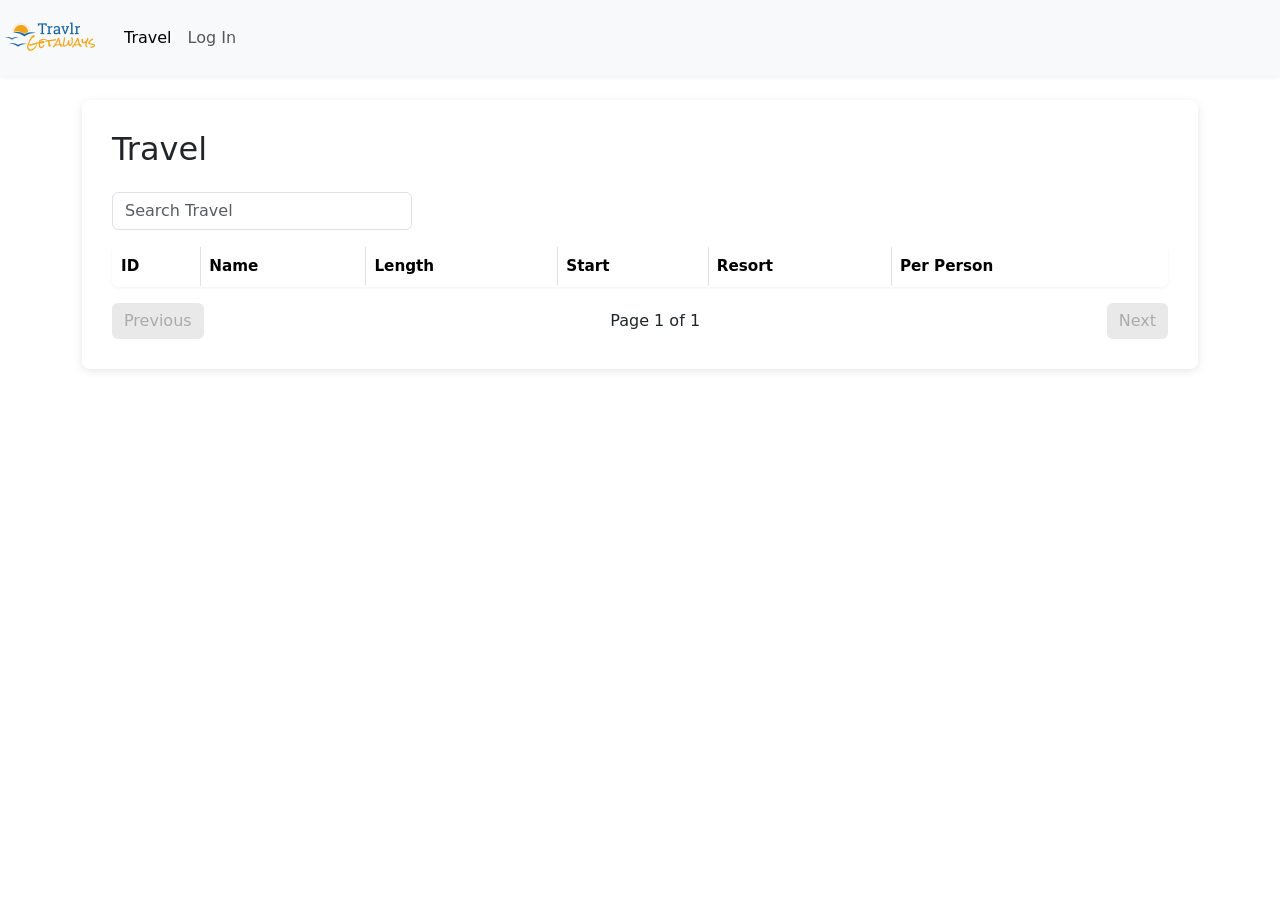
==== commit f0618a95: "Fix Angular base href for GitHub pages" ====
--- a/admin/index.html
+++ b/admin/index.html
@@ -4,7 +4,7 @@
   <!-- Basic document metadata -->
   <meta charset="utf-8">
   <title>Travlr Getaways Admin</title>
-  <base href="/">
+  <base href="/admin/">
 
   <!-- Responsive layout support -->
   <meta name="viewport" content="width=device-width, initial-scale=1">
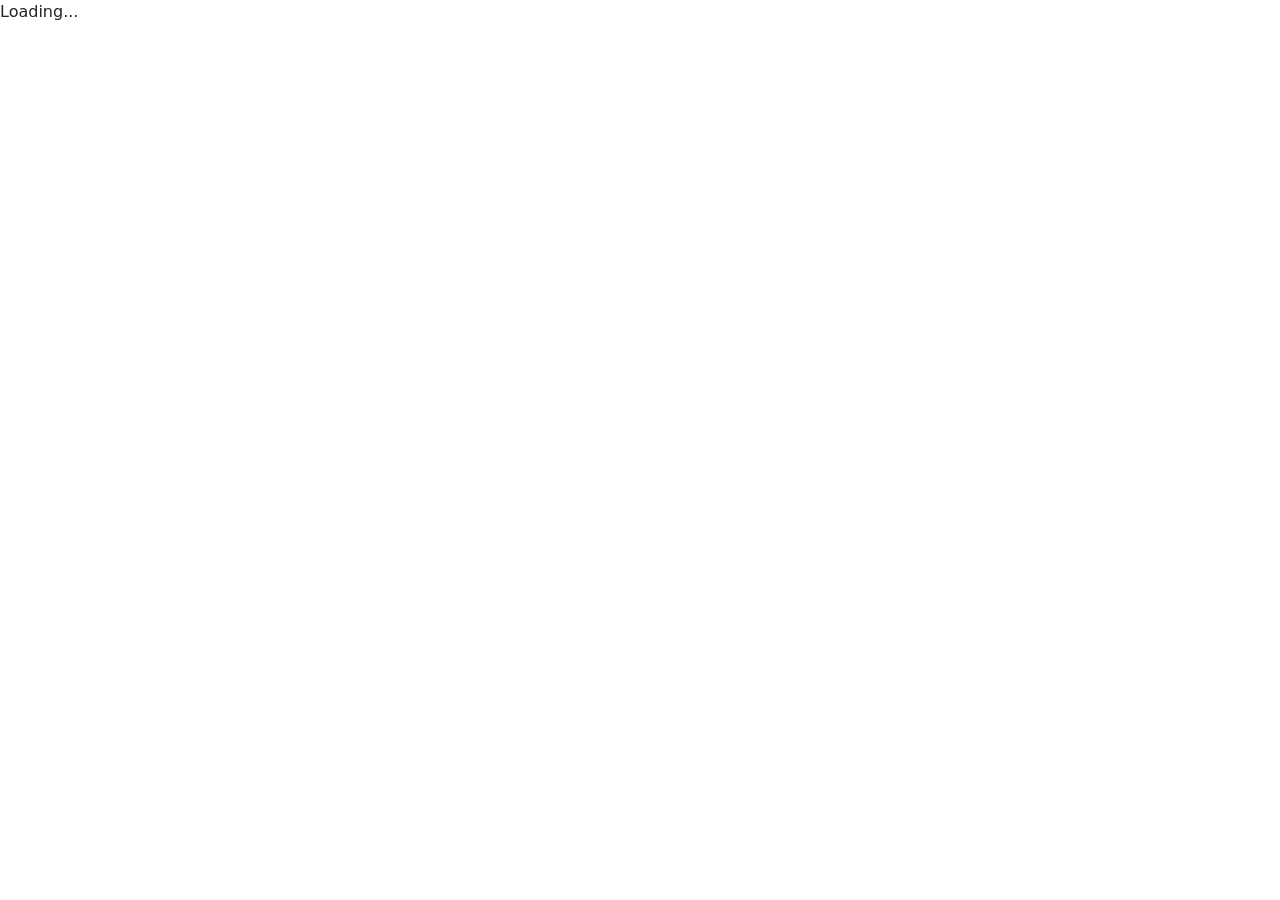
==== commit 772ac88f: "Updated Angular admin build with type consistency fixes, Date normalization, and corrected Trip mode" ====
--- a/admin/index.html
+++ b/admin/index.html
@@ -4,7 +4,7 @@
   <!-- Basic document metadata -->
   <meta charset="utf-8">
   <title>Travlr Getaways Admin</title>
-  <base href="/admin/">
+  <base href="/">
 
   <!-- Responsive layout support -->
   <meta name="viewport" content="width=device-width, initial-scale=1">
@@ -19,5 +19,5 @@
 <body>
   <!-- Angular root component -->
   <app-root>Loading...</app-root>
-<script src="main-6JW7RVEH.js" type="module"></script></body>
+<script src="main-HV7U47FE.js" type="module"></script></body>
 </html>
